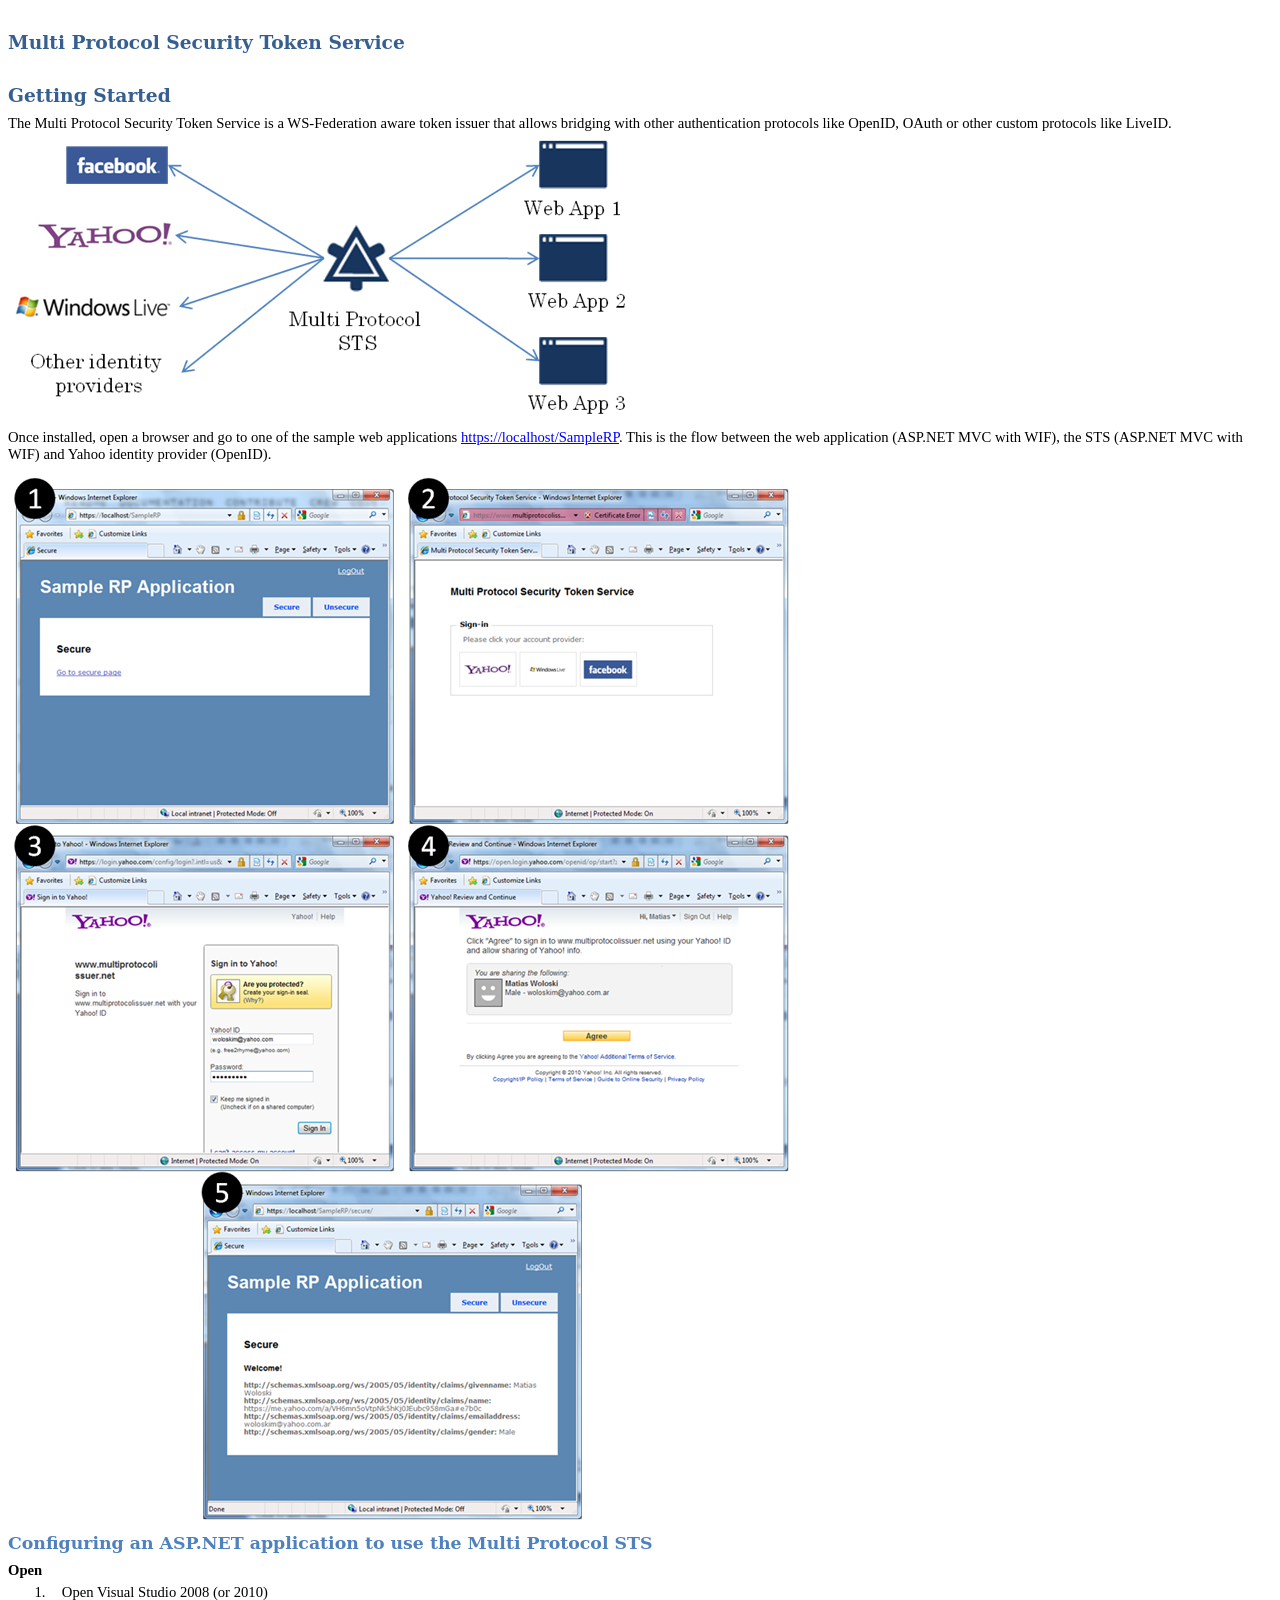
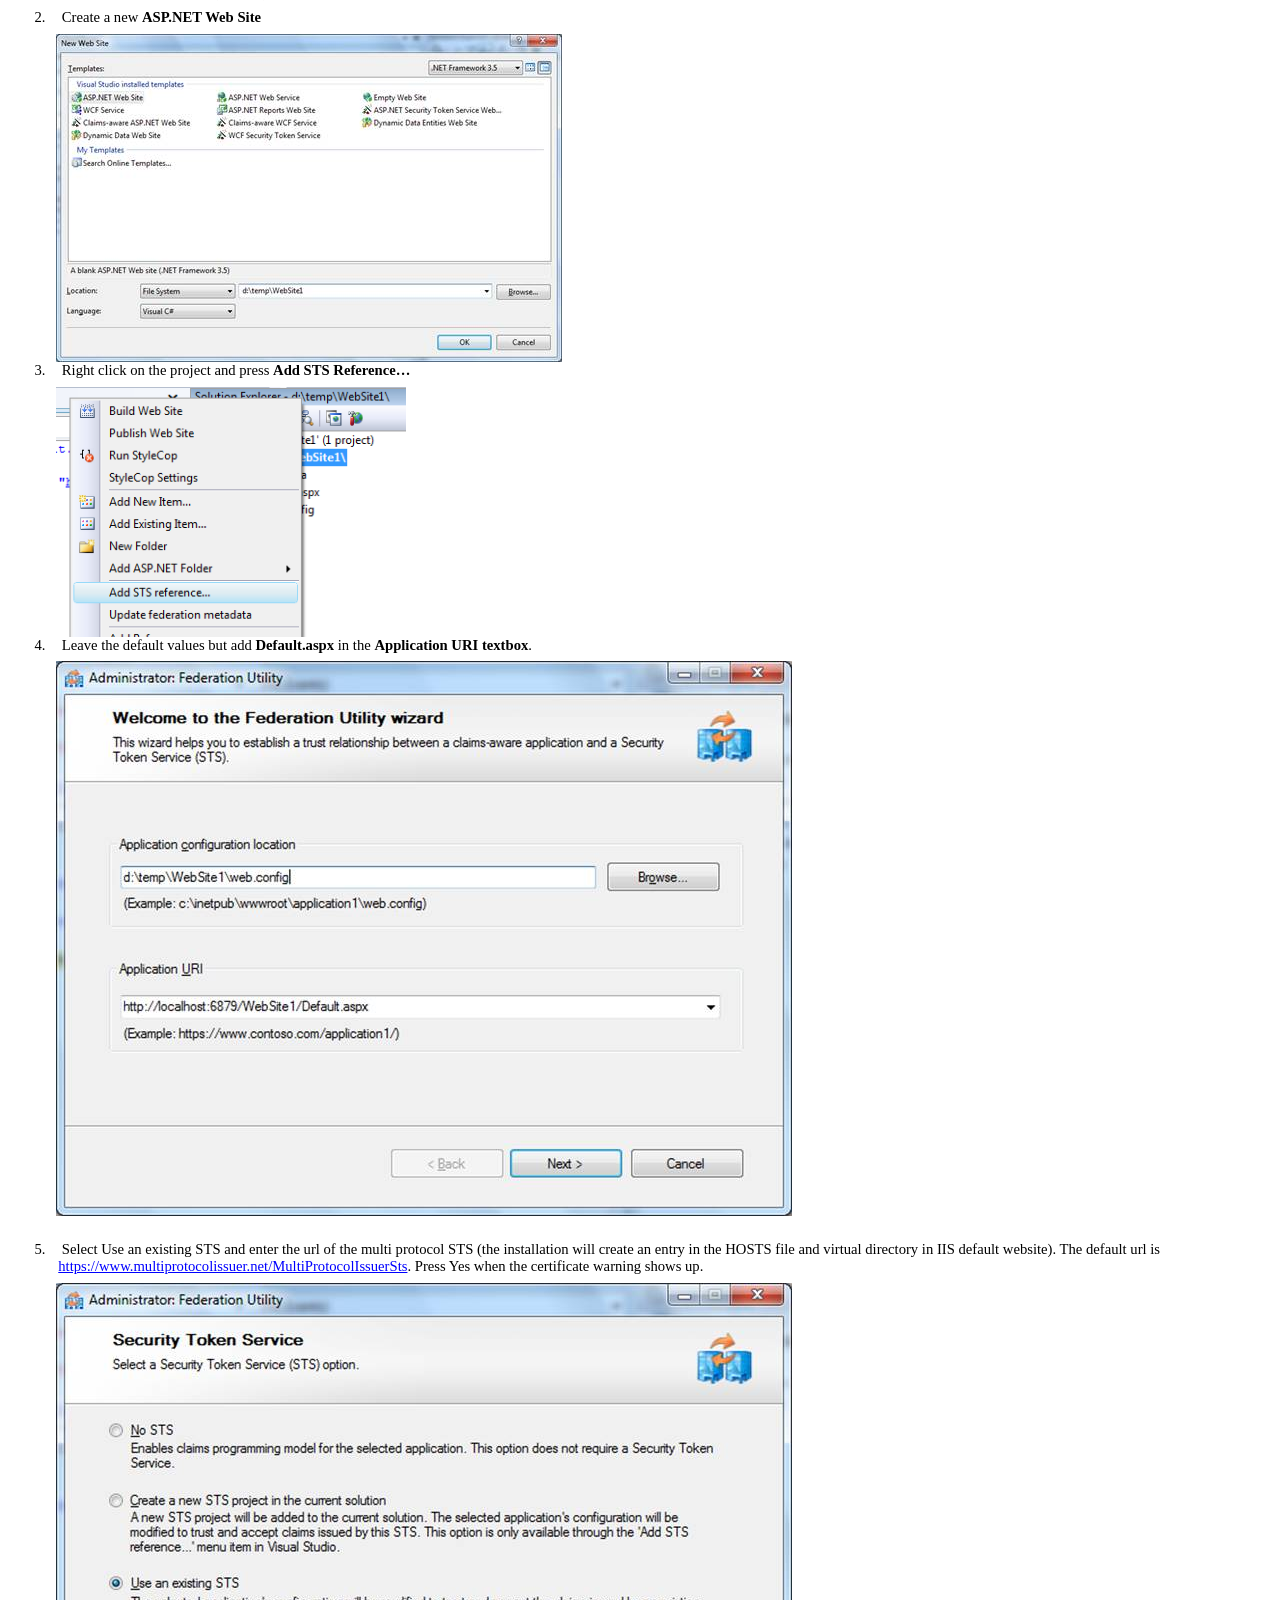
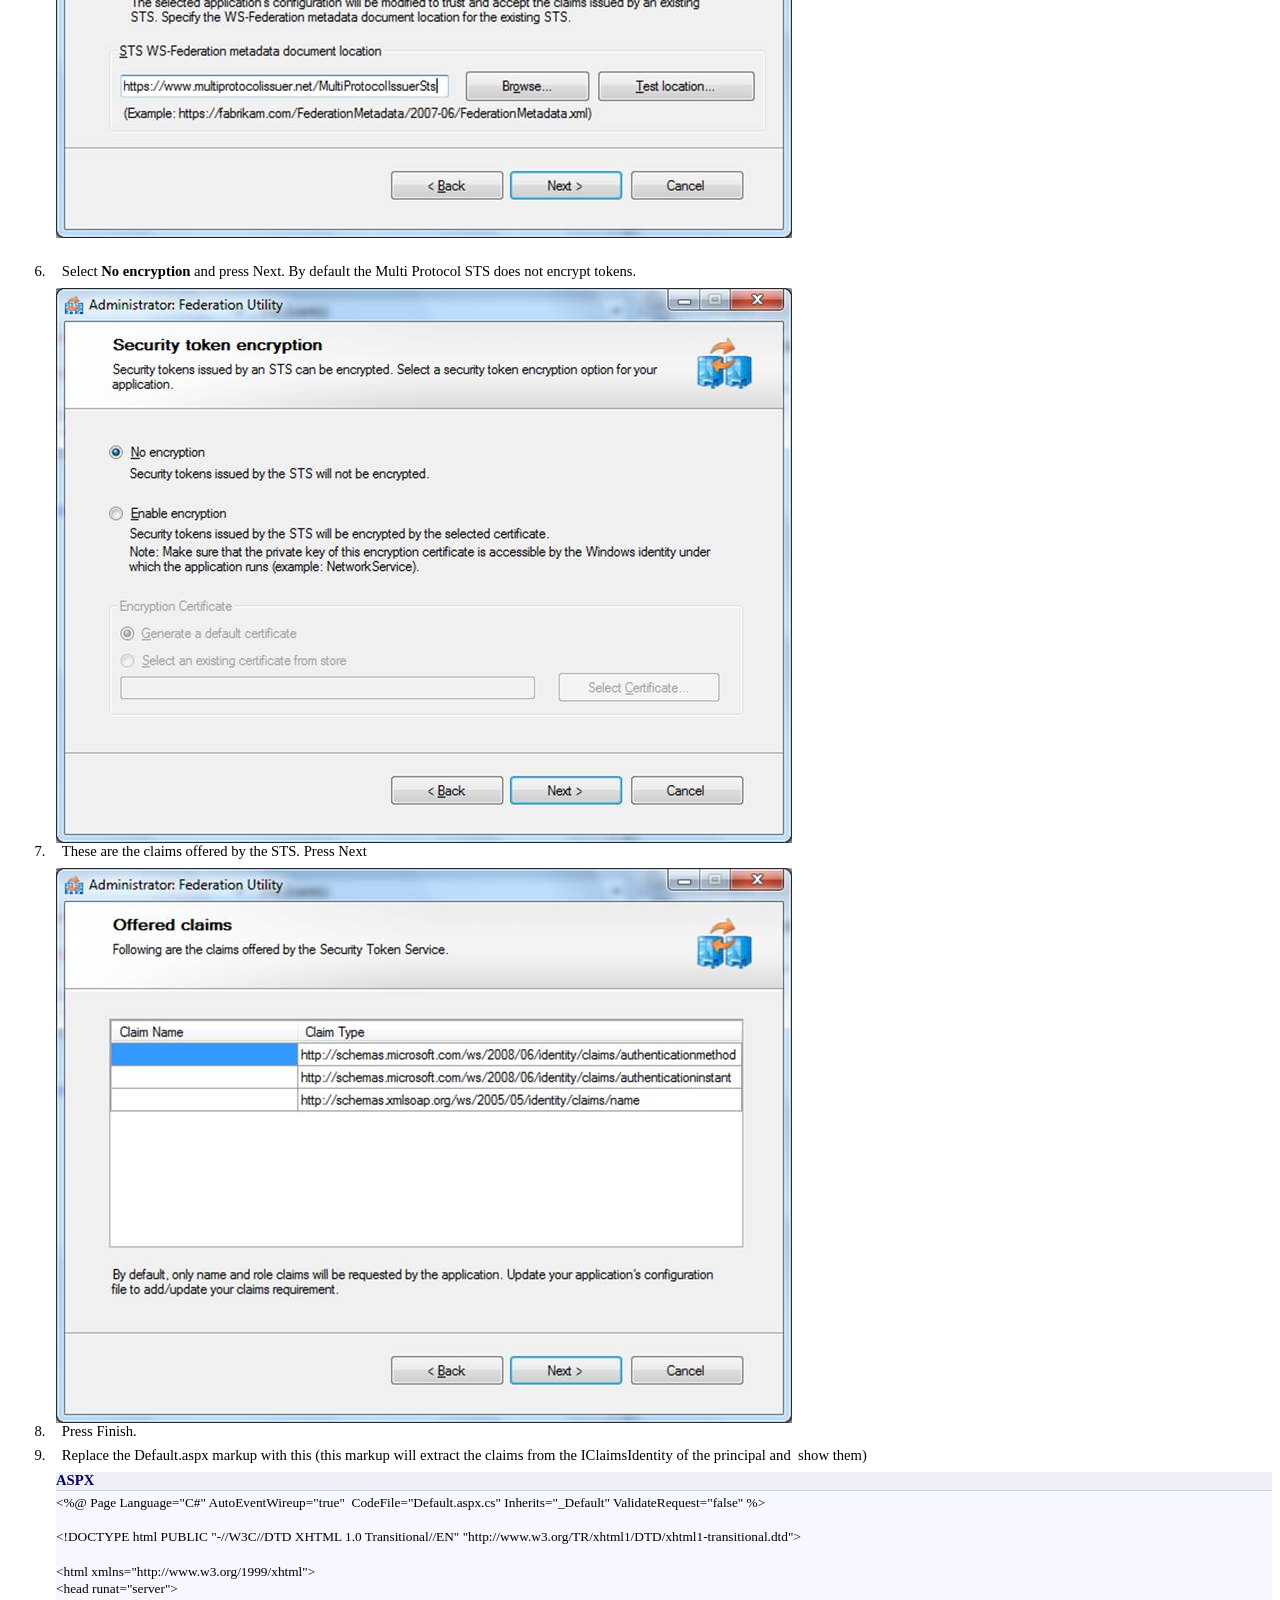
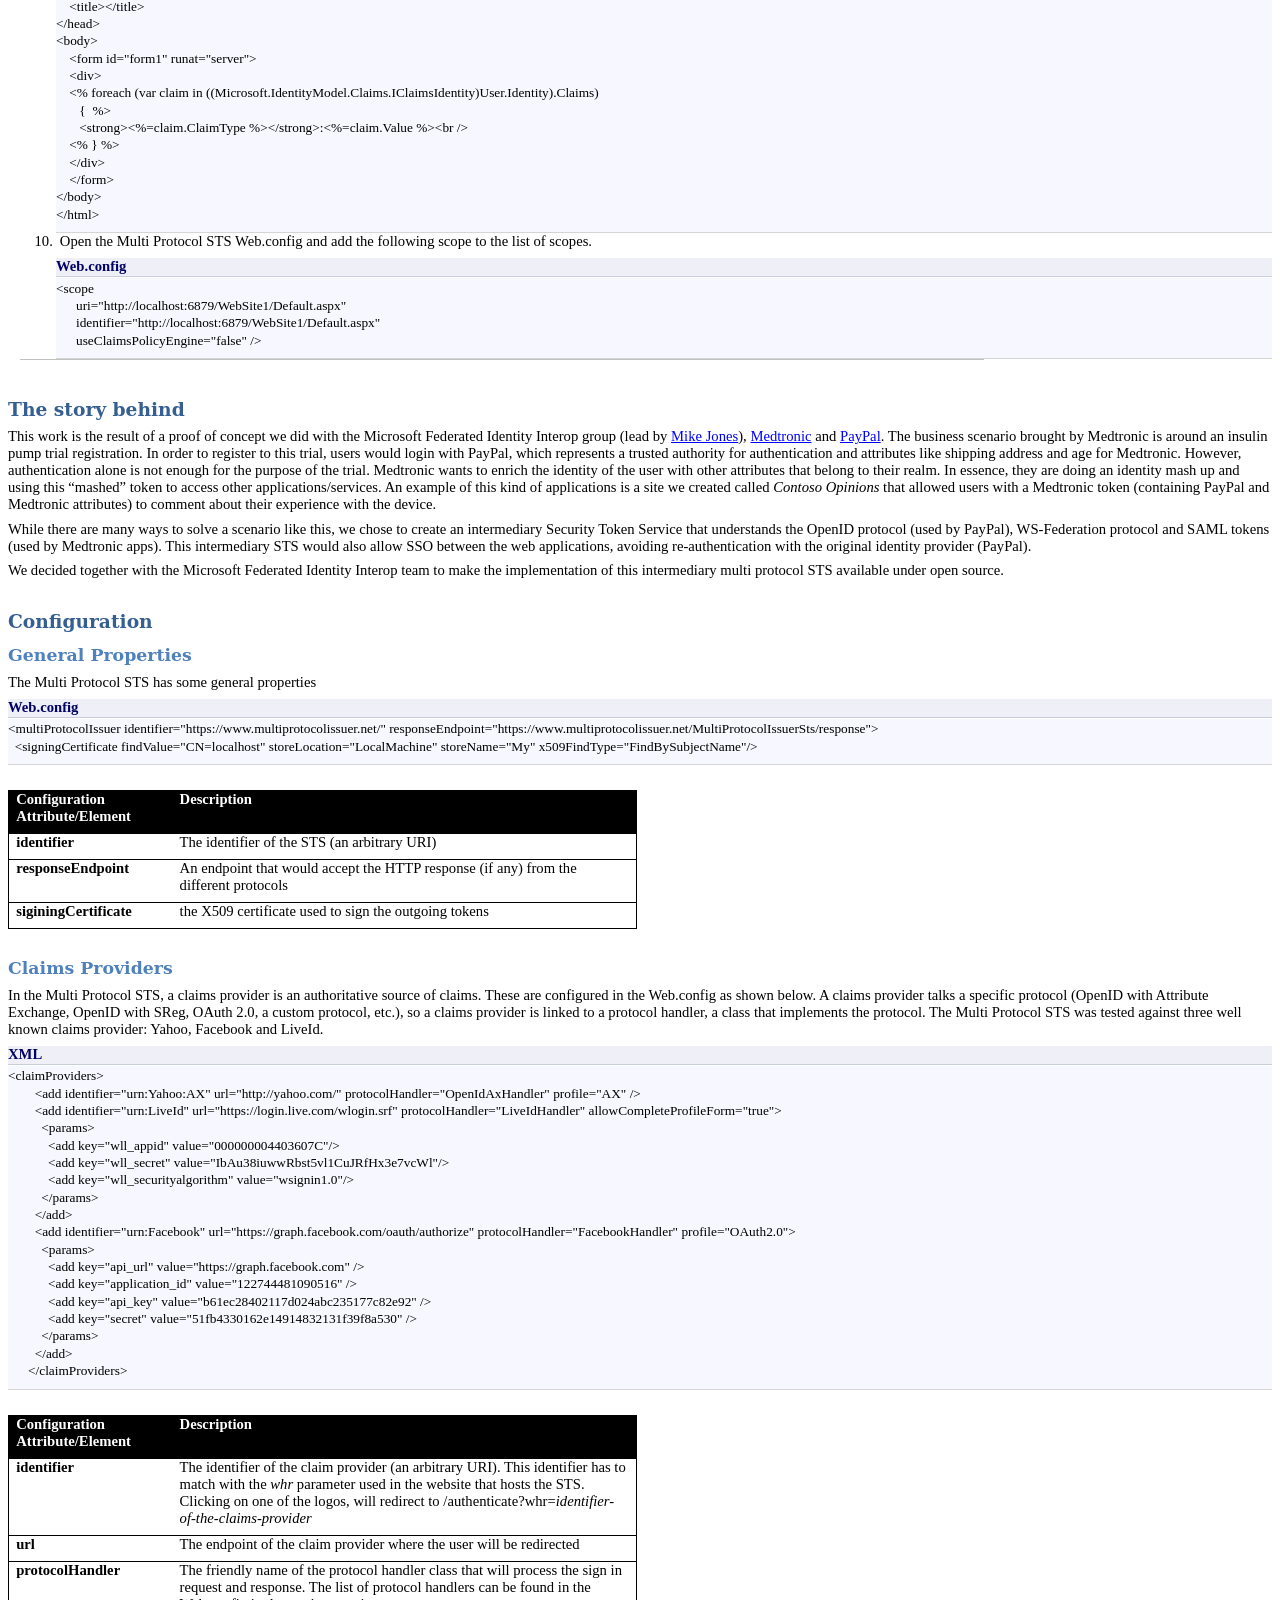
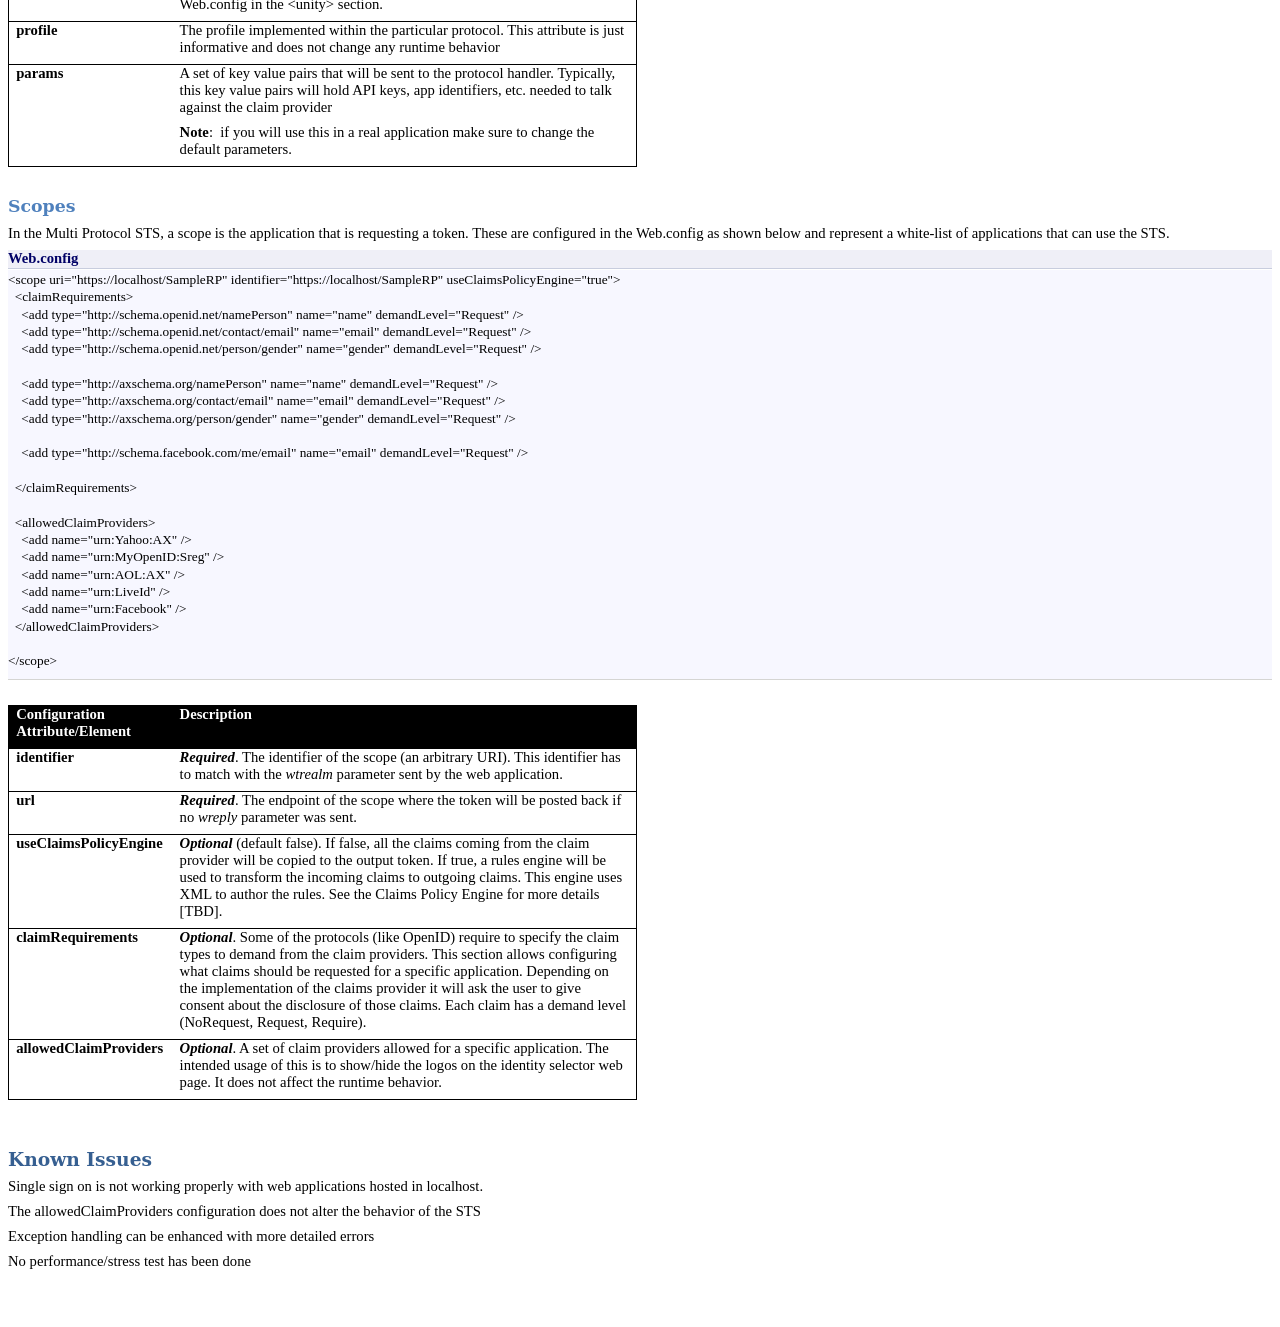
==== index.html @ 2ae0f441 "# rename" ====
<html>

<head>
<meta http-equiv=Content-Type content="text/html; charset=windows-1252">
<meta name=Generator content="Microsoft Word 12 (filtered)">
<title>Protocol Bridge Claims Provider</title>
<style>
<!--
 /* Font Definitions */
 @font-face
	{font-family:Wingdings;
	panose-1:5 0 0 0 0 0 0 0 0 0;}
@font-face
	{font-family:Batang;
	panose-1:2 3 6 0 0 1 1 1 1 1;}
@font-face
	{font-family:"Cambria Math";
	panose-1:2 4 5 3 5 4 6 3 2 4;}
@font-face
	{font-family:Cambria;
	panose-1:2 4 5 3 5 4 6 3 2 4;}
@font-face
	{font-family:Calibri;
	panose-1:2 15 5 2 2 2 4 3 2 4;}
@font-face
	{font-family:Tahoma;
	panose-1:2 11 6 4 3 5 4 4 2 4;}
@font-face
	{font-family:Verdana;
	panose-1:2 11 6 4 3 5 4 4 2 4;}
@font-face
	{font-family:"Franklin Gothic Condensed";
	panose-1:0 0 0 0 0 0 0 0 0 0;}
@font-face
	{font-family:Consolas;
	panose-1:2 11 6 9 2 2 4 3 2 4;}
@font-face
	{font-family:"Britannic Bold";
	panose-1:2 11 9 3 6 7 3 2 2 4;}
@font-face
	{font-family:"\@Batang";
	panose-1:2 3 6 0 0 1 1 1 1 1;}
 /* Style Definitions */
 p.MsoNormal, li.MsoNormal, div.MsoNormal
	{margin-top:0cm;
	margin-right:0cm;
	margin-bottom:6.0pt;
	margin-left:0cm;
	line-height:115%;
	font-size:11.0pt;
	font-family:"Calibri","sans-serif";}
h1
	{mso-style-link:"Heading 1 Char";
	margin-top:24.0pt;
	margin-right:0cm;
	margin-bottom:6.0pt;
	margin-left:0cm;
	line-height:115%;
	page-break-after:avoid;
	font-size:14.0pt;
	font-family:"Cambria","serif";
	color:#365F91;}
h2
	{mso-style-link:"Heading 2 Char";
	margin-top:10.0pt;
	margin-right:0cm;
	margin-bottom:6.0pt;
	margin-left:0cm;
	line-height:115%;
	page-break-after:avoid;
	font-size:13.0pt;
	font-family:"Cambria","serif";
	color:#4F81BD;}
h3
	{mso-style-link:"Heading 3 Char";
	margin-top:10.0pt;
	margin-right:0cm;
	margin-bottom:6.0pt;
	margin-left:0cm;
	line-height:115%;
	page-break-after:avoid;
	font-size:11.0pt;
	font-family:"Cambria","serif";
	color:#4F81BD;}
h4
	{mso-style-link:"Heading 4 Char";
	margin-top:10.0pt;
	margin-right:0cm;
	margin-bottom:6.0pt;
	margin-left:0cm;
	line-height:115%;
	page-break-after:avoid;
	font-size:11.0pt;
	font-family:"Cambria","serif";
	color:#4F81BD;
	font-style:italic;}
p.MsoFootnoteText, li.MsoFootnoteText, div.MsoFootnoteText
	{mso-style-link:"Footnote Text Char";
	margin-top:0cm;
	margin-right:0cm;
	margin-bottom:6.0pt;
	margin-left:0cm;
	line-height:115%;
	font-size:11.0pt;
	font-family:"Calibri","sans-serif";}
p.MsoHeader, li.MsoHeader, div.MsoHeader
	{mso-style-link:"Header Char";
	margin-top:0cm;
	margin-right:0cm;
	margin-bottom:6.0pt;
	margin-left:0cm;
	line-height:115%;
	font-size:11.0pt;
	font-family:"Calibri","sans-serif";}
p.MsoFooter, li.MsoFooter, div.MsoFooter
	{mso-style-link:"Footer Char";
	margin-top:0cm;
	margin-right:0cm;
	margin-bottom:6.0pt;
	margin-left:0cm;
	line-height:115%;
	font-size:11.0pt;
	font-family:"Calibri","sans-serif";}
p.MsoCaption, li.MsoCaption, div.MsoCaption
	{margin-top:0cm;
	margin-right:0cm;
	margin-bottom:10.0pt;
	margin-left:0cm;
	font-size:9.0pt;
	font-family:"Calibri","sans-serif";
	color:#4F81BD;
	font-weight:bold;}
p.MsoTitle, li.MsoTitle, div.MsoTitle
	{mso-style-link:"Title Char";
	margin-top:0cm;
	margin-right:0cm;
	margin-bottom:15.0pt;
	margin-left:0cm;
	line-height:115%;
	border:none;
	padding:0cm;
	font-size:26.0pt;
	font-family:"Cambria","serif";
	color:#17365D;
	letter-spacing:.25pt;}
p.MsoTitleCxSpFirst, li.MsoTitleCxSpFirst, div.MsoTitleCxSpFirst
	{mso-style-link:"Title Char";
	margin:0cm;
	margin-bottom:.0001pt;
	line-height:115%;
	border:none;
	padding:0cm;
	font-size:26.0pt;
	font-family:"Cambria","serif";
	color:#17365D;
	letter-spacing:.25pt;}
p.MsoTitleCxSpMiddle, li.MsoTitleCxSpMiddle, div.MsoTitleCxSpMiddle
	{mso-style-link:"Title Char";
	margin:0cm;
	margin-bottom:.0001pt;
	line-height:115%;
	border:none;
	padding:0cm;
	font-size:26.0pt;
	font-family:"Cambria","serif";
	color:#17365D;
	letter-spacing:.25pt;}
p.MsoTitleCxSpLast, li.MsoTitleCxSpLast, div.MsoTitleCxSpLast
	{mso-style-link:"Title Char";
	margin-top:0cm;
	margin-right:0cm;
	margin-bottom:15.0pt;
	margin-left:0cm;
	line-height:115%;
	border:none;
	padding:0cm;
	font-size:26.0pt;
	font-family:"Cambria","serif";
	color:#17365D;
	letter-spacing:.25pt;}
a:link, span.MsoHyperlink
	{color:blue;
	text-decoration:underline;}
a:visited, span.MsoHyperlinkFollowed
	{color:purple;
	text-decoration:underline;}
p.MsoAcetate, li.MsoAcetate, div.MsoAcetate
	{mso-style-link:"Balloon Text Char";
	margin:0cm;
	margin-bottom:.0001pt;
	font-size:8.0pt;
	font-family:"Tahoma","sans-serif";}
span.MsoPlaceholderText
	{color:gray;}
p.MsoListParagraph, li.MsoListParagraph, div.MsoListParagraph
	{margin-top:0cm;
	margin-right:0cm;
	margin-bottom:6.0pt;
	margin-left:36.0pt;
	line-height:115%;
	font-size:11.0pt;
	font-family:"Calibri","sans-serif";}
p.MsoListParagraphCxSpFirst, li.MsoListParagraphCxSpFirst, div.MsoListParagraphCxSpFirst
	{margin-top:0cm;
	margin-right:0cm;
	margin-bottom:0cm;
	margin-left:36.0pt;
	margin-bottom:.0001pt;
	line-height:115%;
	font-size:11.0pt;
	font-family:"Calibri","sans-serif";}
p.MsoListParagraphCxSpMiddle, li.MsoListParagraphCxSpMiddle, div.MsoListParagraphCxSpMiddle
	{margin-top:0cm;
	margin-right:0cm;
	margin-bottom:0cm;
	margin-left:36.0pt;
	margin-bottom:.0001pt;
	line-height:115%;
	font-size:11.0pt;
	font-family:"Calibri","sans-serif";}
p.MsoListParagraphCxSpLast, li.MsoListParagraphCxSpLast, div.MsoListParagraphCxSpLast
	{margin-top:0cm;
	margin-right:0cm;
	margin-bottom:6.0pt;
	margin-left:36.0pt;
	line-height:115%;
	font-size:11.0pt;
	font-family:"Calibri","sans-serif";}
span.Heading1Char
	{mso-style-name:"Heading 1 Char";
	mso-style-link:"Heading 1";
	font-family:"Cambria","serif";
	color:#365F91;
	font-weight:bold;}
span.BalloonTextChar
	{mso-style-name:"Balloon Text Char";
	mso-style-link:"Balloon Text";
	font-family:"Tahoma","sans-serif";}
span.Heading2Char
	{mso-style-name:"Heading 2 Char";
	mso-style-link:"Heading 2";
	font-family:"Cambria","serif";
	color:#4F81BD;
	font-weight:bold;}
span.Heading3Char
	{mso-style-name:"Heading 3 Char";
	mso-style-link:"Heading 3";
	font-family:"Cambria","serif";
	color:#4F81BD;
	font-weight:bold;}
span.Heading4Char
	{mso-style-name:"Heading 4 Char";
	mso-style-link:"Heading 4";
	font-family:"Cambria","serif";
	color:#4F81BD;
	font-weight:bold;
	font-style:italic;}
p.ppBodyText, li.ppBodyText, div.ppBodyText
	{mso-style-name:"pp Body Text";
	margin-top:0cm;
	margin-right:0cm;
	margin-bottom:6.0pt;
	margin-left:0cm;
	text-indent:0cm;
	line-height:115%;
	font-size:11.0pt;
	font-family:"Calibri","sans-serif";}
p.ppBodyTextIndent, li.ppBodyTextIndent, div.ppBodyTextIndent
	{mso-style-name:"pp Body Text Indent";
	margin-top:0cm;
	margin-right:0cm;
	margin-bottom:6.0pt;
	margin-left:36.0pt;
	text-indent:0cm;
	line-height:115%;
	font-size:11.0pt;
	font-family:"Calibri","sans-serif";}
p.ppBodyTextIndent2, li.ppBodyTextIndent2, div.ppBodyTextIndent2
	{mso-style-name:"pp Body Text Indent 2";
	margin-top:0cm;
	margin-right:0cm;
	margin-bottom:6.0pt;
	margin-left:72.0pt;
	text-indent:0cm;
	line-height:115%;
	font-size:11.0pt;
	font-family:"Calibri","sans-serif";}
p.ppBulletList, li.ppBulletList, div.ppBulletList
	{mso-style-name:"pp Bullet List";
	mso-style-link:"pp Bullet List Char";
	margin-top:0cm;
	margin-right:0cm;
	margin-bottom:6.0pt;
	margin-left:37.7pt;
	text-indent:-17.85pt;
	line-height:115%;
	font-size:11.0pt;
	font-family:"Calibri","sans-serif";}
p.ppBulletListIndent, li.ppBulletListIndent, div.ppBulletListIndent
	{mso-style-name:"pp Bullet List Indent";
	margin-top:0cm;
	margin-right:0cm;
	margin-bottom:6.0pt;
	margin-left:71.7pt;
	text-indent:-17.85pt;
	line-height:115%;
	font-size:11.0pt;
	font-family:"Calibri","sans-serif";}
p.ppBulletListTable, li.ppBulletListTable, div.ppBulletListTable
	{mso-style-name:"pp Bullet List Table";
	margin-top:5.0pt;
	margin-right:0cm;
	margin-bottom:6.0pt;
	margin-left:45.35pt;
	text-indent:-18.0pt;
	line-height:115%;
	font-size:9.0pt;
	font-family:"Calibri","sans-serif";}
p.ppChapterNumber, li.ppChapterNumber, div.ppChapterNumber
	{mso-style-name:"pp Chapter Number";
	margin-top:17.0pt;
	margin-right:0cm;
	margin-bottom:18.0pt;
	margin-left:0cm;
	line-height:95.0pt;
	text-autospace:none;
	font-size:76.0pt;
	font-family:"Franklin Gothic Condensed","sans-serif";}
p.ppChapterTitle, li.ppChapterTitle, div.ppChapterTitle
	{mso-style-name:"pp Chapter Title";
	margin-top:17.0pt;
	margin-right:0cm;
	margin-bottom:29.0pt;
	margin-left:0cm;
	line-height:30.0pt;
	text-autospace:none;
	font-size:30.0pt;
	font-family:"Franklin Gothic Condensed","sans-serif";
	letter-spacing:.75pt;}
p.ppCode, li.ppCode, div.ppCode
	{mso-style-name:"pp Code";
	margin-top:0cm;
	margin-right:0cm;
	margin-bottom:6.0pt;
	margin-left:0cm;
	text-indent:0cm;
	line-height:13.0pt;
	background:#F7F7FF;
	text-autospace:none;
	border:none;
	padding:0cm;
	font-size:10.0pt;
	font-family:Consolas;}
p.ppCodeCxSpFirst, li.ppCodeCxSpFirst, div.ppCodeCxSpFirst
	{mso-style-name:"pp CodeCxSpFirst";
	margin:0cm;
	margin-bottom:.0001pt;
	text-indent:0cm;
	line-height:13.0pt;
	background:#F7F7FF;
	text-autospace:none;
	border:none;
	padding:0cm;
	font-size:10.0pt;
	font-family:Consolas;}
p.ppCodeCxSpMiddle, li.ppCodeCxSpMiddle, div.ppCodeCxSpMiddle
	{mso-style-name:"pp CodeCxSpMiddle";
	margin:0cm;
	margin-bottom:.0001pt;
	text-indent:0cm;
	line-height:13.0pt;
	background:#F7F7FF;
	text-autospace:none;
	border:none;
	padding:0cm;
	font-size:10.0pt;
	font-family:Consolas;}
p.ppCodeCxSpLast, li.ppCodeCxSpLast, div.ppCodeCxSpLast
	{mso-style-name:"pp CodeCxSpLast";
	margin-top:0cm;
	margin-right:0cm;
	margin-bottom:6.0pt;
	margin-left:0cm;
	text-indent:0cm;
	line-height:13.0pt;
	background:#F7F7FF;
	text-autospace:none;
	border:none;
	padding:0cm;
	font-size:10.0pt;
	font-family:Consolas;}
p.ppCodeIndent, li.ppCodeIndent, div.ppCodeIndent
	{mso-style-name:"pp Code Indent";
	margin-top:0cm;
	margin-right:0cm;
	margin-bottom:6.0pt;
	margin-left:36.0pt;
	text-indent:0cm;
	line-height:13.0pt;
	background:#F7F7FF;
	text-autospace:none;
	border:none;
	padding:0cm;
	font-size:10.0pt;
	font-family:Consolas;}
p.ppCodeIndentCxSpFirst, li.ppCodeIndentCxSpFirst, div.ppCodeIndentCxSpFirst
	{mso-style-name:"pp Code IndentCxSpFirst";
	margin-top:0cm;
	margin-right:0cm;
	margin-bottom:0cm;
	margin-left:36.0pt;
	margin-bottom:.0001pt;
	text-indent:0cm;
	line-height:13.0pt;
	background:#F7F7FF;
	text-autospace:none;
	border:none;
	padding:0cm;
	font-size:10.0pt;
	font-family:Consolas;}
p.ppCodeIndentCxSpMiddle, li.ppCodeIndentCxSpMiddle, div.ppCodeIndentCxSpMiddle
	{mso-style-name:"pp Code IndentCxSpMiddle";
	margin-top:0cm;
	margin-right:0cm;
	margin-bottom:0cm;
	margin-left:36.0pt;
	margin-bottom:.0001pt;
	text-indent:0cm;
	line-height:13.0pt;
	background:#F7F7FF;
	text-autospace:none;
	border:none;
	padding:0cm;
	font-size:10.0pt;
	font-family:Consolas;}
p.ppCodeIndentCxSpLast, li.ppCodeIndentCxSpLast, div.ppCodeIndentCxSpLast
	{mso-style-name:"pp Code IndentCxSpLast";
	margin-top:0cm;
	margin-right:0cm;
	margin-bottom:6.0pt;
	margin-left:36.0pt;
	text-indent:0cm;
	line-height:13.0pt;
	background:#F7F7FF;
	text-autospace:none;
	border:none;
	padding:0cm;
	font-size:10.0pt;
	font-family:Consolas;}
p.ppCodeIndent2, li.ppCodeIndent2, div.ppCodeIndent2
	{mso-style-name:"pp Code Indent 2";
	margin-top:0cm;
	margin-right:0cm;
	margin-bottom:6.0pt;
	margin-left:72.0pt;
	text-indent:0cm;
	line-height:13.0pt;
	background:#F7F7FF;
	text-autospace:none;
	border:none;
	padding:0cm;
	font-size:10.0pt;
	font-family:Consolas;}
p.ppCodeIndent2CxSpFirst, li.ppCodeIndent2CxSpFirst, div.ppCodeIndent2CxSpFirst
	{mso-style-name:"pp Code Indent 2CxSpFirst";
	margin-top:0cm;
	margin-right:0cm;
	margin-bottom:0cm;
	margin-left:72.0pt;
	margin-bottom:.0001pt;
	text-indent:0cm;
	line-height:13.0pt;
	background:#F7F7FF;
	text-autospace:none;
	border:none;
	padding:0cm;
	font-size:10.0pt;
	font-family:Consolas;}
p.ppCodeIndent2CxSpMiddle, li.ppCodeIndent2CxSpMiddle, div.ppCodeIndent2CxSpMiddle
	{mso-style-name:"pp Code Indent 2CxSpMiddle";
	margin-top:0cm;
	margin-right:0cm;
	margin-bottom:0cm;
	margin-left:72.0pt;
	margin-bottom:.0001pt;
	text-indent:0cm;
	line-height:13.0pt;
	background:#F7F7FF;
	text-autospace:none;
	border:none;
	padding:0cm;
	font-size:10.0pt;
	font-family:Consolas;}
p.ppCodeIndent2CxSpLast, li.ppCodeIndent2CxSpLast, div.ppCodeIndent2CxSpLast
	{mso-style-name:"pp Code Indent 2CxSpLast";
	margin-top:0cm;
	margin-right:0cm;
	margin-bottom:6.0pt;
	margin-left:72.0pt;
	text-indent:0cm;
	line-height:13.0pt;
	background:#F7F7FF;
	text-autospace:none;
	border:none;
	padding:0cm;
	font-size:10.0pt;
	font-family:Consolas;}
p.ppCodeLanguage, li.ppCodeLanguage, div.ppCodeLanguage
	{mso-style-name:"pp Code Language";
	margin:0cm;
	margin-bottom:.0001pt;
	text-indent:0cm;
	line-height:115%;
	background:#EFEFF7;
	border:none;
	padding:0cm;
	font-size:11.0pt;
	font-family:"Calibri","sans-serif";
	color:#000066;
	font-weight:bold;}
p.ppCodeLanguageIndent, li.ppCodeLanguageIndent, div.ppCodeLanguageIndent
	{mso-style-name:"pp Code Language Indent";
	margin-top:0cm;
	margin-right:0cm;
	margin-bottom:0cm;
	margin-left:36.0pt;
	margin-bottom:.0001pt;
	text-indent:0cm;
	line-height:115%;
	background:#EFEFF7;
	border:none;
	padding:0cm;
	font-size:11.0pt;
	font-family:"Calibri","sans-serif";
	color:#000066;
	font-weight:bold;}
p.ppCodeLanguageIndent2, li.ppCodeLanguageIndent2, div.ppCodeLanguageIndent2
	{mso-style-name:"pp Code Language Indent 2";
	margin-top:0cm;
	margin-right:0cm;
	margin-bottom:0cm;
	margin-left:72.0pt;
	margin-bottom:.0001pt;
	text-indent:0cm;
	line-height:115%;
	background:#EFEFF7;
	border:none;
	padding:0cm;
	font-size:11.0pt;
	font-family:"Calibri","sans-serif";
	color:#000066;
	font-weight:bold;}
p.ppCodeLanguageTable, li.ppCodeLanguageTable, div.ppCodeLanguageTable
	{mso-style-name:"pp Code Language Table";
	margin:0cm;
	margin-bottom:.0001pt;
	line-height:115%;
	background:#EFEFF7;
	border:none;
	padding:0cm;
	font-size:11.0pt;
	font-family:"Calibri","sans-serif";
	color:#000066;
	font-weight:bold;}
p.ppCodeTable, li.ppCodeTable, div.ppCodeTable
	{mso-style-name:"pp Code Table";
	margin-top:0cm;
	margin-right:0cm;
	margin-bottom:6.0pt;
	margin-left:0cm;
	line-height:13.0pt;
	background:#F7F7FF;
	text-autospace:none;
	border:none;
	padding:0cm;
	font-size:10.0pt;
	font-family:Consolas;}
p.ppCodeTableCxSpFirst, li.ppCodeTableCxSpFirst, div.ppCodeTableCxSpFirst
	{mso-style-name:"pp Code TableCxSpFirst";
	margin:0cm;
	margin-bottom:.0001pt;
	line-height:13.0pt;
	background:#F7F7FF;
	text-autospace:none;
	border:none;
	padding:0cm;
	font-size:10.0pt;
	font-family:Consolas;}
p.ppCodeTableCxSpMiddle, li.ppCodeTableCxSpMiddle, div.ppCodeTableCxSpMiddle
	{mso-style-name:"pp Code TableCxSpMiddle";
	margin:0cm;
	margin-bottom:.0001pt;
	line-height:13.0pt;
	background:#F7F7FF;
	text-autospace:none;
	border:none;
	padding:0cm;
	font-size:10.0pt;
	font-family:Consolas;}
p.ppCodeTableCxSpLast, li.ppCodeTableCxSpLast, div.ppCodeTableCxSpLast
	{mso-style-name:"pp Code TableCxSpLast";
	margin-top:0cm;
	margin-right:0cm;
	margin-bottom:6.0pt;
	margin-left:0cm;
	line-height:13.0pt;
	background:#F7F7FF;
	text-autospace:none;
	border:none;
	padding:0cm;
	font-size:10.0pt;
	font-family:Consolas;}
p.ppFigure, li.ppFigure, div.ppFigure
	{mso-style-name:"pp Figure";
	margin:0cm;
	margin-bottom:.0001pt;
	text-indent:0cm;
	line-height:115%;
	font-size:11.0pt;
	font-family:"Calibri","sans-serif";}
p.ppFigureCaption, li.ppFigureCaption, div.ppFigureCaption
	{mso-style-name:"pp Figure Caption";
	margin-top:0cm;
	margin-right:0cm;
	margin-bottom:6.0pt;
	margin-left:0cm;
	text-indent:0cm;
	line-height:115%;
	font-size:11.0pt;
	font-family:"Calibri","sans-serif";
	font-style:italic;}
p.ppFigureCaptionIndent, li.ppFigureCaptionIndent, div.ppFigureCaptionIndent
	{mso-style-name:"pp Figure Caption Indent";
	margin-top:0cm;
	margin-right:0cm;
	margin-bottom:6.0pt;
	margin-left:36.0pt;
	text-indent:0cm;
	line-height:115%;
	font-size:11.0pt;
	font-family:"Calibri","sans-serif";
	font-style:italic;}
p.ppFigureCaptionIndent2, li.ppFigureCaptionIndent2, div.ppFigureCaptionIndent2
	{mso-style-name:"pp Figure Caption Indent 2";
	margin-top:0cm;
	margin-right:0cm;
	margin-bottom:6.0pt;
	margin-left:72.0pt;
	text-indent:0cm;
	line-height:115%;
	font-size:11.0pt;
	font-family:"Calibri","sans-serif";
	font-style:italic;}
p.ppFigureIndent, li.ppFigureIndent, div.ppFigureIndent
	{mso-style-name:"pp Figure Indent";
	margin-top:0cm;
	margin-right:0cm;
	margin-bottom:0cm;
	margin-left:36.0pt;
	margin-bottom:.0001pt;
	text-indent:0cm;
	line-height:115%;
	font-size:11.0pt;
	font-family:"Calibri","sans-serif";}
p.ppFigureIndent2, li.ppFigureIndent2, div.ppFigureIndent2
	{mso-style-name:"pp Figure Indent 2";
	margin-top:0cm;
	margin-right:0cm;
	margin-bottom:0cm;
	margin-left:72.0pt;
	margin-bottom:.0001pt;
	text-indent:0cm;
	line-height:115%;
	font-size:11.0pt;
	font-family:"Calibri","sans-serif";}
p.ppFigureNumber, li.ppFigureNumber, div.ppFigureNumber
	{mso-style-name:"pp Figure Number";
	margin:0cm;
	margin-bottom:.0001pt;
	text-indent:0cm;
	line-height:115%;
	font-size:11.0pt;
	font-family:"Calibri","sans-serif";
	font-weight:bold;}
p.ppFigureNumberIndent, li.ppFigureNumberIndent, div.ppFigureNumberIndent
	{mso-style-name:"pp Figure Number Indent";
	margin-top:0cm;
	margin-right:0cm;
	margin-bottom:0cm;
	margin-left:36.0pt;
	margin-bottom:.0001pt;
	text-indent:0cm;
	line-height:115%;
	font-size:11.0pt;
	font-family:"Calibri","sans-serif";
	font-weight:bold;}
p.ppFigureNumberIndent2, li.ppFigureNumberIndent2, div.ppFigureNumberIndent2
	{mso-style-name:"pp Figure Number Indent 2";
	margin-top:0cm;
	margin-right:0cm;
	margin-bottom:0cm;
	margin-left:72.0pt;
	margin-bottom:.0001pt;
	text-indent:0cm;
	line-height:115%;
	font-size:11.0pt;
	font-family:"Calibri","sans-serif";
	font-weight:bold;}
p.ppListBodyText, li.ppListBodyText, div.ppListBodyText
	{mso-style-name:"pp List Body Text";
	margin-top:0cm;
	margin-right:0cm;
	margin-bottom:6.0pt;
	margin-left:0cm;
	line-height:115%;
	font-size:11.0pt;
	font-family:"Calibri","sans-serif";}
p.ppNumberList, li.ppNumberList, div.ppNumberList
	{mso-style-name:"pp Number List";
	margin-top:0cm;
	margin-right:0cm;
	margin-bottom:6.0pt;
	margin-left:37.7pt;
	text-indent:-17.85pt;
	line-height:115%;
	font-size:11.0pt;
	font-family:"Calibri","sans-serif";}
p.ppListEnd, li.ppListEnd, div.ppListEnd
	{mso-style-name:"pp List End";
	margin-top:0cm;
	margin-right:216.0pt;
	margin-bottom:6.0pt;
	margin-left:8.65pt;
	text-align:right;
	text-indent:0cm;
	line-height:4.0pt;
	border:none;
	padding:0cm;
	font-size:6.0pt;
	font-family:"Calibri","sans-serif";}
p.ppNote, li.ppNote, div.ppNote
	{mso-style-name:"pp Note";
	margin-top:0cm;
	margin-right:0cm;
	margin-bottom:6.0pt;
	margin-left:7.1pt;
	text-indent:0cm;
	line-height:115%;
	background:#EAF1DD;
	border:none;
	padding:0cm;
	font-size:11.0pt;
	font-family:"Calibri","sans-serif";}
p.ppNoteBullet, li.ppNoteBullet, div.ppNoteBullet
	{mso-style-name:"pp Note Bullet";
	margin-top:0cm;
	margin-right:0cm;
	margin-bottom:6.0pt;
	margin-left:0cm;
	line-height:115%;
	background:#EAF1DD;
	border:none;
	padding:0cm;
	font-size:11.0pt;
	font-family:"Calibri","sans-serif";}
p.ppNoteIndent, li.ppNoteIndent, div.ppNoteIndent
	{mso-style-name:"pp Note Indent";
	margin-top:0cm;
	margin-right:0cm;
	margin-bottom:6.0pt;
	margin-left:43.1pt;
	text-indent:0cm;
	line-height:115%;
	background:#EAF1DD;
	border:none;
	padding:0cm;
	font-size:11.0pt;
	font-family:"Calibri","sans-serif";}
p.ppNoteIndent2, li.ppNoteIndent2, div.ppNoteIndent2
	{mso-style-name:"pp Note Indent 2";
	margin-top:0cm;
	margin-right:0cm;
	margin-bottom:6.0pt;
	margin-left:79.2pt;
	text-indent:0cm;
	line-height:115%;
	background:#EAF1DD;
	border:none;
	padding:0cm;
	font-size:11.0pt;
	font-family:"Calibri","sans-serif";}
p.ppNumberListIndent, li.ppNumberListIndent, div.ppNumberListIndent
	{mso-style-name:"pp Number List Indent";
	margin-top:0cm;
	margin-right:0cm;
	margin-bottom:6.0pt;
	margin-left:71.7pt;
	text-indent:-17.85pt;
	line-height:115%;
	font-size:11.0pt;
	font-family:"Calibri","sans-serif";}
p.ppNumberListTable, li.ppNumberListTable, div.ppNumberListTable
	{mso-style-name:"pp Number List Table";
	margin-top:0cm;
	margin-right:0cm;
	margin-bottom:6.0pt;
	margin-left:0cm;
	line-height:115%;
	font-size:9.0pt;
	font-family:"Calibri","sans-serif";}
p.ppProcedureStart, li.ppProcedureStart, div.ppProcedureStart
	{mso-style-name:"pp Procedure Start";
	margin-top:4.0pt;
	margin-right:0cm;
	margin-bottom:4.0pt;
	margin-left:0cm;
	line-height:115%;
	font-size:11.0pt;
	font-family:"Calibri","sans-serif";
	font-weight:bold;}
p.ppSection, li.ppSection, div.ppSection
	{mso-style-name:"pp Section";
	margin-top:24.0pt;
	margin-right:0cm;
	margin-bottom:6.0pt;
	margin-left:0cm;
	line-height:115%;
	page-break-after:avoid;
	font-size:14.0pt;
	font-family:"Cambria","serif";
	color:#333399;
	font-weight:bold;}
p.ppShowMe, li.ppShowMe, div.ppShowMe
	{mso-style-name:"pp Show Me";
	margin-top:0cm;
	margin-right:0cm;
	margin-bottom:6.0pt;
	margin-left:0cm;
	line-height:115%;
	font-size:11.0pt;
	font-family:"Britannic Bold","sans-serif";
	color:navy;}
p.ppTableText, li.ppTableText, div.ppTableText
	{mso-style-name:"pp Table Text";
	margin-top:3.0pt;
	margin-right:0cm;
	margin-bottom:3.0pt;
	margin-left:0cm;
	line-height:13.0pt;
	text-autospace:none;
	font-size:9.0pt;
	font-family:"Arial","sans-serif";
	color:black;}
p.ppTopic, li.ppTopic, div.ppTopic
	{mso-style-name:"pp Topic";
	margin-top:0cm;
	margin-right:0cm;
	margin-bottom:15.0pt;
	margin-left:0cm;
	line-height:115%;
	border:none;
	padding:0cm;
	font-size:26.0pt;
	font-family:"Cambria","serif";
	color:#17365D;
	letter-spacing:.25pt;}
p.ppTopicCxSpFirst, li.ppTopicCxSpFirst, div.ppTopicCxSpFirst
	{mso-style-name:"pp TopicCxSpFirst";
	margin:0cm;
	margin-bottom:.0001pt;
	line-height:115%;
	border:none;
	padding:0cm;
	font-size:26.0pt;
	font-family:"Cambria","serif";
	color:#17365D;
	letter-spacing:.25pt;}
p.ppTopicCxSpMiddle, li.ppTopicCxSpMiddle, div.ppTopicCxSpMiddle
	{mso-style-name:"pp TopicCxSpMiddle";
	margin:0cm;
	margin-bottom:.0001pt;
	line-height:115%;
	border:none;
	padding:0cm;
	font-size:26.0pt;
	font-family:"Cambria","serif";
	color:#17365D;
	letter-spacing:.25pt;}
p.ppTopicCxSpLast, li.ppTopicCxSpLast, div.ppTopicCxSpLast
	{mso-style-name:"pp TopicCxSpLast";
	margin-top:0cm;
	margin-right:0cm;
	margin-bottom:15.0pt;
	margin-left:0cm;
	line-height:115%;
	border:none;
	padding:0cm;
	font-size:26.0pt;
	font-family:"Cambria","serif";
	color:#17365D;
	letter-spacing:.25pt;}
span.FootnoteTextChar
	{mso-style-name:"Footnote Text Char";
	mso-style-link:"Footnote Text";
	font-family:"Times New Roman","serif";}
span.HeaderChar
	{mso-style-name:"Header Char";
	mso-style-link:Header;
	font-family:"Times New Roman","serif";}
span.FooterChar
	{mso-style-name:"Footer Char";
	mso-style-link:Footer;
	font-family:"Times New Roman","serif";}
span.ppBulletListChar
	{mso-style-name:"pp Bullet List Char";
	mso-style-link:"pp Bullet List";
	font-family:"Times New Roman","serif";}
span.TitleChar
	{mso-style-name:"Title Char";
	mso-style-link:Title;
	font-family:"Cambria","serif";
	color:#17365D;
	letter-spacing:.25pt;}
p.ppBodyTextIndent3, li.ppBodyTextIndent3, div.ppBodyTextIndent3
	{mso-style-name:"pp Body Text Indent 3";
	margin-top:0cm;
	margin-right:0cm;
	margin-bottom:6.0pt;
	margin-left:108.0pt;
	text-indent:0cm;
	line-height:115%;
	font-size:11.0pt;
	font-family:"Calibri","sans-serif";}
p.ppBulletListIndent2, li.ppBulletListIndent2, div.ppBulletListIndent2
	{mso-style-name:"pp Bullet List Indent 2";
	margin-top:0cm;
	margin-right:0cm;
	margin-bottom:6.0pt;
	margin-left:105.75pt;
	text-indent:-17.85pt;
	line-height:115%;
	font-size:11.0pt;
	font-family:"Calibri","sans-serif";}
p.ppNumberListIndent2, li.ppNumberListIndent2, div.ppNumberListIndent2
	{mso-style-name:"pp Number List Indent 2";
	margin-top:0cm;
	margin-right:0cm;
	margin-bottom:6.0pt;
	margin-left:105.75pt;
	text-indent:-17.85pt;
	line-height:115%;
	font-size:11.0pt;
	font-family:"Calibri","sans-serif";}
p.ppCodeIndent3, li.ppCodeIndent3, div.ppCodeIndent3
	{mso-style-name:"pp Code Indent 3";
	margin-top:0cm;
	margin-right:0cm;
	margin-bottom:6.0pt;
	margin-left:108.0pt;
	text-indent:0cm;
	line-height:13.0pt;
	background:#F7F7FF;
	text-autospace:none;
	border:none;
	padding:0cm;
	font-size:10.0pt;
	font-family:Consolas;}
p.ppCodeIndent3CxSpFirst, li.ppCodeIndent3CxSpFirst, div.ppCodeIndent3CxSpFirst
	{mso-style-name:"pp Code Indent 3CxSpFirst";
	margin-top:0cm;
	margin-right:0cm;
	margin-bottom:0cm;
	margin-left:108.0pt;
	margin-bottom:.0001pt;
	text-indent:0cm;
	line-height:13.0pt;
	background:#F7F7FF;
	text-autospace:none;
	border:none;
	padding:0cm;
	font-size:10.0pt;
	font-family:Consolas;}
p.ppCodeIndent3CxSpMiddle, li.ppCodeIndent3CxSpMiddle, div.ppCodeIndent3CxSpMiddle
	{mso-style-name:"pp Code Indent 3CxSpMiddle";
	margin-top:0cm;
	margin-right:0cm;
	margin-bottom:0cm;
	margin-left:108.0pt;
	margin-bottom:.0001pt;
	text-indent:0cm;
	line-height:13.0pt;
	background:#F7F7FF;
	text-autospace:none;
	border:none;
	padding:0cm;
	font-size:10.0pt;
	font-family:Consolas;}
p.ppCodeIndent3CxSpLast, li.ppCodeIndent3CxSpLast, div.ppCodeIndent3CxSpLast
	{mso-style-name:"pp Code Indent 3CxSpLast";
	margin-top:0cm;
	margin-right:0cm;
	margin-bottom:6.0pt;
	margin-left:108.0pt;
	text-indent:0cm;
	line-height:13.0pt;
	background:#F7F7FF;
	text-autospace:none;
	border:none;
	padding:0cm;
	font-size:10.0pt;
	font-family:Consolas;}
p.ppCodeLanguageIndent3, li.ppCodeLanguageIndent3, div.ppCodeLanguageIndent3
	{mso-style-name:"pp Code Language Indent 3";
	margin-top:0cm;
	margin-right:0cm;
	margin-bottom:0cm;
	margin-left:108.0pt;
	margin-bottom:.0001pt;
	text-indent:0cm;
	line-height:115%;
	background:#EFEFF7;
	border:none;
	padding:0cm;
	font-size:11.0pt;
	font-family:"Calibri","sans-serif";
	color:#000066;
	font-weight:bold;}
p.ppNoteIndent3, li.ppNoteIndent3, div.ppNoteIndent3
	{mso-style-name:"pp Note Indent 3";
	margin-top:0cm;
	margin-right:0cm;
	margin-bottom:6.0pt;
	margin-left:115.1pt;
	text-indent:0cm;
	line-height:115%;
	background:#EAF1DD;
	border:none;
	padding:0cm;
	font-size:11.0pt;
	font-family:"Calibri","sans-serif";}
p.ppFigureIndent3, li.ppFigureIndent3, div.ppFigureIndent3
	{mso-style-name:"pp Figure Indent 3";
	margin-top:0cm;
	margin-right:0cm;
	margin-bottom:0cm;
	margin-left:108.0pt;
	margin-bottom:.0001pt;
	text-indent:0cm;
	line-height:115%;
	font-size:11.0pt;
	font-family:"Calibri","sans-serif";}
p.ppFigureCaptionIndent3, li.ppFigureCaptionIndent3, div.ppFigureCaptionIndent3
	{mso-style-name:"pp Figure Caption Indent 3";
	margin-top:0cm;
	margin-right:0cm;
	margin-bottom:6.0pt;
	margin-left:108.0pt;
	text-indent:0cm;
	line-height:115%;
	font-size:11.0pt;
	font-family:"Calibri","sans-serif";
	font-style:italic;}
p.ppFigureNumberIndent3, li.ppFigureNumberIndent3, div.ppFigureNumberIndent3
	{mso-style-name:"pp Figure Number Indent 3";
	margin-top:0cm;
	margin-right:0cm;
	margin-bottom:0cm;
	margin-left:108.0pt;
	margin-bottom:.0001pt;
	text-indent:0cm;
	line-height:115%;
	font-size:11.0pt;
	font-family:"Calibri","sans-serif";
	font-weight:bold;}
.MsoPapDefault
	{margin-bottom:10.0pt;
	line-height:115%;}
@page Section1
	{size:612.0pt 792.0pt;
	margin:70.85pt 3.0cm 70.85pt 3.0cm;}
div.Section1
	{page:Section1;}
 /* List Definitions */
 ol
	{margin-bottom:0cm;}
ul
	{margin-bottom:0cm;}
-->
</style>

</head>

<body lang=ES-AR link=blue vlink=purple>

<div class=Section1>

<h1><span lang=EN-US>Multi Protocol Security Token Service</span></h1>

<h1><span lang=EN-US>Getting Started</span></h1>

<p class=MsoNormal><span lang=EN-US>The Multi Protocol Security Token Service
is a WS-Federation aware token issuer that allows bridging with other
authentication protocols like OpenID, OAuth or other custom protocols like
LiveID.</span></p>

<p class=MsoNormal><img width=632 height=281 id="Picture 6"
src="index_files/image001.png"></p>

<p class=MsoNormal><span lang=EN-US>Once installed, open a browser and go to
one of the sample web applications <a href="https://localhost/SampleRP">https://localhost/SampleRP</a>.
This is the flow between the web application (ASP.NET MVC with WIF), the STS
(ASP.NET MVC with WIF) and Yahoo identity provider (OpenID).</span></p>

<p class=MsoNormal><img border=0 width=781 height=1050 id="Picture 7"
src="index_files/image002.png"></p>

<h2><span lang=EN-US>Configuring an ASP.NET application to use the Multi
Protocol STS</span></h2>

<p class=ppProcedureStart><span lang=EN-US>Open </span></p>

<p class=ppNumberList><span lang=EN-US>1.<span style='font:7.0pt "Times New Roman"'>&nbsp;&nbsp;&nbsp;&nbsp;&nbsp;&nbsp;
</span></span><span lang=EN-US>Open Visual Studio 2008 (or 2010)</span></p>

<p class=ppNumberList><span lang=EN-US>2.<span style='font:7.0pt "Times New Roman"'>&nbsp;&nbsp;&nbsp;&nbsp;&nbsp;&nbsp;
</span></span><span lang=EN-US>Create a new <b>ASP.NET Web Site</b></span></p>

<p class=ppFigureIndent style='text-indent:0cm'><img border=0 width=506
height=328 id="Picture 14" src="index_files/image003.jpg"></p>

<p class=ppNumberList><span lang=EN-US>3.<span style='font:7.0pt "Times New Roman"'>&nbsp;&nbsp;&nbsp;&nbsp;&nbsp;&nbsp;
</span></span><span lang=EN-US>Right click on the project and press <b>Add STS
Reference�</b></span></p>

<p class=ppFigureIndent style='text-indent:0cm'><img border=0 width=350
height=250 id="Picture 13" src="index_files/image004.png"></p>

<p class=ppNumberList><span lang=EN-US>4.<span style='font:7.0pt "Times New Roman"'>&nbsp;&nbsp;&nbsp;&nbsp;&nbsp;&nbsp;
</span></span><span lang=EN-US>Leave the default values but add <b>Default.aspx</b>
in the <b>Application URI textbox</b>. </span></p>

<p class=ppFigureIndent style='text-indent:0cm'><img border=0 width=736
height=555 id="Picture 35" src="index_files/image005.jpg"></p>

<p class=MsoNormal><span lang=EN-US>&nbsp;</span></p>

<p class=ppNumberList><span lang=EN-US>5.<span style='font:7.0pt "Times New Roman"'>&nbsp;&nbsp;&nbsp;&nbsp;&nbsp;&nbsp;
</span></span><span lang=EN-US>Select Use an existing STS and enter the url of
the multi protocol STS (the installation will create an entry in the HOSTS file
and virtual directory in IIS default website). The default url is <a
href="https://www.multiprotocolissuer.net/MultiProtocolIssuerSts">https://www.multiprotocolissuer.net/MultiProtocolIssuerSts</a>.
Press Yes when the certificate warning shows up.</span></p>

<p class=ppFigureIndent style='text-indent:0cm'><img border=0 width=736
height=555 id="Picture 20" src="index_files/image006.jpg"></p>

<p class=MsoNormal><span lang=EN-US>&nbsp;</span></p>

<p class=ppNumberList><span lang=EN-US>6.<span style='font:7.0pt "Times New Roman"'>&nbsp;&nbsp;&nbsp;&nbsp;&nbsp;&nbsp;
</span></span><span lang=EN-US>Select <b>No encryption</b> and press Next. By
default the Multi Protocol STS does not encrypt tokens.</span></p>

<p class=ppFigureIndent style='text-indent:0cm'><img border=0 width=736
height=555 id="Picture 26" src="index_files/image007.jpg"></p>

<p class=ppNumberList><span lang=EN-US>7.<span style='font:7.0pt "Times New Roman"'>&nbsp;&nbsp;&nbsp;&nbsp;&nbsp;&nbsp;
</span></span><span lang=EN-US>These are the claims offered by the STS. Press
Next</span></p>

<p class=ppFigureIndent style='text-indent:0cm'><img border=0 width=736
height=555 id="Picture 29" src="index_files/image008.jpg"></p>

<p class=ppNumberList><span lang=EN-US>8.<span style='font:7.0pt "Times New Roman"'>&nbsp;&nbsp;&nbsp;&nbsp;&nbsp;&nbsp;
</span></span><span lang=EN-US>Press Finish.</span></p>

<p class=ppNumberList><span lang=EN-US>9.<span style='font:7.0pt "Times New Roman"'>&nbsp;&nbsp;&nbsp;&nbsp;&nbsp;&nbsp;
</span></span><span lang=EN-US>Replace the Default.aspx markup with this (this
markup will extract the claims from the IClaimsIdentity of the principal and�
show them)</span></p>

<div style='border:none;border-bottom:solid #C8CDDE 1.0pt;padding:0cm 0cm 1.0pt 0cm;
background:#EFEFF7;margin-left:36.0pt;margin-right:0cm'>

<p class=ppCodeLanguageIndent style='margin-left:0cm;text-indent:0cm;
background:#EFEFF7'><span lang=EN-US>ASPX</span></p>

</div>

<div style='border-top:solid white 1.0pt;border-left:none;border-bottom:solid #D5D5D3 1.0pt;
border-right:none;padding:1.0pt 0cm 1.0pt 0cm;background:#F7F7FF;margin-left:
36.0pt;margin-right:0cm'>

<p class=ppCodeIndentCxSpFirst style='margin-left:0cm;text-indent:0cm;
background:#F7F7FF'><span lang=EN-US>&lt;%@ Page Language=&quot;C#&quot;
AutoEventWireup=&quot;true&quot;� CodeFile=&quot;Default.aspx.cs&quot;
Inherits=&quot;_Default&quot; ValidateRequest=&quot;false&quot; %&gt;</span></p>

<p class=ppCodeIndentCxSpMiddle style='margin-left:0cm;text-indent:0cm;
background:#F7F7FF'><span lang=EN-US>&nbsp;</span></p>

<p class=ppCodeIndentCxSpMiddle style='margin-left:0cm;text-indent:0cm;
background:#F7F7FF'><span lang=EN-US>&lt;!DOCTYPE html PUBLIC &quot;-//W3C//DTD
XHTML 1.0 Transitional//EN&quot;
&quot;http://www.w3.org/TR/xhtml1/DTD/xhtml1-transitional.dtd&quot;&gt;</span></p>

<p class=ppCodeIndentCxSpMiddle style='margin-left:0cm;text-indent:0cm;
background:#F7F7FF'><span lang=EN-US>&nbsp;</span></p>

<p class=ppCodeIndentCxSpMiddle style='margin-left:0cm;text-indent:0cm;
background:#F7F7FF'><span lang=EN-US>&lt;html xmlns=&quot;http://www.w3.org/1999/xhtml&quot;&gt;</span></p>

<p class=ppCodeIndentCxSpMiddle style='margin-left:0cm;text-indent:0cm;
background:#F7F7FF'><span lang=EN-US>&lt;head runat=&quot;server&quot;&gt;</span></p>

<p class=ppCodeIndentCxSpMiddle style='margin-left:0cm;text-indent:0cm;
background:#F7F7FF'><span lang=EN-US>��� &lt;title&gt;&lt;/title&gt;</span></p>

<p class=ppCodeIndentCxSpMiddle style='margin-left:0cm;text-indent:0cm;
background:#F7F7FF'><span lang=EN-US>&lt;/head&gt;</span></p>

<p class=ppCodeIndentCxSpMiddle style='margin-left:0cm;text-indent:0cm;
background:#F7F7FF'><span lang=EN-US>&lt;body&gt;</span></p>

<p class=ppCodeIndentCxSpMiddle style='margin-left:0cm;text-indent:0cm;
background:#F7F7FF'><span lang=EN-US>��� &lt;form id=&quot;form1&quot;
runat=&quot;server&quot;&gt;</span></p>

<p class=ppCodeIndentCxSpMiddle style='margin-left:0cm;text-indent:0cm;
background:#F7F7FF'><span lang=EN-US>��� &lt;div&gt;</span></p>

<p class=ppCodeIndentCxSpMiddle style='margin-left:0cm;text-indent:0cm;
background:#F7F7FF'><span lang=EN-US>��� &lt;% foreach (var claim in
((Microsoft.IdentityModel.Claims.IClaimsIdentity)User.Identity).Claims)</span></p>

<p class=ppCodeIndentCxSpMiddle style='margin-left:0cm;text-indent:0cm;
background:#F7F7FF'><span lang=EN-US>������ {� %&gt;</span></p>

<p class=ppCodeIndentCxSpMiddle style='margin-left:0cm;text-indent:0cm;
background:#F7F7FF'><span lang=EN-US>����� �&lt;strong&gt;&lt;%=claim.ClaimType
%&gt;&lt;/strong&gt;:&lt;%=claim.Value %&gt;&lt;br /&gt;</span></p>

<p class=ppCodeIndentCxSpMiddle style='margin-left:0cm;text-indent:0cm;
background:#F7F7FF'><span lang=EN-US>��� &lt;% } %&gt;</span></p>

<p class=ppCodeIndentCxSpMiddle style='margin-left:0cm;text-indent:0cm;
background:#F7F7FF'><span lang=EN-US>��� &lt;/div&gt;</span></p>

<p class=ppCodeIndentCxSpMiddle style='margin-left:0cm;text-indent:0cm;
background:#F7F7FF'><span lang=EN-US>��� &lt;/form&gt;</span></p>

<p class=ppCodeIndentCxSpMiddle style='margin-left:0cm;text-indent:0cm;
background:#F7F7FF'><span lang=EN-US>&lt;/body&gt;</span></p>

<p class=ppCodeIndentCxSpLast style='margin-left:0cm;text-indent:0cm;
background:#F7F7FF'><span lang=EN-US>&lt;/html&gt;</span></p>

</div>

<p class=ppNumberList><span lang=EN-US>10.<span style='font:7.0pt "Times New Roman"'>&nbsp;&nbsp;
</span></span><span lang=EN-US>Open the Multi Protocol STS Web.config and add
the following scope to the list of scopes.</span></p>

<div style='border:none;border-bottom:solid #C8CDDE 1.0pt;padding:0cm 0cm 1.0pt 0cm;
background:#EFEFF7;margin-left:36.0pt;margin-right:0cm'>

<p class=ppCodeLanguageIndent style='margin-left:0cm;text-indent:0cm;
background:#EFEFF7'><span lang=EN-US>Web.config</span></p>

</div>

<div style='border-top:solid white 1.0pt;border-left:none;border-bottom:solid #D5D5D3 1.0pt;
border-right:none;padding:1.0pt 0cm 1.0pt 0cm;background:#F7F7FF;margin-left:
36.0pt;margin-right:0cm'>

<p class=ppCodeIndentCxSpFirst style='margin-left:0cm;text-indent:0cm;
background:#F7F7FF'><span lang=EN-US>&lt;scope </span></p>

<p class=ppCodeIndentCxSpMiddle style='margin-left:0cm;text-indent:0cm;
background:#F7F7FF'><span lang=EN-US>����� uri=&quot;http://localhost:6879/WebSite1/Default.aspx&quot;
</span></p>

<p class=ppCodeIndentCxSpMiddle style='margin-left:0cm;text-indent:0cm;
background:#F7F7FF'><span lang=EN-US>�����
identifier=&quot;http://localhost:6879/WebSite1/Default.aspx&quot; </span></p>

<p class=ppCodeIndentCxSpLast style='margin-left:0cm;text-indent:0cm;
background:#F7F7FF'><span lang=EN-US>�����
useClaimsPolicyEngine=&quot;false&quot; /&gt;</span></p>

</div>

<div style='border:none;border-top:solid silver 1.0pt;padding:1.0pt 0cm 0cm 0cm;
margin-left:8.65pt;margin-right:216.0pt'>

<p class=ppListEnd style='margin-top:0cm;margin-right:0cm;margin-bottom:6.0pt;
margin-left:0cm;text-indent:0cm'><span lang=EN-US>&nbsp;</span></p>

</div>

<h1><span lang=EN-US>The story behind</span></h1>

<p class=MsoNormal><span lang=EN-US>This work is the result of a proof of
concept we did with the Microsoft Federated Identity Interop group (lead by <a
href="http://self-issued.info">Mike Jones</a>), <a
href="http://www.medtronic.com">Medtronic</a> and <a
href="https://www.paypal-ids.com/">PayPal</a>. The business scenario brought by
Medtronic is around an insulin pump trial registration. In order to register to
this trial, users would login with PayPal, which represents a trusted authority
for authentication and attributes like shipping address and age for Medtronic.
However, authentication alone is not enough for the purpose of the trial.
Medtronic wants to enrich the identity of the user with other attributes that
belong to their realm. In essence, they are doing an identity mash up and using
this �mashed� token to access other applications/services. An example of this
kind of applications is a site we created called <i>Contoso Opinions</i> that
allowed users with a Medtronic token (containing PayPal and Medtronic
attributes) to comment about their experience with the device. </span></p>

<p class=MsoNormal><span lang=EN-US>While there are many ways to solve a
scenario like this, we chose to create an intermediary Security Token Service
that understands the OpenID protocol (used by PayPal), WS-Federation protocol
and SAML tokens (used by Medtronic apps). This intermediary STS would also
allow SSO between the web applications, avoiding re-authentication with the
original identity provider (PayPal).</span></p>

<p class=MsoNormal><span lang=EN-US>We decided together with the Microsoft Federated
Identity Interop team to make the implementation of this intermediary multi
protocol STS available under open source.</span></p>

<h1><span lang=EN-US>Configuration</span></h1>

<h2><span lang=EN-US>General Properties</span></h2>

<p class=MsoNormal><span lang=EN-US>The Multi Protocol STS has some general
properties</span></p>

<div style='border:none;border-bottom:solid #C8CDDE 1.0pt;padding:0cm 0cm 1.0pt 0cm;
background:#EFEFF7'>

<p class=ppCodeLanguage style='margin-left:0cm;text-indent:0cm;background:#EFEFF7'><span
lang=EN-US>Web.config</span></p>

</div>

<div style='border-top:solid white 1.0pt;border-left:none;border-bottom:solid #D5D5D3 1.0pt;
border-right:none;padding:1.0pt 0cm 1.0pt 0cm;background:#F7F7FF'>

<p class=ppCodeCxSpFirst style='margin-left:0cm;text-indent:0cm;background:
#F7F7FF'><span lang=EN-US>&lt;multiProtocolIssuer
identifier=&quot;https://www.multiprotocolissuer.net/&quot;
responseEndpoint=&quot;https://www.multiprotocolissuer.net/MultiProtocolIssuerSts/response&quot;&gt;</span></p>

<p class=ppCodeCxSpLast style='margin-left:0cm;text-indent:0cm;background:#F7F7FF'><span
lang=EN-US>� &lt;signingCertificate findValue=&quot;CN=localhost&quot;
storeLocation=&quot;LocalMachine&quot; storeName=&quot;My&quot;
x509FindType=&quot;FindBySubjectName&quot;/&gt;</span></p>

</div>

<p class=MsoNormal><span lang=EN-US>&nbsp;</span></p>

<table class=LightList1 border=1 cellspacing=0 cellpadding=0 style='border-collapse:
 collapse;border:none'>
 <tr>
  <td width=149 valign=top style='width:111.75pt;border-top:solid black 1.0pt;
  border-left:solid black 1.0pt;border-bottom:none;border-right:none;
  background:black;padding:0cm 5.4pt 0cm 5.4pt'>
  <p class=MsoNormal style='line-height:normal'><b><span lang=EN-US
  style='color:white'>Configuration Attribute/Element</span></b></p>
  </td>
  <td width=450 valign=top style='width:337.15pt;border-top:solid black 1.0pt;
  border-left:none;border-bottom:none;border-right:solid black 1.0pt;
  background:black;padding:0cm 5.4pt 0cm 5.4pt'>
  <p class=MsoNormal style='line-height:normal'><b><span lang=EN-US
  style='color:white'>Description</span></b></p>
  </td>
 </tr>
 <tr>
  <td width=149 valign=top style='width:111.75pt;border:solid black 1.0pt;
  border-right:none;padding:0cm 5.4pt 0cm 5.4pt'>
  <p class=MsoNormal style='line-height:normal'><b><span lang=EN-US>identifier</span></b></p>
  </td>
  <td width=450 valign=top style='width:337.15pt;border:solid black 1.0pt;
  border-left:none;padding:0cm 5.4pt 0cm 5.4pt'>
  <p class=MsoNormal style='line-height:normal'><span lang=EN-US>The identifier
  of the STS (an arbitrary URI)</span></p>
  </td>
 </tr>
 <tr>
  <td width=149 valign=top style='width:111.75pt;border:none;border-left:solid black 1.0pt;
  padding:0cm 5.4pt 0cm 5.4pt'>
  <p class=MsoNormal style='line-height:normal'><b><span lang=EN-US>responseEndpoint</span></b></p>
  </td>
  <td width=450 valign=top style='width:337.15pt;border:none;border-right:solid black 1.0pt;
  padding:0cm 5.4pt 0cm 5.4pt'>
  <p class=MsoNormal style='line-height:normal'><span lang=EN-US>An endpoint
  that would accept the HTTP response (if any) from the different protocols</span></p>
  </td>
 </tr>
 <tr>
  <td width=149 valign=top style='width:111.75pt;border:solid black 1.0pt;
  border-right:none;padding:0cm 5.4pt 0cm 5.4pt'>
  <p class=MsoNormal style='line-height:normal'><b><span lang=EN-US>siginingCertificate</span></b></p>
  </td>
  <td width=450 valign=top style='width:337.15pt;border:solid black 1.0pt;
  border-left:none;padding:0cm 5.4pt 0cm 5.4pt'>
  <p class=MsoNormal style='line-height:normal'><span lang=EN-US>the X509
  certificate used to sign the outgoing tokens</span></p>
  </td>
 </tr>
</table>

<p class=MsoNormal><span lang=EN-US>&nbsp;</span></p>

<h2><span lang=EN-US>Claims Providers</span></h2>

<p class=MsoNormal><span lang=EN-US>In the Multi Protocol STS, a claims
provider is an authoritative source of claims. These are configured in the
Web.config as shown below. A claims provider talks a specific protocol (OpenID
with Attribute Exchange, OpenID with SReg, OAuth 2.0, a custom protocol, etc.),
so a claims provider is linked to a protocol handler, a class that implements
the protocol. The Multi Protocol STS was tested against three well known claims
provider: Yahoo, Facebook and LiveId.</span></p>

<div style='border:none;border-bottom:solid #C8CDDE 1.0pt;padding:0cm 0cm 1.0pt 0cm;
background:#EFEFF7'>

<p class=ppCodeLanguage style='margin-left:0cm;text-indent:0cm;background:#EFEFF7'><span
lang=EN-US>XML</span></p>

</div>

<div style='border-top:solid white 1.0pt;border-left:none;border-bottom:solid #D5D5D3 1.0pt;
border-right:none;padding:1.0pt 0cm 1.0pt 0cm;background:#F7F7FF'>

<p class=ppCodeCxSpFirst style='margin-left:0cm;text-indent:0cm;background:
#F7F7FF'><span lang=EN-US>&lt;claimProviders&gt;</span></p>

<p class=ppCodeCxSpMiddle style='margin-left:0cm;text-indent:0cm;background:
#F7F7FF'><span lang=EN-US>������� &lt;add identifier=&quot;urn:Yahoo:AX&quot;
url=&quot;http://yahoo.com/&quot; protocolHandler=&quot;OpenIdAxHandler&quot;
profile=&quot;AX&quot; /&gt;</span></p>

<p class=ppCodeCxSpMiddle style='margin-left:0cm;text-indent:0cm;background:
#F7F7FF'><span lang=EN-US>������� &lt;add identifier=&quot;urn:LiveId&quot;
url=&quot;https://login.live.com/wlogin.srf&quot;
protocolHandler=&quot;LiveIdHandler&quot;
allowCompleteProfileForm=&quot;true&quot;&gt;</span></p>

<p class=ppCodeCxSpMiddle style='margin-left:0cm;text-indent:0cm;background:
#F7F7FF'><span lang=EN-US>��������� &lt;params&gt;</span></p>

<p class=ppCodeCxSpMiddle style='margin-left:0cm;text-indent:0cm;background:
#F7F7FF'><span lang=EN-US>����������� &lt;add key=&quot;wll_appid&quot;
value=&quot;000000004403607C&quot;/&gt;</span></p>

<p class=ppCodeCxSpMiddle style='margin-left:0cm;text-indent:0cm;background:
#F7F7FF'><span lang=EN-US>� ����������&lt;add key=&quot;wll_secret&quot;
value=&quot;IbAu38iuwwRbst5vl1CuJRfHx3e7vcWl&quot;/&gt;</span></p>

<p class=ppCodeCxSpMiddle style='margin-left:0cm;text-indent:0cm;background:
#F7F7FF'><span lang=EN-US>����������� &lt;add
key=&quot;wll_securityalgorithm&quot; value=&quot;wsignin1.0&quot;/&gt;</span></p>

<p class=ppCodeCxSpMiddle style='margin-left:0cm;text-indent:0cm;background:
#F7F7FF'><span lang=EN-US>��������� &lt;/params&gt;</span></p>

<p class=ppCodeCxSpMiddle style='margin-left:0cm;text-indent:0cm;background:
#F7F7FF'><span lang=EN-US>������� &lt;/add&gt;</span></p>

<p class=ppCodeCxSpMiddle style='margin-left:0cm;text-indent:0cm;background:
#F7F7FF'><span lang=EN-US>������� &lt;add identifier=&quot;urn:Facebook&quot;
url=&quot;https://graph.facebook.com/oauth/authorize&quot;
protocolHandler=&quot;FacebookHandler&quot; profile=&quot;OAuth2.0&quot;&gt;</span></p>

<p class=ppCodeCxSpMiddle style='margin-left:0cm;text-indent:0cm;background:
#F7F7FF'><span lang=EN-US>��������� &lt;params&gt;</span></p>

<p class=ppCodeCxSpMiddle style='margin-left:0cm;text-indent:0cm;background:
#F7F7FF'><span lang=EN-US>����������� &lt;add key=&quot;api_url&quot;
value=&quot;https://graph.facebook.com&quot; /&gt;</span></p>

<p class=ppCodeCxSpMiddle style='margin-left:0cm;text-indent:0cm;background:
#F7F7FF'><span lang=EN-US>����������� &lt;add key=&quot;application_id&quot;
value=&quot;122744481090516&quot; /&gt;</span></p>

<p class=ppCodeCxSpMiddle style='margin-left:0cm;text-indent:0cm;background:
#F7F7FF'><span lang=EN-US>����������� &lt;add key=&quot;api_key&quot;
value=&quot;b61ec28402117d024abc235177c82e92&quot; /&gt;</span></p>

<p class=ppCodeCxSpMiddle style='margin-left:0cm;text-indent:0cm;background:
#F7F7FF'><span lang=EN-US>����������� &lt;add key=&quot;secret&quot;
value=&quot;51fb4330162e14914832131f39f8a530&quot; /&gt;</span></p>

<p class=ppCodeCxSpMiddle style='margin-left:0cm;text-indent:0cm;background:
#F7F7FF'><span lang=EN-US>��������� &lt;/params&gt;</span></p>

<p class=ppCodeCxSpMiddle style='margin-left:0cm;text-indent:0cm;background:
#F7F7FF'><span lang=EN-US>������� &lt;/add&gt;</span></p>

<p class=ppCodeCxSpLast style='margin-left:0cm;text-indent:0cm;background:#F7F7FF'><span
lang=EN-US>����� &lt;/claimProviders&gt;</span></p>

</div>

<p class=ppBodyText><span lang=EN-US>&nbsp;</span></p>

<table class=LightList1 border=1 cellspacing=0 cellpadding=0 style='border-collapse:
 collapse;border:none'>
 <tr>
  <td width=149 valign=top style='width:111.75pt;border-top:solid black 1.0pt;
  border-left:solid black 1.0pt;border-bottom:none;border-right:none;
  background:black;padding:0cm 5.4pt 0cm 5.4pt'>
  <p class=MsoNormal style='line-height:normal'><b><span lang=EN-US
  style='color:white'>Configuration Attribute/Element</span></b></p>
  </td>
  <td width=450 valign=top style='width:337.15pt;border-top:solid black 1.0pt;
  border-left:none;border-bottom:none;border-right:solid black 1.0pt;
  background:black;padding:0cm 5.4pt 0cm 5.4pt'>
  <p class=MsoNormal style='line-height:normal'><b><span lang=EN-US
  style='color:white'>Description</span></b></p>
  </td>
 </tr>
 <tr>
  <td width=149 valign=top style='width:111.75pt;border:solid black 1.0pt;
  border-right:none;padding:0cm 5.4pt 0cm 5.4pt'>
  <p class=MsoNormal style='line-height:normal'><b><span lang=EN-US>identifier</span></b></p>
  </td>
  <td width=450 valign=top style='width:337.15pt;border:solid black 1.0pt;
  border-left:none;padding:0cm 5.4pt 0cm 5.4pt'>
  <p class=MsoNormal style='line-height:normal'><span lang=EN-US>The identifier
  of the claim provider (an arbitrary URI). This identifier has to match with
  the <i>whr</i> parameter used in the website that hosts the STS. Clicking on
  one of the logos, will redirect to /authenticate?whr=<i>identifier-of-the-claims-provider</i></span></p>
  </td>
 </tr>
 <tr>
  <td width=149 valign=top style='width:111.75pt;border:none;border-left:solid black 1.0pt;
  padding:0cm 5.4pt 0cm 5.4pt'>
  <p class=MsoNormal style='line-height:normal'><b><span lang=EN-US>url</span></b></p>
  </td>
  <td width=450 valign=top style='width:337.15pt;border:none;border-right:solid black 1.0pt;
  padding:0cm 5.4pt 0cm 5.4pt'>
  <p class=MsoNormal style='line-height:normal'><span lang=EN-US>The endpoint
  of the claim provider where the user will be redirected</span></p>
  </td>
 </tr>
 <tr>
  <td width=149 valign=top style='width:111.75pt;border:solid black 1.0pt;
  border-right:none;padding:0cm 5.4pt 0cm 5.4pt'>
  <p class=MsoNormal style='line-height:normal'><b><span lang=EN-US>protocolHandler</span></b></p>
  </td>
  <td width=450 valign=top style='width:337.15pt;border:solid black 1.0pt;
  border-left:none;padding:0cm 5.4pt 0cm 5.4pt'>
  <p class=MsoNormal style='line-height:normal'><span lang=EN-US>The friendly
  name of the protocol handler class that will process the sign in request and
  response. The list of protocol handlers can be found in the Web.config in the
  &lt;unity&gt; section.</span></p>
  </td>
 </tr>
 <tr>
  <td width=149 valign=top style='width:111.75pt;border:none;border-left:solid black 1.0pt;
  padding:0cm 5.4pt 0cm 5.4pt'>
  <p class=MsoNormal style='line-height:normal'><b><span lang=EN-US>profile</span></b></p>
  </td>
  <td width=450 valign=top style='width:337.15pt;border:none;border-right:solid black 1.0pt;
  padding:0cm 5.4pt 0cm 5.4pt'>
  <p class=MsoNormal style='line-height:normal'><span lang=EN-US>The profile
  implemented within the particular protocol. This attribute is just
  informative and does not change any runtime behavior</span></p>
  </td>
 </tr>
 <tr>
  <td width=149 valign=top style='width:111.75pt;border:solid black 1.0pt;
  border-right:none;padding:0cm 5.4pt 0cm 5.4pt'>
  <p class=MsoNormal style='line-height:normal'><b><span lang=EN-US>params</span></b></p>
  </td>
  <td width=450 valign=top style='width:337.15pt;border:solid black 1.0pt;
  border-left:none;padding:0cm 5.4pt 0cm 5.4pt'>
  <p class=MsoNormal style='line-height:normal'><span lang=EN-US>A set of key
  value pairs that will be sent to the protocol handler. Typically, this key
  value pairs will hold API keys, app identifiers, etc. needed to talk against
  the claim provider</span></p>
  <p class=MsoNormal style='line-height:normal'><b><span lang=EN-US>Note</span></b><span
  lang=EN-US>: �if you will use this in a real application make sure to change
  the default parameters.</span></p>
  </td>
 </tr>
</table>

<p class=ppBodyText><span lang=EN-US>&nbsp;</span></p>

<h2><span lang=EN-US>Scopes</span></h2>

<p class=MsoNormal><span lang=EN-US>In the Multi Protocol STS, a scope is the
application that is requesting a token. These are configured in the Web.config
as shown below and represent a white-list of applications that can use the STS.</span></p>

<div style='border:none;border-bottom:solid #C8CDDE 1.0pt;padding:0cm 0cm 1.0pt 0cm;
background:#EFEFF7'>

<p class=ppCodeLanguage style='margin-left:0cm;text-indent:0cm;background:#EFEFF7'><span
lang=EN-US>Web.config</span></p>

</div>

<div style='border-top:solid white 1.0pt;border-left:none;border-bottom:solid #D5D5D3 1.0pt;
border-right:none;padding:1.0pt 0cm 1.0pt 0cm;background:#F7F7FF'>

<p class=ppCodeCxSpFirst style='margin-left:0cm;text-indent:0cm;background:
#F7F7FF'><span lang=EN-US>&lt;scope uri=&quot;https://localhost/SampleRP&quot;
identifier=&quot;https://localhost/SampleRP&quot;
useClaimsPolicyEngine=&quot;true&quot;&gt;</span></p>

<p class=ppCodeCxSpMiddle style='margin-left:0cm;text-indent:0cm;background:
#F7F7FF'><span lang=EN-US>� &lt;claimRequirements&gt;</span></p>

<p class=ppCodeCxSpMiddle style='margin-left:0cm;text-indent:0cm;background:
#F7F7FF'><span lang=EN-US>��� &lt;add
type=&quot;http://schema.openid.net/namePerson&quot; name=&quot;name&quot;
demandLevel=&quot;Request&quot; /&gt;</span></p>

<p class=ppCodeCxSpMiddle style='margin-left:0cm;text-indent:0cm;background:
#F7F7FF'><span lang=EN-US>��� &lt;add
type=&quot;http://schema.openid.net/contact/email&quot; name=&quot;email&quot;
demandLevel=&quot;Request&quot; /&gt;</span></p>

<p class=ppCodeCxSpMiddle style='margin-left:0cm;text-indent:0cm;background:
#F7F7FF'><span lang=EN-US>��� &lt;add
type=&quot;http://schema.openid.net/person/gender&quot; name=&quot;gender&quot;
demandLevel=&quot;Request&quot; /&gt;</span></p>

<p class=ppCodeCxSpMiddle style='margin-left:0cm;text-indent:0cm;background:
#F7F7FF'><span lang=EN-US>&nbsp;</span></p>

<p class=ppCodeCxSpMiddle style='margin-left:0cm;text-indent:0cm;background:
#F7F7FF'><span lang=EN-US>��� &lt;add
type=&quot;http://axschema.org/namePerson&quot; name=&quot;name&quot;
demandLevel=&quot;Request&quot; /&gt;</span></p>

<p class=ppCodeCxSpMiddle style='margin-left:0cm;text-indent:0cm;background:
#F7F7FF'><span lang=EN-US>��� &lt;add
type=&quot;http://axschema.org/contact/email&quot; name=&quot;email&quot; demandLevel=&quot;Request&quot;
/&gt;</span></p>

<p class=ppCodeCxSpMiddle style='margin-left:0cm;text-indent:0cm;background:
#F7F7FF'><span lang=EN-US>��� &lt;add
type=&quot;http://axschema.org/person/gender&quot; name=&quot;gender&quot;
demandLevel=&quot;Request&quot; /&gt;</span></p>

<p class=ppCodeCxSpMiddle style='margin-left:0cm;text-indent:0cm;background:
#F7F7FF'><span lang=EN-US>&nbsp;</span></p>

<p class=ppCodeCxSpMiddle style='margin-left:0cm;text-indent:0cm;background:
#F7F7FF'><span lang=EN-US>��� &lt;add
type=&quot;http://schema.facebook.com/me/email&quot; name=&quot;email&quot;
demandLevel=&quot;Request&quot; /&gt;</span></p>

<p class=ppCodeCxSpMiddle style='margin-left:0cm;text-indent:0cm;background:
#F7F7FF'><span lang=EN-US>&nbsp;</span></p>

<p class=ppCodeCxSpMiddle style='margin-left:0cm;text-indent:0cm;background:
#F7F7FF'><span lang=EN-US>� &lt;/claimRequirements&gt;</span></p>

<p class=ppCodeCxSpMiddle style='margin-left:0cm;text-indent:0cm;background:
#F7F7FF'><span lang=EN-US>� </span></p>

<p class=ppCodeCxSpMiddle style='margin-left:0cm;text-indent:0cm;background:
#F7F7FF'><span lang=EN-US>� &lt;allowedClaimProviders&gt;</span></p>

<p class=ppCodeCxSpMiddle style='margin-left:0cm;text-indent:0cm;background:
#F7F7FF'><span lang=EN-US>��� &lt;add name=&quot;urn:Yahoo:AX&quot; /&gt;</span></p>

<p class=ppCodeCxSpMiddle style='margin-left:0cm;text-indent:0cm;background:
#F7F7FF'><span lang=EN-US>��� &lt;add name=&quot;urn:MyOpenID:Sreg&quot; /&gt;</span></p>

<p class=ppCodeCxSpMiddle style='margin-left:0cm;text-indent:0cm;background:
#F7F7FF'><span lang=EN-US>��� &lt;add name=&quot;urn:AOL:AX&quot; /&gt;</span></p>

<p class=ppCodeCxSpMiddle style='margin-left:0cm;text-indent:0cm;background:
#F7F7FF'><span lang=EN-US>��� &lt;add name=&quot;urn:LiveId&quot; /&gt;</span></p>

<p class=ppCodeCxSpMiddle style='margin-left:0cm;text-indent:0cm;background:
#F7F7FF'><span lang=EN-US>��� &lt;add name=&quot;urn:Facebook&quot; /&gt;</span></p>

<p class=ppCodeCxSpMiddle style='margin-left:0cm;text-indent:0cm;background:
#F7F7FF'><span lang=EN-US>� &lt;/allowedClaimProviders&gt;</span></p>

<p class=ppCodeCxSpMiddle style='margin-left:0cm;text-indent:0cm;background:
#F7F7FF'><span lang=EN-US>� </span></p>

<p class=ppCodeCxSpLast style='margin-left:0cm;text-indent:0cm;background:#F7F7FF'><span
lang=EN-US>&lt;/scope&gt;</span></p>

</div>

<p class=ppBodyText><span lang=EN-US>&nbsp;</span></p>

<table class=LightList1 border=1 cellspacing=0 cellpadding=0 style='border-collapse:
 collapse;border:none'>
 <tr>
  <td width=149 valign=top style='width:111.75pt;border-top:solid black 1.0pt;
  border-left:solid black 1.0pt;border-bottom:none;border-right:none;
  background:black;padding:0cm 5.4pt 0cm 5.4pt'>
  <p class=MsoNormal style='line-height:normal'><b><span lang=EN-US
  style='color:white'>Configuration Attribute/Element</span></b></p>
  </td>
  <td width=450 valign=top style='width:337.15pt;border-top:solid black 1.0pt;
  border-left:none;border-bottom:none;border-right:solid black 1.0pt;
  background:black;padding:0cm 5.4pt 0cm 5.4pt'>
  <p class=MsoNormal style='line-height:normal'><b><span lang=EN-US
  style='color:white'>Description</span></b></p>
  </td>
 </tr>
 <tr>
  <td width=149 valign=top style='width:111.75pt;border:solid black 1.0pt;
  border-right:none;padding:0cm 5.4pt 0cm 5.4pt'>
  <p class=MsoNormal style='line-height:normal'><b><span lang=EN-US>identifier</span></b></p>
  </td>
  <td width=450 valign=top style='width:337.15pt;border:solid black 1.0pt;
  border-left:none;padding:0cm 5.4pt 0cm 5.4pt'>
  <p class=MsoNormal style='line-height:normal'><b><i><span lang=EN-US>Required</span></i></b><span
  lang=EN-US>. The identifier of the scope (an arbitrary URI). This identifier
  has to match with the <i>wtrealm </i>parameter sent by the web application.</span></p>
  </td>
 </tr>
 <tr>
  <td width=149 valign=top style='width:111.75pt;border:none;border-left:solid black 1.0pt;
  padding:0cm 5.4pt 0cm 5.4pt'>
  <p class=MsoNormal style='line-height:normal'><b><span lang=EN-US>url</span></b></p>
  </td>
  <td width=450 valign=top style='width:337.15pt;border:none;border-right:solid black 1.0pt;
  padding:0cm 5.4pt 0cm 5.4pt'>
  <p class=MsoNormal style='line-height:normal'><b><i><span lang=EN-US>Required</span></i></b><span
  lang=EN-US>. The endpoint of the scope where the token will be posted back if
  no <i>wreply</i> parameter was sent.</span></p>
  </td>
 </tr>
 <tr>
  <td width=149 valign=top style='width:111.75pt;border:solid black 1.0pt;
  border-right:none;padding:0cm 5.4pt 0cm 5.4pt'>
  <p class=MsoNormal style='line-height:normal'><b><span lang=EN-US>useClaimsPolicyEngine</span></b></p>
  </td>
  <td width=450 valign=top style='width:337.15pt;border:solid black 1.0pt;
  border-left:none;padding:0cm 5.4pt 0cm 5.4pt'>
  <p class=MsoNormal style='line-height:normal'><b><i><span lang=EN-US>Optional
  </span></i></b><span lang=EN-US>(default false). If false, all the claims
  coming from the claim provider will be copied to the output token. If true, a
  rules engine will be used to transform the incoming claims to outgoing
  claims. This engine uses XML to author the rules. See the Claims Policy
  Engine for more details [TBD].</span></p>
  </td>
 </tr>
 <tr>
  <td width=149 valign=top style='width:111.75pt;border:none;border-left:solid black 1.0pt;
  padding:0cm 5.4pt 0cm 5.4pt'>
  <p class=MsoNormal style='line-height:normal'><b><span lang=EN-US>claimRequirements</span></b></p>
  </td>
  <td width=450 valign=top style='width:337.15pt;border:none;border-right:solid black 1.0pt;
  padding:0cm 5.4pt 0cm 5.4pt'>
  <p class=MsoNormal style='line-height:normal'><b><i><span lang=EN-US>Optional</span></i></b><span
  lang=EN-US>. Some of the protocols (like OpenID) require to specify the claim
  types to demand from the claim providers. This section allows configuring
  what claims should be requested for a specific application. Depending on the
  implementation of the claims provider it will ask the user to give consent
  about the disclosure of those claims. Each claim has a demand level
  (NoRequest, Request, Require).</span></p>
  </td>
 </tr>
 <tr>
  <td width=149 valign=top style='width:111.75pt;border:solid black 1.0pt;
  border-right:none;padding:0cm 5.4pt 0cm 5.4pt'>
  <p class=MsoNormal style='line-height:normal'><b><span lang=EN-US>allowedClaimProviders</span></b></p>
  </td>
  <td width=450 valign=top style='width:337.15pt;border:solid black 1.0pt;
  border-left:none;padding:0cm 5.4pt 0cm 5.4pt'>
  <p class=MsoNormal style='line-height:normal'><b><i><span lang=EN-US>Optional</span></i></b><span
  lang=EN-US>. A set of claim providers allowed for a specific application. The
  intended usage of this is to show/hide the logos on the identity selector web
  page. It does not affect the runtime behavior.</span></p>
  </td>
 </tr>
</table>

<p class=ppBodyText><span lang=EN-US>&nbsp;</span></p>

<h1><span lang=EN-US>Known Issues</span></h1>

<p class=ppBodyText style='margin-left:0cm;text-indent:0cm'><span lang=EN-US>Single
sign on is not working properly with web applications hosted in localhost.</span></p>

<p class=ppBodyText style='margin-left:0cm;text-indent:0cm'><span lang=EN-US>The
allowedClaimProviders configuration does not alter the behavior of the STS</span></p>

<p class=ppBodyText style='margin-left:0cm;text-indent:0cm'><span lang=EN-US>Exception
handling can be enhanced with more detailed errors</span></p>

<p class=ppBodyText style='margin-left:0cm;text-indent:0cm'><span lang=EN-US>No
performance/stress test has been done</span></p>

<p class=ppBodyText style='margin-left:0cm;text-indent:0cm'><span lang=EN-US>&nbsp;</span></p>

<p class=ppBodyText style='margin-left:0cm;text-indent:0cm'><span lang=EN-US>&nbsp;</span></p>

</div>

</body>

</html>
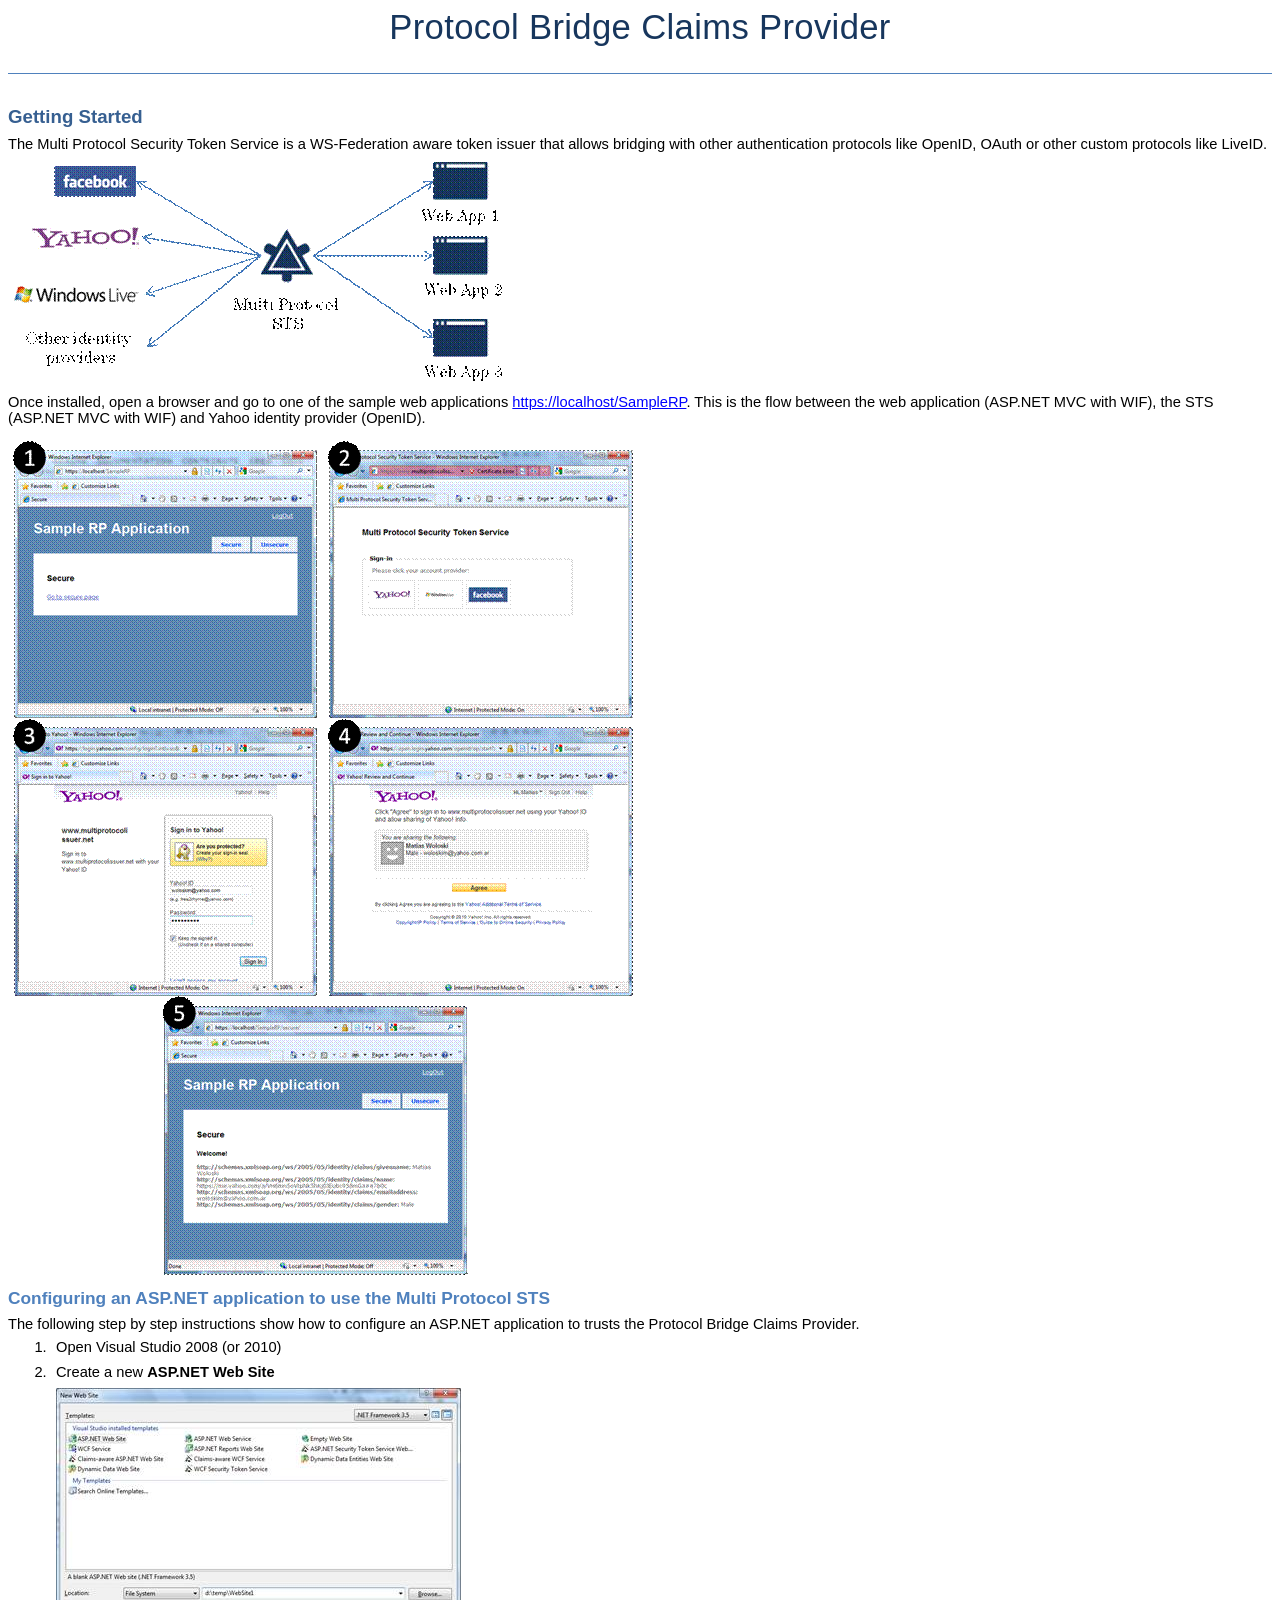
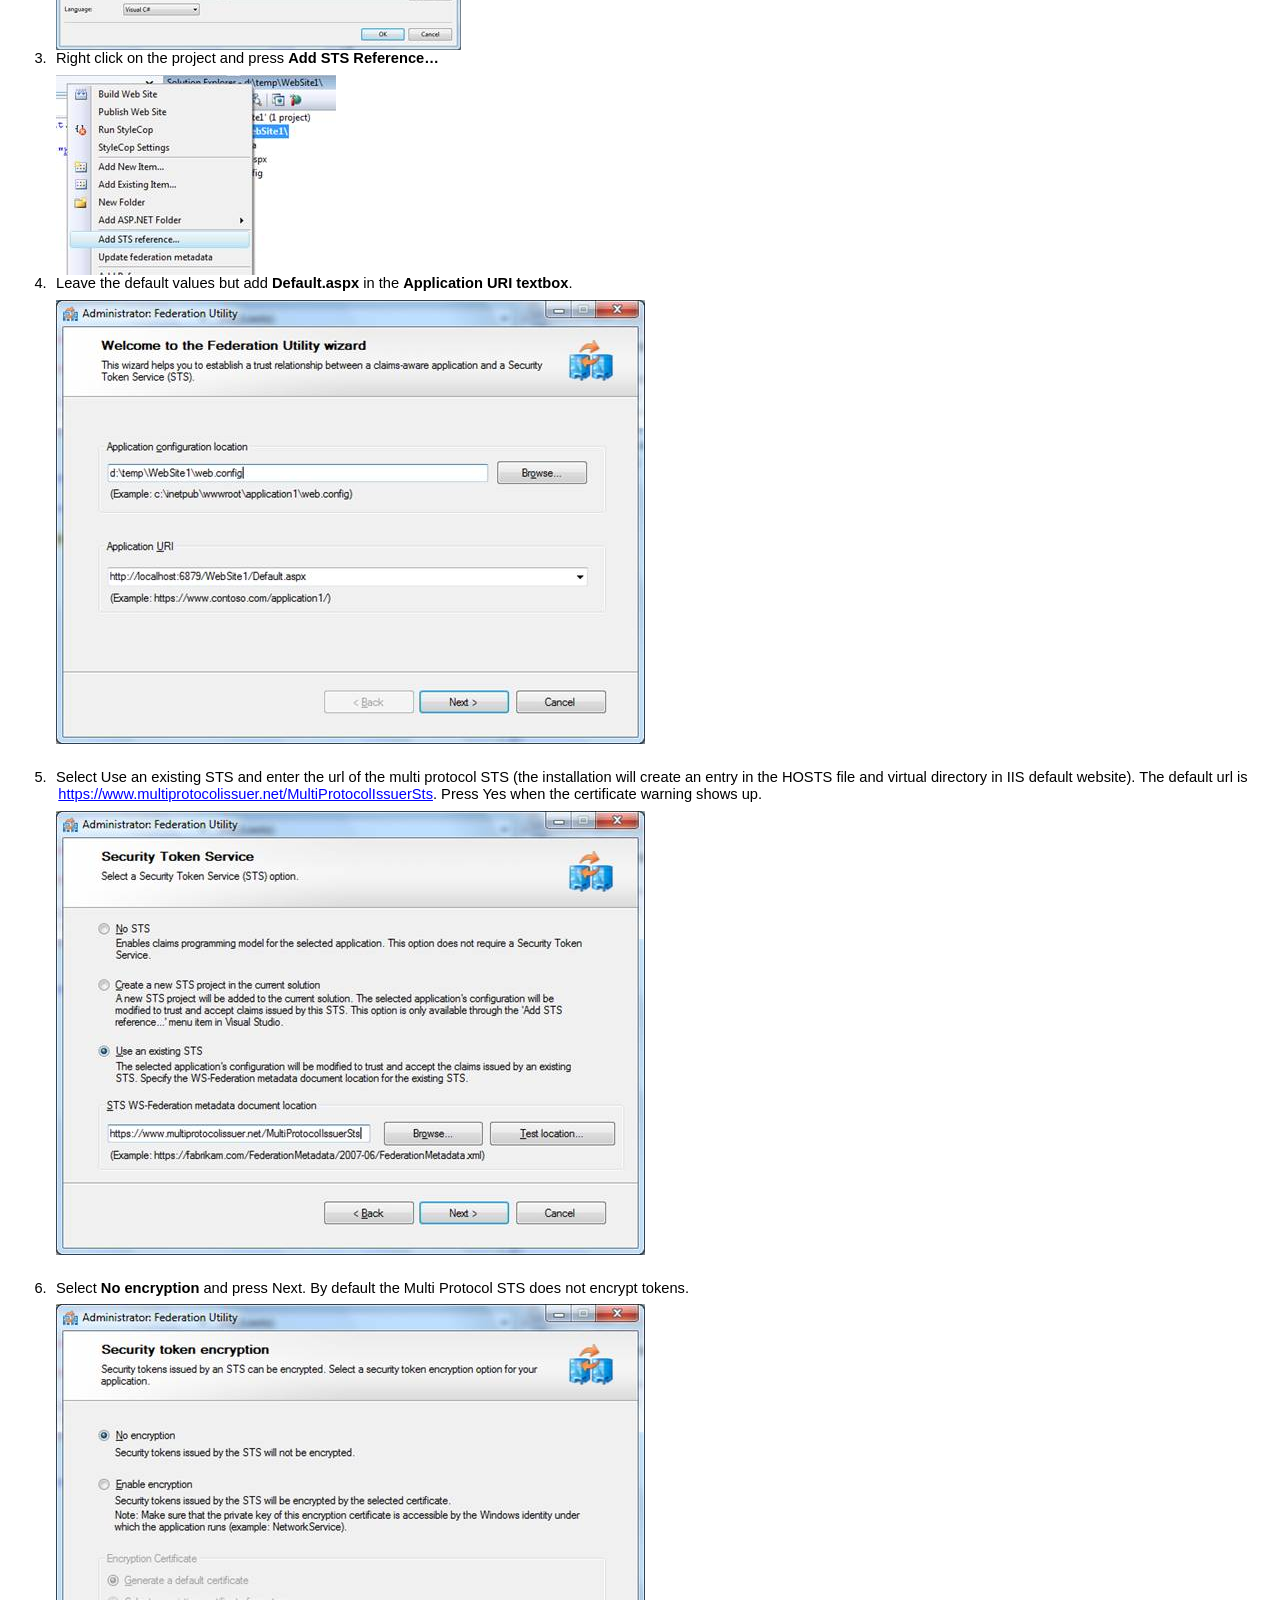
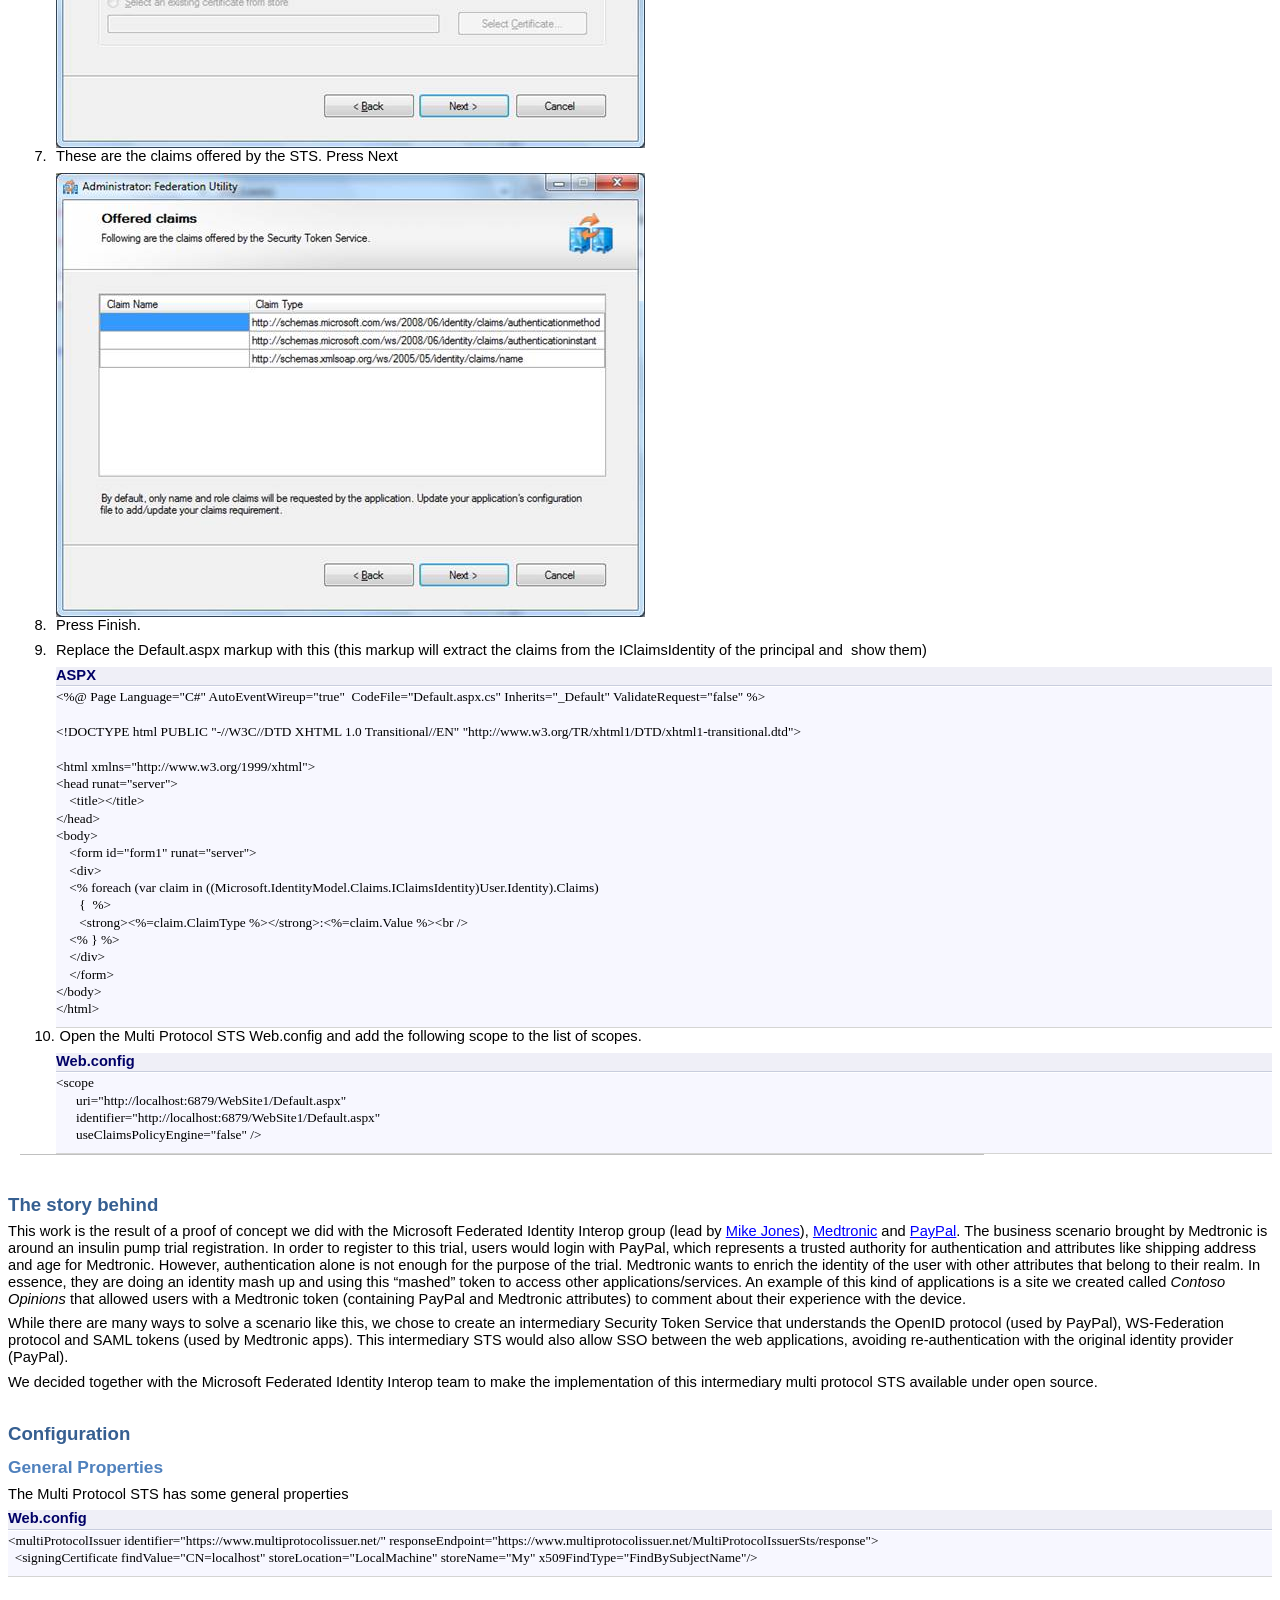
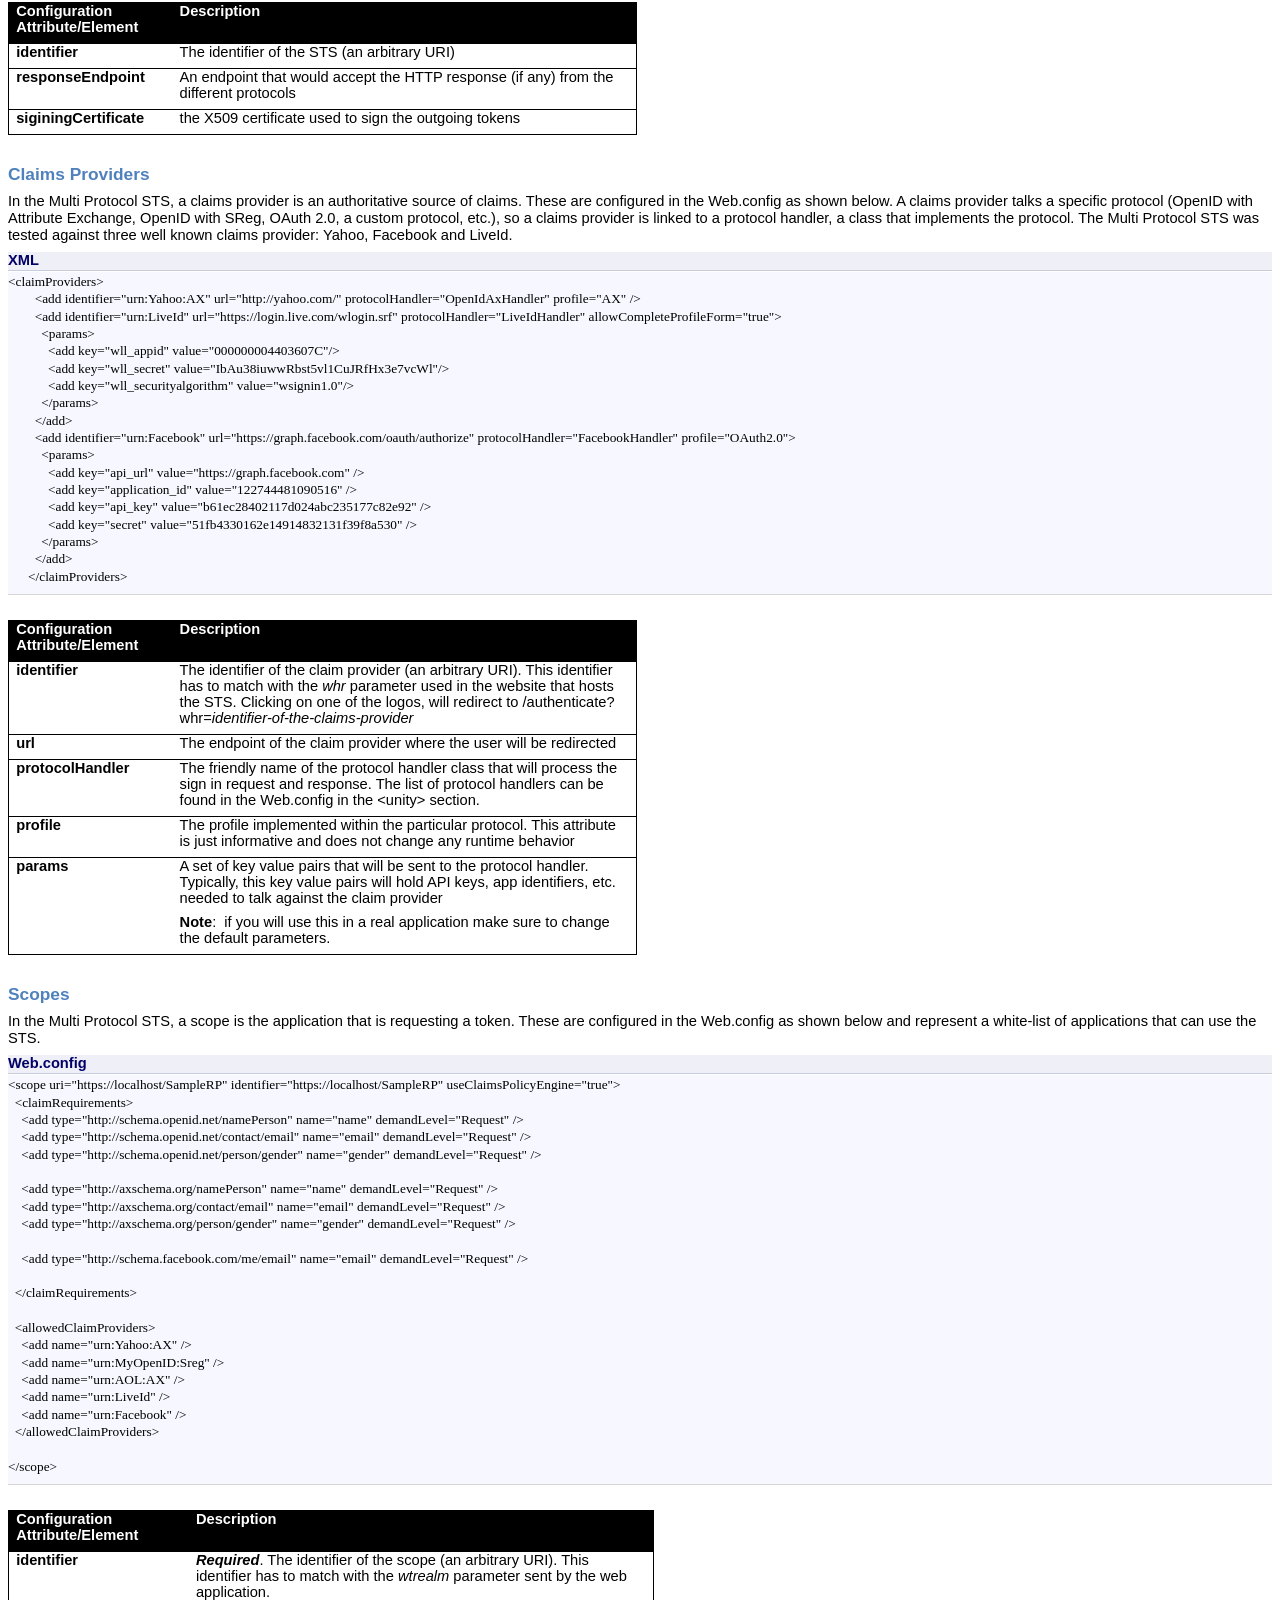
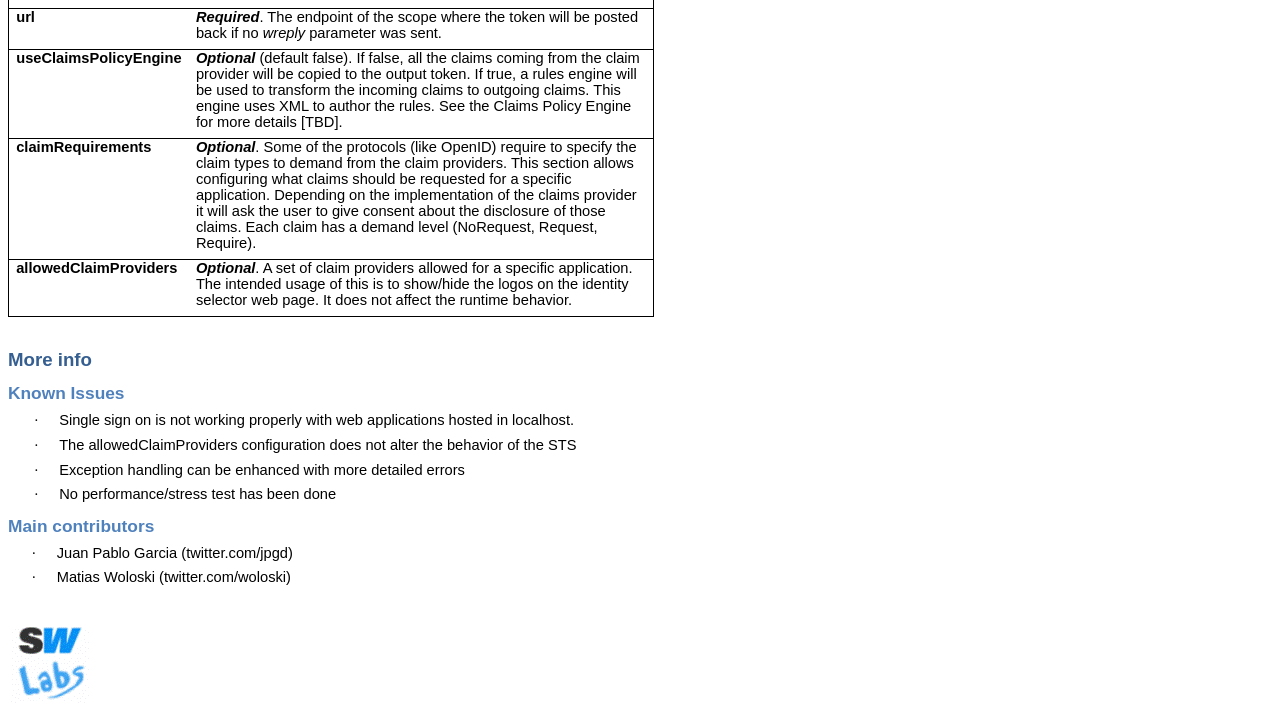
==== commit c4e2ec25: "# changes to doc" ====
--- a/index.html
+++ b/index.html
@@ -16,12 +16,6 @@
 @font-face
 	{font-family:"Cambria Math";
 	panose-1:2 4 5 3 5 4 6 3 2 4;}
-@font-face
-	{font-family:Cambria;
-	panose-1:2 4 5 3 5 4 6 3 2 4;}
-@font-face
-	{font-family:Calibri;
-	panose-1:2 15 5 2 2 2 4 3 2 4;}
 @font-face
 	{font-family:Tahoma;
 	panose-1:2 11 6 4 3 5 4 4 2 4;}
@@ -48,7 +42,7 @@
 	margin-left:0cm;
 	line-height:115%;
 	font-size:11.0pt;
-	font-family:"Calibri","sans-serif";}
+	font-family:"Arial","sans-serif";}
 h1
 	{mso-style-link:"Heading 1 Char";
 	margin-top:24.0pt;
@@ -58,7 +52,7 @@
 	line-height:115%;
 	page-break-after:avoid;
 	font-size:14.0pt;
-	font-family:"Cambria","serif";
+	font-family:"Arial","sans-serif";
 	color:#365F91;}
 h2
 	{mso-style-link:"Heading 2 Char";
@@ -69,7 +63,7 @@
 	line-height:115%;
 	page-break-after:avoid;
 	font-size:13.0pt;
-	font-family:"Cambria","serif";
+	font-family:"Arial","sans-serif";
 	color:#4F81BD;}
 h3
 	{mso-style-link:"Heading 3 Char";
@@ -102,7 +96,7 @@
 	margin-left:0cm;
 	line-height:115%;
 	font-size:11.0pt;
-	font-family:"Calibri","sans-serif";}
+	font-family:"Arial","sans-serif";}
 p.MsoHeader, li.MsoHeader, div.MsoHeader
 	{mso-style-link:"Header Char";
 	margin-top:0cm;
@@ -111,7 +105,7 @@
 	margin-left:0cm;
 	line-height:115%;
 	font-size:11.0pt;
-	font-family:"Calibri","sans-serif";}
+	font-family:"Arial","sans-serif";}
 p.MsoFooter, li.MsoFooter, div.MsoFooter
 	{mso-style-link:"Footer Char";
 	margin-top:0cm;
@@ -120,14 +114,14 @@
 	margin-left:0cm;
 	line-height:115%;
 	font-size:11.0pt;
-	font-family:"Calibri","sans-serif";}
+	font-family:"Arial","sans-serif";}
 p.MsoCaption, li.MsoCaption, div.MsoCaption
 	{margin-top:0cm;
 	margin-right:0cm;
 	margin-bottom:10.0pt;
 	margin-left:0cm;
 	font-size:9.0pt;
-	font-family:"Calibri","sans-serif";
+	font-family:"Arial","sans-serif";
 	color:#4F81BD;
 	font-weight:bold;}
 p.MsoTitle, li.MsoTitle, div.MsoTitle
@@ -140,7 +134,7 @@
 	border:none;
 	padding:0cm;
 	font-size:26.0pt;
-	font-family:"Cambria","serif";
+	font-family:"Arial","sans-serif";
 	color:#17365D;
 	letter-spacing:.25pt;}
 p.MsoTitleCxSpFirst, li.MsoTitleCxSpFirst, div.MsoTitleCxSpFirst
@@ -151,7 +145,7 @@
 	border:none;
 	padding:0cm;
 	font-size:26.0pt;
-	font-family:"Cambria","serif";
+	font-family:"Arial","sans-serif";
 	color:#17365D;
 	letter-spacing:.25pt;}
 p.MsoTitleCxSpMiddle, li.MsoTitleCxSpMiddle, div.MsoTitleCxSpMiddle
@@ -162,7 +156,7 @@
 	border:none;
 	padding:0cm;
 	font-size:26.0pt;
-	font-family:"Cambria","serif";
+	font-family:"Arial","sans-serif";
 	color:#17365D;
 	letter-spacing:.25pt;}
 p.MsoTitleCxSpLast, li.MsoTitleCxSpLast, div.MsoTitleCxSpLast
@@ -175,7 +169,7 @@
 	border:none;
 	padding:0cm;
 	font-size:26.0pt;
-	font-family:"Cambria","serif";
+	font-family:"Arial","sans-serif";
 	color:#17365D;
 	letter-spacing:.25pt;}
 a:link, span.MsoHyperlink
@@ -199,7 +193,7 @@
 	margin-left:36.0pt;
 	line-height:115%;
 	font-size:11.0pt;
-	font-family:"Calibri","sans-serif";}
+	font-family:"Arial","sans-serif";}
 p.MsoListParagraphCxSpFirst, li.MsoListParagraphCxSpFirst, div.MsoListParagraphCxSpFirst
 	{margin-top:0cm;
 	margin-right:0cm;
@@ -208,7 +202,7 @@
 	margin-bottom:.0001pt;
 	line-height:115%;
 	font-size:11.0pt;
-	font-family:"Calibri","sans-serif";}
+	font-family:"Arial","sans-serif";}
 p.MsoListParagraphCxSpMiddle, li.MsoListParagraphCxSpMiddle, div.MsoListParagraphCxSpMiddle
 	{margin-top:0cm;
 	margin-right:0cm;
@@ -217,7 +211,7 @@
 	margin-bottom:.0001pt;
 	line-height:115%;
 	font-size:11.0pt;
-	font-family:"Calibri","sans-serif";}
+	font-family:"Arial","sans-serif";}
 p.MsoListParagraphCxSpLast, li.MsoListParagraphCxSpLast, div.MsoListParagraphCxSpLast
 	{margin-top:0cm;
 	margin-right:0cm;
@@ -225,11 +219,11 @@
 	margin-left:36.0pt;
 	line-height:115%;
 	font-size:11.0pt;
-	font-family:"Calibri","sans-serif";}
+	font-family:"Arial","sans-serif";}
 span.Heading1Char
 	{mso-style-name:"Heading 1 Char";
 	mso-style-link:"Heading 1";
-	font-family:"Cambria","serif";
+	font-family:"Arial","sans-serif";
 	color:#365F91;
 	font-weight:bold;}
 span.BalloonTextChar
@@ -239,7 +233,7 @@
 span.Heading2Char
 	{mso-style-name:"Heading 2 Char";
 	mso-style-link:"Heading 2";
-	font-family:"Cambria","serif";
+	font-family:"Arial","sans-serif";
 	color:#4F81BD;
 	font-weight:bold;}
 span.Heading3Char
@@ -264,7 +258,7 @@
 	text-indent:0cm;
 	line-height:115%;
 	font-size:11.0pt;
-	font-family:"Calibri","sans-serif";}
+	font-family:"Arial","sans-serif";}
 p.ppBodyTextIndent, li.ppBodyTextIndent, div.ppBodyTextIndent
 	{mso-style-name:"pp Body Text Indent";
 	margin-top:0cm;
@@ -274,7 +268,7 @@
 	text-indent:0cm;
 	line-height:115%;
 	font-size:11.0pt;
-	font-family:"Calibri","sans-serif";}
+	font-family:"Arial","sans-serif";}
 p.ppBodyTextIndent2, li.ppBodyTextIndent2, div.ppBodyTextIndent2
 	{mso-style-name:"pp Body Text Indent 2";
 	margin-top:0cm;
@@ -284,7 +278,7 @@
 	text-indent:0cm;
 	line-height:115%;
 	font-size:11.0pt;
-	font-family:"Calibri","sans-serif";}
+	font-family:"Arial","sans-serif";}
 p.ppBulletList, li.ppBulletList, div.ppBulletList
 	{mso-style-name:"pp Bullet List";
 	mso-style-link:"pp Bullet List Char";
@@ -295,7 +289,7 @@
 	text-indent:-17.85pt;
 	line-height:115%;
 	font-size:11.0pt;
-	font-family:"Calibri","sans-serif";}
+	font-family:"Arial","sans-serif";}
 p.ppBulletListIndent, li.ppBulletListIndent, div.ppBulletListIndent
 	{mso-style-name:"pp Bullet List Indent";
 	margin-top:0cm;
@@ -305,7 +299,7 @@
 	text-indent:-17.85pt;
 	line-height:115%;
 	font-size:11.0pt;
-	font-family:"Calibri","sans-serif";}
+	font-family:"Arial","sans-serif";}
 p.ppBulletListTable, li.ppBulletListTable, div.ppBulletListTable
 	{mso-style-name:"pp Bullet List Table";
 	margin-top:5.0pt;
@@ -315,7 +309,7 @@
 	text-indent:-18.0pt;
 	line-height:115%;
 	font-size:9.0pt;
-	font-family:"Calibri","sans-serif";}
+	font-family:"Arial","sans-serif";}
 p.ppChapterNumber, li.ppChapterNumber, div.ppChapterNumber
 	{mso-style-name:"pp Chapter Number";
 	margin-top:17.0pt;
@@ -515,7 +509,7 @@
 	border:none;
 	padding:0cm;
 	font-size:11.0pt;
-	font-family:"Calibri","sans-serif";
+	font-family:"Arial","sans-serif";
 	color:#000066;
 	font-weight:bold;}
 p.ppCodeLanguageIndent, li.ppCodeLanguageIndent, div.ppCodeLanguageIndent
@@ -531,7 +525,7 @@
 	border:none;
 	padding:0cm;
 	font-size:11.0pt;
-	font-family:"Calibri","sans-serif";
+	font-family:"Arial","sans-serif";
 	color:#000066;
 	font-weight:bold;}
 p.ppCodeLanguageIndent2, li.ppCodeLanguageIndent2, div.ppCodeLanguageIndent2
@@ -547,7 +541,7 @@
 	border:none;
 	padding:0cm;
 	font-size:11.0pt;
-	font-family:"Calibri","sans-serif";
+	font-family:"Arial","sans-serif";
 	color:#000066;
 	font-weight:bold;}
 p.ppCodeLanguageTable, li.ppCodeLanguageTable, div.ppCodeLanguageTable
@@ -559,7 +553,7 @@
 	border:none;
 	padding:0cm;
 	font-size:11.0pt;
-	font-family:"Calibri","sans-serif";
+	font-family:"Arial","sans-serif";
 	color:#000066;
 	font-weight:bold;}
 p.ppCodeTable, li.ppCodeTable, div.ppCodeTable
@@ -617,7 +611,7 @@
 	text-indent:0cm;
 	line-height:115%;
 	font-size:11.0pt;
-	font-family:"Calibri","sans-serif";}
+	font-family:"Arial","sans-serif";}
 p.ppFigureCaption, li.ppFigureCaption, div.ppFigureCaption
 	{mso-style-name:"pp Figure Caption";
 	margin-top:0cm;
@@ -627,7 +621,7 @@
 	text-indent:0cm;
 	line-height:115%;
 	font-size:11.0pt;
-	font-family:"Calibri","sans-serif";
+	font-family:"Arial","sans-serif";
 	font-style:italic;}
 p.ppFigureCaptionIndent, li.ppFigureCaptionIndent, div.ppFigureCaptionIndent
 	{mso-style-name:"pp Figure Caption Indent";
@@ -638,7 +632,7 @@
 	text-indent:0cm;
 	line-height:115%;
 	font-size:11.0pt;
-	font-family:"Calibri","sans-serif";
+	font-family:"Arial","sans-serif";
 	font-style:italic;}
 p.ppFigureCaptionIndent2, li.ppFigureCaptionIndent2, div.ppFigureCaptionIndent2
 	{mso-style-name:"pp Figure Caption Indent 2";
@@ -649,7 +643,7 @@
 	text-indent:0cm;
 	line-height:115%;
 	font-size:11.0pt;
-	font-family:"Calibri","sans-serif";
+	font-family:"Arial","sans-serif";
 	font-style:italic;}
 p.ppFigureIndent, li.ppFigureIndent, div.ppFigureIndent
 	{mso-style-name:"pp Figure Indent";
@@ -661,7 +655,7 @@
 	text-indent:0cm;
 	line-height:115%;
 	font-size:11.0pt;
-	font-family:"Calibri","sans-serif";}
+	font-family:"Arial","sans-serif";}
 p.ppFigureIndent2, li.ppFigureIndent2, div.ppFigureIndent2
 	{mso-style-name:"pp Figure Indent 2";
 	margin-top:0cm;
@@ -672,7 +666,7 @@
 	text-indent:0cm;
 	line-height:115%;
 	font-size:11.0pt;
-	font-family:"Calibri","sans-serif";}
+	font-family:"Arial","sans-serif";}
 p.ppFigureNumber, li.ppFigureNumber, div.ppFigureNumber
 	{mso-style-name:"pp Figure Number";
 	margin:0cm;
@@ -680,7 +674,7 @@
 	text-indent:0cm;
 	line-height:115%;
 	font-size:11.0pt;
-	font-family:"Calibri","sans-serif";
+	font-family:"Arial","sans-serif";
 	font-weight:bold;}
 p.ppFigureNumberIndent, li.ppFigureNumberIndent, div.ppFigureNumberIndent
 	{mso-style-name:"pp Figure Number Indent";
@@ -692,7 +686,7 @@
 	text-indent:0cm;
 	line-height:115%;
 	font-size:11.0pt;
-	font-family:"Calibri","sans-serif";
+	font-family:"Arial","sans-serif";
 	font-weight:bold;}
 p.ppFigureNumberIndent2, li.ppFigureNumberIndent2, div.ppFigureNumberIndent2
 	{mso-style-name:"pp Figure Number Indent 2";
@@ -704,7 +698,7 @@
 	text-indent:0cm;
 	line-height:115%;
 	font-size:11.0pt;
-	font-family:"Calibri","sans-serif";
+	font-family:"Arial","sans-serif";
 	font-weight:bold;}
 p.ppListBodyText, li.ppListBodyText, div.ppListBodyText
 	{mso-style-name:"pp List Body Text";
@@ -714,7 +708,7 @@
 	margin-left:0cm;
 	line-height:115%;
 	font-size:11.0pt;
-	font-family:"Calibri","sans-serif";}
+	font-family:"Arial","sans-serif";}
 p.ppNumberList, li.ppNumberList, div.ppNumberList
 	{mso-style-name:"pp Number List";
 	margin-top:0cm;
@@ -724,7 +718,7 @@
 	text-indent:-17.85pt;
 	line-height:115%;
 	font-size:11.0pt;
-	font-family:"Calibri","sans-serif";}
+	font-family:"Arial","sans-serif";}
 p.ppListEnd, li.ppListEnd, div.ppListEnd
 	{mso-style-name:"pp List End";
 	margin-top:0cm;
@@ -737,7 +731,7 @@
 	border:none;
 	padding:0cm;
 	font-size:6.0pt;
-	font-family:"Calibri","sans-serif";}
+	font-family:"Arial","sans-serif";}
 p.ppNote, li.ppNote, div.ppNote
 	{mso-style-name:"pp Note";
 	margin-top:0cm;
@@ -750,7 +744,7 @@
 	border:none;
 	padding:0cm;
 	font-size:11.0pt;
-	font-family:"Calibri","sans-serif";}
+	font-family:"Arial","sans-serif";}
 p.ppNoteBullet, li.ppNoteBullet, div.ppNoteBullet
 	{mso-style-name:"pp Note Bullet";
 	margin-top:0cm;
@@ -762,7 +756,7 @@
 	border:none;
 	padding:0cm;
 	font-size:11.0pt;
-	font-family:"Calibri","sans-serif";}
+	font-family:"Arial","sans-serif";}
 p.ppNoteIndent, li.ppNoteIndent, div.ppNoteIndent
 	{mso-style-name:"pp Note Indent";
 	margin-top:0cm;
@@ -775,7 +769,7 @@
 	border:none;
 	padding:0cm;
 	font-size:11.0pt;
-	font-family:"Calibri","sans-serif";}
+	font-family:"Arial","sans-serif";}
 p.ppNoteIndent2, li.ppNoteIndent2, div.ppNoteIndent2
 	{mso-style-name:"pp Note Indent 2";
 	margin-top:0cm;
@@ -788,7 +782,7 @@
 	border:none;
 	padding:0cm;
 	font-size:11.0pt;
-	font-family:"Calibri","sans-serif";}
+	font-family:"Arial","sans-serif";}
 p.ppNumberListIndent, li.ppNumberListIndent, div.ppNumberListIndent
 	{mso-style-name:"pp Number List Indent";
 	margin-top:0cm;
@@ -798,7 +792,7 @@
 	text-indent:-17.85pt;
 	line-height:115%;
 	font-size:11.0pt;
-	font-family:"Calibri","sans-serif";}
+	font-family:"Arial","sans-serif";}
 p.ppNumberListTable, li.ppNumberListTable, div.ppNumberListTable
 	{mso-style-name:"pp Number List Table";
 	margin-top:0cm;
@@ -807,7 +801,7 @@
 	margin-left:0cm;
 	line-height:115%;
 	font-size:9.0pt;
-	font-family:"Calibri","sans-serif";}
+	font-family:"Arial","sans-serif";}
 p.ppProcedureStart, li.ppProcedureStart, div.ppProcedureStart
 	{mso-style-name:"pp Procedure Start";
 	margin-top:4.0pt;
@@ -816,7 +810,7 @@
 	margin-left:0cm;
 	line-height:115%;
 	font-size:11.0pt;
-	font-family:"Calibri","sans-serif";
+	font-family:"Arial","sans-serif";
 	font-weight:bold;}
 p.ppSection, li.ppSection, div.ppSection
 	{mso-style-name:"pp Section";
@@ -827,7 +821,7 @@
 	line-height:115%;
 	page-break-after:avoid;
 	font-size:14.0pt;
-	font-family:"Cambria","serif";
+	font-family:"Arial","sans-serif";
 	color:#333399;
 	font-weight:bold;}
 p.ppShowMe, li.ppShowMe, div.ppShowMe
@@ -861,7 +855,7 @@
 	border:none;
 	padding:0cm;
 	font-size:26.0pt;
-	font-family:"Cambria","serif";
+	font-family:"Arial","sans-serif";
 	color:#17365D;
 	letter-spacing:.25pt;}
 p.ppTopicCxSpFirst, li.ppTopicCxSpFirst, div.ppTopicCxSpFirst
@@ -872,7 +866,7 @@
 	border:none;
 	padding:0cm;
 	font-size:26.0pt;
-	font-family:"Cambria","serif";
+	font-family:"Arial","sans-serif";
 	color:#17365D;
 	letter-spacing:.25pt;}
 p.ppTopicCxSpMiddle, li.ppTopicCxSpMiddle, div.ppTopicCxSpMiddle
@@ -883,7 +877,7 @@
 	border:none;
 	padding:0cm;
 	font-size:26.0pt;
-	font-family:"Cambria","serif";
+	font-family:"Arial","sans-serif";
 	color:#17365D;
 	letter-spacing:.25pt;}
 p.ppTopicCxSpLast, li.ppTopicCxSpLast, div.ppTopicCxSpLast
@@ -896,7 +890,7 @@
 	border:none;
 	padding:0cm;
 	font-size:26.0pt;
-	font-family:"Cambria","serif";
+	font-family:"Arial","sans-serif";
 	color:#17365D;
 	letter-spacing:.25pt;}
 span.FootnoteTextChar
@@ -918,7 +912,7 @@
 span.TitleChar
 	{mso-style-name:"Title Char";
 	mso-style-link:Title;
-	font-family:"Cambria","serif";
+	font-family:"Arial","sans-serif";
 	color:#17365D;
 	letter-spacing:.25pt;}
 p.ppBodyTextIndent3, li.ppBodyTextIndent3, div.ppBodyTextIndent3
@@ -930,7 +924,7 @@
 	text-indent:0cm;
 	line-height:115%;
 	font-size:11.0pt;
-	font-family:"Calibri","sans-serif";}
+	font-family:"Arial","sans-serif";}
 p.ppBulletListIndent2, li.ppBulletListIndent2, div.ppBulletListIndent2
 	{mso-style-name:"pp Bullet List Indent 2";
 	margin-top:0cm;
@@ -940,7 +934,7 @@
 	text-indent:-17.85pt;
 	line-height:115%;
 	font-size:11.0pt;
-	font-family:"Calibri","sans-serif";}
+	font-family:"Arial","sans-serif";}
 p.ppNumberListIndent2, li.ppNumberListIndent2, div.ppNumberListIndent2
 	{mso-style-name:"pp Number List Indent 2";
 	margin-top:0cm;
@@ -950,7 +944,7 @@
 	text-indent:-17.85pt;
 	line-height:115%;
 	font-size:11.0pt;
-	font-family:"Calibri","sans-serif";}
+	font-family:"Arial","sans-serif";}
 p.ppCodeIndent3, li.ppCodeIndent3, div.ppCodeIndent3
 	{mso-style-name:"pp Code Indent 3";
 	margin-top:0cm;
@@ -1022,7 +1016,7 @@
 	border:none;
 	padding:0cm;
 	font-size:11.0pt;
-	font-family:"Calibri","sans-serif";
+	font-family:"Arial","sans-serif";
 	color:#000066;
 	font-weight:bold;}
 p.ppNoteIndent3, li.ppNoteIndent3, div.ppNoteIndent3
@@ -1037,7 +1031,7 @@
 	border:none;
 	padding:0cm;
 	font-size:11.0pt;
-	font-family:"Calibri","sans-serif";}
+	font-family:"Arial","sans-serif";}
 p.ppFigureIndent3, li.ppFigureIndent3, div.ppFigureIndent3
 	{mso-style-name:"pp Figure Indent 3";
 	margin-top:0cm;
@@ -1048,7 +1042,7 @@
 	text-indent:0cm;
 	line-height:115%;
 	font-size:11.0pt;
-	font-family:"Calibri","sans-serif";}
+	font-family:"Arial","sans-serif";}
 p.ppFigureCaptionIndent3, li.ppFigureCaptionIndent3, div.ppFigureCaptionIndent3
 	{mso-style-name:"pp Figure Caption Indent 3";
 	margin-top:0cm;
@@ -1058,7 +1052,7 @@
 	text-indent:0cm;
 	line-height:115%;
 	font-size:11.0pt;
-	font-family:"Calibri","sans-serif";
+	font-family:"Arial","sans-serif";
 	font-style:italic;}
 p.ppFigureNumberIndent3, li.ppFigureNumberIndent3, div.ppFigureNumberIndent3
 	{mso-style-name:"pp Figure Number Indent 3";
@@ -1070,7 +1064,7 @@
 	text-indent:0cm;
 	line-height:115%;
 	font-size:11.0pt;
-	font-family:"Calibri","sans-serif";
+	font-family:"Arial","sans-serif";
 	font-weight:bold;}
 .MsoPapDefault
 	{margin-bottom:10.0pt;
@@ -1094,7 +1088,12 @@
 
 <div class=Section1>
 
-<h1><span lang=EN-US>Multi Protocol Security Token Service</span></h1>
+<div style='border:none;border-bottom:solid #4F81BD 1.0pt;padding:0cm 0cm 4.0pt 0cm'>
+
+<p class=MsoTitle align=center style='text-align:center'><span lang=EN-US>Protocol
+Bridge Claims Provider</span></p>
+
+</div>
 
 <h1><span lang=EN-US>Getting Started</span></h1>
 
@@ -1103,77 +1102,79 @@
 authentication protocols like OpenID, OAuth or other custom protocols like
 LiveID.</span></p>
 
-<p class=MsoNormal><img width=632 height=281 id="Picture 6"
-src="index_files/image001.png"></p>
+<p class=MsoNormal><img width=506 height=225 id="Picture 6"
+src="index_files/image001.gif"></p>
 
 <p class=MsoNormal><span lang=EN-US>Once installed, open a browser and go to
 one of the sample web applications <a href="https://localhost/SampleRP">https://localhost/SampleRP</a>.
 This is the flow between the web application (ASP.NET MVC with WIF), the STS
 (ASP.NET MVC with WIF) and Yahoo identity provider (OpenID).</span></p>
 
-<p class=MsoNormal><img border=0 width=781 height=1050 id="Picture 7"
-src="index_files/image002.png"></p>
+<p class=MsoNormal><img border=0 width=625 height=840 id="Picture 7"
+src="index_files/image002.gif"></p>
 
 <h2><span lang=EN-US>Configuring an ASP.NET application to use the Multi
 Protocol STS</span></h2>
 
-<p class=ppProcedureStart><span lang=EN-US>Open </span></p>
-
-<p class=ppNumberList><span lang=EN-US>1.<span style='font:7.0pt "Times New Roman"'>&nbsp;&nbsp;&nbsp;&nbsp;&nbsp;&nbsp;
+<p class=ppProcedureStart><span lang=EN-US style='font-weight:normal'>The
+following step by step instructions show how to configure an ASP.NET
+application to trusts the Protocol Bridge Claims Provider.</span></p>
+
+<p class=ppNumberList><span lang=EN-US>1.<span style='font:7.0pt "Times New Roman"'>&nbsp;&nbsp;&nbsp;
 </span></span><span lang=EN-US>Open Visual Studio 2008 (or 2010)</span></p>
 
-<p class=ppNumberList><span lang=EN-US>2.<span style='font:7.0pt "Times New Roman"'>&nbsp;&nbsp;&nbsp;&nbsp;&nbsp;&nbsp;
+<p class=ppNumberList><span lang=EN-US>2.<span style='font:7.0pt "Times New Roman"'>&nbsp;&nbsp;&nbsp;
 </span></span><span lang=EN-US>Create a new <b>ASP.NET Web Site</b></span></p>
 
-<p class=ppFigureIndent style='text-indent:0cm'><img border=0 width=506
-height=328 id="Picture 14" src="index_files/image003.jpg"></p>
-
-<p class=ppNumberList><span lang=EN-US>3.<span style='font:7.0pt "Times New Roman"'>&nbsp;&nbsp;&nbsp;&nbsp;&nbsp;&nbsp;
+<p class=ppFigureIndent style='text-indent:0cm'><img border=0 width=405
+height=262 id="Picture 14" src="index_files/image003.jpg"></p>
+
+<p class=ppNumberList><span lang=EN-US>3.<span style='font:7.0pt "Times New Roman"'>&nbsp;&nbsp;&nbsp;
 </span></span><span lang=EN-US>Right click on the project and press <b>Add STS
 Reference�</b></span></p>
 
-<p class=ppFigureIndent style='text-indent:0cm'><img border=0 width=350
-height=250 id="Picture 13" src="index_files/image004.png"></p>
-
-<p class=ppNumberList><span lang=EN-US>4.<span style='font:7.0pt "Times New Roman"'>&nbsp;&nbsp;&nbsp;&nbsp;&nbsp;&nbsp;
+<p class=ppFigureIndent style='text-indent:0cm'><img border=0 width=280
+height=200 id="Picture 13" src="index_files/image004.jpg"></p>
+
+<p class=ppNumberList><span lang=EN-US>4.<span style='font:7.0pt "Times New Roman"'>&nbsp;&nbsp;&nbsp;
 </span></span><span lang=EN-US>Leave the default values but add <b>Default.aspx</b>
 in the <b>Application URI textbox</b>. </span></p>
 
-<p class=ppFigureIndent style='text-indent:0cm'><img border=0 width=736
-height=555 id="Picture 35" src="index_files/image005.jpg"></p>
+<p class=ppFigureIndent style='text-indent:0cm'><img border=0 width=589
+height=444 id="Picture 35" src="index_files/image005.jpg"></p>
 
 <p class=MsoNormal><span lang=EN-US>&nbsp;</span></p>
 
-<p class=ppNumberList><span lang=EN-US>5.<span style='font:7.0pt "Times New Roman"'>&nbsp;&nbsp;&nbsp;&nbsp;&nbsp;&nbsp;
+<p class=ppNumberList><span lang=EN-US>5.<span style='font:7.0pt "Times New Roman"'>&nbsp;&nbsp;&nbsp;
 </span></span><span lang=EN-US>Select Use an existing STS and enter the url of
 the multi protocol STS (the installation will create an entry in the HOSTS file
 and virtual directory in IIS default website). The default url is <a
 href="https://www.multiprotocolissuer.net/MultiProtocolIssuerSts">https://www.multiprotocolissuer.net/MultiProtocolIssuerSts</a>.
 Press Yes when the certificate warning shows up.</span></p>
 
-<p class=ppFigureIndent style='text-indent:0cm'><img border=0 width=736
-height=555 id="Picture 20" src="index_files/image006.jpg"></p>
+<p class=ppFigureIndent style='text-indent:0cm'><img border=0 width=589
+height=444 id="Picture 20" src="index_files/image006.jpg"></p>
 
 <p class=MsoNormal><span lang=EN-US>&nbsp;</span></p>
 
-<p class=ppNumberList><span lang=EN-US>6.<span style='font:7.0pt "Times New Roman"'>&nbsp;&nbsp;&nbsp;&nbsp;&nbsp;&nbsp;
+<p class=ppNumberList><span lang=EN-US>6.<span style='font:7.0pt "Times New Roman"'>&nbsp;&nbsp;&nbsp;
 </span></span><span lang=EN-US>Select <b>No encryption</b> and press Next. By
 default the Multi Protocol STS does not encrypt tokens.</span></p>
 
-<p class=ppFigureIndent style='text-indent:0cm'><img border=0 width=736
-height=555 id="Picture 26" src="index_files/image007.jpg"></p>
-
-<p class=ppNumberList><span lang=EN-US>7.<span style='font:7.0pt "Times New Roman"'>&nbsp;&nbsp;&nbsp;&nbsp;&nbsp;&nbsp;
+<p class=ppFigureIndent style='text-indent:0cm'><img border=0 width=589
+height=444 id="Picture 26" src="index_files/image007.jpg"></p>
+
+<p class=ppNumberList><span lang=EN-US>7.<span style='font:7.0pt "Times New Roman"'>&nbsp;&nbsp;&nbsp;
 </span></span><span lang=EN-US>These are the claims offered by the STS. Press
 Next</span></p>
 
-<p class=ppFigureIndent style='text-indent:0cm'><img border=0 width=736
-height=555 id="Picture 29" src="index_files/image008.jpg"></p>
-
-<p class=ppNumberList><span lang=EN-US>8.<span style='font:7.0pt "Times New Roman"'>&nbsp;&nbsp;&nbsp;&nbsp;&nbsp;&nbsp;
+<p class=ppFigureIndent style='text-indent:0cm'><img border=0 width=589
+height=444 id="Picture 29" src="index_files/image008.jpg"></p>
+
+<p class=ppNumberList><span lang=EN-US>8.<span style='font:7.0pt "Times New Roman"'>&nbsp;&nbsp;&nbsp;
 </span></span><span lang=EN-US>Press Finish.</span></p>
 
-<p class=ppNumberList><span lang=EN-US>9.<span style='font:7.0pt "Times New Roman"'>&nbsp;&nbsp;&nbsp;&nbsp;&nbsp;&nbsp;
+<p class=ppNumberList><span lang=EN-US>9.<span style='font:7.0pt "Times New Roman"'>&nbsp;&nbsp;&nbsp;
 </span></span><span lang=EN-US>Replace the Default.aspx markup with this (this
 markup will extract the claims from the IClaimsIdentity of the principal and�
 show them)</span></p>
@@ -1256,7 +1257,7 @@
 
 </div>
 
-<p class=ppNumberList><span lang=EN-US>10.<span style='font:7.0pt "Times New Roman"'>&nbsp;&nbsp;
+<p class=ppNumberList><span lang=EN-US>10.<span style='font:7.0pt "Times New Roman"'>&nbsp;
 </span></span><span lang=EN-US>Open the Multi Protocol STS Web.config and add
 the following scope to the list of scopes.</span></p>
 
@@ -1781,25 +1782,44 @@
  </tr>
 </table>
 
+<h1><span lang=EN-US>More info</span></h1>
+
+<h2><span lang=EN-US>Known Issues</span></h2>
+
+<p class=ppBulletList><span lang=EN-US style='font-family:Symbol'>�<span
+style='font:7.0pt "Times New Roman"'>&nbsp;&nbsp;&nbsp;&nbsp;&nbsp;&nbsp;&nbsp;&nbsp;
+</span></span><span lang=EN-US>Single sign on is not working properly with web
+applications hosted in localhost.</span></p>
+
+<p class=ppBulletList><span lang=EN-US style='font-family:Symbol'>�<span
+style='font:7.0pt "Times New Roman"'>&nbsp;&nbsp;&nbsp;&nbsp;&nbsp;&nbsp;&nbsp;&nbsp;
+</span></span><span lang=EN-US>The allowedClaimProviders configuration does not
+alter the behavior of the STS</span></p>
+
+<p class=ppBulletList><span lang=EN-US style='font-family:Symbol'>�<span
+style='font:7.0pt "Times New Roman"'>&nbsp;&nbsp;&nbsp;&nbsp;&nbsp;&nbsp;&nbsp;&nbsp;
+</span></span><span lang=EN-US>Exception handling can be enhanced with more
+detailed errors</span></p>
+
+<p class=ppBulletList><span lang=EN-US style='font-family:Symbol'>�<span
+style='font:7.0pt "Times New Roman"'>&nbsp;&nbsp;&nbsp;&nbsp;&nbsp;&nbsp;&nbsp;&nbsp;
+</span></span><span lang=EN-US>No performance/stress test has been done</span></p>
+
+<h2><span lang=EN-US>Main contributors</span></h2>
+
+<p class=ppBodyText style='margin-left:36.0pt;text-indent:-18.0pt'><span
+style='font-family:Symbol'>�<span style='font:7.0pt "Times New Roman"'>&nbsp;&nbsp;&nbsp;&nbsp;&nbsp;&nbsp;&nbsp;&nbsp;
+</span></span>Juan Pablo Garcia (twitter.com/jpgd)</p>
+
+<p class=ppBodyText style='margin-left:36.0pt;text-indent:-18.0pt'><span
+lang=EN-US style='font-family:Symbol'>�<span style='font:7.0pt "Times New Roman"'>&nbsp;&nbsp;&nbsp;&nbsp;&nbsp;&nbsp;&nbsp;&nbsp;
+</span></span><span lang=EN-US>Matias Woloski (twitter.com/woloski)</span></p>
+
 <p class=ppBodyText><span lang=EN-US>&nbsp;</span></p>
 
-<h1><span lang=EN-US>Known Issues</span></h1>
-
-<p class=ppBodyText style='margin-left:0cm;text-indent:0cm'><span lang=EN-US>Single
-sign on is not working properly with web applications hosted in localhost.</span></p>
-
-<p class=ppBodyText style='margin-left:0cm;text-indent:0cm'><span lang=EN-US>The
-allowedClaimProviders configuration does not alter the behavior of the STS</span></p>
-
-<p class=ppBodyText style='margin-left:0cm;text-indent:0cm'><span lang=EN-US>Exception
-handling can be enhanced with more detailed errors</span></p>
-
-<p class=ppBodyText style='margin-left:0cm;text-indent:0cm'><span lang=EN-US>No
-performance/stress test has been done</span></p>
-
-<p class=ppBodyText style='margin-left:0cm;text-indent:0cm'><span lang=EN-US>&nbsp;</span></p>
-
-<p class=ppBodyText style='margin-left:0cm;text-indent:0cm'><span lang=EN-US>&nbsp;</span></p>
+<p class=ppBodyText style='margin-left:0cm;text-indent:0cm'><img border=0
+width=84 height=84 id="Picture 1" src="index_files/image009.gif"
+alt="2010-05-30 17:06:42"></p>
 
 </div>
 
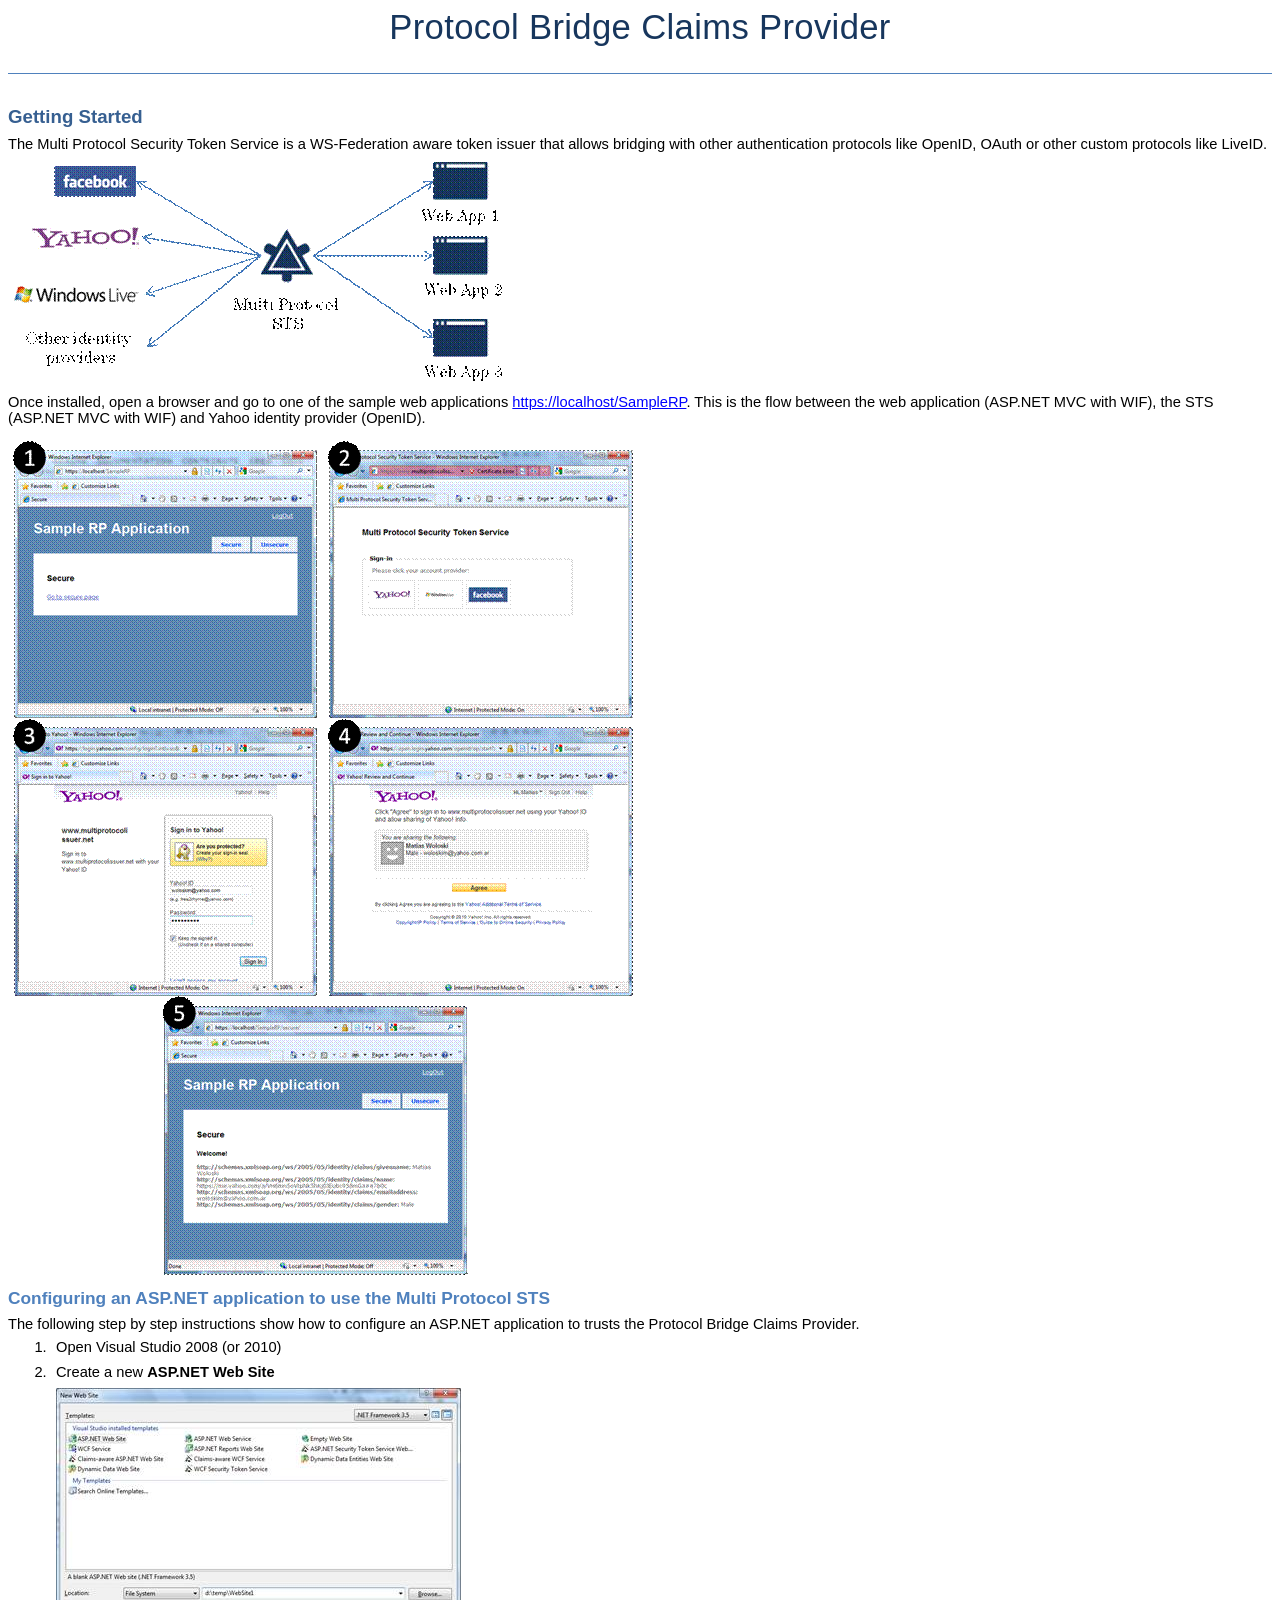
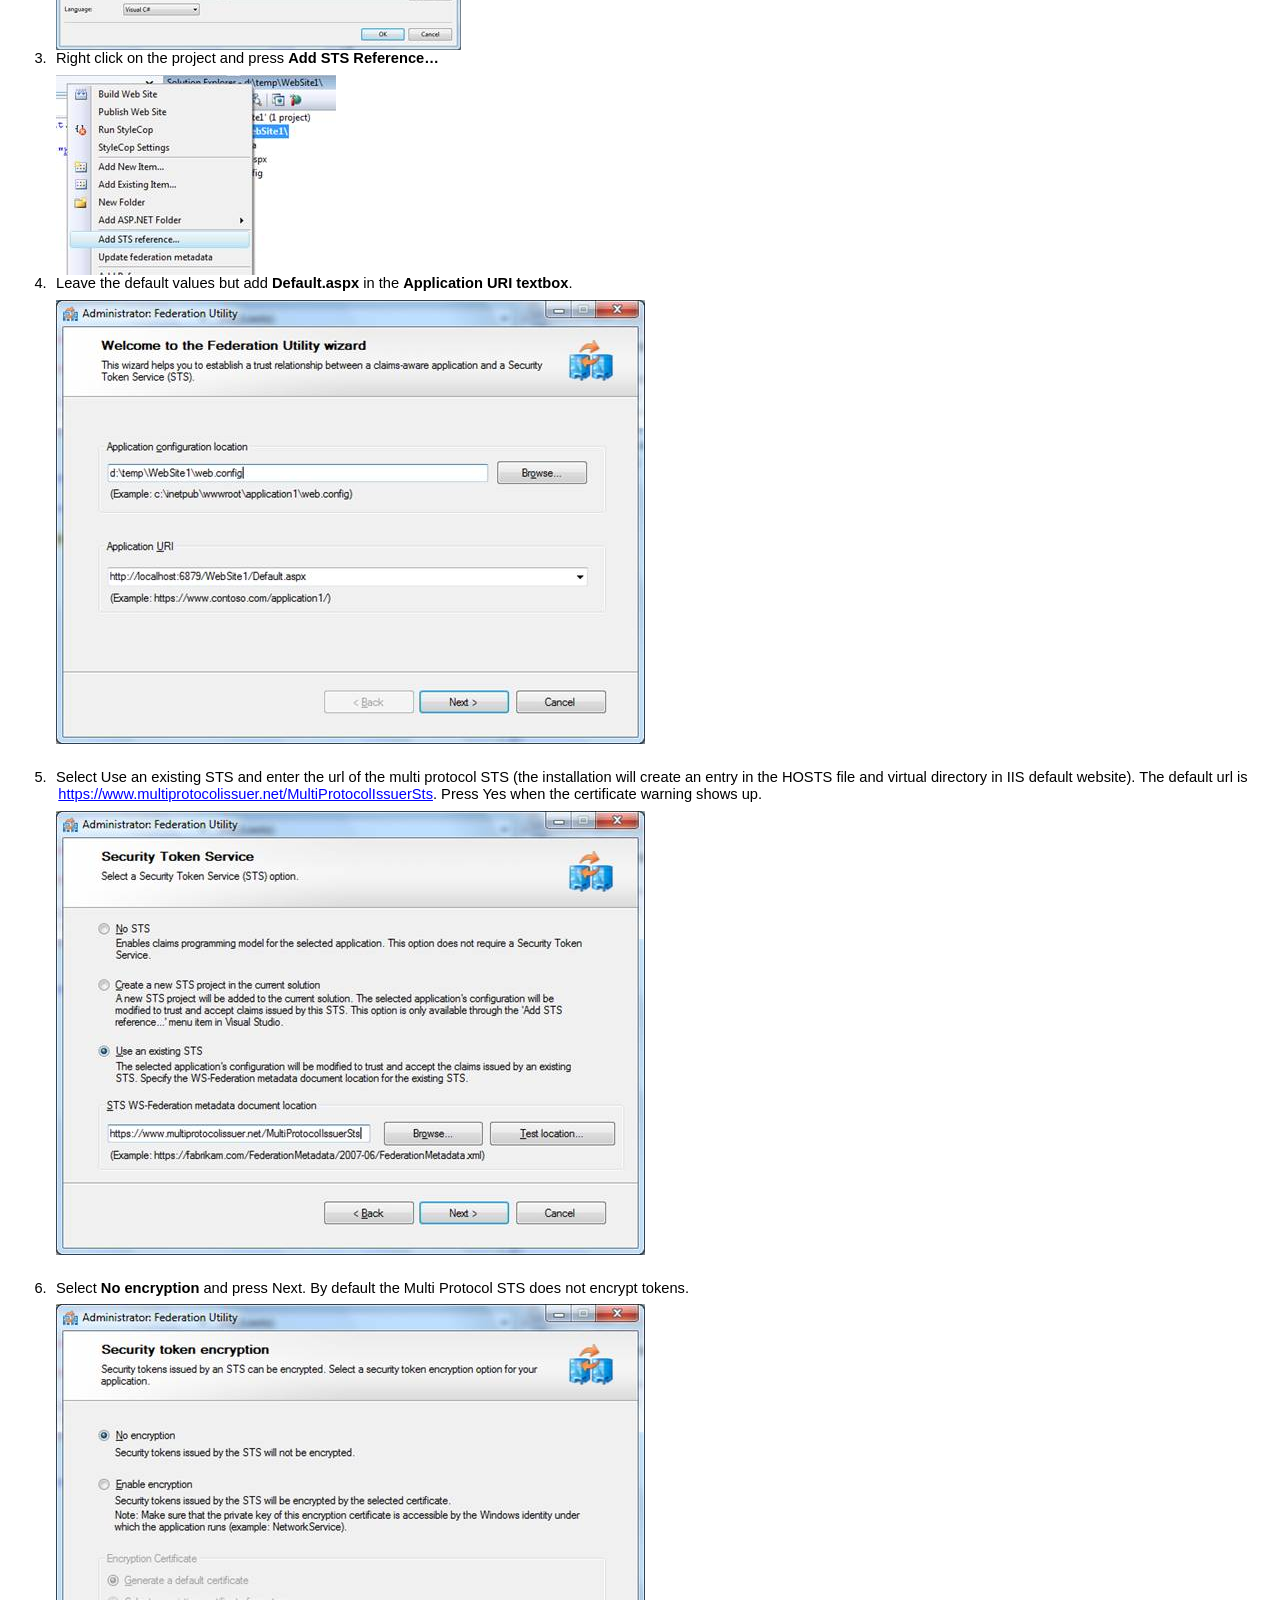
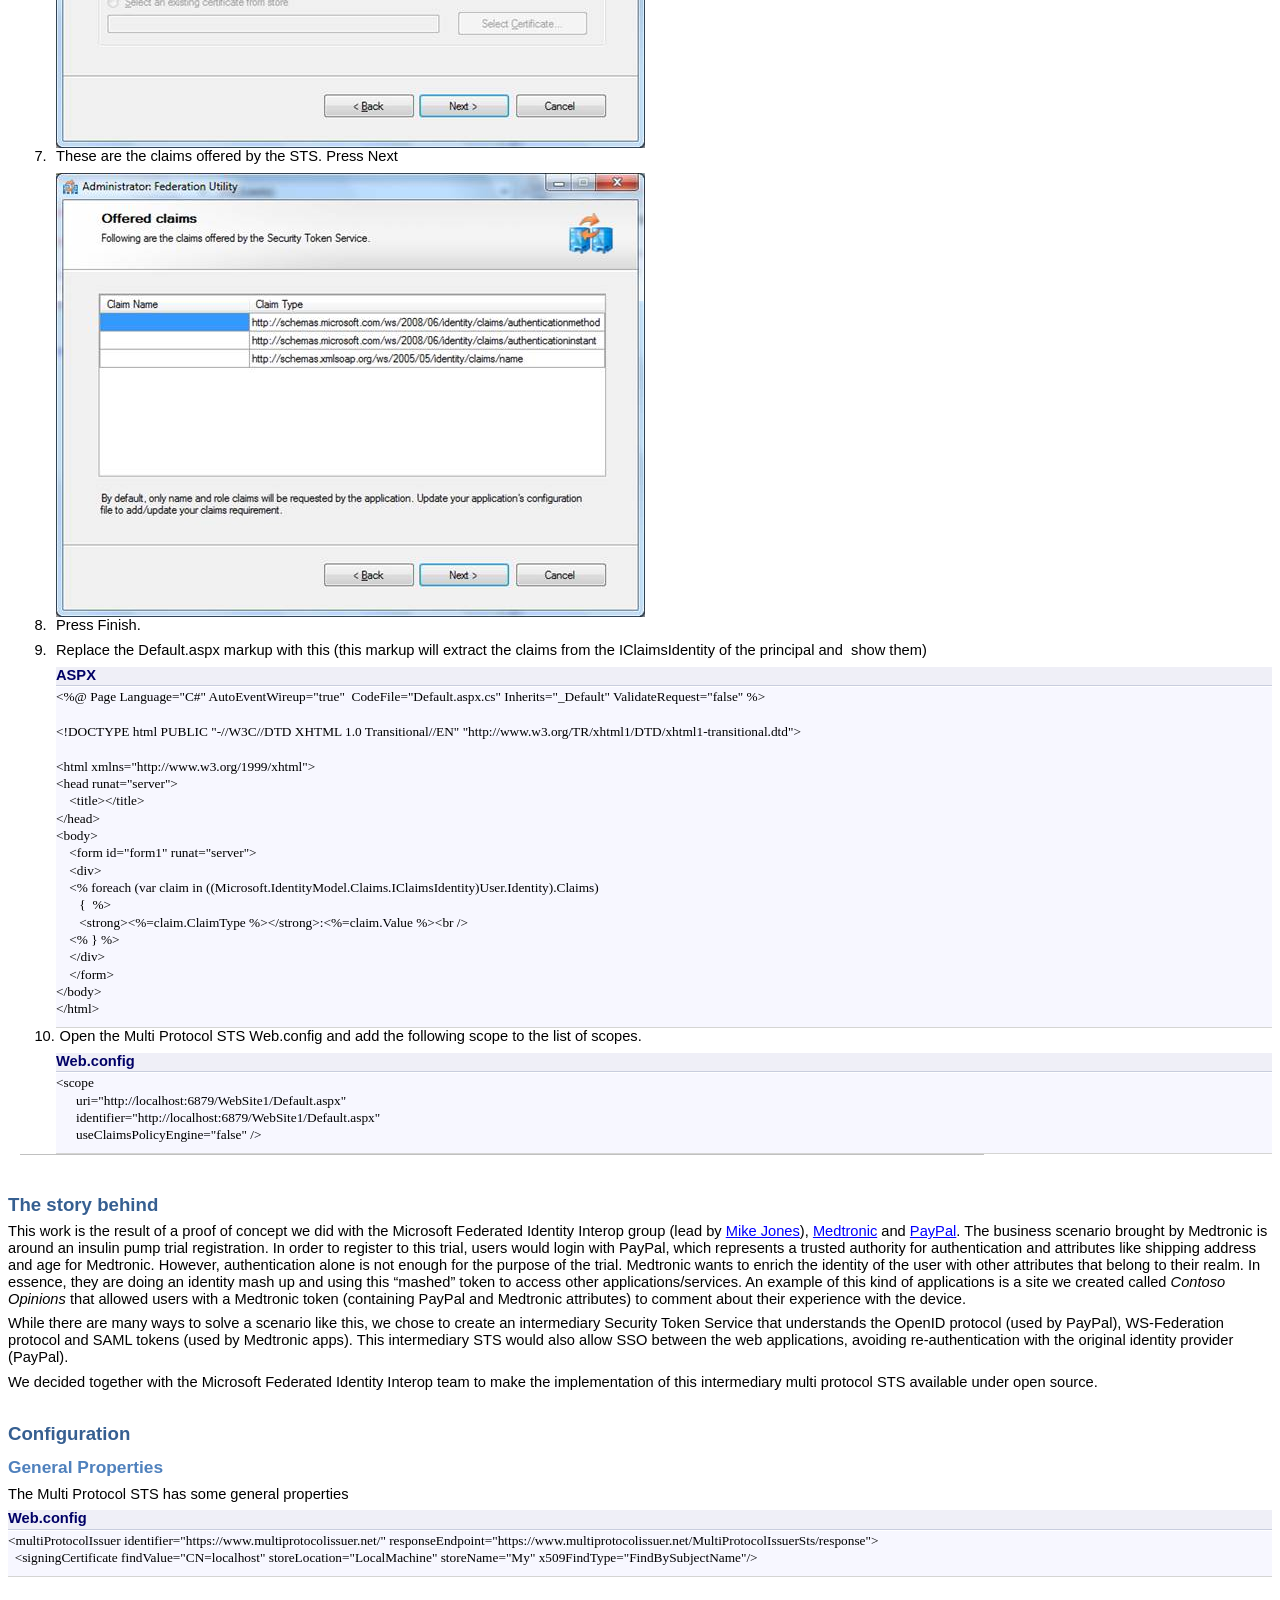
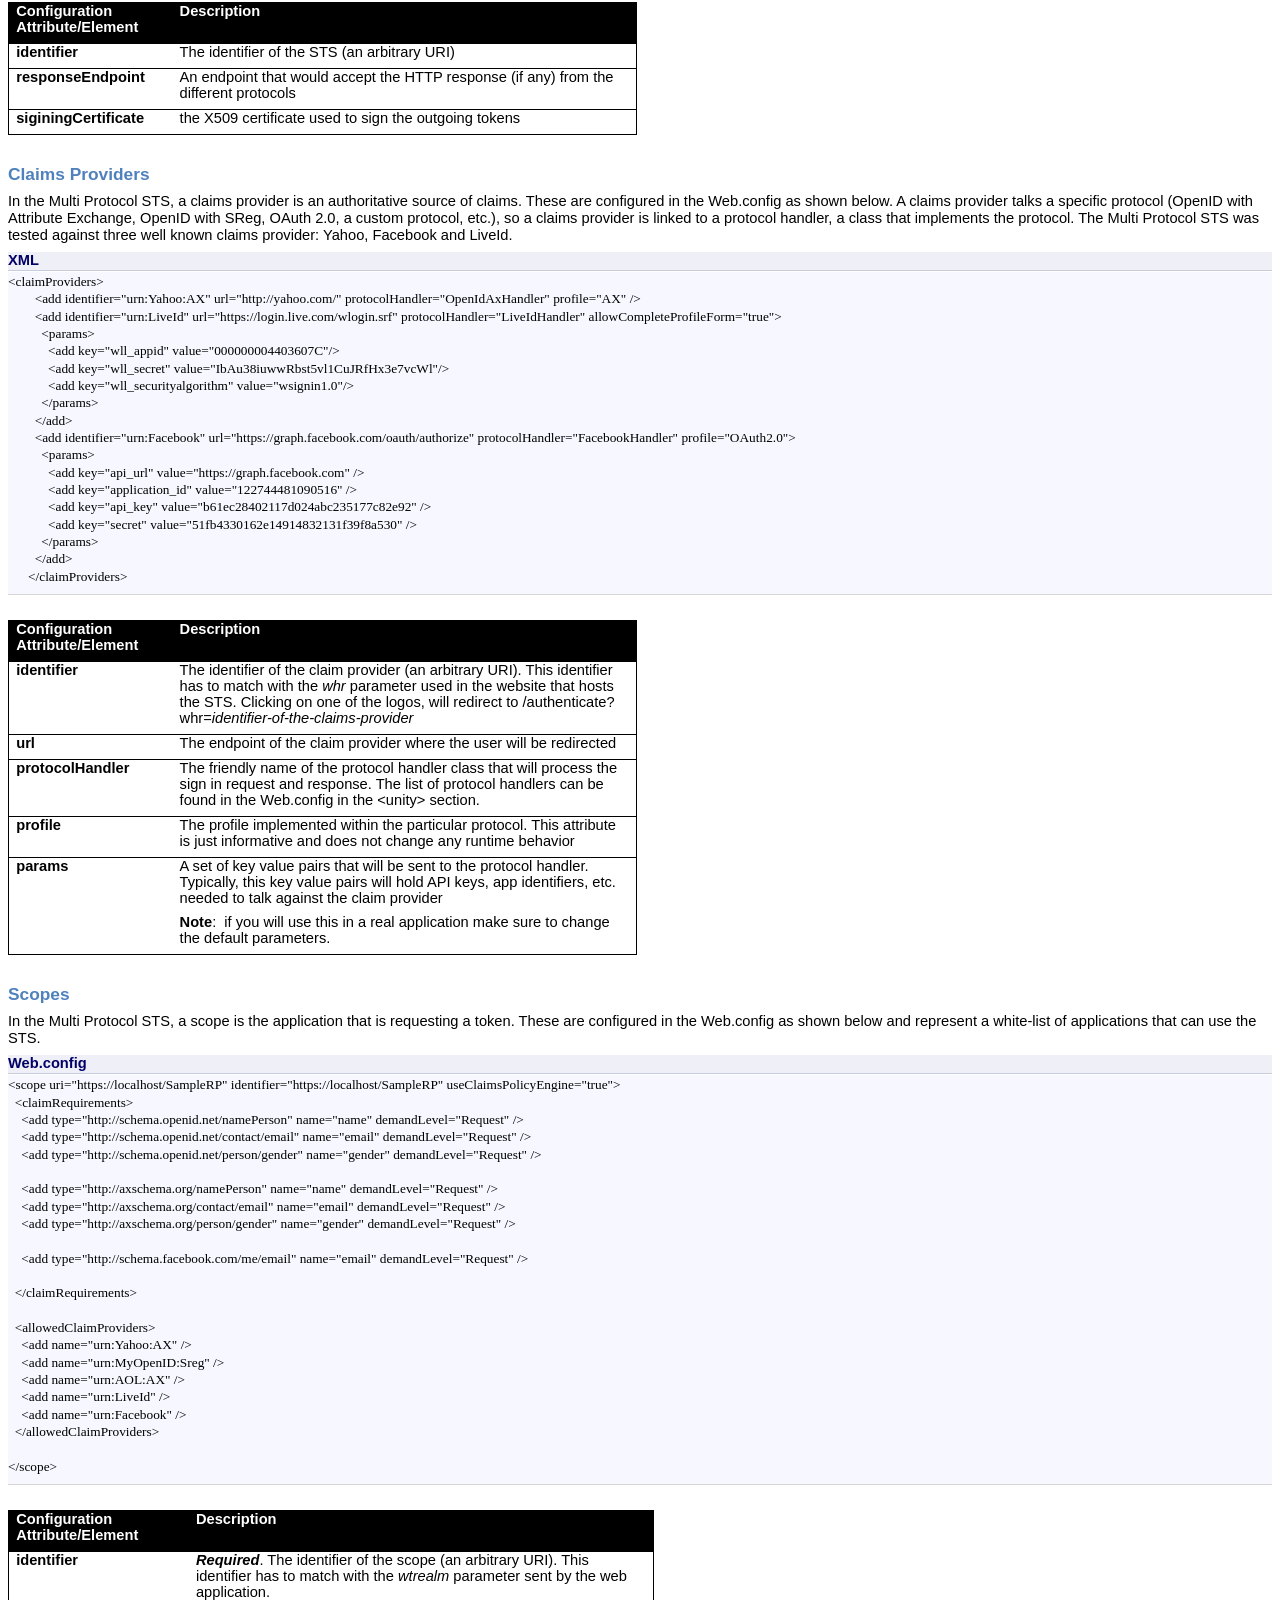
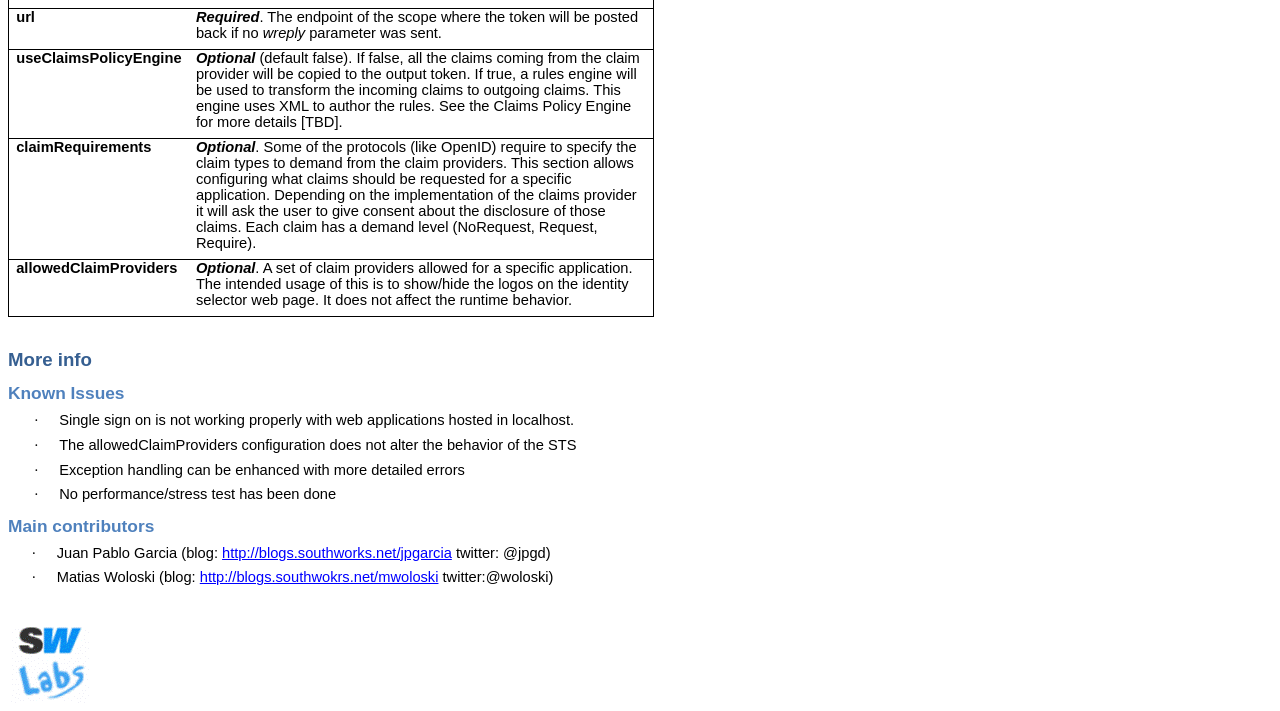
==== commit 350e6f0d: "# index changed" ====
--- a/index.html
+++ b/index.html
@@ -1809,17 +1809,22 @@
 
 <p class=ppBodyText style='margin-left:36.0pt;text-indent:-18.0pt'><span
 style='font-family:Symbol'>�<span style='font:7.0pt "Times New Roman"'>&nbsp;&nbsp;&nbsp;&nbsp;&nbsp;&nbsp;&nbsp;&nbsp;
-</span></span>Juan Pablo Garcia (twitter.com/jpgd)</p>
+</span></span>Juan Pablo Garcia (blog: <span lang=EN-US><a
+href="http://blogs.southworks.net/jpgarcia"><span lang=ES-AR>http://blogs.southworks.net/jpgarcia</span></a></span><span
+lang=EN-US> </span>twitter: @jpgd)</p>
 
 <p class=ppBodyText style='margin-left:36.0pt;text-indent:-18.0pt'><span
 lang=EN-US style='font-family:Symbol'>�<span style='font:7.0pt "Times New Roman"'>&nbsp;&nbsp;&nbsp;&nbsp;&nbsp;&nbsp;&nbsp;&nbsp;
-</span></span><span lang=EN-US>Matias Woloski (twitter.com/woloski)</span></p>
+</span></span><span lang=EN-US>Matias Woloski (blog: <a
+href="http://blogs.southwokrs.net/mwoloski">http://blogs.southwokrs.net/mwoloski</a>
+twitter:@woloski)</span></p>
 
 <p class=ppBodyText><span lang=EN-US>&nbsp;</span></p>
 
-<p class=ppBodyText style='margin-left:0cm;text-indent:0cm'><img border=0
-width=84 height=84 id="Picture 1" src="index_files/image009.gif"
-alt="2010-05-30 17:06:42"></p>
+<p class=ppBodyText style='margin-left:0cm;text-indent:0cm'><span lang=EN-US><a
+href="http://github.com/southworks"><span lang=ES-AR style='color:windowtext;
+text-decoration:none'><img border=0 width=84 height=84 id="Picture 1"
+src="index_files/image009.gif" alt="2010-05-30 17:06:42"></span></a></span></p>
 
 </div>
 
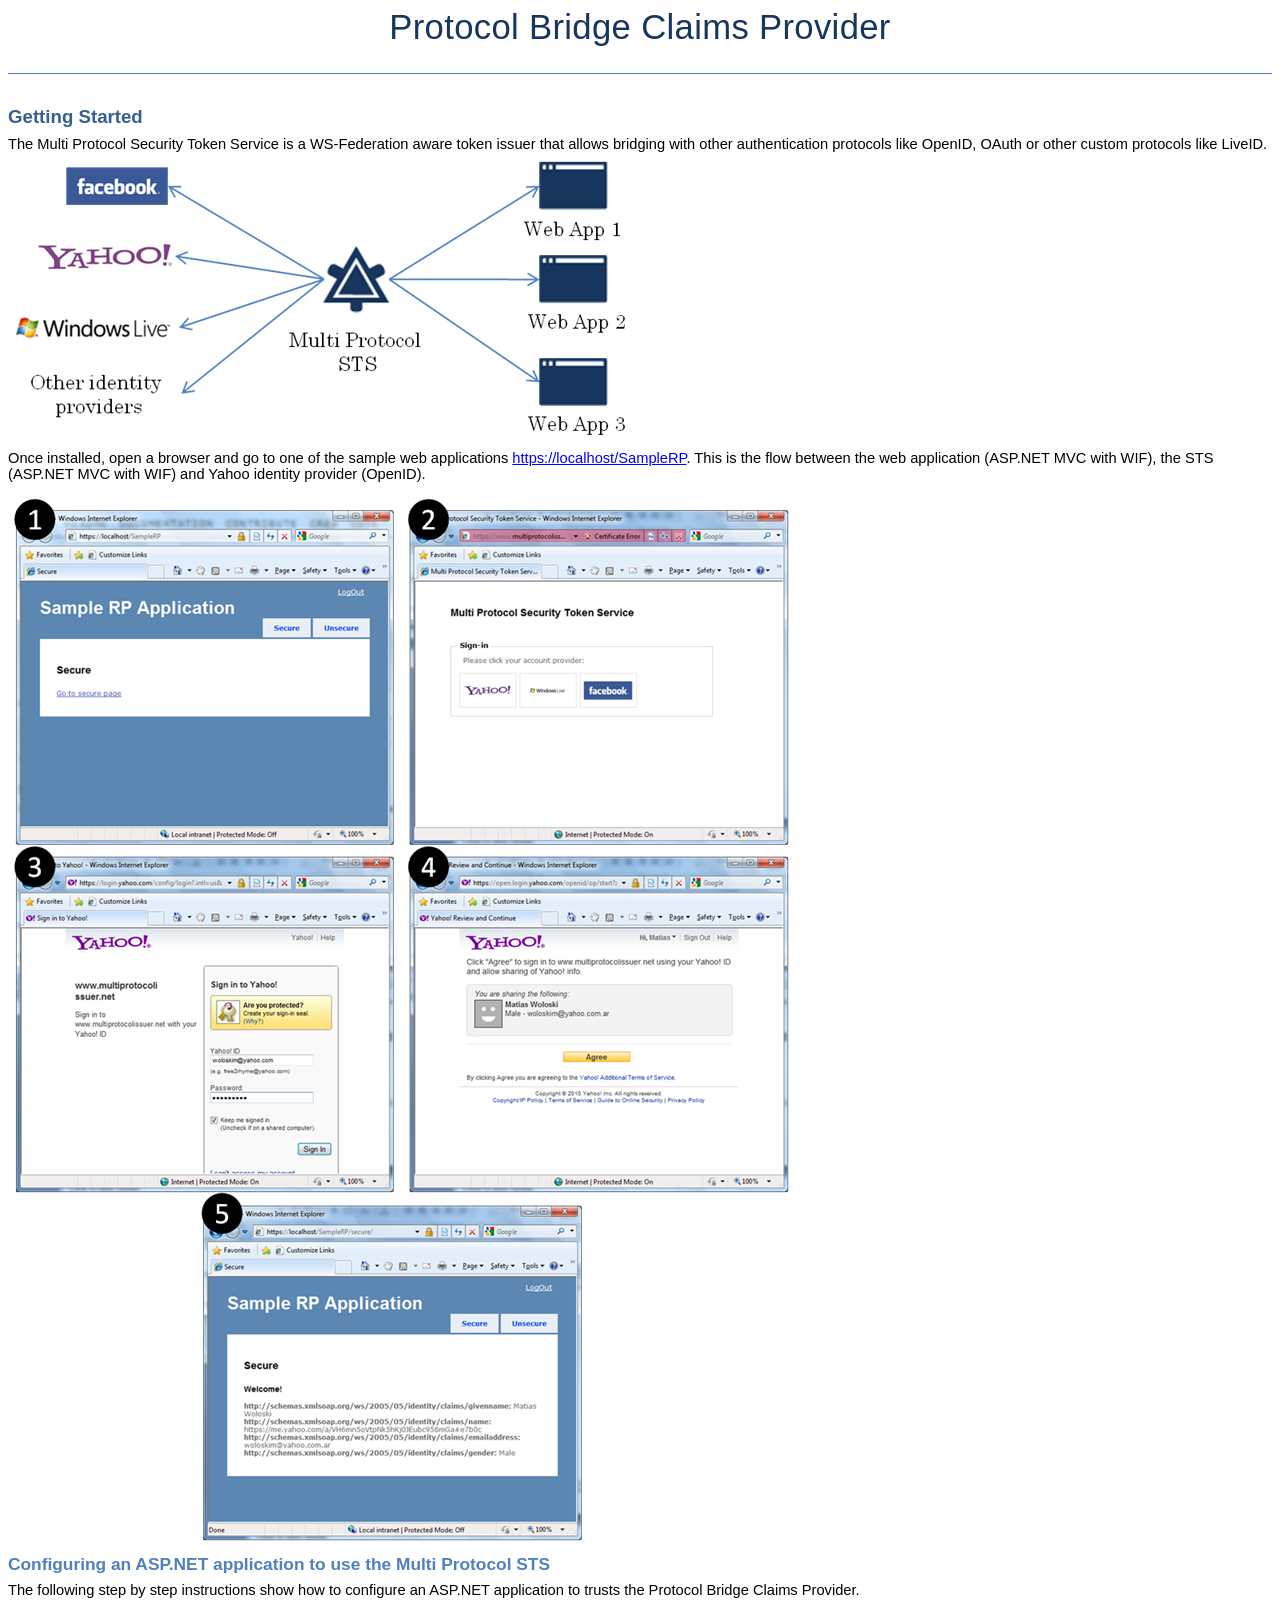
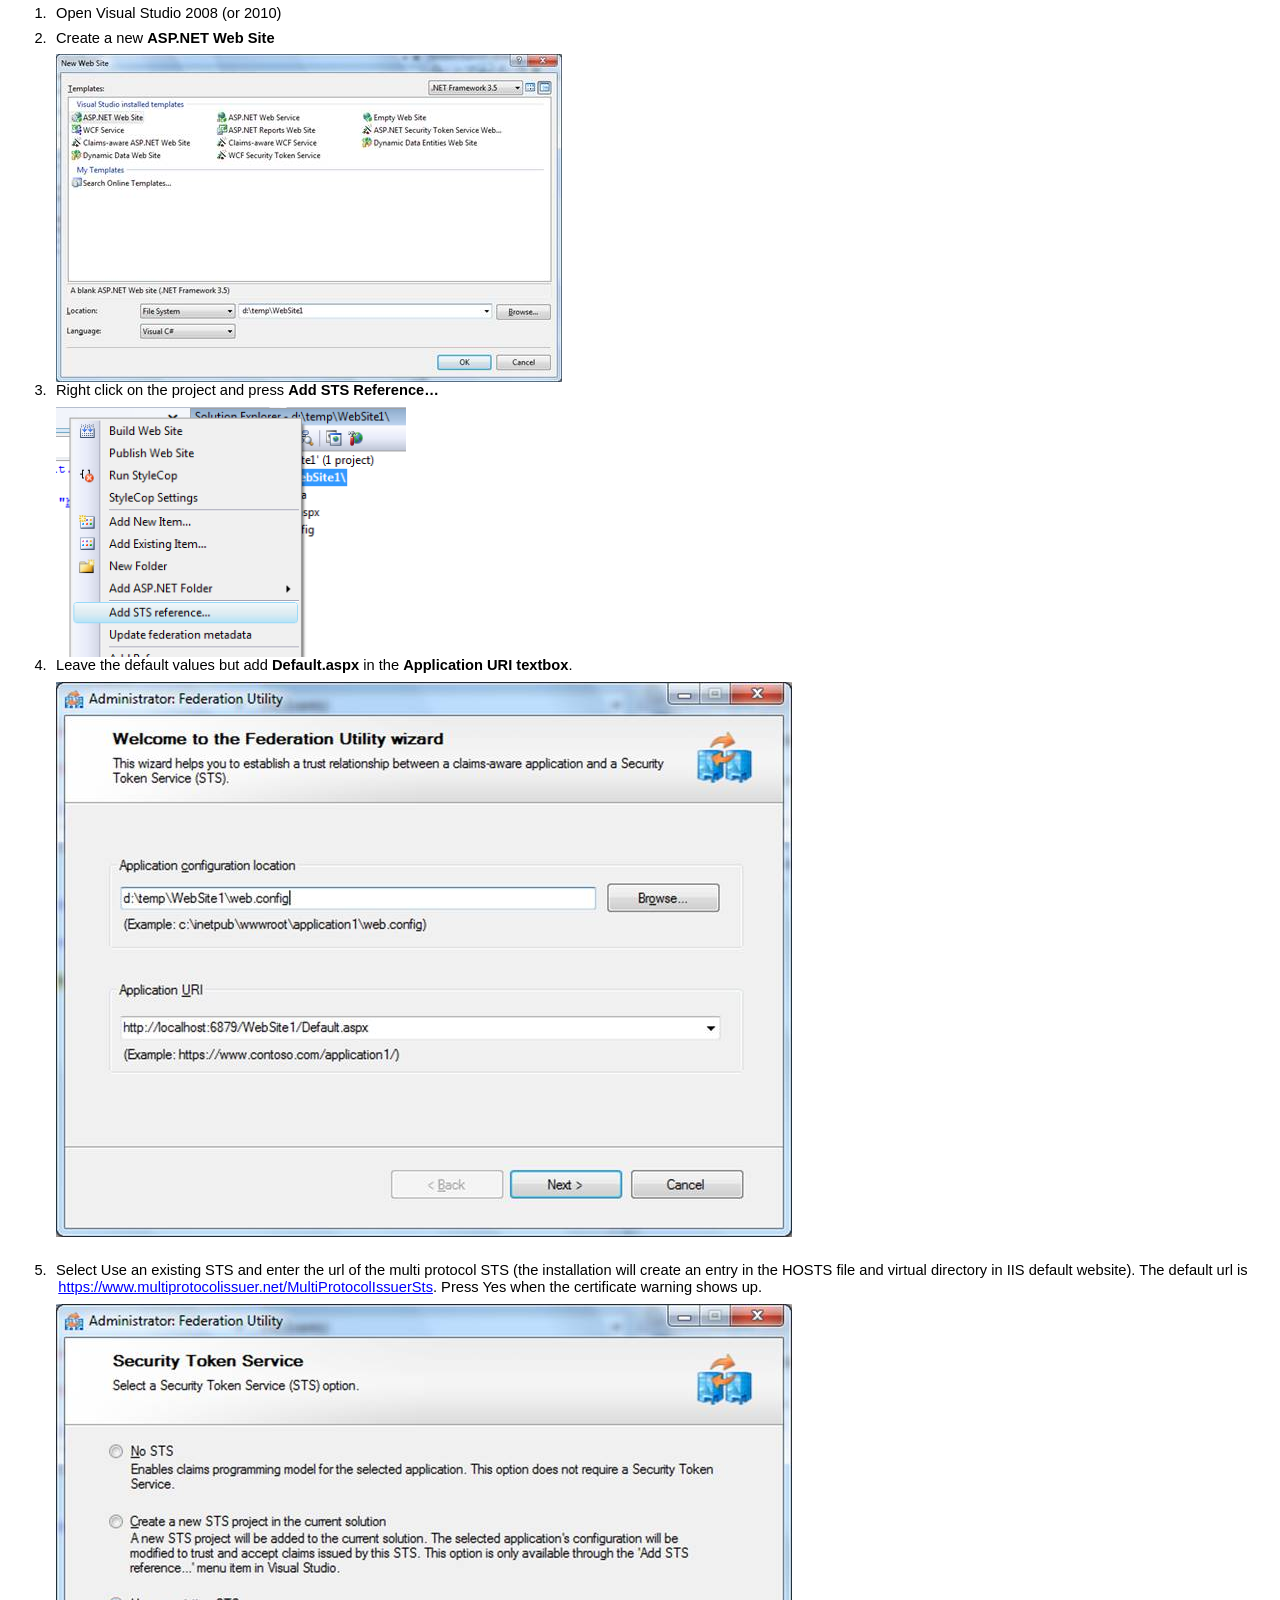
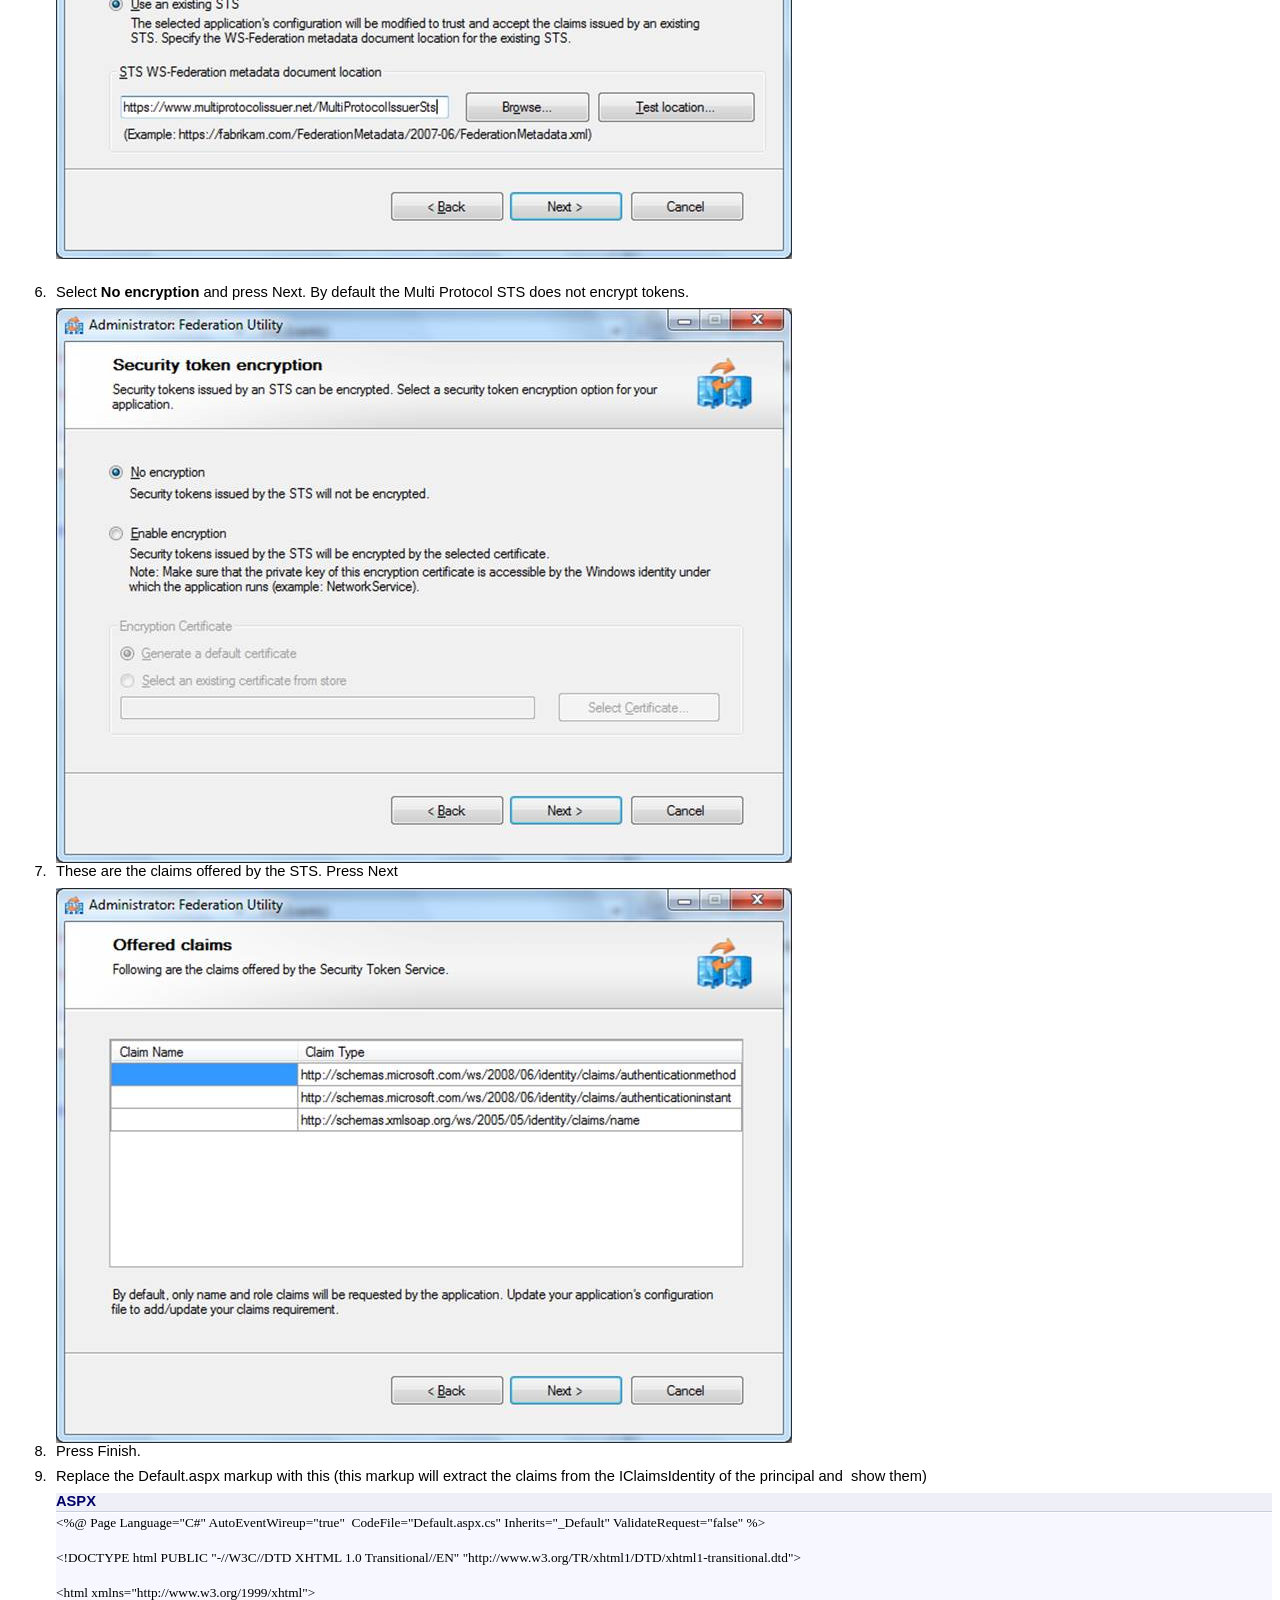
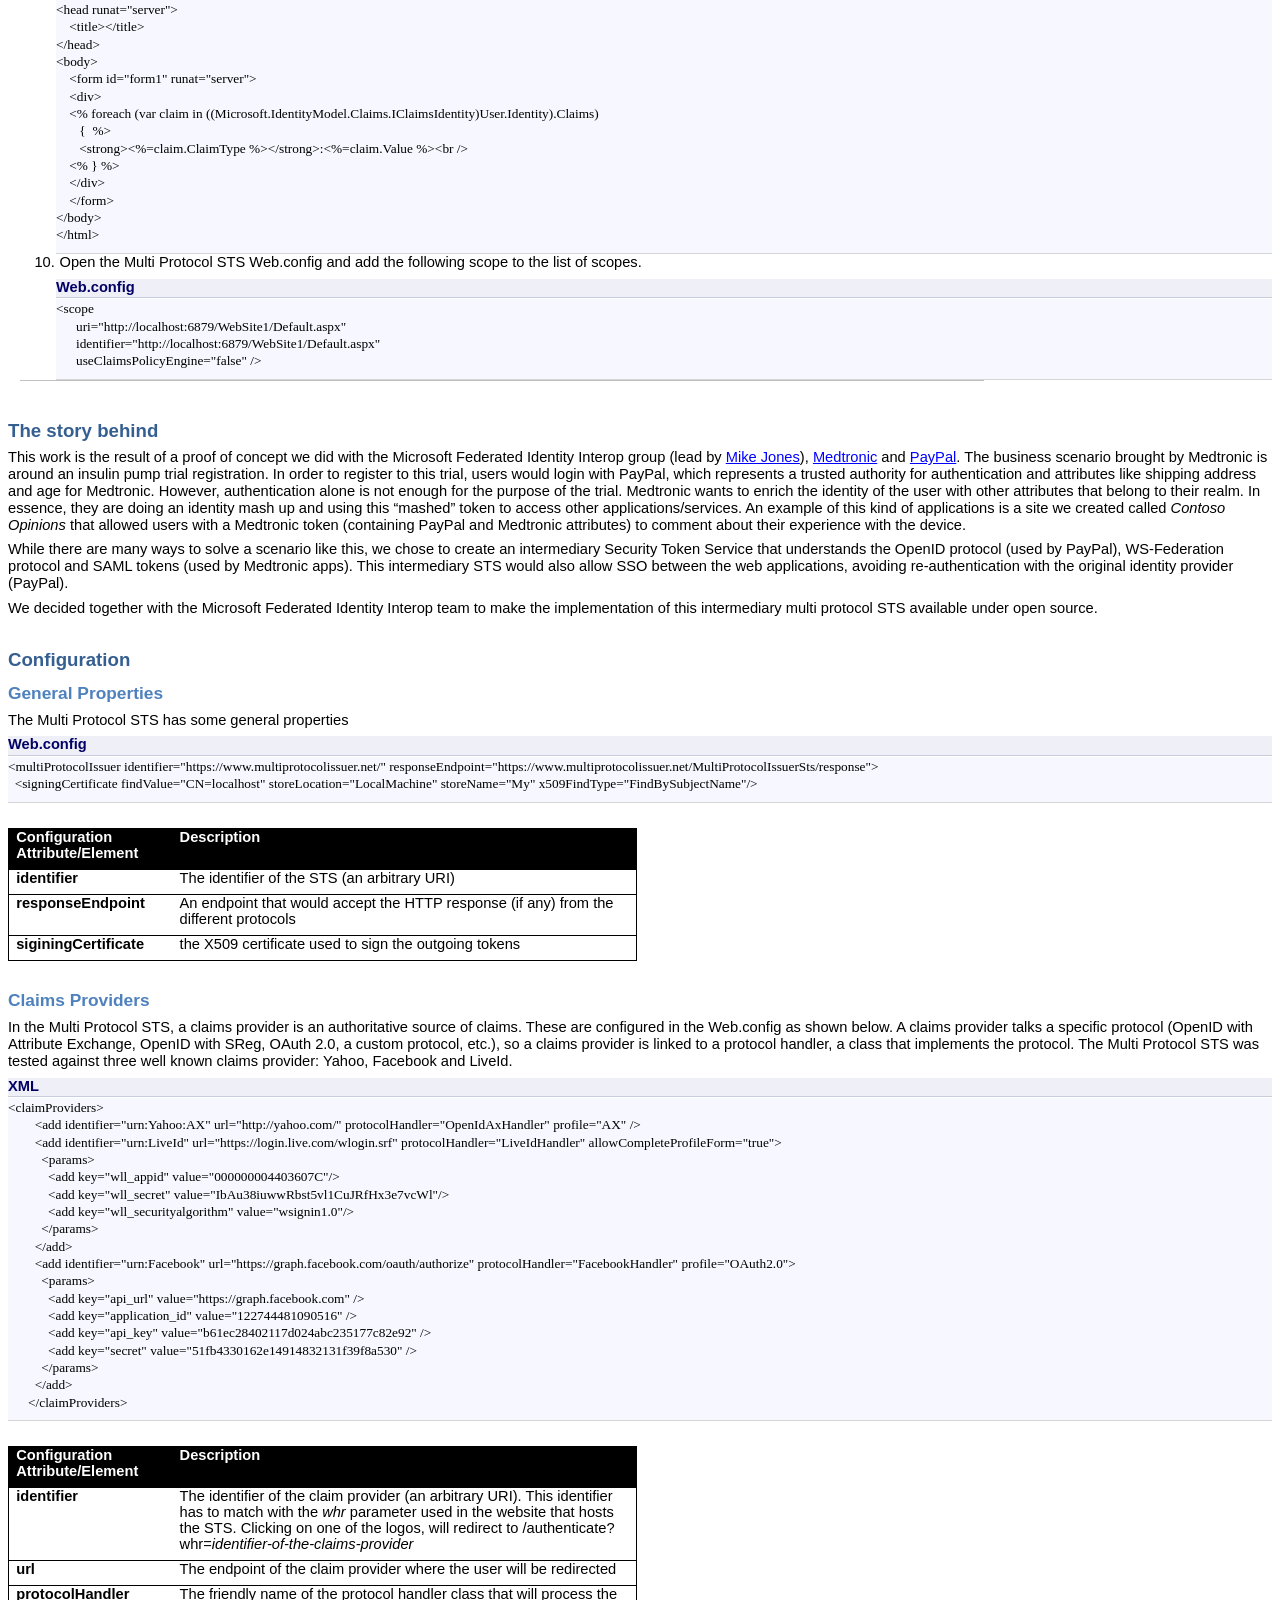
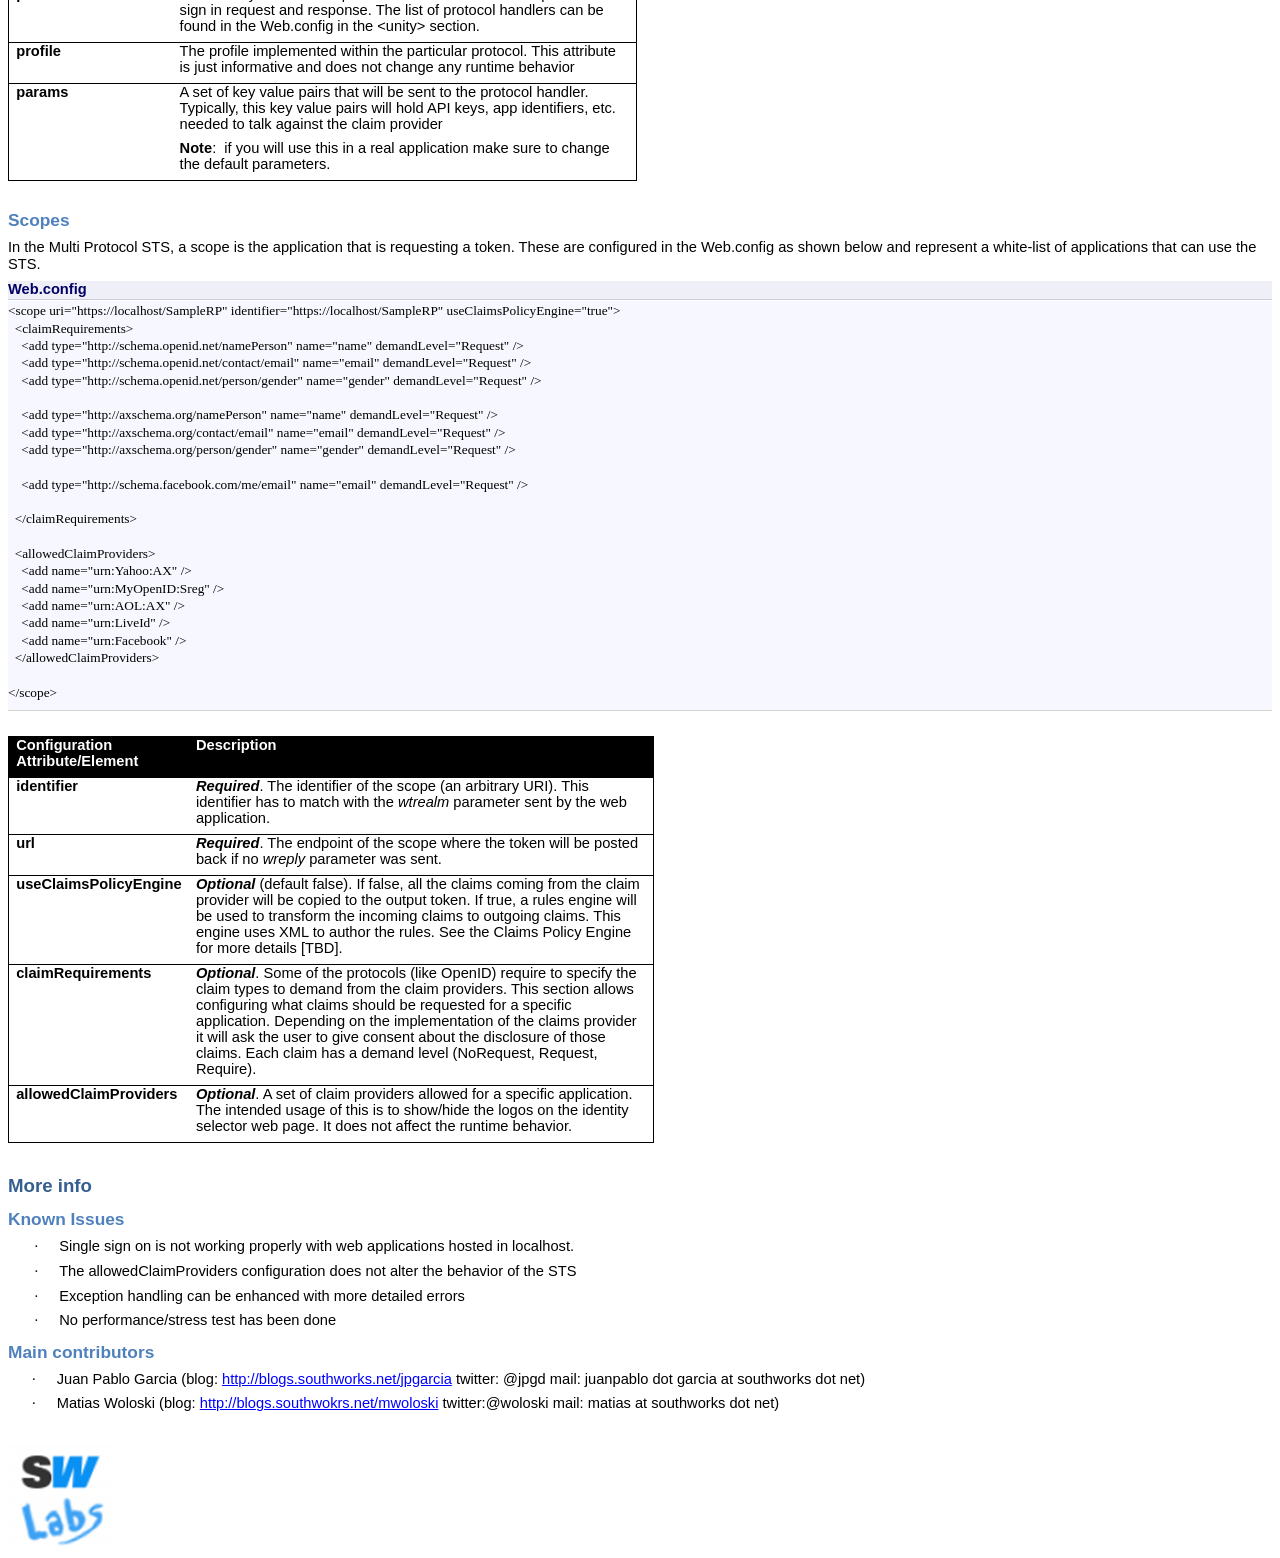
==== commit 9e83ff38: "# improve formatting" ====
--- a/index.html
+++ b/index.html
@@ -1102,16 +1102,16 @@
 authentication protocols like OpenID, OAuth or other custom protocols like
 LiveID.</span></p>
 
-<p class=MsoNormal><img width=506 height=225 id="Picture 6"
-src="index_files/image001.gif"></p>
+<p class=MsoNormal><img width=632 height=281 id="Picture 6"
+src="index_files/image001.png"></p>
 
 <p class=MsoNormal><span lang=EN-US>Once installed, open a browser and go to
 one of the sample web applications <a href="https://localhost/SampleRP">https://localhost/SampleRP</a>.
 This is the flow between the web application (ASP.NET MVC with WIF), the STS
 (ASP.NET MVC with WIF) and Yahoo identity provider (OpenID).</span></p>
 
-<p class=MsoNormal><img border=0 width=625 height=840 id="Picture 7"
-src="index_files/image002.gif"></p>
+<p class=MsoNormal><img border=0 width=781 height=1050 id="Picture 7"
+src="index_files/image002.png"></p>
 
 <h2><span lang=EN-US>Configuring an ASP.NET application to use the Multi
 Protocol STS</span></h2>
@@ -1126,22 +1126,22 @@
 <p class=ppNumberList><span lang=EN-US>2.<span style='font:7.0pt "Times New Roman"'>&nbsp;&nbsp;&nbsp;
 </span></span><span lang=EN-US>Create a new <b>ASP.NET Web Site</b></span></p>
 
-<p class=ppFigureIndent style='text-indent:0cm'><img border=0 width=405
-height=262 id="Picture 14" src="index_files/image003.jpg"></p>
+<p class=ppFigureIndent style='text-indent:0cm'><img border=0 width=506
+height=328 id="Picture 14" src="index_files/image003.jpg"></p>
 
 <p class=ppNumberList><span lang=EN-US>3.<span style='font:7.0pt "Times New Roman"'>&nbsp;&nbsp;&nbsp;
 </span></span><span lang=EN-US>Right click on the project and press <b>Add STS
 Reference�</b></span></p>
 
-<p class=ppFigureIndent style='text-indent:0cm'><img border=0 width=280
-height=200 id="Picture 13" src="index_files/image004.jpg"></p>
+<p class=ppFigureIndent style='text-indent:0cm'><img border=0 width=350
+height=250 id="Picture 13" src="index_files/image004.png"></p>
 
 <p class=ppNumberList><span lang=EN-US>4.<span style='font:7.0pt "Times New Roman"'>&nbsp;&nbsp;&nbsp;
 </span></span><span lang=EN-US>Leave the default values but add <b>Default.aspx</b>
 in the <b>Application URI textbox</b>. </span></p>
 
-<p class=ppFigureIndent style='text-indent:0cm'><img border=0 width=589
-height=444 id="Picture 35" src="index_files/image005.jpg"></p>
+<p class=ppFigureIndent style='text-indent:0cm'><img border=0 width=736
+height=555 id="Picture 35" src="index_files/image005.jpg"></p>
 
 <p class=MsoNormal><span lang=EN-US>&nbsp;</span></p>
 
@@ -1152,8 +1152,8 @@
 href="https://www.multiprotocolissuer.net/MultiProtocolIssuerSts">https://www.multiprotocolissuer.net/MultiProtocolIssuerSts</a>.
 Press Yes when the certificate warning shows up.</span></p>
 
-<p class=ppFigureIndent style='text-indent:0cm'><img border=0 width=589
-height=444 id="Picture 20" src="index_files/image006.jpg"></p>
+<p class=ppFigureIndent style='text-indent:0cm'><img border=0 width=736
+height=555 id="Picture 20" src="index_files/image006.jpg"></p>
 
 <p class=MsoNormal><span lang=EN-US>&nbsp;</span></p>
 
@@ -1161,15 +1161,15 @@
 </span></span><span lang=EN-US>Select <b>No encryption</b> and press Next. By
 default the Multi Protocol STS does not encrypt tokens.</span></p>
 
-<p class=ppFigureIndent style='text-indent:0cm'><img border=0 width=589
-height=444 id="Picture 26" src="index_files/image007.jpg"></p>
+<p class=ppFigureIndent style='text-indent:0cm'><img border=0 width=736
+height=555 id="Picture 26" src="index_files/image007.jpg"></p>
 
 <p class=ppNumberList><span lang=EN-US>7.<span style='font:7.0pt "Times New Roman"'>&nbsp;&nbsp;&nbsp;
 </span></span><span lang=EN-US>These are the claims offered by the STS. Press
 Next</span></p>
 
-<p class=ppFigureIndent style='text-indent:0cm'><img border=0 width=589
-height=444 id="Picture 29" src="index_files/image008.jpg"></p>
+<p class=ppFigureIndent style='text-indent:0cm'><img border=0 width=736
+height=555 id="Picture 29" src="index_files/image008.jpg"></p>
 
 <p class=ppNumberList><span lang=EN-US>8.<span style='font:7.0pt "Times New Roman"'>&nbsp;&nbsp;&nbsp;
 </span></span><span lang=EN-US>Press Finish.</span></p>
@@ -1208,7 +1208,8 @@
 background:#F7F7FF'><span lang=EN-US>&nbsp;</span></p>
 
 <p class=ppCodeIndentCxSpMiddle style='margin-left:0cm;text-indent:0cm;
-background:#F7F7FF'><span lang=EN-US>&lt;html xmlns=&quot;http://www.w3.org/1999/xhtml&quot;&gt;</span></p>
+background:#F7F7FF'><span lang=EN-US>&lt;html
+xmlns=&quot;http://www.w3.org/1999/xhtml&quot;&gt;</span></p>
 
 <p class=ppCodeIndentCxSpMiddle style='margin-left:0cm;text-indent:0cm;
 background:#F7F7FF'><span lang=EN-US>&lt;head runat=&quot;server&quot;&gt;</span></p>
@@ -1223,8 +1224,7 @@
 background:#F7F7FF'><span lang=EN-US>&lt;body&gt;</span></p>
 
 <p class=ppCodeIndentCxSpMiddle style='margin-left:0cm;text-indent:0cm;
-background:#F7F7FF'><span lang=EN-US>��� &lt;form id=&quot;form1&quot;
-runat=&quot;server&quot;&gt;</span></p>
+background:#F7F7FF'><span lang=EN-US>��� &lt;form id=&quot;form1&quot; runat=&quot;server&quot;&gt;</span></p>
 
 <p class=ppCodeIndentCxSpMiddle style='margin-left:0cm;text-indent:0cm;
 background:#F7F7FF'><span lang=EN-US>��� &lt;div&gt;</span></p>
@@ -1237,7 +1237,7 @@
 background:#F7F7FF'><span lang=EN-US>������ {� %&gt;</span></p>
 
 <p class=ppCodeIndentCxSpMiddle style='margin-left:0cm;text-indent:0cm;
-background:#F7F7FF'><span lang=EN-US>����� �&lt;strong&gt;&lt;%=claim.ClaimType
+background:#F7F7FF'><span lang=EN-US>������ &lt;strong&gt;&lt;%=claim.ClaimType
 %&gt;&lt;/strong&gt;:&lt;%=claim.Value %&gt;&lt;br /&gt;</span></p>
 
 <p class=ppCodeIndentCxSpMiddle style='margin-left:0cm;text-indent:0cm;
@@ -1277,16 +1277,16 @@
 background:#F7F7FF'><span lang=EN-US>&lt;scope </span></p>
 
 <p class=ppCodeIndentCxSpMiddle style='margin-left:0cm;text-indent:0cm;
-background:#F7F7FF'><span lang=EN-US>����� uri=&quot;http://localhost:6879/WebSite1/Default.aspx&quot;
-</span></p>
+background:#F7F7FF'><span lang=EN-US>�����
+uri=&quot;http://localhost:6879/WebSite1/Default.aspx&quot; </span></p>
 
 <p class=ppCodeIndentCxSpMiddle style='margin-left:0cm;text-indent:0cm;
 background:#F7F7FF'><span lang=EN-US>�����
 identifier=&quot;http://localhost:6879/WebSite1/Default.aspx&quot; </span></p>
 
 <p class=ppCodeIndentCxSpLast style='margin-left:0cm;text-indent:0cm;
-background:#F7F7FF'><span lang=EN-US>�����
-useClaimsPolicyEngine=&quot;false&quot; /&gt;</span></p>
+background:#F7F7FF'><span lang=EN-US>����� useClaimsPolicyEngine=&quot;false&quot;
+/&gt;</span></p>
 
 </div>
 
@@ -1808,23 +1808,23 @@
 <h2><span lang=EN-US>Main contributors</span></h2>
 
 <p class=ppBodyText style='margin-left:36.0pt;text-indent:-18.0pt'><span
-style='font-family:Symbol'>�<span style='font:7.0pt "Times New Roman"'>&nbsp;&nbsp;&nbsp;&nbsp;&nbsp;&nbsp;&nbsp;&nbsp;
-</span></span>Juan Pablo Garcia (blog: <span lang=EN-US><a
-href="http://blogs.southworks.net/jpgarcia"><span lang=ES-AR>http://blogs.southworks.net/jpgarcia</span></a></span><span
-lang=EN-US> </span>twitter: @jpgd)</p>
+lang=EN-US style='font-family:Symbol'>�<span style='font:7.0pt "Times New Roman"'>&nbsp;&nbsp;&nbsp;&nbsp;&nbsp;&nbsp;&nbsp;&nbsp;
+</span></span><span lang=EN-US>Juan Pablo Garcia (blog: <a
+href="http://blogs.southworks.net/jpgarcia">http://blogs.southworks.net/jpgarcia</a>
+twitter: @jpgd mail: juanpablo dot garcia at southworks dot net)</span></p>
 
 <p class=ppBodyText style='margin-left:36.0pt;text-indent:-18.0pt'><span
 lang=EN-US style='font-family:Symbol'>�<span style='font:7.0pt "Times New Roman"'>&nbsp;&nbsp;&nbsp;&nbsp;&nbsp;&nbsp;&nbsp;&nbsp;
 </span></span><span lang=EN-US>Matias Woloski (blog: <a
 href="http://blogs.southwokrs.net/mwoloski">http://blogs.southwokrs.net/mwoloski</a>
-twitter:@woloski)</span></p>
+twitter:@woloski mail: matias at southworks dot net)</span></p>
 
 <p class=ppBodyText><span lang=EN-US>&nbsp;</span></p>
 
 <p class=ppBodyText style='margin-left:0cm;text-indent:0cm'><span lang=EN-US><a
 href="http://github.com/southworks"><span lang=ES-AR style='color:windowtext;
-text-decoration:none'><img border=0 width=84 height=84 id="Picture 1"
-src="index_files/image009.gif" alt="2010-05-30 17:06:42"></span></a></span></p>
+text-decoration:none'><img border=0 width=105 height=105 id="Picture 1"
+src="index_files/image009.png" alt="2010-05-30 17:06:42"></span></a></span></p>
 
 </div>
 
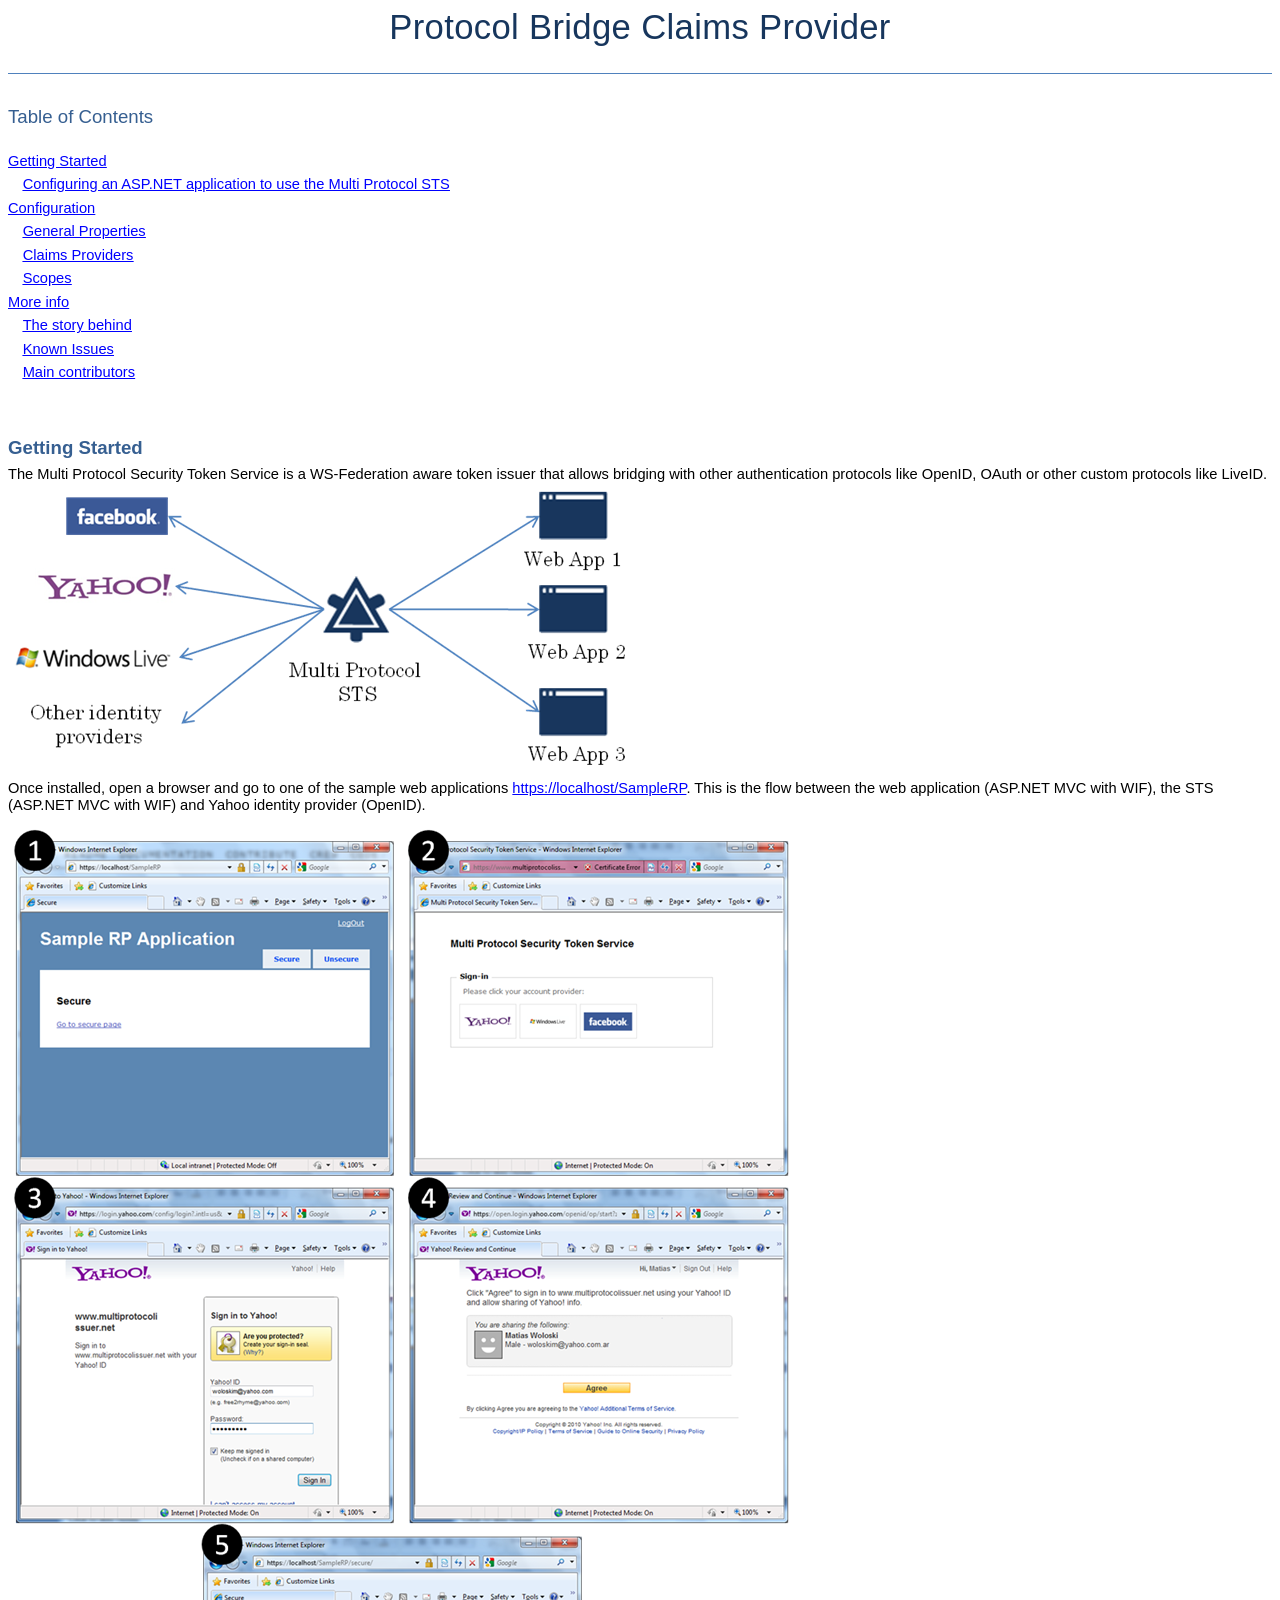
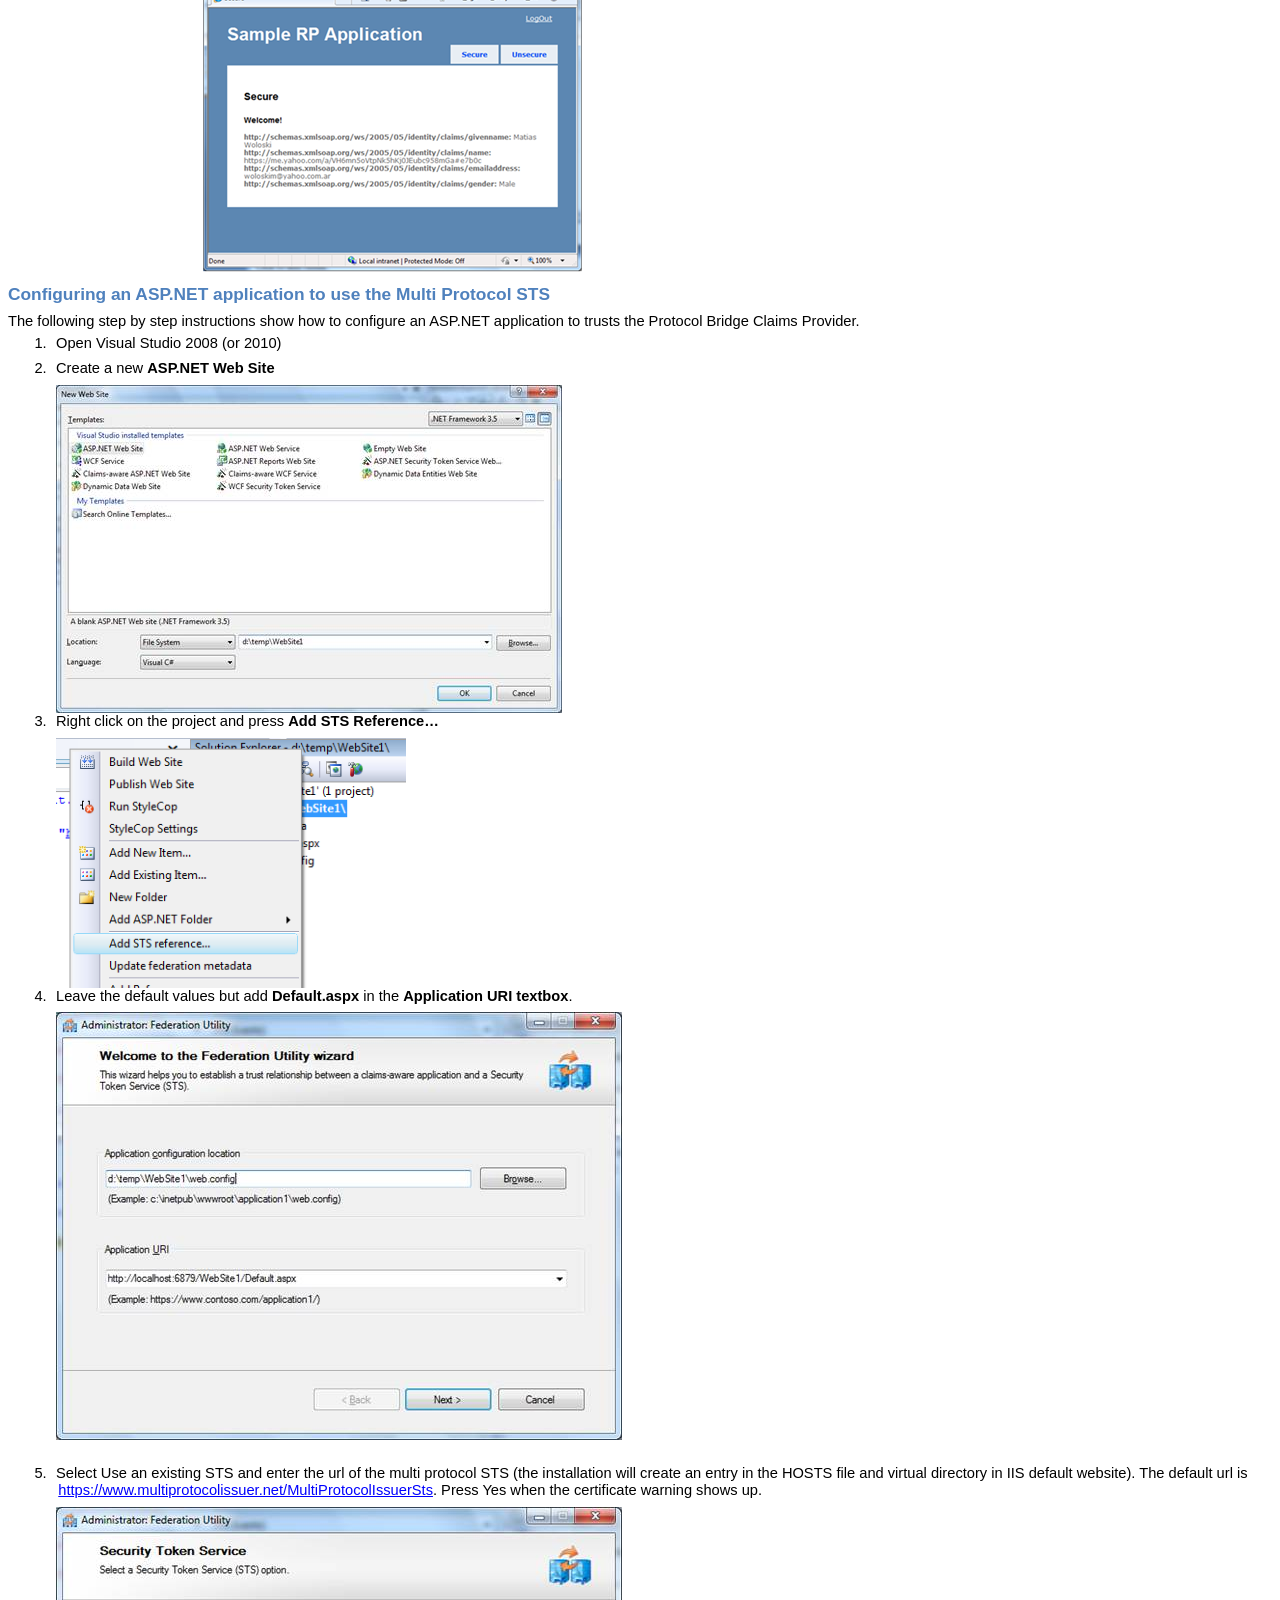
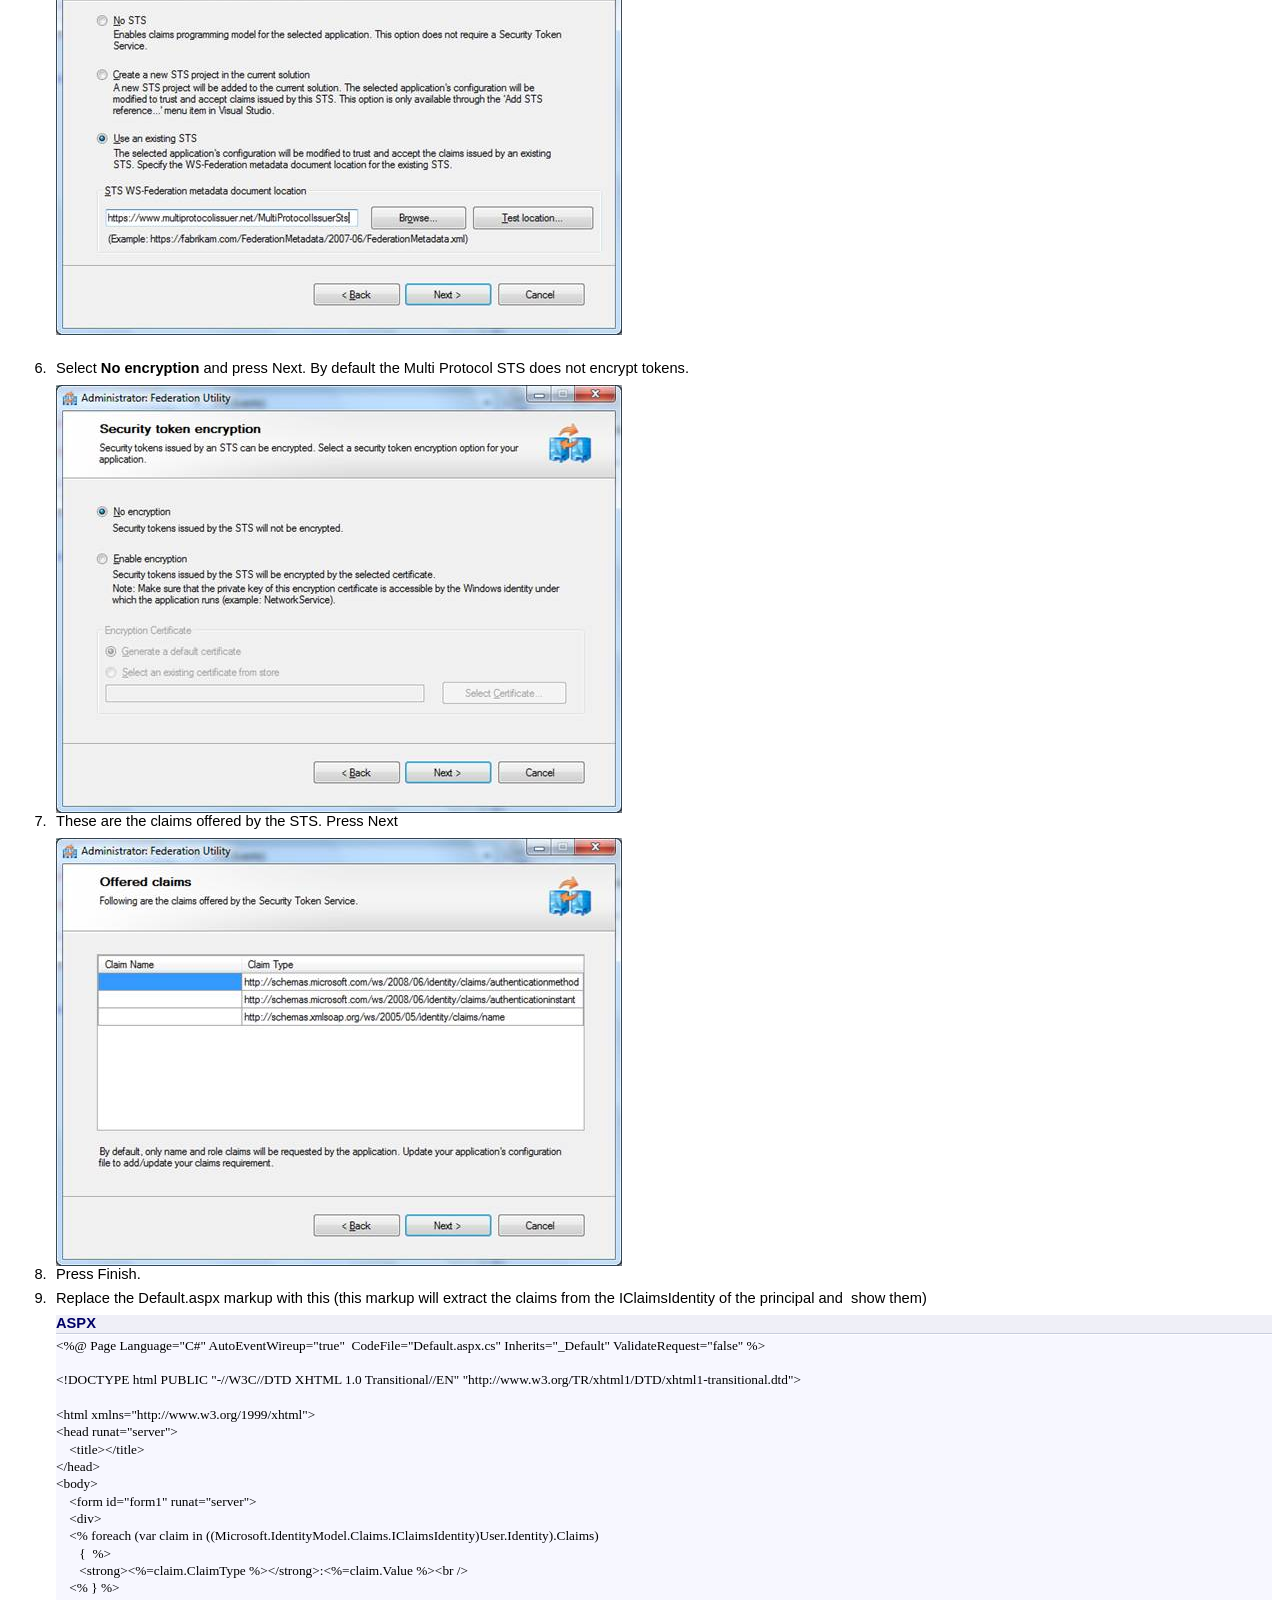
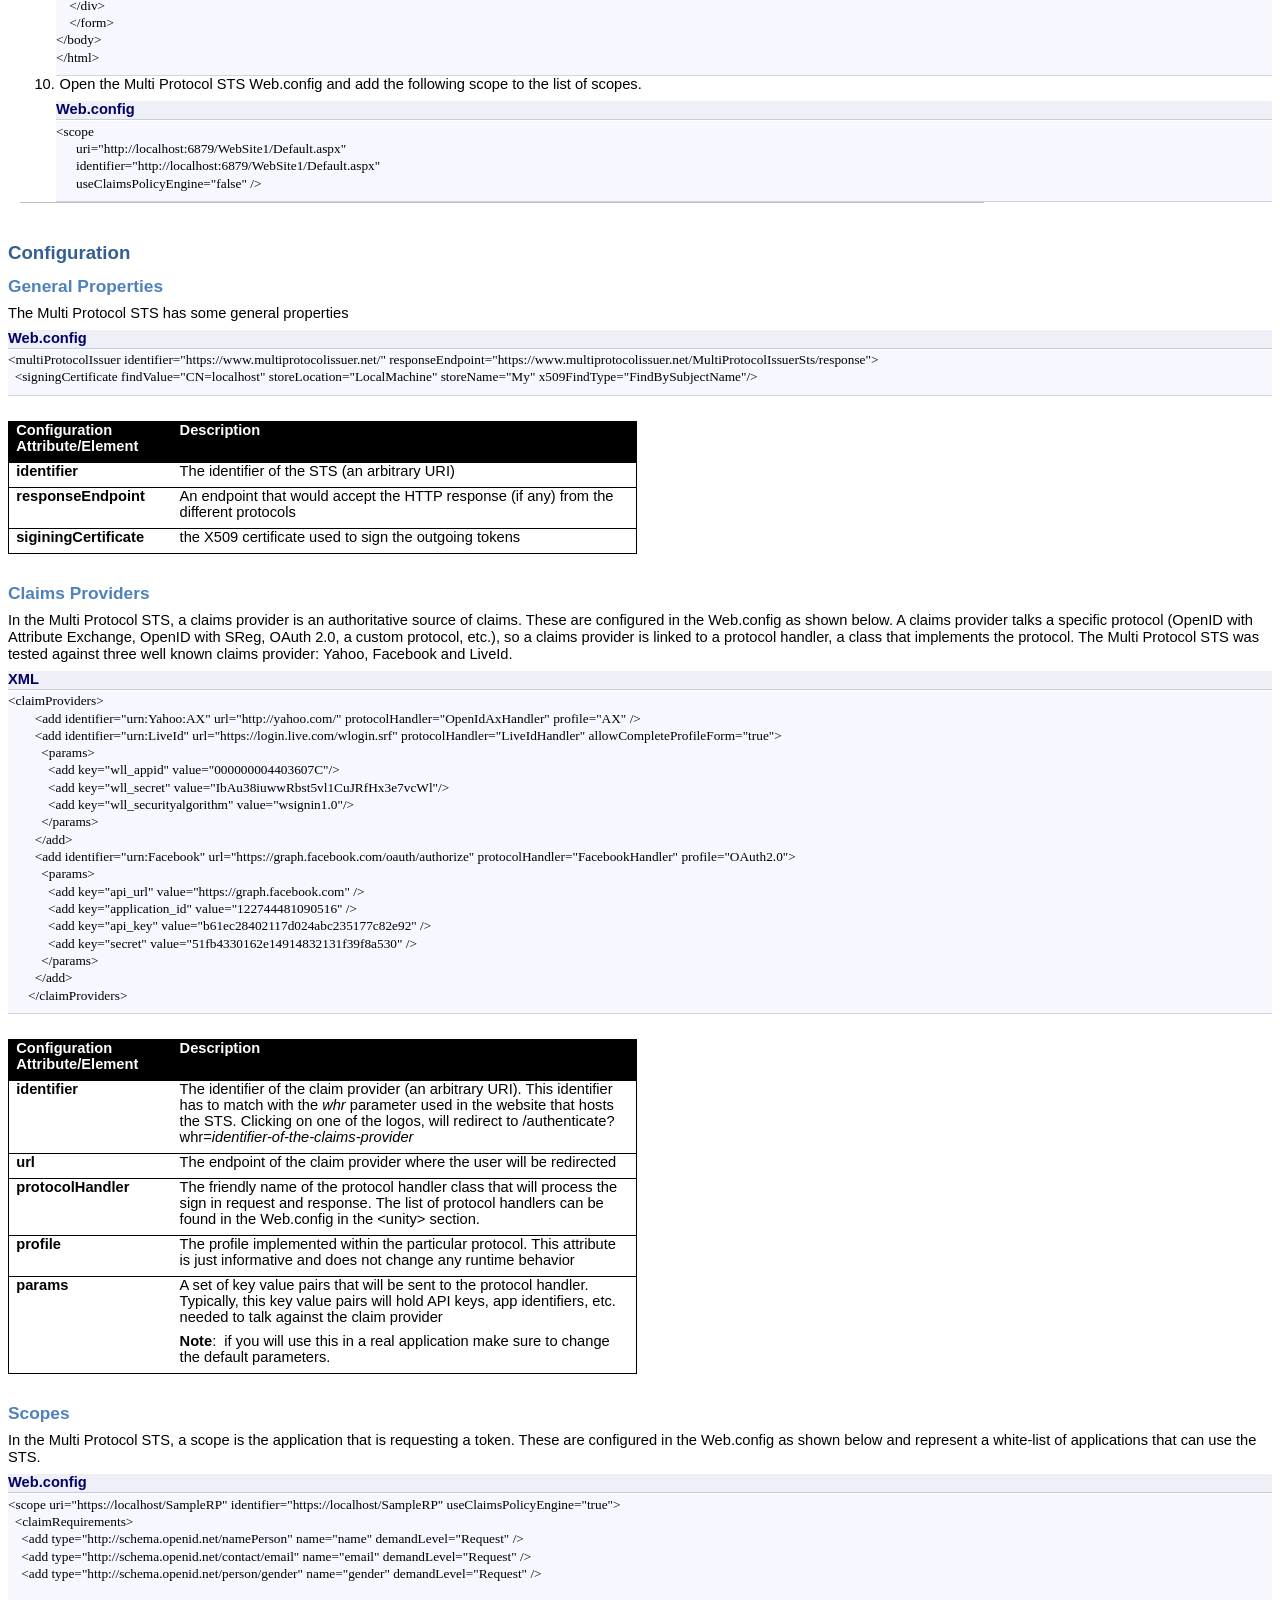
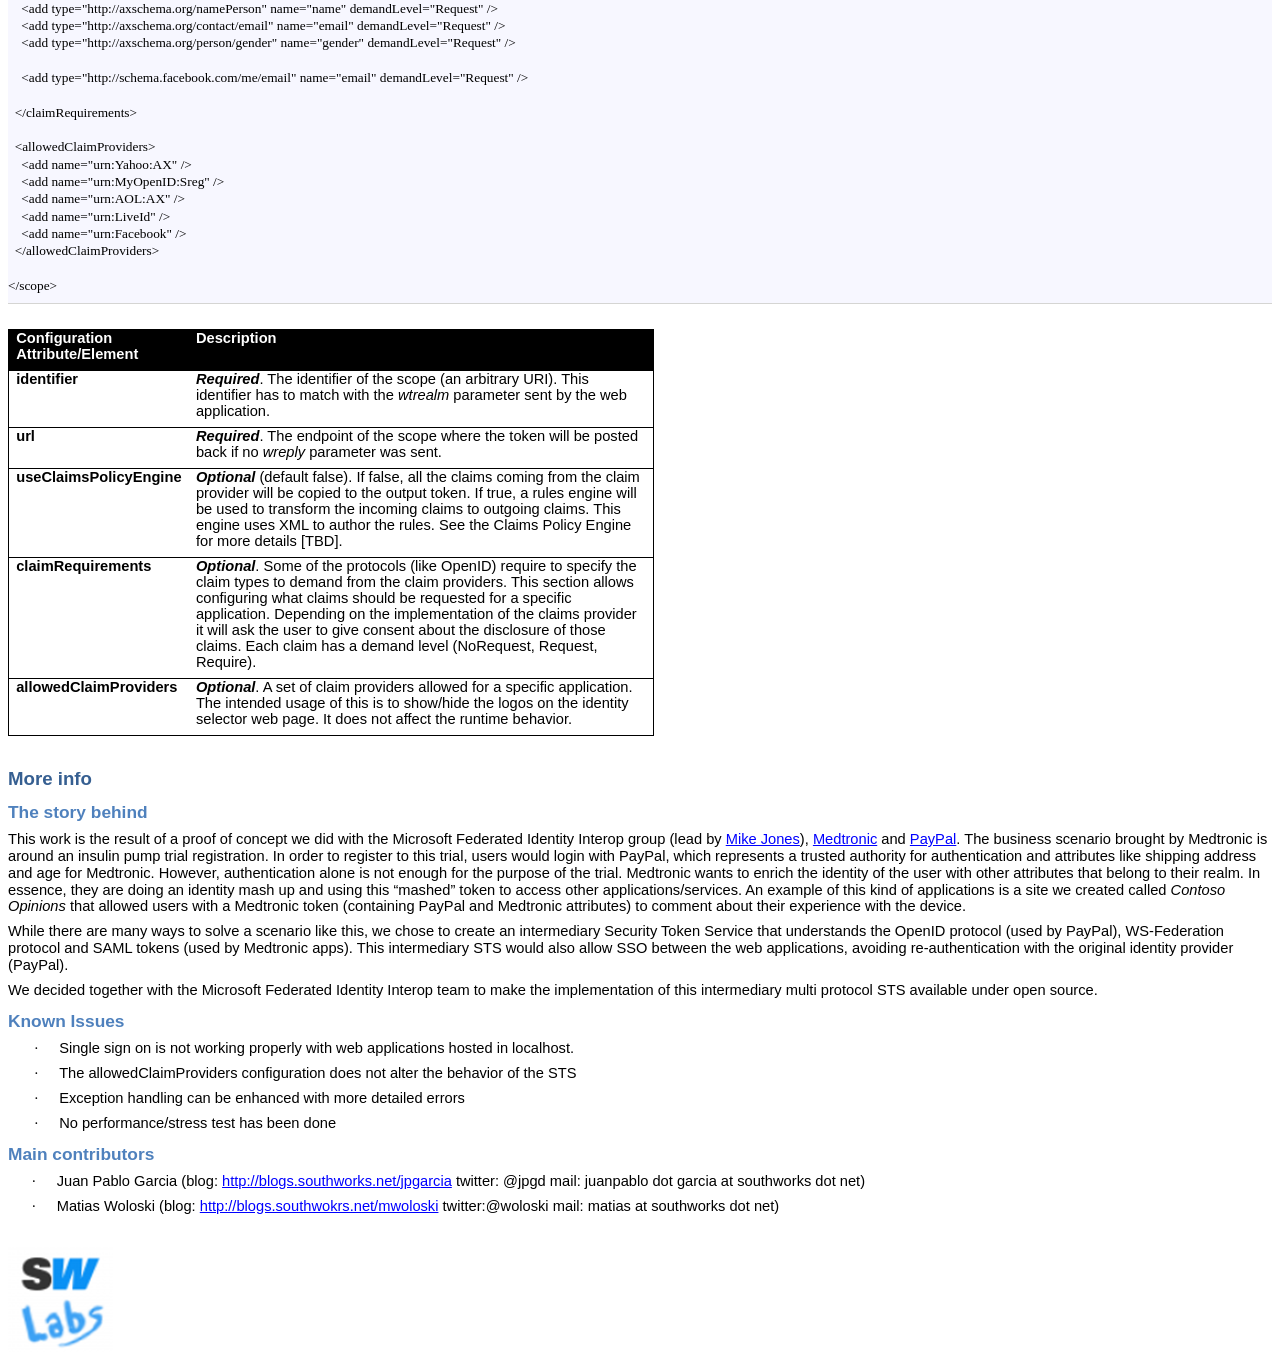
==== commit b62f635e: "# more formatting update" ====
--- a/index.html
+++ b/index.html
@@ -16,6 +16,12 @@
 @font-face
 	{font-family:"Cambria Math";
 	panose-1:2 4 5 3 5 4 6 3 2 4;}
+@font-face
+	{font-family:Cambria;
+	panose-1:2 4 5 3 5 4 6 3 2 4;}
+@font-face
+	{font-family:Calibri;
+	panose-1:2 15 5 2 2 2 4 3 2 4;}
 @font-face
 	{font-family:Tahoma;
 	panose-1:2 11 6 4 3 5 4 4 2 4;}
@@ -88,6 +94,22 @@
 	font-family:"Cambria","serif";
 	color:#4F81BD;
 	font-style:italic;}
+p.MsoToc1, li.MsoToc1, div.MsoToc1
+	{margin-top:0cm;
+	margin-right:0cm;
+	margin-bottom:5.0pt;
+	margin-left:0cm;
+	line-height:115%;
+	font-size:11.0pt;
+	font-family:"Arial","sans-serif";}
+p.MsoToc2, li.MsoToc2, div.MsoToc2
+	{margin-top:0cm;
+	margin-right:0cm;
+	margin-bottom:5.0pt;
+	margin-left:11.0pt;
+	line-height:115%;
+	font-size:11.0pt;
+	font-family:"Arial","sans-serif";}
 p.MsoFootnoteText, li.MsoFootnoteText, div.MsoFootnoteText
 	{mso-style-link:"Footnote Text Char";
 	margin-top:0cm;
@@ -220,6 +242,18 @@
 	line-height:115%;
 	font-size:11.0pt;
 	font-family:"Arial","sans-serif";}
+p.MsoTocHeading, li.MsoTocHeading, div.MsoTocHeading
+	{margin-top:24.0pt;
+	margin-right:0cm;
+	margin-bottom:0cm;
+	margin-left:0cm;
+	margin-bottom:.0001pt;
+	line-height:115%;
+	page-break-after:avoid;
+	font-size:14.0pt;
+	font-family:"Cambria","serif";
+	color:#365F91;
+	font-weight:bold;}
 span.Heading1Char
 	{mso-style-name:"Heading 1 Char";
 	mso-style-link:"Heading 1";
@@ -1095,7 +1129,64 @@
 
 </div>
 
-<h1><span lang=EN-US>Getting Started</span></h1>
+<p class=MsoTocHeading><span class=Heading1Char><span lang=EN-US
+style='font-weight:normal'>Table of Contents</span></span></p>
+
+<p class=MsoNormal><span lang=EN-US>&nbsp;</span></p>
+
+<p class=MsoToc1><span lang=EN-US><span class=MsoHyperlink><a
+href="#_Toc263022267">Getting Started<span style='color:windowtext;display:
+none;text-decoration:none'>. </span><span
+style='color:windowtext;display:none;text-decoration:none'>1</span></a></span></span></p>
+
+<p class=MsoToc2><span class=MsoHyperlink><span lang=EN-US><a
+href="#_Toc263022268">Configuring an ASP.NET application to use the Multi
+Protocol STS<span style='color:windowtext;display:none;text-decoration:none'>.. </span><span
+style='color:windowtext;display:none;text-decoration:none'>3</span></a></span></span></p>
+
+<p class=MsoToc1><span class=MsoHyperlink><span lang=EN-US><a
+href="#_Toc263022269">Configuration<span style='color:windowtext;display:none;
+text-decoration:none'>. </span><span
+style='color:windowtext;display:none;text-decoration:none'>6</span></a></span></span></p>
+
+<p class=MsoToc2><span class=MsoHyperlink><span lang=EN-US><a
+href="#_Toc263022270">General Properties<span style='color:windowtext;
+display:none;text-decoration:none'>. </span><span
+style='color:windowtext;display:none;text-decoration:none'>6</span></a></span></span></p>
+
+<p class=MsoToc2><span class=MsoHyperlink><span lang=EN-US><a
+href="#_Toc263022271">Claims Providers<span style='color:windowtext;display:
+none;text-decoration:none'>. </span><span
+style='color:windowtext;display:none;text-decoration:none'>7</span></a></span></span></p>
+
+<p class=MsoToc2><span class=MsoHyperlink><span lang=EN-US><a
+href="#_Toc263022272">Scopes<span style='color:windowtext;display:none;
+text-decoration:none'>. </span><span
+style='color:windowtext;display:none;text-decoration:none'>8</span></a></span></span></p>
+
+<p class=MsoToc1><span class=MsoHyperlink><span lang=EN-US><a
+href="#_Toc263022273">More info<span style='color:windowtext;display:none;
+text-decoration:none'>. </span><span
+style='color:windowtext;display:none;text-decoration:none'>9</span></a></span></span></p>
+
+<p class=MsoToc2><span class=MsoHyperlink><span lang=EN-US><a
+href="#_Toc263022274">The story behind<span style='color:windowtext;display:
+none;text-decoration:none'>. </span><span
+style='color:windowtext;display:none;text-decoration:none'>9</span></a></span></span></p>
+
+<p class=MsoToc2><span class=MsoHyperlink><span lang=EN-US><a
+href="#_Toc263022275">Known Issues<span style='color:windowtext;display:none;
+text-decoration:none'>. </span><span
+style='color:windowtext;display:none;text-decoration:none'>10</span></a></span></span></p>
+
+<p class=MsoToc2><span class=MsoHyperlink><span lang=EN-US><a
+href="#_Toc263022276">Main contributors<span style='color:windowtext;
+display:none;text-decoration:none'>. </span><span
+style='color:windowtext;display:none;text-decoration:none'>10</span></a></span></span></p>
+
+<p class=MsoNormal><span lang=EN-US>&nbsp;</span></p>
+
+<h1><a name="_Toc263022267"><span lang=EN-US>Getting Started</span></a></h1>
 
 <p class=MsoNormal><span lang=EN-US>The Multi Protocol Security Token Service
 is a WS-Federation aware token issuer that allows bridging with other
@@ -1113,8 +1204,8 @@
 <p class=MsoNormal><img border=0 width=781 height=1050 id="Picture 7"
 src="index_files/image002.png"></p>
 
-<h2><span lang=EN-US>Configuring an ASP.NET application to use the Multi
-Protocol STS</span></h2>
+<h2><a name="_Toc263022268"><span lang=EN-US>Configuring an ASP.NET application
+to use the Multi Protocol STS</span></a></h2>
 
 <p class=ppProcedureStart><span lang=EN-US style='font-weight:normal'>The
 following step by step instructions show how to configure an ASP.NET
@@ -1140,8 +1231,8 @@
 </span></span><span lang=EN-US>Leave the default values but add <b>Default.aspx</b>
 in the <b>Application URI textbox</b>. </span></p>
 
-<p class=ppFigureIndent style='text-indent:0cm'><img border=0 width=736
-height=555 id="Picture 35" src="index_files/image005.jpg"></p>
+<p class=ppFigureIndent style='text-indent:0cm'><img border=0 width=566
+height=428 id="Picture 35" src="index_files/image005.jpg"></p>
 
 <p class=MsoNormal><span lang=EN-US>&nbsp;</span></p>
 
@@ -1152,8 +1243,8 @@
 href="https://www.multiprotocolissuer.net/MultiProtocolIssuerSts">https://www.multiprotocolissuer.net/MultiProtocolIssuerSts</a>.
 Press Yes when the certificate warning shows up.</span></p>
 
-<p class=ppFigureIndent style='text-indent:0cm'><img border=0 width=736
-height=555 id="Picture 20" src="index_files/image006.jpg"></p>
+<p class=ppFigureIndent style='text-indent:0cm'><img border=0 width=566
+height=428 id="Picture 20" src="index_files/image006.jpg"></p>
 
 <p class=MsoNormal><span lang=EN-US>&nbsp;</span></p>
 
@@ -1161,15 +1252,15 @@
 </span></span><span lang=EN-US>Select <b>No encryption</b> and press Next. By
 default the Multi Protocol STS does not encrypt tokens.</span></p>
 
-<p class=ppFigureIndent style='text-indent:0cm'><img border=0 width=736
-height=555 id="Picture 26" src="index_files/image007.jpg"></p>
+<p class=ppFigureIndent style='text-indent:0cm'><img border=0 width=566
+height=428 id="Picture 26" src="index_files/image007.jpg"></p>
 
 <p class=ppNumberList><span lang=EN-US>7.<span style='font:7.0pt "Times New Roman"'>&nbsp;&nbsp;&nbsp;
 </span></span><span lang=EN-US>These are the claims offered by the STS. Press
 Next</span></p>
 
-<p class=ppFigureIndent style='text-indent:0cm'><img border=0 width=736
-height=555 id="Picture 29" src="index_files/image008.jpg"></p>
+<p class=ppFigureIndent style='text-indent:0cm'><img border=0 width=566
+height=428 id="Picture 29" src="index_files/image008.jpg"></p>
 
 <p class=ppNumberList><span lang=EN-US>8.<span style='font:7.0pt "Times New Roman"'>&nbsp;&nbsp;&nbsp;
 </span></span><span lang=EN-US>Press Finish.</span></p>
@@ -1298,7 +1389,464 @@
 
 </div>
 
-<h1><span lang=EN-US>The story behind</span></h1>
+<h1><a name="_Toc263022269"><span lang=EN-US>Configuration</span></a></h1>
+
+<h2><a name="_Toc263022270"><span lang=EN-US>General Properties</span></a></h2>
+
+<p class=MsoNormal><span lang=EN-US>The Multi Protocol STS has some general
+properties</span></p>
+
+<div style='border:none;border-bottom:solid #C8CDDE 1.0pt;padding:0cm 0cm 1.0pt 0cm;
+background:#EFEFF7'>
+
+<p class=ppCodeLanguage style='margin-left:0cm;text-indent:0cm;background:#EFEFF7'><span
+lang=EN-US>Web.config</span></p>
+
+</div>
+
+<div style='border-top:solid white 1.0pt;border-left:none;border-bottom:solid #D5D5D3 1.0pt;
+border-right:none;padding:1.0pt 0cm 1.0pt 0cm;background:#F7F7FF'>
+
+<p class=ppCodeCxSpFirst style='margin-left:0cm;text-indent:0cm;background:
+#F7F7FF'><span lang=EN-US>&lt;multiProtocolIssuer
+identifier=&quot;https://www.multiprotocolissuer.net/&quot;
+responseEndpoint=&quot;https://www.multiprotocolissuer.net/MultiProtocolIssuerSts/response&quot;&gt;</span></p>
+
+<p class=ppCodeCxSpLast style='margin-left:0cm;text-indent:0cm;background:#F7F7FF'><span
+lang=EN-US>� &lt;signingCertificate findValue=&quot;CN=localhost&quot;
+storeLocation=&quot;LocalMachine&quot; storeName=&quot;My&quot;
+x509FindType=&quot;FindBySubjectName&quot;/&gt;</span></p>
+
+</div>
+
+<p class=MsoNormal><span lang=EN-US>&nbsp;</span></p>
+
+<table class=LightList1 border=1 cellspacing=0 cellpadding=0 style='border-collapse:
+ collapse;border:none'>
+ <tr>
+  <td width=149 valign=top style='width:111.75pt;border-top:solid black 1.0pt;
+  border-left:solid black 1.0pt;border-bottom:none;border-right:none;
+  background:black;padding:0cm 5.4pt 0cm 5.4pt'>
+  <p class=MsoNormal style='line-height:normal'><b><span lang=EN-US
+  style='color:white'>Configuration Attribute/Element</span></b></p>
+  </td>
+  <td width=450 valign=top style='width:337.15pt;border-top:solid black 1.0pt;
+  border-left:none;border-bottom:none;border-right:solid black 1.0pt;
+  background:black;padding:0cm 5.4pt 0cm 5.4pt'>
+  <p class=MsoNormal style='line-height:normal'><b><span lang=EN-US
+  style='color:white'>Description</span></b></p>
+  </td>
+ </tr>
+ <tr>
+  <td width=149 valign=top style='width:111.75pt;border:solid black 1.0pt;
+  border-right:none;padding:0cm 5.4pt 0cm 5.4pt'>
+  <p class=MsoNormal style='line-height:normal'><b><span lang=EN-US>identifier</span></b></p>
+  </td>
+  <td width=450 valign=top style='width:337.15pt;border:solid black 1.0pt;
+  border-left:none;padding:0cm 5.4pt 0cm 5.4pt'>
+  <p class=MsoNormal style='line-height:normal'><span lang=EN-US>The identifier
+  of the STS (an arbitrary URI)</span></p>
+  </td>
+ </tr>
+ <tr>
+  <td width=149 valign=top style='width:111.75pt;border:none;border-left:solid black 1.0pt;
+  padding:0cm 5.4pt 0cm 5.4pt'>
+  <p class=MsoNormal style='line-height:normal'><b><span lang=EN-US>responseEndpoint</span></b></p>
+  </td>
+  <td width=450 valign=top style='width:337.15pt;border:none;border-right:solid black 1.0pt;
+  padding:0cm 5.4pt 0cm 5.4pt'>
+  <p class=MsoNormal style='line-height:normal'><span lang=EN-US>An endpoint
+  that would accept the HTTP response (if any) from the different protocols</span></p>
+  </td>
+ </tr>
+ <tr>
+  <td width=149 valign=top style='width:111.75pt;border:solid black 1.0pt;
+  border-right:none;padding:0cm 5.4pt 0cm 5.4pt'>
+  <p class=MsoNormal style='line-height:normal'><b><span lang=EN-US>siginingCertificate</span></b></p>
+  </td>
+  <td width=450 valign=top style='width:337.15pt;border:solid black 1.0pt;
+  border-left:none;padding:0cm 5.4pt 0cm 5.4pt'>
+  <p class=MsoNormal style='line-height:normal'><span lang=EN-US>the X509
+  certificate used to sign the outgoing tokens</span></p>
+  </td>
+ </tr>
+</table>
+
+<p class=MsoNormal><span lang=EN-US>&nbsp;</span></p>
+
+<h2><a name="_Toc263022271"><span lang=EN-US>Claims Providers</span></a></h2>
+
+<p class=MsoNormal><span lang=EN-US>In the Multi Protocol STS, a claims
+provider is an authoritative source of claims. These are configured in the
+Web.config as shown below. A claims provider talks a specific protocol (OpenID
+with Attribute Exchange, OpenID with SReg, OAuth 2.0, a custom protocol, etc.),
+so a claims provider is linked to a protocol handler, a class that implements
+the protocol. The Multi Protocol STS was tested against three well known claims
+provider: Yahoo, Facebook and LiveId.</span></p>
+
+<div style='border:none;border-bottom:solid #C8CDDE 1.0pt;padding:0cm 0cm 1.0pt 0cm;
+background:#EFEFF7'>
+
+<p class=ppCodeLanguage style='margin-left:0cm;text-indent:0cm;background:#EFEFF7'><span
+lang=EN-US>XML</span></p>
+
+</div>
+
+<div style='border-top:solid white 1.0pt;border-left:none;border-bottom:solid #D5D5D3 1.0pt;
+border-right:none;padding:1.0pt 0cm 1.0pt 0cm;background:#F7F7FF'>
+
+<p class=ppCodeCxSpFirst style='margin-left:0cm;text-indent:0cm;background:
+#F7F7FF'><span lang=EN-US>&lt;claimProviders&gt;</span></p>
+
+<p class=ppCodeCxSpMiddle style='margin-left:0cm;text-indent:0cm;background:
+#F7F7FF'><span lang=EN-US>������� &lt;add identifier=&quot;urn:Yahoo:AX&quot;
+url=&quot;http://yahoo.com/&quot; protocolHandler=&quot;OpenIdAxHandler&quot;
+profile=&quot;AX&quot; /&gt;</span></p>
+
+<p class=ppCodeCxSpMiddle style='margin-left:0cm;text-indent:0cm;background:
+#F7F7FF'><span lang=EN-US>������� &lt;add identifier=&quot;urn:LiveId&quot;
+url=&quot;https://login.live.com/wlogin.srf&quot;
+protocolHandler=&quot;LiveIdHandler&quot;
+allowCompleteProfileForm=&quot;true&quot;&gt;</span></p>
+
+<p class=ppCodeCxSpMiddle style='margin-left:0cm;text-indent:0cm;background:
+#F7F7FF'><span lang=EN-US>��������� &lt;params&gt;</span></p>
+
+<p class=ppCodeCxSpMiddle style='margin-left:0cm;text-indent:0cm;background:
+#F7F7FF'><span lang=EN-US>����������� &lt;add key=&quot;wll_appid&quot;
+value=&quot;000000004403607C&quot;/&gt;</span></p>
+
+<p class=ppCodeCxSpMiddle style='margin-left:0cm;text-indent:0cm;background:
+#F7F7FF'><span lang=EN-US>� ����������&lt;add key=&quot;wll_secret&quot;
+value=&quot;IbAu38iuwwRbst5vl1CuJRfHx3e7vcWl&quot;/&gt;</span></p>
+
+<p class=ppCodeCxSpMiddle style='margin-left:0cm;text-indent:0cm;background:
+#F7F7FF'><span lang=EN-US>����������� &lt;add
+key=&quot;wll_securityalgorithm&quot; value=&quot;wsignin1.0&quot;/&gt;</span></p>
+
+<p class=ppCodeCxSpMiddle style='margin-left:0cm;text-indent:0cm;background:
+#F7F7FF'><span lang=EN-US>��������� &lt;/params&gt;</span></p>
+
+<p class=ppCodeCxSpMiddle style='margin-left:0cm;text-indent:0cm;background:
+#F7F7FF'><span lang=EN-US>������� &lt;/add&gt;</span></p>
+
+<p class=ppCodeCxSpMiddle style='margin-left:0cm;text-indent:0cm;background:
+#F7F7FF'><span lang=EN-US>������� &lt;add identifier=&quot;urn:Facebook&quot;
+url=&quot;https://graph.facebook.com/oauth/authorize&quot;
+protocolHandler=&quot;FacebookHandler&quot; profile=&quot;OAuth2.0&quot;&gt;</span></p>
+
+<p class=ppCodeCxSpMiddle style='margin-left:0cm;text-indent:0cm;background:
+#F7F7FF'><span lang=EN-US>��������� &lt;params&gt;</span></p>
+
+<p class=ppCodeCxSpMiddle style='margin-left:0cm;text-indent:0cm;background:
+#F7F7FF'><span lang=EN-US>����������� &lt;add key=&quot;api_url&quot;
+value=&quot;https://graph.facebook.com&quot; /&gt;</span></p>
+
+<p class=ppCodeCxSpMiddle style='margin-left:0cm;text-indent:0cm;background:
+#F7F7FF'><span lang=EN-US>����������� &lt;add key=&quot;application_id&quot;
+value=&quot;122744481090516&quot; /&gt;</span></p>
+
+<p class=ppCodeCxSpMiddle style='margin-left:0cm;text-indent:0cm;background:
+#F7F7FF'><span lang=EN-US>����������� &lt;add key=&quot;api_key&quot;
+value=&quot;b61ec28402117d024abc235177c82e92&quot; /&gt;</span></p>
+
+<p class=ppCodeCxSpMiddle style='margin-left:0cm;text-indent:0cm;background:
+#F7F7FF'><span lang=EN-US>����������� &lt;add key=&quot;secret&quot;
+value=&quot;51fb4330162e14914832131f39f8a530&quot; /&gt;</span></p>
+
+<p class=ppCodeCxSpMiddle style='margin-left:0cm;text-indent:0cm;background:
+#F7F7FF'><span lang=EN-US>��������� &lt;/params&gt;</span></p>
+
+<p class=ppCodeCxSpMiddle style='margin-left:0cm;text-indent:0cm;background:
+#F7F7FF'><span lang=EN-US>������� &lt;/add&gt;</span></p>
+
+<p class=ppCodeCxSpLast style='margin-left:0cm;text-indent:0cm;background:#F7F7FF'><span
+lang=EN-US>����� &lt;/claimProviders&gt;</span></p>
+
+</div>
+
+<p class=ppBodyText><span lang=EN-US>&nbsp;</span></p>
+
+<table class=LightList1 border=1 cellspacing=0 cellpadding=0 style='border-collapse:
+ collapse;border:none'>
+ <tr>
+  <td width=149 valign=top style='width:111.75pt;border-top:solid black 1.0pt;
+  border-left:solid black 1.0pt;border-bottom:none;border-right:none;
+  background:black;padding:0cm 5.4pt 0cm 5.4pt'>
+  <p class=MsoNormal style='line-height:normal'><b><span lang=EN-US
+  style='color:white'>Configuration Attribute/Element</span></b></p>
+  </td>
+  <td width=450 valign=top style='width:337.15pt;border-top:solid black 1.0pt;
+  border-left:none;border-bottom:none;border-right:solid black 1.0pt;
+  background:black;padding:0cm 5.4pt 0cm 5.4pt'>
+  <p class=MsoNormal style='line-height:normal'><b><span lang=EN-US
+  style='color:white'>Description</span></b></p>
+  </td>
+ </tr>
+ <tr>
+  <td width=149 valign=top style='width:111.75pt;border:solid black 1.0pt;
+  border-right:none;padding:0cm 5.4pt 0cm 5.4pt'>
+  <p class=MsoNormal style='line-height:normal'><b><span lang=EN-US>identifier</span></b></p>
+  </td>
+  <td width=450 valign=top style='width:337.15pt;border:solid black 1.0pt;
+  border-left:none;padding:0cm 5.4pt 0cm 5.4pt'>
+  <p class=MsoNormal style='line-height:normal'><span lang=EN-US>The identifier
+  of the claim provider (an arbitrary URI). This identifier has to match with
+  the <i>whr</i> parameter used in the website that hosts the STS. Clicking on
+  one of the logos, will redirect to /authenticate?whr=<i>identifier-of-the-claims-provider</i></span></p>
+  </td>
+ </tr>
+ <tr>
+  <td width=149 valign=top style='width:111.75pt;border:none;border-left:solid black 1.0pt;
+  padding:0cm 5.4pt 0cm 5.4pt'>
+  <p class=MsoNormal style='line-height:normal'><b><span lang=EN-US>url</span></b></p>
+  </td>
+  <td width=450 valign=top style='width:337.15pt;border:none;border-right:solid black 1.0pt;
+  padding:0cm 5.4pt 0cm 5.4pt'>
+  <p class=MsoNormal style='line-height:normal'><span lang=EN-US>The endpoint
+  of the claim provider where the user will be redirected</span></p>
+  </td>
+ </tr>
+ <tr>
+  <td width=149 valign=top style='width:111.75pt;border:solid black 1.0pt;
+  border-right:none;padding:0cm 5.4pt 0cm 5.4pt'>
+  <p class=MsoNormal style='line-height:normal'><b><span lang=EN-US>protocolHandler</span></b></p>
+  </td>
+  <td width=450 valign=top style='width:337.15pt;border:solid black 1.0pt;
+  border-left:none;padding:0cm 5.4pt 0cm 5.4pt'>
+  <p class=MsoNormal style='line-height:normal'><span lang=EN-US>The friendly
+  name of the protocol handler class that will process the sign in request and
+  response. The list of protocol handlers can be found in the Web.config in the
+  &lt;unity&gt; section.</span></p>
+  </td>
+ </tr>
+ <tr>
+  <td width=149 valign=top style='width:111.75pt;border:none;border-left:solid black 1.0pt;
+  padding:0cm 5.4pt 0cm 5.4pt'>
+  <p class=MsoNormal style='line-height:normal'><b><span lang=EN-US>profile</span></b></p>
+  </td>
+  <td width=450 valign=top style='width:337.15pt;border:none;border-right:solid black 1.0pt;
+  padding:0cm 5.4pt 0cm 5.4pt'>
+  <p class=MsoNormal style='line-height:normal'><span lang=EN-US>The profile
+  implemented within the particular protocol. This attribute is just
+  informative and does not change any runtime behavior</span></p>
+  </td>
+ </tr>
+ <tr>
+  <td width=149 valign=top style='width:111.75pt;border:solid black 1.0pt;
+  border-right:none;padding:0cm 5.4pt 0cm 5.4pt'>
+  <p class=MsoNormal style='line-height:normal'><b><span lang=EN-US>params</span></b></p>
+  </td>
+  <td width=450 valign=top style='width:337.15pt;border:solid black 1.0pt;
+  border-left:none;padding:0cm 5.4pt 0cm 5.4pt'>
+  <p class=MsoNormal style='line-height:normal'><span lang=EN-US>A set of key
+  value pairs that will be sent to the protocol handler. Typically, this key
+  value pairs will hold API keys, app identifiers, etc. needed to talk against
+  the claim provider</span></p>
+  <p class=MsoNormal style='line-height:normal'><b><span lang=EN-US>Note</span></b><span
+  lang=EN-US>: �if you will use this in a real application make sure to change
+  the default parameters.</span></p>
+  </td>
+ </tr>
+</table>
+
+<p class=ppBodyText><span lang=EN-US>&nbsp;</span></p>
+
+<h2><a name="_Toc263022272"><span lang=EN-US>Scopes</span></a></h2>
+
+<p class=MsoNormal><span lang=EN-US>In the Multi Protocol STS, a scope is the
+application that is requesting a token. These are configured in the Web.config
+as shown below and represent a white-list of applications that can use the STS.</span></p>
+
+<div style='border:none;border-bottom:solid #C8CDDE 1.0pt;padding:0cm 0cm 1.0pt 0cm;
+background:#EFEFF7'>
+
+<p class=ppCodeLanguage style='margin-left:0cm;text-indent:0cm;background:#EFEFF7'><span
+lang=EN-US>Web.config</span></p>
+
+</div>
+
+<div style='border-top:solid white 1.0pt;border-left:none;border-bottom:solid #D5D5D3 1.0pt;
+border-right:none;padding:1.0pt 0cm 1.0pt 0cm;background:#F7F7FF'>
+
+<p class=ppCodeCxSpFirst style='margin-left:0cm;text-indent:0cm;background:
+#F7F7FF'><span lang=EN-US>&lt;scope uri=&quot;https://localhost/SampleRP&quot;
+identifier=&quot;https://localhost/SampleRP&quot;
+useClaimsPolicyEngine=&quot;true&quot;&gt;</span></p>
+
+<p class=ppCodeCxSpMiddle style='margin-left:0cm;text-indent:0cm;background:
+#F7F7FF'><span lang=EN-US>� &lt;claimRequirements&gt;</span></p>
+
+<p class=ppCodeCxSpMiddle style='margin-left:0cm;text-indent:0cm;background:
+#F7F7FF'><span lang=EN-US>��� &lt;add
+type=&quot;http://schema.openid.net/namePerson&quot; name=&quot;name&quot;
+demandLevel=&quot;Request&quot; /&gt;</span></p>
+
+<p class=ppCodeCxSpMiddle style='margin-left:0cm;text-indent:0cm;background:
+#F7F7FF'><span lang=EN-US>��� &lt;add
+type=&quot;http://schema.openid.net/contact/email&quot; name=&quot;email&quot;
+demandLevel=&quot;Request&quot; /&gt;</span></p>
+
+<p class=ppCodeCxSpMiddle style='margin-left:0cm;text-indent:0cm;background:
+#F7F7FF'><span lang=EN-US>��� &lt;add
+type=&quot;http://schema.openid.net/person/gender&quot; name=&quot;gender&quot;
+demandLevel=&quot;Request&quot; /&gt;</span></p>
+
+<p class=ppCodeCxSpMiddle style='margin-left:0cm;text-indent:0cm;background:
+#F7F7FF'><span lang=EN-US>&nbsp;</span></p>
+
+<p class=ppCodeCxSpMiddle style='margin-left:0cm;text-indent:0cm;background:
+#F7F7FF'><span lang=EN-US>��� &lt;add
+type=&quot;http://axschema.org/namePerson&quot; name=&quot;name&quot;
+demandLevel=&quot;Request&quot; /&gt;</span></p>
+
+<p class=ppCodeCxSpMiddle style='margin-left:0cm;text-indent:0cm;background:
+#F7F7FF'><span lang=EN-US>��� &lt;add
+type=&quot;http://axschema.org/contact/email&quot; name=&quot;email&quot; demandLevel=&quot;Request&quot;
+/&gt;</span></p>
+
+<p class=ppCodeCxSpMiddle style='margin-left:0cm;text-indent:0cm;background:
+#F7F7FF'><span lang=EN-US>��� &lt;add
+type=&quot;http://axschema.org/person/gender&quot; name=&quot;gender&quot;
+demandLevel=&quot;Request&quot; /&gt;</span></p>
+
+<p class=ppCodeCxSpMiddle style='margin-left:0cm;text-indent:0cm;background:
+#F7F7FF'><span lang=EN-US>&nbsp;</span></p>
+
+<p class=ppCodeCxSpMiddle style='margin-left:0cm;text-indent:0cm;background:
+#F7F7FF'><span lang=EN-US>��� &lt;add
+type=&quot;http://schema.facebook.com/me/email&quot; name=&quot;email&quot;
+demandLevel=&quot;Request&quot; /&gt;</span></p>
+
+<p class=ppCodeCxSpMiddle style='margin-left:0cm;text-indent:0cm;background:
+#F7F7FF'><span lang=EN-US>&nbsp;</span></p>
+
+<p class=ppCodeCxSpMiddle style='margin-left:0cm;text-indent:0cm;background:
+#F7F7FF'><span lang=EN-US>� &lt;/claimRequirements&gt;</span></p>
+
+<p class=ppCodeCxSpMiddle style='margin-left:0cm;text-indent:0cm;background:
+#F7F7FF'><span lang=EN-US>� </span></p>
+
+<p class=ppCodeCxSpMiddle style='margin-left:0cm;text-indent:0cm;background:
+#F7F7FF'><span lang=EN-US>� &lt;allowedClaimProviders&gt;</span></p>
+
+<p class=ppCodeCxSpMiddle style='margin-left:0cm;text-indent:0cm;background:
+#F7F7FF'><span lang=EN-US>��� &lt;add name=&quot;urn:Yahoo:AX&quot; /&gt;</span></p>
+
+<p class=ppCodeCxSpMiddle style='margin-left:0cm;text-indent:0cm;background:
+#F7F7FF'><span lang=EN-US>��� &lt;add name=&quot;urn:MyOpenID:Sreg&quot; /&gt;</span></p>
+
+<p class=ppCodeCxSpMiddle style='margin-left:0cm;text-indent:0cm;background:
+#F7F7FF'><span lang=EN-US>��� &lt;add name=&quot;urn:AOL:AX&quot; /&gt;</span></p>
+
+<p class=ppCodeCxSpMiddle style='margin-left:0cm;text-indent:0cm;background:
+#F7F7FF'><span lang=EN-US>��� &lt;add name=&quot;urn:LiveId&quot; /&gt;</span></p>
+
+<p class=ppCodeCxSpMiddle style='margin-left:0cm;text-indent:0cm;background:
+#F7F7FF'><span lang=EN-US>��� &lt;add name=&quot;urn:Facebook&quot; /&gt;</span></p>
+
+<p class=ppCodeCxSpMiddle style='margin-left:0cm;text-indent:0cm;background:
+#F7F7FF'><span lang=EN-US>� &lt;/allowedClaimProviders&gt;</span></p>
+
+<p class=ppCodeCxSpMiddle style='margin-left:0cm;text-indent:0cm;background:
+#F7F7FF'><span lang=EN-US>� </span></p>
+
+<p class=ppCodeCxSpLast style='margin-left:0cm;text-indent:0cm;background:#F7F7FF'><span
+lang=EN-US>&lt;/scope&gt;</span></p>
+
+</div>
+
+<p class=ppBodyText><span lang=EN-US>&nbsp;</span></p>
+
+<table class=LightList1 border=1 cellspacing=0 cellpadding=0 style='border-collapse:
+ collapse;border:none'>
+ <tr>
+  <td width=149 valign=top style='width:111.75pt;border-top:solid black 1.0pt;
+  border-left:solid black 1.0pt;border-bottom:none;border-right:none;
+  background:black;padding:0cm 5.4pt 0cm 5.4pt'>
+  <p class=MsoNormal style='line-height:normal'><b><span lang=EN-US
+  style='color:white'>Configuration Attribute/Element</span></b></p>
+  </td>
+  <td width=450 valign=top style='width:337.15pt;border-top:solid black 1.0pt;
+  border-left:none;border-bottom:none;border-right:solid black 1.0pt;
+  background:black;padding:0cm 5.4pt 0cm 5.4pt'>
+  <p class=MsoNormal style='line-height:normal'><b><span lang=EN-US
+  style='color:white'>Description</span></b></p>
+  </td>
+ </tr>
+ <tr>
+  <td width=149 valign=top style='width:111.75pt;border:solid black 1.0pt;
+  border-right:none;padding:0cm 5.4pt 0cm 5.4pt'>
+  <p class=MsoNormal style='line-height:normal'><b><span lang=EN-US>identifier</span></b></p>
+  </td>
+  <td width=450 valign=top style='width:337.15pt;border:solid black 1.0pt;
+  border-left:none;padding:0cm 5.4pt 0cm 5.4pt'>
+  <p class=MsoNormal style='line-height:normal'><b><i><span lang=EN-US>Required</span></i></b><span
+  lang=EN-US>. The identifier of the scope (an arbitrary URI). This identifier
+  has to match with the <i>wtrealm </i>parameter sent by the web application.</span></p>
+  </td>
+ </tr>
+ <tr>
+  <td width=149 valign=top style='width:111.75pt;border:none;border-left:solid black 1.0pt;
+  padding:0cm 5.4pt 0cm 5.4pt'>
+  <p class=MsoNormal style='line-height:normal'><b><span lang=EN-US>url</span></b></p>
+  </td>
+  <td width=450 valign=top style='width:337.15pt;border:none;border-right:solid black 1.0pt;
+  padding:0cm 5.4pt 0cm 5.4pt'>
+  <p class=MsoNormal style='line-height:normal'><b><i><span lang=EN-US>Required</span></i></b><span
+  lang=EN-US>. The endpoint of the scope where the token will be posted back if
+  no <i>wreply</i> parameter was sent.</span></p>
+  </td>
+ </tr>
+ <tr>
+  <td width=149 valign=top style='width:111.75pt;border:solid black 1.0pt;
+  border-right:none;padding:0cm 5.4pt 0cm 5.4pt'>
+  <p class=MsoNormal style='line-height:normal'><b><span lang=EN-US>useClaimsPolicyEngine</span></b></p>
+  </td>
+  <td width=450 valign=top style='width:337.15pt;border:solid black 1.0pt;
+  border-left:none;padding:0cm 5.4pt 0cm 5.4pt'>
+  <p class=MsoNormal style='line-height:normal'><b><i><span lang=EN-US>Optional
+  </span></i></b><span lang=EN-US>(default false). If false, all the claims
+  coming from the claim provider will be copied to the output token. If true, a
+  rules engine will be used to transform the incoming claims to outgoing
+  claims. This engine uses XML to author the rules. See the Claims Policy
+  Engine for more details [TBD].</span></p>
+  </td>
+ </tr>
+ <tr>
+  <td width=149 valign=top style='width:111.75pt;border:none;border-left:solid black 1.0pt;
+  padding:0cm 5.4pt 0cm 5.4pt'>
+  <p class=MsoNormal style='line-height:normal'><b><span lang=EN-US>claimRequirements</span></b></p>
+  </td>
+  <td width=450 valign=top style='width:337.15pt;border:none;border-right:solid black 1.0pt;
+  padding:0cm 5.4pt 0cm 5.4pt'>
+  <p class=MsoNormal style='line-height:normal'><b><i><span lang=EN-US>Optional</span></i></b><span
+  lang=EN-US>. Some of the protocols (like OpenID) require to specify the claim
+  types to demand from the claim providers. This section allows configuring
+  what claims should be requested for a specific application. Depending on the
+  implementation of the claims provider it will ask the user to give consent
+  about the disclosure of those claims. Each claim has a demand level
+  (NoRequest, Request, Require).</span></p>
+  </td>
+ </tr>
+ <tr>
+  <td width=149 valign=top style='width:111.75pt;border:solid black 1.0pt;
+  border-right:none;padding:0cm 5.4pt 0cm 5.4pt'>
+  <p class=MsoNormal style='line-height:normal'><b><span lang=EN-US>allowedClaimProviders</span></b></p>
+  </td>
+  <td width=450 valign=top style='width:337.15pt;border:solid black 1.0pt;
+  border-left:none;padding:0cm 5.4pt 0cm 5.4pt'>
+  <p class=MsoNormal style='line-height:normal'><b><i><span lang=EN-US>Optional</span></i></b><span
+  lang=EN-US>. A set of claim providers allowed for a specific application. The
+  intended usage of this is to show/hide the logos on the identity selector web
+  page. It does not affect the runtime behavior.</span></p>
+  </td>
+ </tr>
+</table>
+
+<h1><a name="_Toc263022273"><span lang=EN-US>More info</span></a></h1>
+
+<h2><a name="_Toc263022274"><span lang=EN-US>The story behind</span></a></h2>
 
 <p class=MsoNormal><span lang=EN-US>This work is the result of a proof of
 concept we did with the Microsoft Federated Identity Interop group (lead by <a
@@ -1327,464 +1875,7 @@
 Identity Interop team to make the implementation of this intermediary multi
 protocol STS available under open source.</span></p>
 
-<h1><span lang=EN-US>Configuration</span></h1>
-
-<h2><span lang=EN-US>General Properties</span></h2>
-
-<p class=MsoNormal><span lang=EN-US>The Multi Protocol STS has some general
-properties</span></p>
-
-<div style='border:none;border-bottom:solid #C8CDDE 1.0pt;padding:0cm 0cm 1.0pt 0cm;
-background:#EFEFF7'>
-
-<p class=ppCodeLanguage style='margin-left:0cm;text-indent:0cm;background:#EFEFF7'><span
-lang=EN-US>Web.config</span></p>
-
-</div>
-
-<div style='border-top:solid white 1.0pt;border-left:none;border-bottom:solid #D5D5D3 1.0pt;
-border-right:none;padding:1.0pt 0cm 1.0pt 0cm;background:#F7F7FF'>
-
-<p class=ppCodeCxSpFirst style='margin-left:0cm;text-indent:0cm;background:
-#F7F7FF'><span lang=EN-US>&lt;multiProtocolIssuer
-identifier=&quot;https://www.multiprotocolissuer.net/&quot;
-responseEndpoint=&quot;https://www.multiprotocolissuer.net/MultiProtocolIssuerSts/response&quot;&gt;</span></p>
-
-<p class=ppCodeCxSpLast style='margin-left:0cm;text-indent:0cm;background:#F7F7FF'><span
-lang=EN-US>� &lt;signingCertificate findValue=&quot;CN=localhost&quot;
-storeLocation=&quot;LocalMachine&quot; storeName=&quot;My&quot;
-x509FindType=&quot;FindBySubjectName&quot;/&gt;</span></p>
-
-</div>
-
-<p class=MsoNormal><span lang=EN-US>&nbsp;</span></p>
-
-<table class=LightList1 border=1 cellspacing=0 cellpadding=0 style='border-collapse:
- collapse;border:none'>
- <tr>
-  <td width=149 valign=top style='width:111.75pt;border-top:solid black 1.0pt;
-  border-left:solid black 1.0pt;border-bottom:none;border-right:none;
-  background:black;padding:0cm 5.4pt 0cm 5.4pt'>
-  <p class=MsoNormal style='line-height:normal'><b><span lang=EN-US
-  style='color:white'>Configuration Attribute/Element</span></b></p>
-  </td>
-  <td width=450 valign=top style='width:337.15pt;border-top:solid black 1.0pt;
-  border-left:none;border-bottom:none;border-right:solid black 1.0pt;
-  background:black;padding:0cm 5.4pt 0cm 5.4pt'>
-  <p class=MsoNormal style='line-height:normal'><b><span lang=EN-US
-  style='color:white'>Description</span></b></p>
-  </td>
- </tr>
- <tr>
-  <td width=149 valign=top style='width:111.75pt;border:solid black 1.0pt;
-  border-right:none;padding:0cm 5.4pt 0cm 5.4pt'>
-  <p class=MsoNormal style='line-height:normal'><b><span lang=EN-US>identifier</span></b></p>
-  </td>
-  <td width=450 valign=top style='width:337.15pt;border:solid black 1.0pt;
-  border-left:none;padding:0cm 5.4pt 0cm 5.4pt'>
-  <p class=MsoNormal style='line-height:normal'><span lang=EN-US>The identifier
-  of the STS (an arbitrary URI)</span></p>
-  </td>
- </tr>
- <tr>
-  <td width=149 valign=top style='width:111.75pt;border:none;border-left:solid black 1.0pt;
-  padding:0cm 5.4pt 0cm 5.4pt'>
-  <p class=MsoNormal style='line-height:normal'><b><span lang=EN-US>responseEndpoint</span></b></p>
-  </td>
-  <td width=450 valign=top style='width:337.15pt;border:none;border-right:solid black 1.0pt;
-  padding:0cm 5.4pt 0cm 5.4pt'>
-  <p class=MsoNormal style='line-height:normal'><span lang=EN-US>An endpoint
-  that would accept the HTTP response (if any) from the different protocols</span></p>
-  </td>
- </tr>
- <tr>
-  <td width=149 valign=top style='width:111.75pt;border:solid black 1.0pt;
-  border-right:none;padding:0cm 5.4pt 0cm 5.4pt'>
-  <p class=MsoNormal style='line-height:normal'><b><span lang=EN-US>siginingCertificate</span></b></p>
-  </td>
-  <td width=450 valign=top style='width:337.15pt;border:solid black 1.0pt;
-  border-left:none;padding:0cm 5.4pt 0cm 5.4pt'>
-  <p class=MsoNormal style='line-height:normal'><span lang=EN-US>the X509
-  certificate used to sign the outgoing tokens</span></p>
-  </td>
- </tr>
-</table>
-
-<p class=MsoNormal><span lang=EN-US>&nbsp;</span></p>
-
-<h2><span lang=EN-US>Claims Providers</span></h2>
-
-<p class=MsoNormal><span lang=EN-US>In the Multi Protocol STS, a claims
-provider is an authoritative source of claims. These are configured in the
-Web.config as shown below. A claims provider talks a specific protocol (OpenID
-with Attribute Exchange, OpenID with SReg, OAuth 2.0, a custom protocol, etc.),
-so a claims provider is linked to a protocol handler, a class that implements
-the protocol. The Multi Protocol STS was tested against three well known claims
-provider: Yahoo, Facebook and LiveId.</span></p>
-
-<div style='border:none;border-bottom:solid #C8CDDE 1.0pt;padding:0cm 0cm 1.0pt 0cm;
-background:#EFEFF7'>
-
-<p class=ppCodeLanguage style='margin-left:0cm;text-indent:0cm;background:#EFEFF7'><span
-lang=EN-US>XML</span></p>
-
-</div>
-
-<div style='border-top:solid white 1.0pt;border-left:none;border-bottom:solid #D5D5D3 1.0pt;
-border-right:none;padding:1.0pt 0cm 1.0pt 0cm;background:#F7F7FF'>
-
-<p class=ppCodeCxSpFirst style='margin-left:0cm;text-indent:0cm;background:
-#F7F7FF'><span lang=EN-US>&lt;claimProviders&gt;</span></p>
-
-<p class=ppCodeCxSpMiddle style='margin-left:0cm;text-indent:0cm;background:
-#F7F7FF'><span lang=EN-US>������� &lt;add identifier=&quot;urn:Yahoo:AX&quot;
-url=&quot;http://yahoo.com/&quot; protocolHandler=&quot;OpenIdAxHandler&quot;
-profile=&quot;AX&quot; /&gt;</span></p>
-
-<p class=ppCodeCxSpMiddle style='margin-left:0cm;text-indent:0cm;background:
-#F7F7FF'><span lang=EN-US>������� &lt;add identifier=&quot;urn:LiveId&quot;
-url=&quot;https://login.live.com/wlogin.srf&quot;
-protocolHandler=&quot;LiveIdHandler&quot;
-allowCompleteProfileForm=&quot;true&quot;&gt;</span></p>
-
-<p class=ppCodeCxSpMiddle style='margin-left:0cm;text-indent:0cm;background:
-#F7F7FF'><span lang=EN-US>��������� &lt;params&gt;</span></p>
-
-<p class=ppCodeCxSpMiddle style='margin-left:0cm;text-indent:0cm;background:
-#F7F7FF'><span lang=EN-US>����������� &lt;add key=&quot;wll_appid&quot;
-value=&quot;000000004403607C&quot;/&gt;</span></p>
-
-<p class=ppCodeCxSpMiddle style='margin-left:0cm;text-indent:0cm;background:
-#F7F7FF'><span lang=EN-US>� ����������&lt;add key=&quot;wll_secret&quot;
-value=&quot;IbAu38iuwwRbst5vl1CuJRfHx3e7vcWl&quot;/&gt;</span></p>
-
-<p class=ppCodeCxSpMiddle style='margin-left:0cm;text-indent:0cm;background:
-#F7F7FF'><span lang=EN-US>����������� &lt;add
-key=&quot;wll_securityalgorithm&quot; value=&quot;wsignin1.0&quot;/&gt;</span></p>
-
-<p class=ppCodeCxSpMiddle style='margin-left:0cm;text-indent:0cm;background:
-#F7F7FF'><span lang=EN-US>��������� &lt;/params&gt;</span></p>
-
-<p class=ppCodeCxSpMiddle style='margin-left:0cm;text-indent:0cm;background:
-#F7F7FF'><span lang=EN-US>������� &lt;/add&gt;</span></p>
-
-<p class=ppCodeCxSpMiddle style='margin-left:0cm;text-indent:0cm;background:
-#F7F7FF'><span lang=EN-US>������� &lt;add identifier=&quot;urn:Facebook&quot;
-url=&quot;https://graph.facebook.com/oauth/authorize&quot;
-protocolHandler=&quot;FacebookHandler&quot; profile=&quot;OAuth2.0&quot;&gt;</span></p>
-
-<p class=ppCodeCxSpMiddle style='margin-left:0cm;text-indent:0cm;background:
-#F7F7FF'><span lang=EN-US>��������� &lt;params&gt;</span></p>
-
-<p class=ppCodeCxSpMiddle style='margin-left:0cm;text-indent:0cm;background:
-#F7F7FF'><span lang=EN-US>����������� &lt;add key=&quot;api_url&quot;
-value=&quot;https://graph.facebook.com&quot; /&gt;</span></p>
-
-<p class=ppCodeCxSpMiddle style='margin-left:0cm;text-indent:0cm;background:
-#F7F7FF'><span lang=EN-US>����������� &lt;add key=&quot;application_id&quot;
-value=&quot;122744481090516&quot; /&gt;</span></p>
-
-<p class=ppCodeCxSpMiddle style='margin-left:0cm;text-indent:0cm;background:
-#F7F7FF'><span lang=EN-US>����������� &lt;add key=&quot;api_key&quot;
-value=&quot;b61ec28402117d024abc235177c82e92&quot; /&gt;</span></p>
-
-<p class=ppCodeCxSpMiddle style='margin-left:0cm;text-indent:0cm;background:
-#F7F7FF'><span lang=EN-US>����������� &lt;add key=&quot;secret&quot;
-value=&quot;51fb4330162e14914832131f39f8a530&quot; /&gt;</span></p>
-
-<p class=ppCodeCxSpMiddle style='margin-left:0cm;text-indent:0cm;background:
-#F7F7FF'><span lang=EN-US>��������� &lt;/params&gt;</span></p>
-
-<p class=ppCodeCxSpMiddle style='margin-left:0cm;text-indent:0cm;background:
-#F7F7FF'><span lang=EN-US>������� &lt;/add&gt;</span></p>
-
-<p class=ppCodeCxSpLast style='margin-left:0cm;text-indent:0cm;background:#F7F7FF'><span
-lang=EN-US>����� &lt;/claimProviders&gt;</span></p>
-
-</div>
-
-<p class=ppBodyText><span lang=EN-US>&nbsp;</span></p>
-
-<table class=LightList1 border=1 cellspacing=0 cellpadding=0 style='border-collapse:
- collapse;border:none'>
- <tr>
-  <td width=149 valign=top style='width:111.75pt;border-top:solid black 1.0pt;
-  border-left:solid black 1.0pt;border-bottom:none;border-right:none;
-  background:black;padding:0cm 5.4pt 0cm 5.4pt'>
-  <p class=MsoNormal style='line-height:normal'><b><span lang=EN-US
-  style='color:white'>Configuration Attribute/Element</span></b></p>
-  </td>
-  <td width=450 valign=top style='width:337.15pt;border-top:solid black 1.0pt;
-  border-left:none;border-bottom:none;border-right:solid black 1.0pt;
-  background:black;padding:0cm 5.4pt 0cm 5.4pt'>
-  <p class=MsoNormal style='line-height:normal'><b><span lang=EN-US
-  style='color:white'>Description</span></b></p>
-  </td>
- </tr>
- <tr>
-  <td width=149 valign=top style='width:111.75pt;border:solid black 1.0pt;
-  border-right:none;padding:0cm 5.4pt 0cm 5.4pt'>
-  <p class=MsoNormal style='line-height:normal'><b><span lang=EN-US>identifier</span></b></p>
-  </td>
-  <td width=450 valign=top style='width:337.15pt;border:solid black 1.0pt;
-  border-left:none;padding:0cm 5.4pt 0cm 5.4pt'>
-  <p class=MsoNormal style='line-height:normal'><span lang=EN-US>The identifier
-  of the claim provider (an arbitrary URI). This identifier has to match with
-  the <i>whr</i> parameter used in the website that hosts the STS. Clicking on
-  one of the logos, will redirect to /authenticate?whr=<i>identifier-of-the-claims-provider</i></span></p>
-  </td>
- </tr>
- <tr>
-  <td width=149 valign=top style='width:111.75pt;border:none;border-left:solid black 1.0pt;
-  padding:0cm 5.4pt 0cm 5.4pt'>
-  <p class=MsoNormal style='line-height:normal'><b><span lang=EN-US>url</span></b></p>
-  </td>
-  <td width=450 valign=top style='width:337.15pt;border:none;border-right:solid black 1.0pt;
-  padding:0cm 5.4pt 0cm 5.4pt'>
-  <p class=MsoNormal style='line-height:normal'><span lang=EN-US>The endpoint
-  of the claim provider where the user will be redirected</span></p>
-  </td>
- </tr>
- <tr>
-  <td width=149 valign=top style='width:111.75pt;border:solid black 1.0pt;
-  border-right:none;padding:0cm 5.4pt 0cm 5.4pt'>
-  <p class=MsoNormal style='line-height:normal'><b><span lang=EN-US>protocolHandler</span></b></p>
-  </td>
-  <td width=450 valign=top style='width:337.15pt;border:solid black 1.0pt;
-  border-left:none;padding:0cm 5.4pt 0cm 5.4pt'>
-  <p class=MsoNormal style='line-height:normal'><span lang=EN-US>The friendly
-  name of the protocol handler class that will process the sign in request and
-  response. The list of protocol handlers can be found in the Web.config in the
-  &lt;unity&gt; section.</span></p>
-  </td>
- </tr>
- <tr>
-  <td width=149 valign=top style='width:111.75pt;border:none;border-left:solid black 1.0pt;
-  padding:0cm 5.4pt 0cm 5.4pt'>
-  <p class=MsoNormal style='line-height:normal'><b><span lang=EN-US>profile</span></b></p>
-  </td>
-  <td width=450 valign=top style='width:337.15pt;border:none;border-right:solid black 1.0pt;
-  padding:0cm 5.4pt 0cm 5.4pt'>
-  <p class=MsoNormal style='line-height:normal'><span lang=EN-US>The profile
-  implemented within the particular protocol. This attribute is just
-  informative and does not change any runtime behavior</span></p>
-  </td>
- </tr>
- <tr>
-  <td width=149 valign=top style='width:111.75pt;border:solid black 1.0pt;
-  border-right:none;padding:0cm 5.4pt 0cm 5.4pt'>
-  <p class=MsoNormal style='line-height:normal'><b><span lang=EN-US>params</span></b></p>
-  </td>
-  <td width=450 valign=top style='width:337.15pt;border:solid black 1.0pt;
-  border-left:none;padding:0cm 5.4pt 0cm 5.4pt'>
-  <p class=MsoNormal style='line-height:normal'><span lang=EN-US>A set of key
-  value pairs that will be sent to the protocol handler. Typically, this key
-  value pairs will hold API keys, app identifiers, etc. needed to talk against
-  the claim provider</span></p>
-  <p class=MsoNormal style='line-height:normal'><b><span lang=EN-US>Note</span></b><span
-  lang=EN-US>: �if you will use this in a real application make sure to change
-  the default parameters.</span></p>
-  </td>
- </tr>
-</table>
-
-<p class=ppBodyText><span lang=EN-US>&nbsp;</span></p>
-
-<h2><span lang=EN-US>Scopes</span></h2>
-
-<p class=MsoNormal><span lang=EN-US>In the Multi Protocol STS, a scope is the
-application that is requesting a token. These are configured in the Web.config
-as shown below and represent a white-list of applications that can use the STS.</span></p>
-
-<div style='border:none;border-bottom:solid #C8CDDE 1.0pt;padding:0cm 0cm 1.0pt 0cm;
-background:#EFEFF7'>
-
-<p class=ppCodeLanguage style='margin-left:0cm;text-indent:0cm;background:#EFEFF7'><span
-lang=EN-US>Web.config</span></p>
-
-</div>
-
-<div style='border-top:solid white 1.0pt;border-left:none;border-bottom:solid #D5D5D3 1.0pt;
-border-right:none;padding:1.0pt 0cm 1.0pt 0cm;background:#F7F7FF'>
-
-<p class=ppCodeCxSpFirst style='margin-left:0cm;text-indent:0cm;background:
-#F7F7FF'><span lang=EN-US>&lt;scope uri=&quot;https://localhost/SampleRP&quot;
-identifier=&quot;https://localhost/SampleRP&quot;
-useClaimsPolicyEngine=&quot;true&quot;&gt;</span></p>
-
-<p class=ppCodeCxSpMiddle style='margin-left:0cm;text-indent:0cm;background:
-#F7F7FF'><span lang=EN-US>� &lt;claimRequirements&gt;</span></p>
-
-<p class=ppCodeCxSpMiddle style='margin-left:0cm;text-indent:0cm;background:
-#F7F7FF'><span lang=EN-US>��� &lt;add
-type=&quot;http://schema.openid.net/namePerson&quot; name=&quot;name&quot;
-demandLevel=&quot;Request&quot; /&gt;</span></p>
-
-<p class=ppCodeCxSpMiddle style='margin-left:0cm;text-indent:0cm;background:
-#F7F7FF'><span lang=EN-US>��� &lt;add
-type=&quot;http://schema.openid.net/contact/email&quot; name=&quot;email&quot;
-demandLevel=&quot;Request&quot; /&gt;</span></p>
-
-<p class=ppCodeCxSpMiddle style='margin-left:0cm;text-indent:0cm;background:
-#F7F7FF'><span lang=EN-US>��� &lt;add
-type=&quot;http://schema.openid.net/person/gender&quot; name=&quot;gender&quot;
-demandLevel=&quot;Request&quot; /&gt;</span></p>
-
-<p class=ppCodeCxSpMiddle style='margin-left:0cm;text-indent:0cm;background:
-#F7F7FF'><span lang=EN-US>&nbsp;</span></p>
-
-<p class=ppCodeCxSpMiddle style='margin-left:0cm;text-indent:0cm;background:
-#F7F7FF'><span lang=EN-US>��� &lt;add
-type=&quot;http://axschema.org/namePerson&quot; name=&quot;name&quot;
-demandLevel=&quot;Request&quot; /&gt;</span></p>
-
-<p class=ppCodeCxSpMiddle style='margin-left:0cm;text-indent:0cm;background:
-#F7F7FF'><span lang=EN-US>��� &lt;add
-type=&quot;http://axschema.org/contact/email&quot; name=&quot;email&quot; demandLevel=&quot;Request&quot;
-/&gt;</span></p>
-
-<p class=ppCodeCxSpMiddle style='margin-left:0cm;text-indent:0cm;background:
-#F7F7FF'><span lang=EN-US>��� &lt;add
-type=&quot;http://axschema.org/person/gender&quot; name=&quot;gender&quot;
-demandLevel=&quot;Request&quot; /&gt;</span></p>
-
-<p class=ppCodeCxSpMiddle style='margin-left:0cm;text-indent:0cm;background:
-#F7F7FF'><span lang=EN-US>&nbsp;</span></p>
-
-<p class=ppCodeCxSpMiddle style='margin-left:0cm;text-indent:0cm;background:
-#F7F7FF'><span lang=EN-US>��� &lt;add
-type=&quot;http://schema.facebook.com/me/email&quot; name=&quot;email&quot;
-demandLevel=&quot;Request&quot; /&gt;</span></p>
-
-<p class=ppCodeCxSpMiddle style='margin-left:0cm;text-indent:0cm;background:
-#F7F7FF'><span lang=EN-US>&nbsp;</span></p>
-
-<p class=ppCodeCxSpMiddle style='margin-left:0cm;text-indent:0cm;background:
-#F7F7FF'><span lang=EN-US>� &lt;/claimRequirements&gt;</span></p>
-
-<p class=ppCodeCxSpMiddle style='margin-left:0cm;text-indent:0cm;background:
-#F7F7FF'><span lang=EN-US>� </span></p>
-
-<p class=ppCodeCxSpMiddle style='margin-left:0cm;text-indent:0cm;background:
-#F7F7FF'><span lang=EN-US>� &lt;allowedClaimProviders&gt;</span></p>
-
-<p class=ppCodeCxSpMiddle style='margin-left:0cm;text-indent:0cm;background:
-#F7F7FF'><span lang=EN-US>��� &lt;add name=&quot;urn:Yahoo:AX&quot; /&gt;</span></p>
-
-<p class=ppCodeCxSpMiddle style='margin-left:0cm;text-indent:0cm;background:
-#F7F7FF'><span lang=EN-US>��� &lt;add name=&quot;urn:MyOpenID:Sreg&quot; /&gt;</span></p>
-
-<p class=ppCodeCxSpMiddle style='margin-left:0cm;text-indent:0cm;background:
-#F7F7FF'><span lang=EN-US>��� &lt;add name=&quot;urn:AOL:AX&quot; /&gt;</span></p>
-
-<p class=ppCodeCxSpMiddle style='margin-left:0cm;text-indent:0cm;background:
-#F7F7FF'><span lang=EN-US>��� &lt;add name=&quot;urn:LiveId&quot; /&gt;</span></p>
-
-<p class=ppCodeCxSpMiddle style='margin-left:0cm;text-indent:0cm;background:
-#F7F7FF'><span lang=EN-US>��� &lt;add name=&quot;urn:Facebook&quot; /&gt;</span></p>
-
-<p class=ppCodeCxSpMiddle style='margin-left:0cm;text-indent:0cm;background:
-#F7F7FF'><span lang=EN-US>� &lt;/allowedClaimProviders&gt;</span></p>
-
-<p class=ppCodeCxSpMiddle style='margin-left:0cm;text-indent:0cm;background:
-#F7F7FF'><span lang=EN-US>� </span></p>
-
-<p class=ppCodeCxSpLast style='margin-left:0cm;text-indent:0cm;background:#F7F7FF'><span
-lang=EN-US>&lt;/scope&gt;</span></p>
-
-</div>
-
-<p class=ppBodyText><span lang=EN-US>&nbsp;</span></p>
-
-<table class=LightList1 border=1 cellspacing=0 cellpadding=0 style='border-collapse:
- collapse;border:none'>
- <tr>
-  <td width=149 valign=top style='width:111.75pt;border-top:solid black 1.0pt;
-  border-left:solid black 1.0pt;border-bottom:none;border-right:none;
-  background:black;padding:0cm 5.4pt 0cm 5.4pt'>
-  <p class=MsoNormal style='line-height:normal'><b><span lang=EN-US
-  style='color:white'>Configuration Attribute/Element</span></b></p>
-  </td>
-  <td width=450 valign=top style='width:337.15pt;border-top:solid black 1.0pt;
-  border-left:none;border-bottom:none;border-right:solid black 1.0pt;
-  background:black;padding:0cm 5.4pt 0cm 5.4pt'>
-  <p class=MsoNormal style='line-height:normal'><b><span lang=EN-US
-  style='color:white'>Description</span></b></p>
-  </td>
- </tr>
- <tr>
-  <td width=149 valign=top style='width:111.75pt;border:solid black 1.0pt;
-  border-right:none;padding:0cm 5.4pt 0cm 5.4pt'>
-  <p class=MsoNormal style='line-height:normal'><b><span lang=EN-US>identifier</span></b></p>
-  </td>
-  <td width=450 valign=top style='width:337.15pt;border:solid black 1.0pt;
-  border-left:none;padding:0cm 5.4pt 0cm 5.4pt'>
-  <p class=MsoNormal style='line-height:normal'><b><i><span lang=EN-US>Required</span></i></b><span
-  lang=EN-US>. The identifier of the scope (an arbitrary URI). This identifier
-  has to match with the <i>wtrealm </i>parameter sent by the web application.</span></p>
-  </td>
- </tr>
- <tr>
-  <td width=149 valign=top style='width:111.75pt;border:none;border-left:solid black 1.0pt;
-  padding:0cm 5.4pt 0cm 5.4pt'>
-  <p class=MsoNormal style='line-height:normal'><b><span lang=EN-US>url</span></b></p>
-  </td>
-  <td width=450 valign=top style='width:337.15pt;border:none;border-right:solid black 1.0pt;
-  padding:0cm 5.4pt 0cm 5.4pt'>
-  <p class=MsoNormal style='line-height:normal'><b><i><span lang=EN-US>Required</span></i></b><span
-  lang=EN-US>. The endpoint of the scope where the token will be posted back if
-  no <i>wreply</i> parameter was sent.</span></p>
-  </td>
- </tr>
- <tr>
-  <td width=149 valign=top style='width:111.75pt;border:solid black 1.0pt;
-  border-right:none;padding:0cm 5.4pt 0cm 5.4pt'>
-  <p class=MsoNormal style='line-height:normal'><b><span lang=EN-US>useClaimsPolicyEngine</span></b></p>
-  </td>
-  <td width=450 valign=top style='width:337.15pt;border:solid black 1.0pt;
-  border-left:none;padding:0cm 5.4pt 0cm 5.4pt'>
-  <p class=MsoNormal style='line-height:normal'><b><i><span lang=EN-US>Optional
-  </span></i></b><span lang=EN-US>(default false). If false, all the claims
-  coming from the claim provider will be copied to the output token. If true, a
-  rules engine will be used to transform the incoming claims to outgoing
-  claims. This engine uses XML to author the rules. See the Claims Policy
-  Engine for more details [TBD].</span></p>
-  </td>
- </tr>
- <tr>
-  <td width=149 valign=top style='width:111.75pt;border:none;border-left:solid black 1.0pt;
-  padding:0cm 5.4pt 0cm 5.4pt'>
-  <p class=MsoNormal style='line-height:normal'><b><span lang=EN-US>claimRequirements</span></b></p>
-  </td>
-  <td width=450 valign=top style='width:337.15pt;border:none;border-right:solid black 1.0pt;
-  padding:0cm 5.4pt 0cm 5.4pt'>
-  <p class=MsoNormal style='line-height:normal'><b><i><span lang=EN-US>Optional</span></i></b><span
-  lang=EN-US>. Some of the protocols (like OpenID) require to specify the claim
-  types to demand from the claim providers. This section allows configuring
-  what claims should be requested for a specific application. Depending on the
-  implementation of the claims provider it will ask the user to give consent
-  about the disclosure of those claims. Each claim has a demand level
-  (NoRequest, Request, Require).</span></p>
-  </td>
- </tr>
- <tr>
-  <td width=149 valign=top style='width:111.75pt;border:solid black 1.0pt;
-  border-right:none;padding:0cm 5.4pt 0cm 5.4pt'>
-  <p class=MsoNormal style='line-height:normal'><b><span lang=EN-US>allowedClaimProviders</span></b></p>
-  </td>
-  <td width=450 valign=top style='width:337.15pt;border:solid black 1.0pt;
-  border-left:none;padding:0cm 5.4pt 0cm 5.4pt'>
-  <p class=MsoNormal style='line-height:normal'><b><i><span lang=EN-US>Optional</span></i></b><span
-  lang=EN-US>. A set of claim providers allowed for a specific application. The
-  intended usage of this is to show/hide the logos on the identity selector web
-  page. It does not affect the runtime behavior.</span></p>
-  </td>
- </tr>
-</table>
-
-<h1><span lang=EN-US>More info</span></h1>
-
-<h2><span lang=EN-US>Known Issues</span></h2>
+<h2><a name="_Toc263022275"><span lang=EN-US>Known Issues</span></a></h2>
 
 <p class=ppBulletList><span lang=EN-US style='font-family:Symbol'>�<span
 style='font:7.0pt "Times New Roman"'>&nbsp;&nbsp;&nbsp;&nbsp;&nbsp;&nbsp;&nbsp;&nbsp;
@@ -1805,7 +1896,7 @@
 style='font:7.0pt "Times New Roman"'>&nbsp;&nbsp;&nbsp;&nbsp;&nbsp;&nbsp;&nbsp;&nbsp;
 </span></span><span lang=EN-US>No performance/stress test has been done</span></p>
 
-<h2><span lang=EN-US>Main contributors</span></h2>
+<h2><a name="_Toc263022276"><span lang=EN-US>Main contributors</span></a></h2>
 
 <p class=ppBodyText style='margin-left:36.0pt;text-indent:-18.0pt'><span
 lang=EN-US style='font-family:Symbol'>�<span style='font:7.0pt "Times New Roman"'>&nbsp;&nbsp;&nbsp;&nbsp;&nbsp;&nbsp;&nbsp;&nbsp;
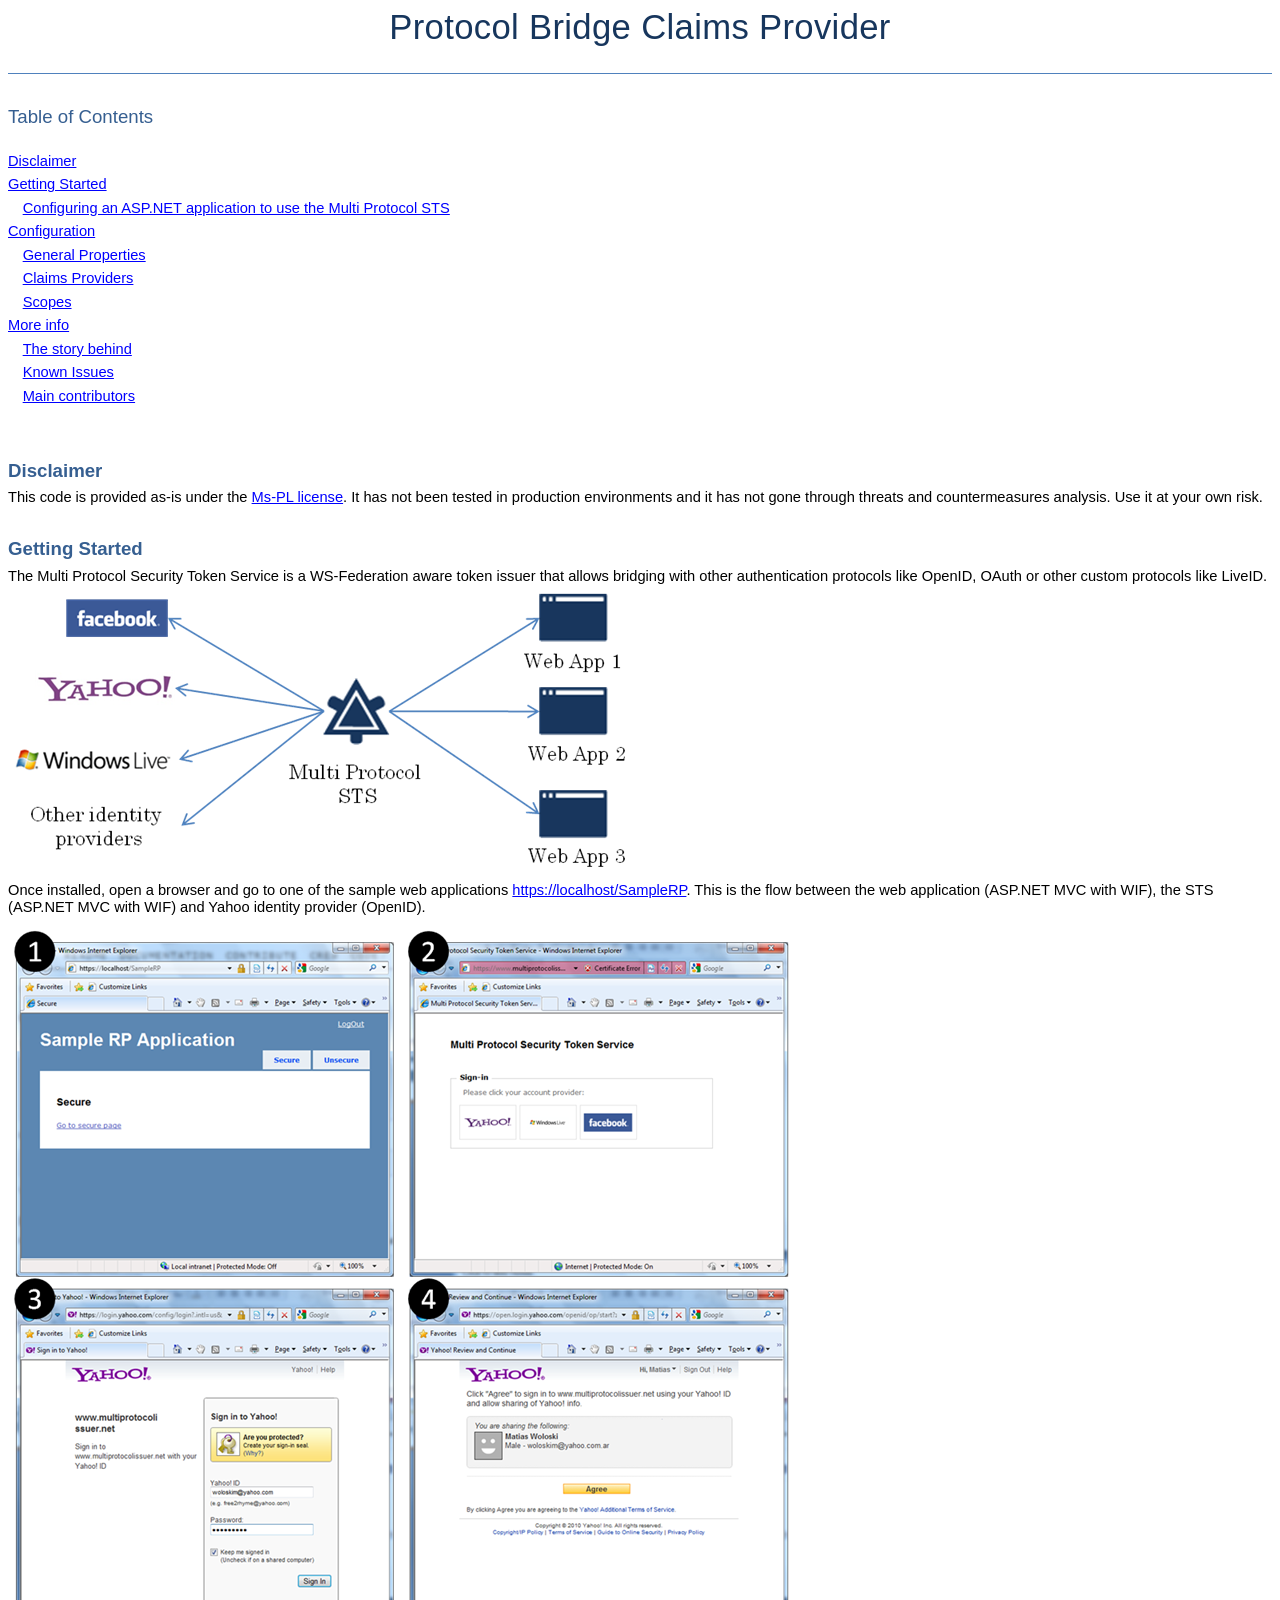
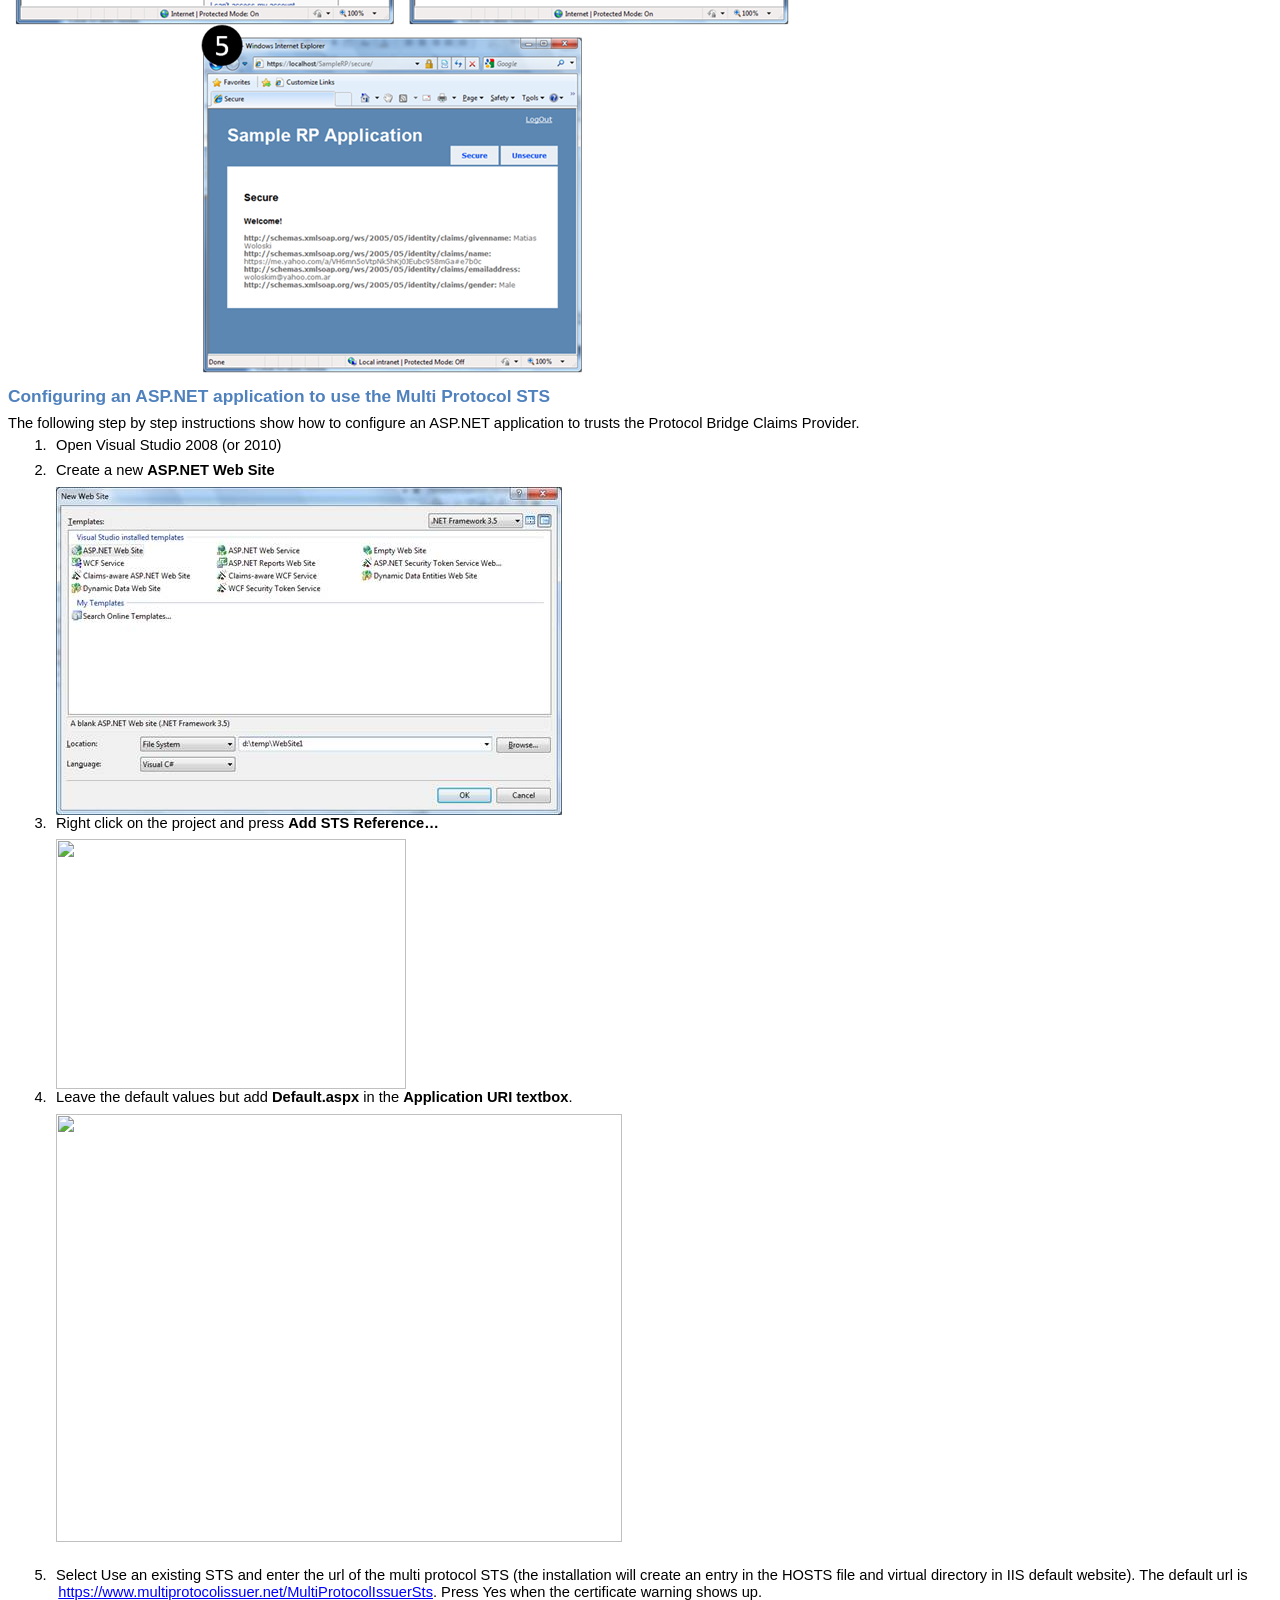
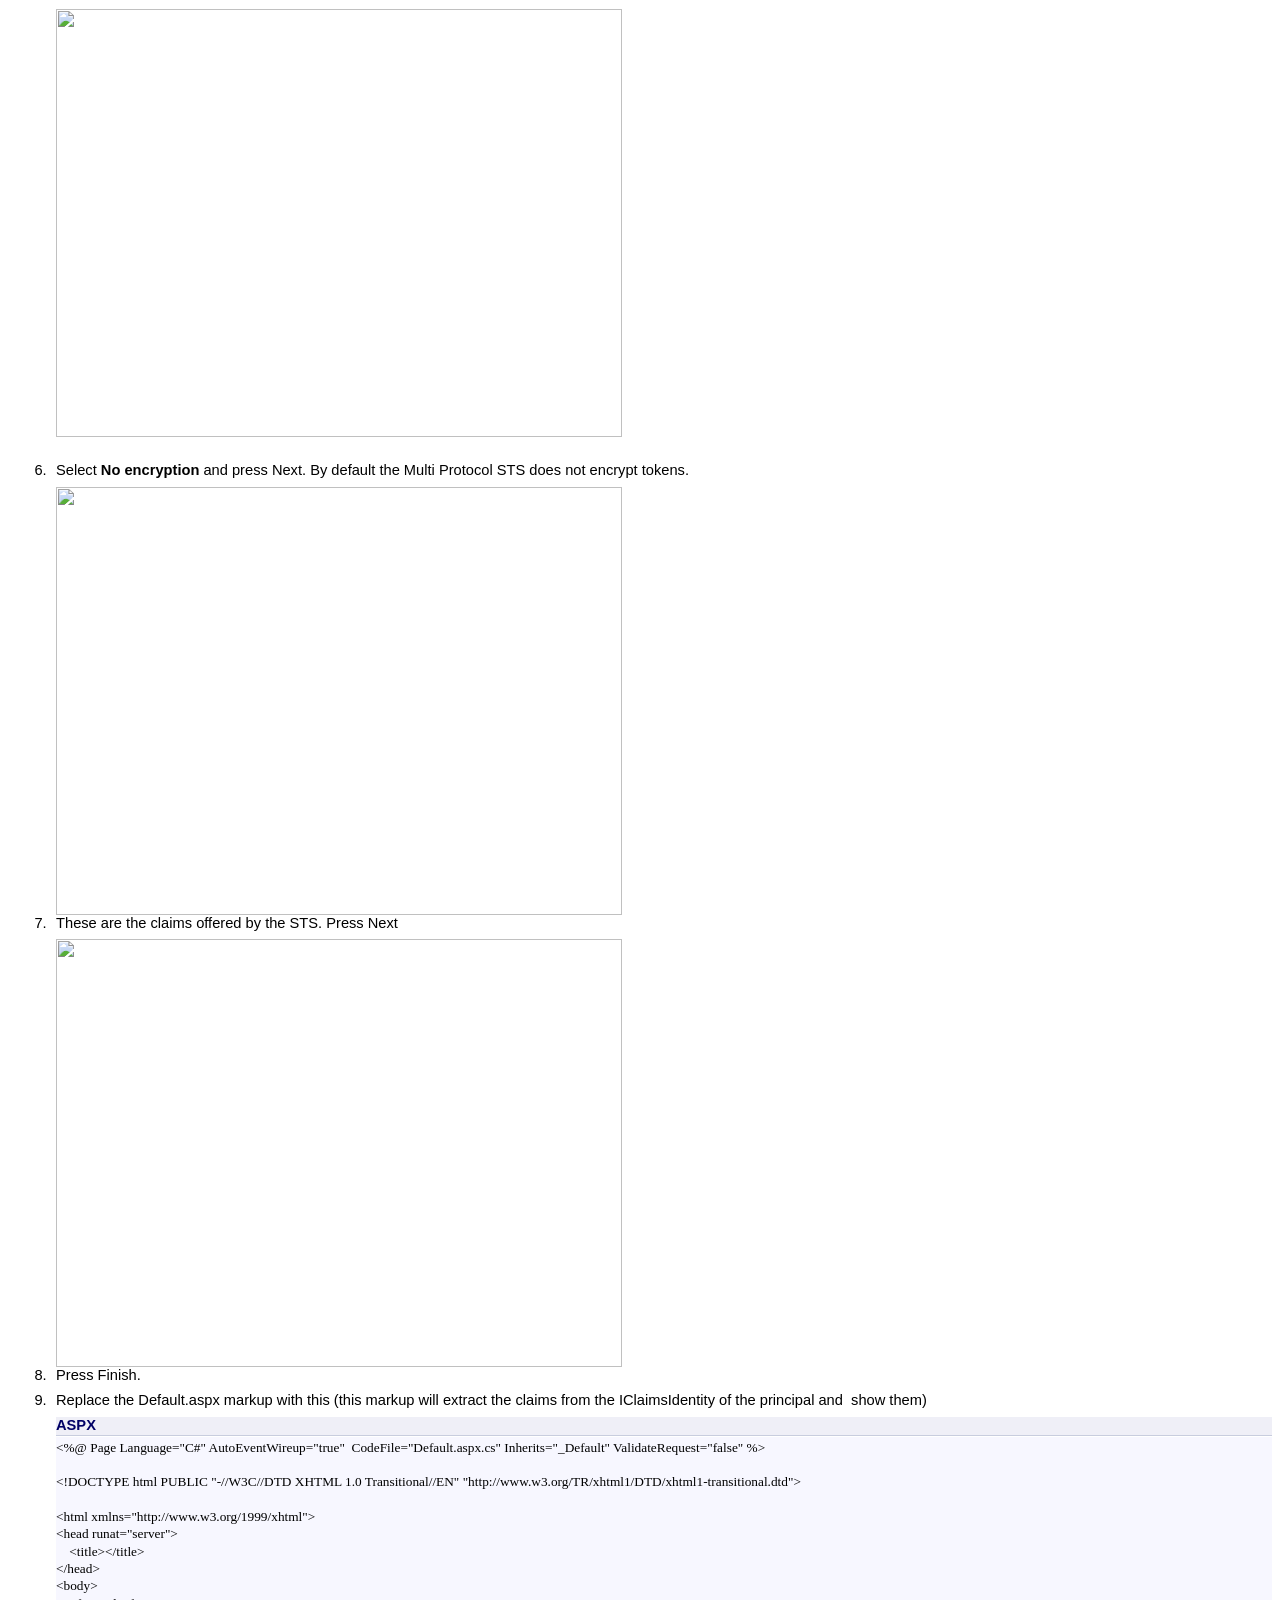
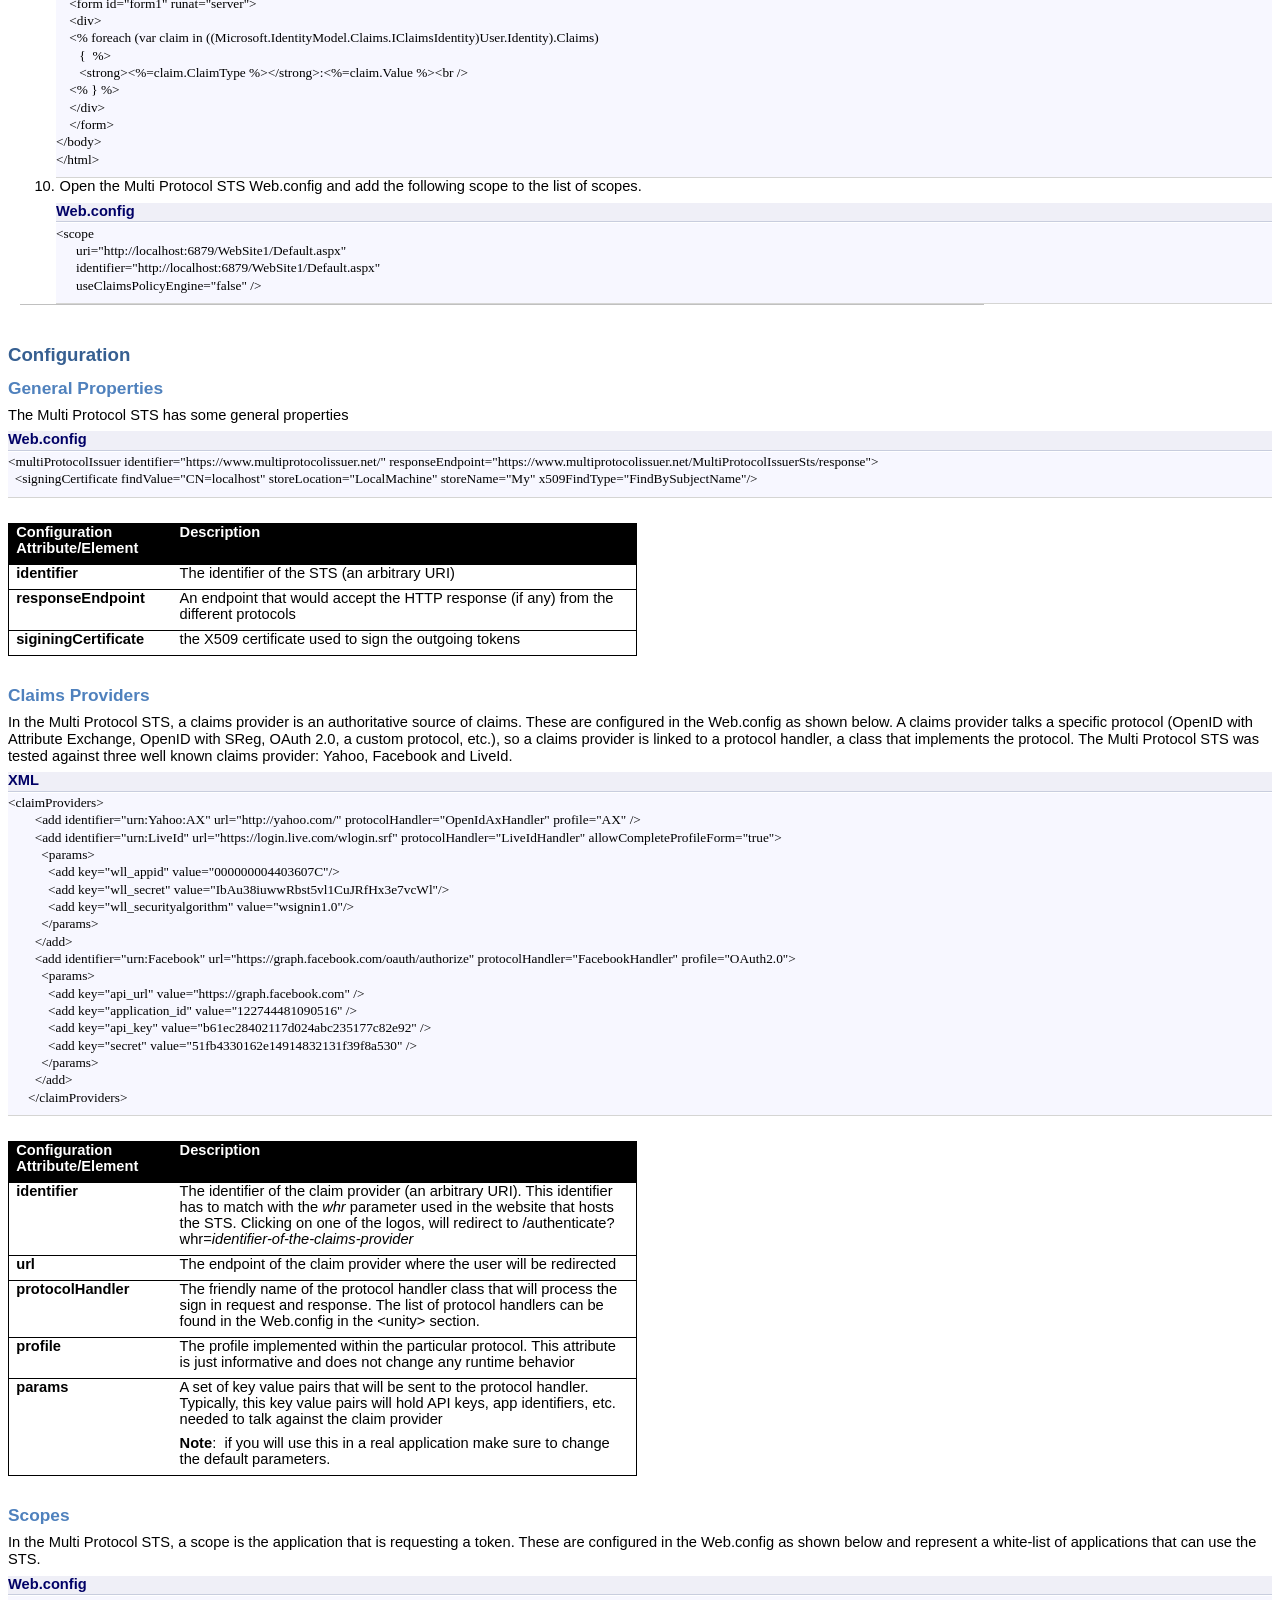
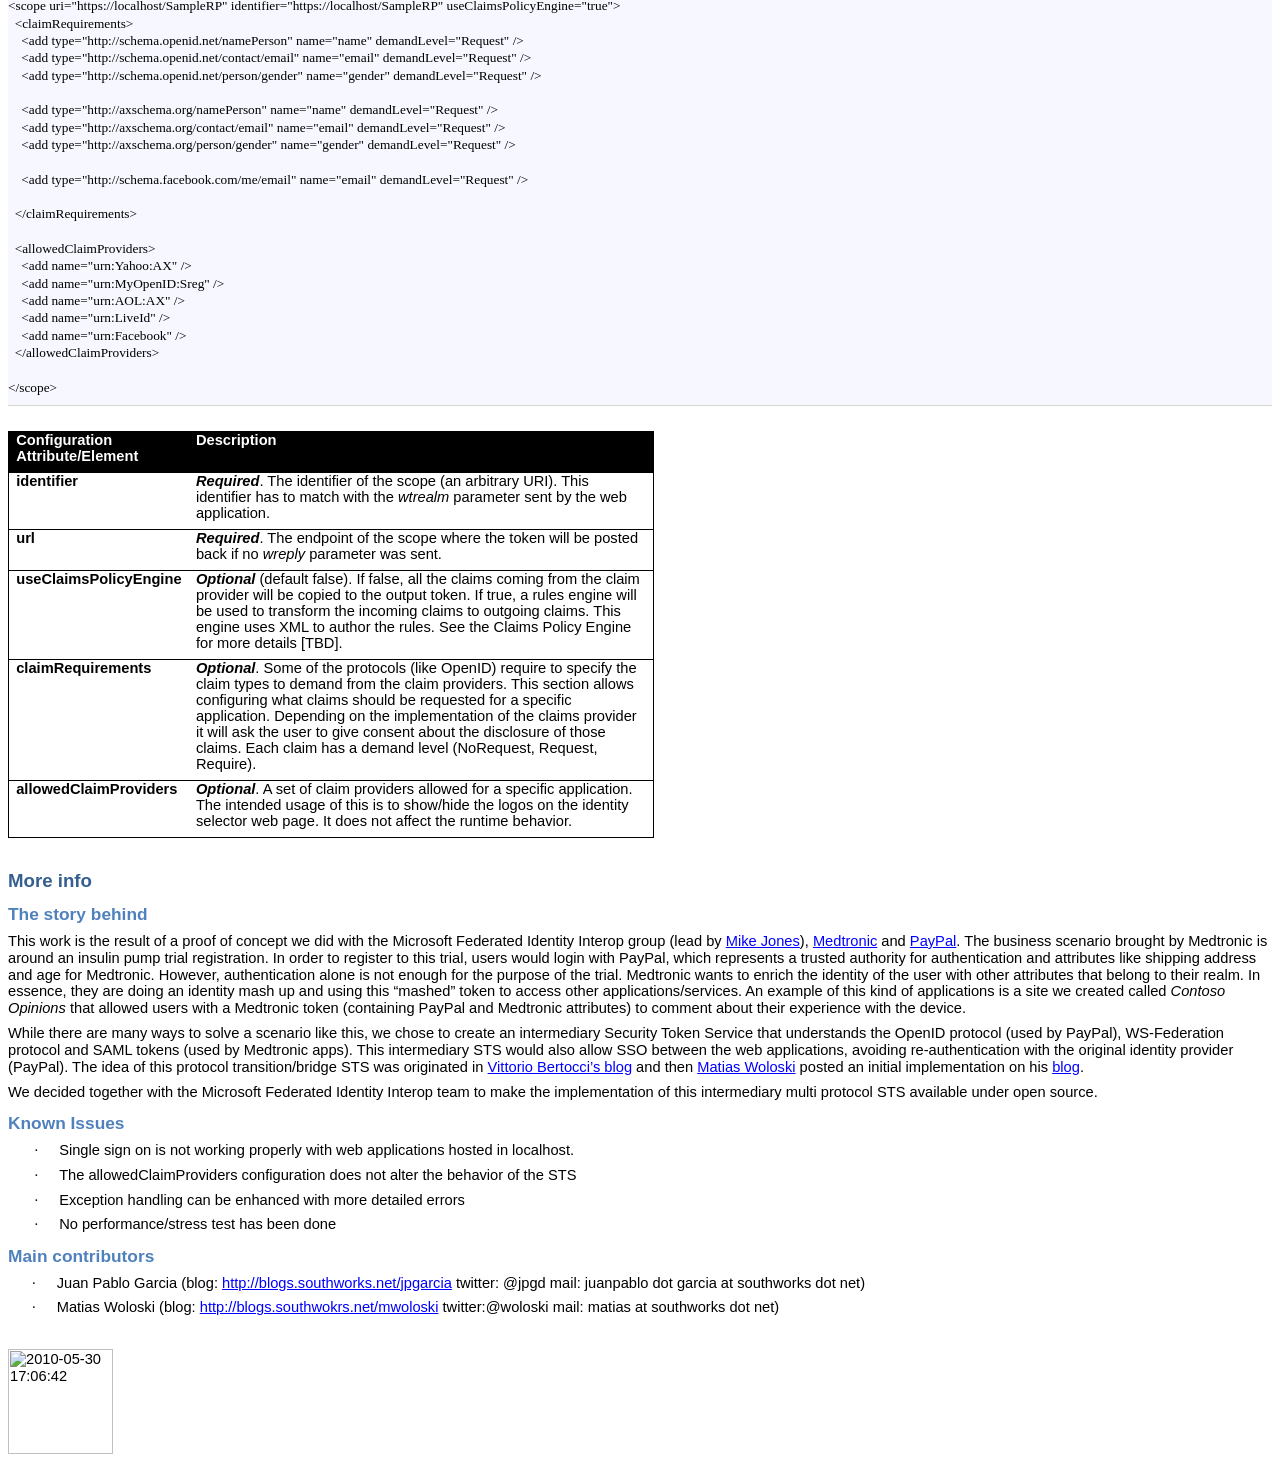
==== commit db99282b: "# update docs, disclaimer" ====
--- a/index.html
+++ b/index.html
@@ -1,320 +1,1112 @@
-<html>
+<html xmlns:v="urn:schemas-microsoft-com:vml"
+xmlns:o="urn:schemas-microsoft-com:office:office"
+xmlns:w="urn:schemas-microsoft-com:office:word"
+xmlns:m="http://schemas.microsoft.com/office/2004/12/omml"
+xmlns="http://www.w3.org/TR/REC-html40">
 
 <head>
 <meta http-equiv=Content-Type content="text/html; charset=windows-1252">
-<meta name=Generator content="Microsoft Word 12 (filtered)">
+<meta name=ProgId content=Word.Document>
+<meta name=Generator content="Microsoft Word 12">
+<meta name=Originator content="Microsoft Word 12">
+<link rel=File-List href="index_files/filelist.xml">
+<link rel=Edit-Time-Data href="index_files/editdata.mso">
+<!--[if !mso]>
+<style>
+v\:* {behavior:url(#default#VML);}
+o\:* {behavior:url(#default#VML);}
+w\:* {behavior:url(#default#VML);}
+.shape {behavior:url(#default#VML);}
+</style>
+<![endif]-->
 <title>Protocol Bridge Claims Provider</title>
+<!--[if gte mso 9]><xml>
+ <o:DocumentProperties>
+  <o:Author>Matias Woloski</o:Author>
+  <o:Template>ppContent.dotx</o:Template>
+  <o:LastAuthor>matiaswoloski</o:LastAuthor>
+  <o:Revision>2</o:Revision>
+  <o:TotalTime>0</o:TotalTime>
+  <o:Created>2010-05-31T19:48:00Z</o:Created>
+  <o:LastSaved>2010-05-31T19:48:00Z</o:LastSaved>
+  <o:Pages>11</o:Pages>
+  <o:Words>1880</o:Words>
+  <o:Characters>10344</o:Characters>
+  <o:Company>Microsoft</o:Company>
+  <o:Lines>86</o:Lines>
+  <o:Paragraphs>24</o:Paragraphs>
+  <o:CharactersWithSpaces>12200</o:CharactersWithSpaces>
+  <o:Version>12.00</o:Version>
+ </o:DocumentProperties>
+ <o:OfficeDocumentSettings>
+  <o:AllowPNG/>
+  <o:PixelsPerInch>120</o:PixelsPerInch>
+  <o:TargetScreenSize>1024x768</o:TargetScreenSize>
+ </o:OfficeDocumentSettings>
+</xml><![endif]-->
+<link rel=dataStoreItem href="index_files/item0001.xml"
+target="index_files/props0002.xml">
+<link rel=dataStoreItem href="index_files/item0003.xml"
+target="index_files/props0004.xml">
+<link rel=themeData href="index_files/themedata.thmx">
+<link rel=colorSchemeMapping href="index_files/colorschememapping.xml">
+<!--[if gte mso 9]><xml>
+ <w:WordDocument>
+  <w:AttachedTemplate
+   HRef="C:\Users\matias.SW\AppData\Roaming\Microsoft\Templates\ppContent.dotx"></w:AttachedTemplate>
+  <w:TrackMoves>false</w:TrackMoves>
+  <w:TrackFormatting/>
+  <w:HyphenationZone>21</w:HyphenationZone>
+  <w:PunctuationKerning/>
+  <w:ValidateAgainstSchemas/>
+  <w:SaveIfXMLInvalid>false</w:SaveIfXMLInvalid>
+  <w:IgnoreMixedContent>false</w:IgnoreMixedContent>
+  <w:AlwaysShowPlaceholderText>false</w:AlwaysShowPlaceholderText>
+  <w:DoNotPromoteQF/>
+  <w:LidThemeOther>ES-AR</w:LidThemeOther>
+  <w:LidThemeAsian>X-NONE</w:LidThemeAsian>
+  <w:LidThemeComplexScript>X-NONE</w:LidThemeComplexScript>
+  <w:Compatibility>
+   <w:BreakWrappedTables/>
+   <w:SnapToGridInCell/>
+   <w:WrapTextWithPunct/>
+   <w:UseAsianBreakRules/>
+   <w:DontGrowAutofit/>
+   <w:SplitPgBreakAndParaMark/>
+   <w:DontVertAlignCellWithSp/>
+   <w:DontBreakConstrainedForcedTables/>
+   <w:DontVertAlignInTxbx/>
+   <w:Word11KerningPairs/>
+   <w:CachedColBalance/>
+  </w:Compatibility>
+  <m:mathPr>
+   <m:mathFont m:val="Cambria Math"/>
+   <m:brkBin m:val="before"/>
+   <m:brkBinSub m:val="&#45;-"/>
+   <m:smallFrac m:val="off"/>
+   <m:dispDef/>
+   <m:lMargin m:val="0"/>
+   <m:rMargin m:val="0"/>
+   <m:defJc m:val="centerGroup"/>
+   <m:wrapIndent m:val="1440"/>
+   <m:intLim m:val="subSup"/>
+   <m:naryLim m:val="undOvr"/>
+  </m:mathPr></w:WordDocument>
+</xml><![endif]--><!--[if gte mso 9]><xml>
+ <w:LatentStyles DefLockedState="false" DefUnhideWhenUsed="true"
+  DefSemiHidden="true" DefQFormat="false" DefPriority="99"
+  LatentStyleCount="267">
+  <w:LsdException Locked="false" Priority="0" SemiHidden="false"
+   UnhideWhenUsed="false" QFormat="true" Name="Normal"/>
+  <w:LsdException Locked="false" Priority="0" SemiHidden="false"
+   UnhideWhenUsed="false" QFormat="true" Name="heading 1"/>
+  <w:LsdException Locked="false" Priority="0" QFormat="true" Name="heading 2"/>
+  <w:LsdException Locked="false" Priority="0" QFormat="true" Name="heading 3"/>
+  <w:LsdException Locked="false" Priority="0" QFormat="true" Name="heading 4"/>
+  <w:LsdException Locked="false" Priority="9" QFormat="true" Name="heading 5"/>
+  <w:LsdException Locked="false" Priority="9" QFormat="true" Name="heading 6"/>
+  <w:LsdException Locked="false" Priority="9" QFormat="true" Name="heading 7"/>
+  <w:LsdException Locked="false" Priority="9" QFormat="true" Name="heading 8"/>
+  <w:LsdException Locked="false" Priority="9" QFormat="true" Name="heading 9"/>
+  <w:LsdException Locked="false" Priority="39" Name="toc 1"/>
+  <w:LsdException Locked="false" Priority="39" Name="toc 2"/>
+  <w:LsdException Locked="false" Priority="39" Name="toc 3"/>
+  <w:LsdException Locked="false" Priority="39" Name="toc 4"/>
+  <w:LsdException Locked="false" Priority="39" Name="toc 5"/>
+  <w:LsdException Locked="false" Priority="39" Name="toc 6"/>
+  <w:LsdException Locked="false" Priority="39" Name="toc 7"/>
+  <w:LsdException Locked="false" Priority="39" Name="toc 8"/>
+  <w:LsdException Locked="false" Priority="39" Name="toc 9"/>
+  <w:LsdException Locked="false" Priority="35" QFormat="true" Name="caption"/>
+  <w:LsdException Locked="false" Priority="10" SemiHidden="false"
+   UnhideWhenUsed="false" QFormat="true" Name="Title"/>
+  <w:LsdException Locked="false" Priority="1" Name="Default Paragraph Font"/>
+  <w:LsdException Locked="false" Priority="11" SemiHidden="false"
+   UnhideWhenUsed="false" QFormat="true" Name="Subtitle"/>
+  <w:LsdException Locked="false" Priority="22" SemiHidden="false"
+   UnhideWhenUsed="false" QFormat="true" Name="Strong"/>
+  <w:LsdException Locked="false" Priority="20" SemiHidden="false"
+   UnhideWhenUsed="false" QFormat="true" Name="Emphasis"/>
+  <w:LsdException Locked="false" Priority="0" SemiHidden="false"
+   UnhideWhenUsed="false" Name="Table Grid"/>
+  <w:LsdException Locked="false" UnhideWhenUsed="false" Name="Placeholder Text"/>
+  <w:LsdException Locked="false" Priority="1" SemiHidden="false"
+   UnhideWhenUsed="false" QFormat="true" Name="No Spacing"/>
+  <w:LsdException Locked="false" Priority="60" SemiHidden="false"
+   UnhideWhenUsed="false" Name="Light Shading"/>
+  <w:LsdException Locked="false" Priority="61" SemiHidden="false"
+   UnhideWhenUsed="false" Name="Light List"/>
+  <w:LsdException Locked="false" Priority="62" SemiHidden="false"
+   UnhideWhenUsed="false" Name="Light Grid"/>
+  <w:LsdException Locked="false" Priority="63" SemiHidden="false"
+   UnhideWhenUsed="false" Name="Medium Shading 1"/>
+  <w:LsdException Locked="false" Priority="64" SemiHidden="false"
+   UnhideWhenUsed="false" Name="Medium Shading 2"/>
+  <w:LsdException Locked="false" Priority="65" SemiHidden="false"
+   UnhideWhenUsed="false" Name="Medium List 1"/>
+  <w:LsdException Locked="false" Priority="66" SemiHidden="false"
+   UnhideWhenUsed="false" Name="Medium List 2"/>
+  <w:LsdException Locked="false" Priority="67" SemiHidden="false"
+   UnhideWhenUsed="false" Name="Medium Grid 1"/>
+  <w:LsdException Locked="false" Priority="68" SemiHidden="false"
+   UnhideWhenUsed="false" Name="Medium Grid 2"/>
+  <w:LsdException Locked="false" Priority="69" SemiHidden="false"
+   UnhideWhenUsed="false" Name="Medium Grid 3"/>
+  <w:LsdException Locked="false" Priority="70" SemiHidden="false"
+   UnhideWhenUsed="false" Name="Dark List"/>
+  <w:LsdException Locked="false" Priority="71" SemiHidden="false"
+   UnhideWhenUsed="false" Name="Colorful Shading"/>
+  <w:LsdException Locked="false" Priority="72" SemiHidden="false"
+   UnhideWhenUsed="false" Name="Colorful List"/>
+  <w:LsdException Locked="false" Priority="73" SemiHidden="false"
+   UnhideWhenUsed="false" Name="Colorful Grid"/>
+  <w:LsdException Locked="false" Priority="60" SemiHidden="false"
+   UnhideWhenUsed="false" Name="Light Shading Accent 1"/>
+  <w:LsdException Locked="false" Priority="61" SemiHidden="false"
+   UnhideWhenUsed="false" Name="Light List Accent 1"/>
+  <w:LsdException Locked="false" Priority="62" SemiHidden="false"
+   UnhideWhenUsed="false" Name="Light Grid Accent 1"/>
+  <w:LsdException Locked="false" Priority="63" SemiHidden="false"
+   UnhideWhenUsed="false" Name="Medium Shading 1 Accent 1"/>
+  <w:LsdException Locked="false" Priority="64" SemiHidden="false"
+   UnhideWhenUsed="false" Name="Medium Shading 2 Accent 1"/>
+  <w:LsdException Locked="false" Priority="65" SemiHidden="false"
+   UnhideWhenUsed="false" Name="Medium List 1 Accent 1"/>
+  <w:LsdException Locked="false" UnhideWhenUsed="false" Name="Revision"/>
+  <w:LsdException Locked="false" Priority="34" SemiHidden="false"
+   UnhideWhenUsed="false" QFormat="true" Name="List Paragraph"/>
+  <w:LsdException Locked="false" Priority="29" SemiHidden="false"
+   UnhideWhenUsed="false" QFormat="true" Name="Quote"/>
+  <w:LsdException Locked="false" Priority="30" SemiHidden="false"
+   UnhideWhenUsed="false" QFormat="true" Name="Intense Quote"/>
+  <w:LsdException Locked="false" Priority="66" SemiHidden="false"
+   UnhideWhenUsed="false" Name="Medium List 2 Accent 1"/>
+  <w:LsdException Locked="false" Priority="67" SemiHidden="false"
+   UnhideWhenUsed="false" Name="Medium Grid 1 Accent 1"/>
+  <w:LsdException Locked="false" Priority="68" SemiHidden="false"
+   UnhideWhenUsed="false" Name="Medium Grid 2 Accent 1"/>
+  <w:LsdException Locked="false" Priority="69" SemiHidden="false"
+   UnhideWhenUsed="false" Name="Medium Grid 3 Accent 1"/>
+  <w:LsdException Locked="false" Priority="70" SemiHidden="false"
+   UnhideWhenUsed="false" Name="Dark List Accent 1"/>
+  <w:LsdException Locked="false" Priority="71" SemiHidden="false"
+   UnhideWhenUsed="false" Name="Colorful Shading Accent 1"/>
+  <w:LsdException Locked="false" Priority="72" SemiHidden="false"
+   UnhideWhenUsed="false" Name="Colorful List Accent 1"/>
+  <w:LsdException Locked="false" Priority="73" SemiHidden="false"
+   UnhideWhenUsed="false" Name="Colorful Grid Accent 1"/>
+  <w:LsdException Locked="false" Priority="60" SemiHidden="false"
+   UnhideWhenUsed="false" Name="Light Shading Accent 2"/>
+  <w:LsdException Locked="false" Priority="61" SemiHidden="false"
+   UnhideWhenUsed="false" Name="Light List Accent 2"/>
+  <w:LsdException Locked="false" Priority="62" SemiHidden="false"
+   UnhideWhenUsed="false" Name="Light Grid Accent 2"/>
+  <w:LsdException Locked="false" Priority="63" SemiHidden="false"
+   UnhideWhenUsed="false" Name="Medium Shading 1 Accent 2"/>
+  <w:LsdException Locked="false" Priority="64" SemiHidden="false"
+   UnhideWhenUsed="false" Name="Medium Shading 2 Accent 2"/>
+  <w:LsdException Locked="false" Priority="65" SemiHidden="false"
+   UnhideWhenUsed="false" Name="Medium List 1 Accent 2"/>
+  <w:LsdException Locked="false" Priority="66" SemiHidden="false"
+   UnhideWhenUsed="false" Name="Medium List 2 Accent 2"/>
+  <w:LsdException Locked="false" Priority="67" SemiHidden="false"
+   UnhideWhenUsed="false" Name="Medium Grid 1 Accent 2"/>
+  <w:LsdException Locked="false" Priority="68" SemiHidden="false"
+   UnhideWhenUsed="false" Name="Medium Grid 2 Accent 2"/>
+  <w:LsdException Locked="false" Priority="69" SemiHidden="false"
+   UnhideWhenUsed="false" Name="Medium Grid 3 Accent 2"/>
+  <w:LsdException Locked="false" Priority="70" SemiHidden="false"
+   UnhideWhenUsed="false" Name="Dark List Accent 2"/>
+  <w:LsdException Locked="false" Priority="71" SemiHidden="false"
+   UnhideWhenUsed="false" Name="Colorful Shading Accent 2"/>
+  <w:LsdException Locked="false" Priority="72" SemiHidden="false"
+   UnhideWhenUsed="false" Name="Colorful List Accent 2"/>
+  <w:LsdException Locked="false" Priority="73" SemiHidden="false"
+   UnhideWhenUsed="false" Name="Colorful Grid Accent 2"/>
+  <w:LsdException Locked="false" Priority="60" SemiHidden="false"
+   UnhideWhenUsed="false" Name="Light Shading Accent 3"/>
+  <w:LsdException Locked="false" Priority="61" SemiHidden="false"
+   UnhideWhenUsed="false" Name="Light List Accent 3"/>
+  <w:LsdException Locked="false" Priority="62" SemiHidden="false"
+   UnhideWhenUsed="false" Name="Light Grid Accent 3"/>
+  <w:LsdException Locked="false" Priority="63" SemiHidden="false"
+   UnhideWhenUsed="false" Name="Medium Shading 1 Accent 3"/>
+  <w:LsdException Locked="false" Priority="64" SemiHidden="false"
+   UnhideWhenUsed="false" Name="Medium Shading 2 Accent 3"/>
+  <w:LsdException Locked="false" Priority="65" SemiHidden="false"
+   UnhideWhenUsed="false" Name="Medium List 1 Accent 3"/>
+  <w:LsdException Locked="false" Priority="66" SemiHidden="false"
+   UnhideWhenUsed="false" Name="Medium List 2 Accent 3"/>
+  <w:LsdException Locked="false" Priority="67" SemiHidden="false"
+   UnhideWhenUsed="false" Name="Medium Grid 1 Accent 3"/>
+  <w:LsdException Locked="false" Priority="68" SemiHidden="false"
+   UnhideWhenUsed="false" Name="Medium Grid 2 Accent 3"/>
+  <w:LsdException Locked="false" Priority="69" SemiHidden="false"
+   UnhideWhenUsed="false" Name="Medium Grid 3 Accent 3"/>
+  <w:LsdException Locked="false" Priority="70" SemiHidden="false"
+   UnhideWhenUsed="false" Name="Dark List Accent 3"/>
+  <w:LsdException Locked="false" Priority="71" SemiHidden="false"
+   UnhideWhenUsed="false" Name="Colorful Shading Accent 3"/>
+  <w:LsdException Locked="false" Priority="72" SemiHidden="false"
+   UnhideWhenUsed="false" Name="Colorful List Accent 3"/>
+  <w:LsdException Locked="false" Priority="73" SemiHidden="false"
+   UnhideWhenUsed="false" Name="Colorful Grid Accent 3"/>
+  <w:LsdException Locked="false" Priority="60" SemiHidden="false"
+   UnhideWhenUsed="false" Name="Light Shading Accent 4"/>
+  <w:LsdException Locked="false" Priority="61" SemiHidden="false"
+   UnhideWhenUsed="false" Name="Light List Accent 4"/>
+  <w:LsdException Locked="false" Priority="62" SemiHidden="false"
+   UnhideWhenUsed="false" Name="Light Grid Accent 4"/>
+  <w:LsdException Locked="false" Priority="63" SemiHidden="false"
+   UnhideWhenUsed="false" Name="Medium Shading 1 Accent 4"/>
+  <w:LsdException Locked="false" Priority="64" SemiHidden="false"
+   UnhideWhenUsed="false" Name="Medium Shading 2 Accent 4"/>
+  <w:LsdException Locked="false" Priority="65" SemiHidden="false"
+   UnhideWhenUsed="false" Name="Medium List 1 Accent 4"/>
+  <w:LsdException Locked="false" Priority="66" SemiHidden="false"
+   UnhideWhenUsed="false" Name="Medium List 2 Accent 4"/>
+  <w:LsdException Locked="false" Priority="67" SemiHidden="false"
+   UnhideWhenUsed="false" Name="Medium Grid 1 Accent 4"/>
+  <w:LsdException Locked="false" Priority="68" SemiHidden="false"
+   UnhideWhenUsed="false" Name="Medium Grid 2 Accent 4"/>
+  <w:LsdException Locked="false" Priority="69" SemiHidden="false"
+   UnhideWhenUsed="false" Name="Medium Grid 3 Accent 4"/>
+  <w:LsdException Locked="false" Priority="70" SemiHidden="false"
+   UnhideWhenUsed="false" Name="Dark List Accent 4"/>
+  <w:LsdException Locked="false" Priority="71" SemiHidden="false"
+   UnhideWhenUsed="false" Name="Colorful Shading Accent 4"/>
+  <w:LsdException Locked="false" Priority="72" SemiHidden="false"
+   UnhideWhenUsed="false" Name="Colorful List Accent 4"/>
+  <w:LsdException Locked="false" Priority="73" SemiHidden="false"
+   UnhideWhenUsed="false" Name="Colorful Grid Accent 4"/>
+  <w:LsdException Locked="false" Priority="60" SemiHidden="false"
+   UnhideWhenUsed="false" Name="Light Shading Accent 5"/>
+  <w:LsdException Locked="false" Priority="61" SemiHidden="false"
+   UnhideWhenUsed="false" Name="Light List Accent 5"/>
+  <w:LsdException Locked="false" Priority="62" SemiHidden="false"
+   UnhideWhenUsed="false" Name="Light Grid Accent 5"/>
+  <w:LsdException Locked="false" Priority="63" SemiHidden="false"
+   UnhideWhenUsed="false" Name="Medium Shading 1 Accent 5"/>
+  <w:LsdException Locked="false" Priority="64" SemiHidden="false"
+   UnhideWhenUsed="false" Name="Medium Shading 2 Accent 5"/>
+  <w:LsdException Locked="false" Priority="65" SemiHidden="false"
+   UnhideWhenUsed="false" Name="Medium List 1 Accent 5"/>
+  <w:LsdException Locked="false" Priority="66" SemiHidden="false"
+   UnhideWhenUsed="false" Name="Medium List 2 Accent 5"/>
+  <w:LsdException Locked="false" Priority="67" SemiHidden="false"
+   UnhideWhenUsed="false" Name="Medium Grid 1 Accent 5"/>
+  <w:LsdException Locked="false" Priority="68" SemiHidden="false"
+   UnhideWhenUsed="false" Name="Medium Grid 2 Accent 5"/>
+  <w:LsdException Locked="false" Priority="69" SemiHidden="false"
+   UnhideWhenUsed="false" Name="Medium Grid 3 Accent 5"/>
+  <w:LsdException Locked="false" Priority="70" SemiHidden="false"
+   UnhideWhenUsed="false" Name="Dark List Accent 5"/>
+  <w:LsdException Locked="false" Priority="71" SemiHidden="false"
+   UnhideWhenUsed="false" Name="Colorful Shading Accent 5"/>
+  <w:LsdException Locked="false" Priority="72" SemiHidden="false"
+   UnhideWhenUsed="false" Name="Colorful List Accent 5"/>
+  <w:LsdException Locked="false" Priority="73" SemiHidden="false"
+   UnhideWhenUsed="false" Name="Colorful Grid Accent 5"/>
+  <w:LsdException Locked="false" Priority="60" SemiHidden="false"
+   UnhideWhenUsed="false" Name="Light Shading Accent 6"/>
+  <w:LsdException Locked="false" Priority="61" SemiHidden="false"
+   UnhideWhenUsed="false" Name="Light List Accent 6"/>
+  <w:LsdException Locked="false" Priority="62" SemiHidden="false"
+   UnhideWhenUsed="false" Name="Light Grid Accent 6"/>
+  <w:LsdException Locked="false" Priority="63" SemiHidden="false"
+   UnhideWhenUsed="false" Name="Medium Shading 1 Accent 6"/>
+  <w:LsdException Locked="false" Priority="64" SemiHidden="false"
+   UnhideWhenUsed="false" Name="Medium Shading 2 Accent 6"/>
+  <w:LsdException Locked="false" Priority="65" SemiHidden="false"
+   UnhideWhenUsed="false" Name="Medium List 1 Accent 6"/>
+  <w:LsdException Locked="false" Priority="66" SemiHidden="false"
+   UnhideWhenUsed="false" Name="Medium List 2 Accent 6"/>
+  <w:LsdException Locked="false" Priority="67" SemiHidden="false"
+   UnhideWhenUsed="false" Name="Medium Grid 1 Accent 6"/>
+  <w:LsdException Locked="false" Priority="68" SemiHidden="false"
+   UnhideWhenUsed="false" Name="Medium Grid 2 Accent 6"/>
+  <w:LsdException Locked="false" Priority="69" SemiHidden="false"
+   UnhideWhenUsed="false" Name="Medium Grid 3 Accent 6"/>
+  <w:LsdException Locked="false" Priority="70" SemiHidden="false"
+   UnhideWhenUsed="false" Name="Dark List Accent 6"/>
+  <w:LsdException Locked="false" Priority="71" SemiHidden="false"
+   UnhideWhenUsed="false" Name="Colorful Shading Accent 6"/>
+  <w:LsdException Locked="false" Priority="72" SemiHidden="false"
+   UnhideWhenUsed="false" Name="Colorful List Accent 6"/>
+  <w:LsdException Locked="false" Priority="73" SemiHidden="false"
+   UnhideWhenUsed="false" Name="Colorful Grid Accent 6"/>
+  <w:LsdException Locked="false" Priority="19" SemiHidden="false"
+   UnhideWhenUsed="false" QFormat="true" Name="Subtle Emphasis"/>
+  <w:LsdException Locked="false" Priority="21" SemiHidden="false"
+   UnhideWhenUsed="false" QFormat="true" Name="Intense Emphasis"/>
+  <w:LsdException Locked="false" Priority="31" SemiHidden="false"
+   UnhideWhenUsed="false" QFormat="true" Name="Subtle Reference"/>
+  <w:LsdException Locked="false" Priority="32" SemiHidden="false"
+   UnhideWhenUsed="false" QFormat="true" Name="Intense Reference"/>
+  <w:LsdException Locked="false" Priority="33" SemiHidden="false"
+   UnhideWhenUsed="false" QFormat="true" Name="Book Title"/>
+  <w:LsdException Locked="false" Priority="37" Name="Bibliography"/>
+  <w:LsdException Locked="false" Priority="39" QFormat="true" Name="TOC Heading"/>
+ </w:LatentStyles>
+</xml><![endif]-->
 <style>
 <!--
  /* Font Definitions */
  @font-face
 	{font-family:Wingdings;
-	panose-1:5 0 0 0 0 0 0 0 0 0;}
+	panose-1:5 0 0 0 0 0 0 0 0 0;
+	mso-font-charset:2;
+	mso-generic-font-family:auto;
+	mso-font-pitch:variable;
+	mso-font-signature:0 268435456 0 0 -2147483648 0;}
 @font-face
 	{font-family:Batang;
-	panose-1:2 3 6 0 0 1 1 1 1 1;}
+	panose-1:2 3 6 0 0 1 1 1 1 1;
+	mso-font-alt:\BC14\D0D5;
+	mso-font-charset:129;
+	mso-generic-font-family:auto;
+	mso-font-format:other;
+	mso-font-pitch:fixed;
+	mso-font-signature:1 151388160 16 0 524288 0;}
 @font-face
 	{font-family:"Cambria Math";
-	panose-1:2 4 5 3 5 4 6 3 2 4;}
-@font-face
-	{font-family:Cambria;
-	panose-1:2 4 5 3 5 4 6 3 2 4;}
+	panose-1:2 4 5 3 5 4 6 3 2 4;
+	mso-font-charset:1;
+	mso-generic-font-family:roman;
+	mso-font-format:other;
+	mso-font-pitch:variable;
+	mso-font-signature:0 0 0 0 0 0;}
 @font-face
 	{font-family:Calibri;
-	panose-1:2 15 5 2 2 2 4 3 2 4;}
+	panose-1:2 15 5 2 2 2 4 3 2 4;
+	mso-font-charset:0;
+	mso-generic-font-family:swiss;
+	mso-font-pitch:variable;
+	mso-font-signature:-520092929 1073786111 9 0 415 0;}
 @font-face
 	{font-family:Tahoma;
-	panose-1:2 11 6 4 3 5 4 4 2 4;}
+	panose-1:2 11 6 4 3 5 4 4 2 4;
+	mso-font-charset:0;
+	mso-generic-font-family:swiss;
+	mso-font-format:other;
+	mso-font-pitch:variable;
+	mso-font-signature:3 0 0 0 1 0;}
 @font-face
 	{font-family:Verdana;
-	panose-1:2 11 6 4 3 5 4 4 2 4;}
+	panose-1:2 11 6 4 3 5 4 4 2 4;
+	mso-font-charset:0;
+	mso-generic-font-family:swiss;
+	mso-font-pitch:variable;
+	mso-font-signature:-1593833729 1073750107 16 0 415 0;}
 @font-face
 	{font-family:"Franklin Gothic Condensed";
-	panose-1:0 0 0 0 0 0 0 0 0 0;}
+	panose-1:0 0 0 0 0 0 0 0 0 0;
+	mso-font-charset:0;
+	mso-generic-font-family:swiss;
+	mso-font-format:other;
+	mso-font-pitch:variable;
+	mso-font-signature:3 0 0 0 1 0;}
 @font-face
 	{font-family:Consolas;
-	panose-1:2 11 6 9 2 2 4 3 2 4;}
+	panose-1:2 11 6 9 2 2 4 3 2 4;
+	mso-font-charset:0;
+	mso-generic-font-family:modern;
+	mso-font-pitch:fixed;
+	mso-font-signature:-520092929 1073806591 9 0 415 0;}
 @font-face
 	{font-family:"Britannic Bold";
-	panose-1:2 11 9 3 6 7 3 2 2 4;}
+	panose-1:2 11 9 3 6 7 3 2 2 4;
+	mso-font-charset:0;
+	mso-generic-font-family:swiss;
+	mso-font-pitch:variable;
+	mso-font-signature:3 0 0 0 1 0;}
 @font-face
 	{font-family:"\@Batang";
-	panose-1:2 3 6 0 0 1 1 1 1 1;}
+	panose-1:2 3 6 0 0 1 1 1 1 1;
+	mso-font-charset:129;
+	mso-generic-font-family:roman;
+	mso-font-pitch:variable;
+	mso-font-signature:-1342176593 1775729915 48 0 524447 0;}
  /* Style Definitions */
  p.MsoNormal, li.MsoNormal, div.MsoNormal
-	{margin-top:0cm;
+	{mso-style-qformat:yes;
+	mso-style-parent:"";
+	margin-top:0cm;
 	margin-right:0cm;
 	margin-bottom:6.0pt;
 	margin-left:0cm;
 	line-height:115%;
+	mso-pagination:widow-orphan;
 	font-size:11.0pt;
-	font-family:"Arial","sans-serif";}
+	font-family:"Arial","sans-serif";
+	mso-fareast-font-family:"Times New Roman";
+	mso-fareast-theme-font:minor-fareast;
+	mso-bidi-font-family:"Times New Roman";
+	mso-bidi-theme-font:minor-bidi;
+	mso-ansi-language:EN-US;
+	mso-fareast-language:EN-US;
+	mso-bidi-language:EN-US;}
 h1
-	{mso-style-link:"Heading 1 Char";
+	{mso-style-unhide:no;
+	mso-style-qformat:yes;
+	mso-style-link:"Heading 1 Char";
+	mso-style-next:"pp Body Text";
 	margin-top:24.0pt;
 	margin-right:0cm;
 	margin-bottom:6.0pt;
 	margin-left:0cm;
 	line-height:115%;
+	mso-pagination:widow-orphan lines-together;
 	page-break-after:avoid;
+	mso-outline-level:1;
 	font-size:14.0pt;
 	font-family:"Arial","sans-serif";
-	color:#365F91;}
+	mso-fareast-font-family:"Times New Roman";
+	mso-fareast-theme-font:major-fareast;
+	mso-bidi-font-family:"Times New Roman";
+	mso-bidi-theme-font:major-bidi;
+	color:#365F91;
+	mso-themecolor:accent1;
+	mso-themeshade:191;
+	mso-font-kerning:0pt;
+	mso-ansi-language:EN-US;
+	mso-fareast-language:EN-US;
+	mso-bidi-language:EN-US;}
 h2
-	{mso-style-link:"Heading 2 Char";
+	{mso-style-qformat:yes;
+	mso-style-link:"Heading 2 Char";
+	mso-style-next:Normal;
 	margin-top:10.0pt;
 	margin-right:0cm;
 	margin-bottom:6.0pt;
 	margin-left:0cm;
 	line-height:115%;
+	mso-pagination:widow-orphan lines-together;
 	page-break-after:avoid;
+	mso-outline-level:2;
 	font-size:13.0pt;
 	font-family:"Arial","sans-serif";
-	color:#4F81BD;}
+	mso-fareast-font-family:"Times New Roman";
+	mso-fareast-theme-font:major-fareast;
+	mso-bidi-font-family:"Times New Roman";
+	mso-bidi-theme-font:major-bidi;
+	color:#4F81BD;
+	mso-themecolor:accent1;
+	mso-ansi-language:EN-US;
+	mso-fareast-language:EN-US;
+	mso-bidi-language:EN-US;}
 h3
-	{mso-style-link:"Heading 3 Char";
+	{mso-style-qformat:yes;
+	mso-style-link:"Heading 3 Char";
+	mso-style-next:"pp Body Text";
 	margin-top:10.0pt;
 	margin-right:0cm;
 	margin-bottom:6.0pt;
 	margin-left:0cm;
 	line-height:115%;
+	mso-pagination:widow-orphan lines-together;
 	page-break-after:avoid;
+	mso-outline-level:3;
 	font-size:11.0pt;
 	font-family:"Cambria","serif";
-	color:#4F81BD;}
+	mso-ascii-font-family:Cambria;
+	mso-ascii-theme-font:major-latin;
+	mso-fareast-font-family:"Times New Roman";
+	mso-fareast-theme-font:major-fareast;
+	mso-hansi-font-family:Cambria;
+	mso-hansi-theme-font:major-latin;
+	mso-bidi-font-family:"Times New Roman";
+	mso-bidi-theme-font:major-bidi;
+	color:#4F81BD;
+	mso-themecolor:accent1;
+	mso-ansi-language:EN-US;
+	mso-fareast-language:EN-US;
+	mso-bidi-language:EN-US;}
 h4
-	{mso-style-link:"Heading 4 Char";
+	{mso-style-qformat:yes;
+	mso-style-link:"Heading 4 Char";
+	mso-style-next:"pp Body Text";
 	margin-top:10.0pt;
 	margin-right:0cm;
 	margin-bottom:6.0pt;
 	margin-left:0cm;
 	line-height:115%;
+	mso-pagination:widow-orphan lines-together;
 	page-break-after:avoid;
+	mso-outline-level:4;
 	font-size:11.0pt;
 	font-family:"Cambria","serif";
+	mso-ascii-font-family:Cambria;
+	mso-ascii-theme-font:major-latin;
+	mso-fareast-font-family:"Times New Roman";
+	mso-fareast-theme-font:major-fareast;
+	mso-hansi-font-family:Cambria;
+	mso-hansi-theme-font:major-latin;
+	mso-bidi-font-family:"Times New Roman";
+	mso-bidi-theme-font:major-bidi;
 	color:#4F81BD;
+	mso-themecolor:accent1;
+	mso-ansi-language:EN-US;
+	mso-fareast-language:EN-US;
+	mso-bidi-language:EN-US;
 	font-style:italic;}
 p.MsoToc1, li.MsoToc1, div.MsoToc1
-	{margin-top:0cm;
+	{mso-style-update:auto;
+	mso-style-priority:39;
+	mso-style-next:Normal;
+	margin-top:0cm;
 	margin-right:0cm;
 	margin-bottom:5.0pt;
 	margin-left:0cm;
 	line-height:115%;
+	mso-pagination:widow-orphan;
 	font-size:11.0pt;
-	font-family:"Arial","sans-serif";}
+	font-family:"Arial","sans-serif";
+	mso-fareast-font-family:"Times New Roman";
+	mso-fareast-theme-font:minor-fareast;
+	mso-bidi-font-family:"Times New Roman";
+	mso-bidi-theme-font:minor-bidi;
+	mso-ansi-language:EN-US;
+	mso-fareast-language:EN-US;
+	mso-bidi-language:EN-US;}
 p.MsoToc2, li.MsoToc2, div.MsoToc2
-	{margin-top:0cm;
+	{mso-style-update:auto;
+	mso-style-priority:39;
+	mso-style-next:Normal;
+	margin-top:0cm;
 	margin-right:0cm;
 	margin-bottom:5.0pt;
 	margin-left:11.0pt;
 	line-height:115%;
+	mso-pagination:widow-orphan;
 	font-size:11.0pt;
-	font-family:"Arial","sans-serif";}
+	font-family:"Arial","sans-serif";
+	mso-fareast-font-family:"Times New Roman";
+	mso-fareast-theme-font:minor-fareast;
+	mso-bidi-font-family:"Times New Roman";
+	mso-bidi-theme-font:minor-bidi;
+	mso-ansi-language:EN-US;
+	mso-fareast-language:EN-US;
+	mso-bidi-language:EN-US;}
 p.MsoFootnoteText, li.MsoFootnoteText, div.MsoFootnoteText
-	{mso-style-link:"Footnote Text Char";
+	{mso-style-priority:99;
+	mso-style-link:"Footnote Text Char";
 	margin-top:0cm;
 	margin-right:0cm;
 	margin-bottom:6.0pt;
 	margin-left:0cm;
 	line-height:115%;
+	mso-pagination:widow-orphan;
 	font-size:11.0pt;
-	font-family:"Arial","sans-serif";}
+	mso-bidi-font-size:10.0pt;
+	font-family:"Arial","sans-serif";
+	mso-fareast-font-family:"Times New Roman";
+	mso-fareast-theme-font:minor-fareast;
+	mso-bidi-font-family:"Times New Roman";
+	mso-bidi-theme-font:minor-bidi;
+	mso-ansi-language:EN-US;
+	mso-fareast-language:EN-US;
+	mso-bidi-language:EN-US;}
 p.MsoHeader, li.MsoHeader, div.MsoHeader
-	{mso-style-link:"Header Char";
+	{mso-style-noshow:yes;
+	mso-style-priority:99;
+	mso-style-link:"Header Char";
 	margin-top:0cm;
 	margin-right:0cm;
 	margin-bottom:6.0pt;
 	margin-left:0cm;
 	line-height:115%;
+	mso-pagination:widow-orphan;
+	tab-stops:center 234.0pt right 468.0pt;
 	font-size:11.0pt;
-	font-family:"Arial","sans-serif";}
+	font-family:"Arial","sans-serif";
+	mso-fareast-font-family:"Times New Roman";
+	mso-fareast-theme-font:minor-fareast;
+	mso-bidi-font-family:"Times New Roman";
+	mso-bidi-theme-font:minor-bidi;
+	mso-ansi-language:EN-US;
+	mso-fareast-language:EN-US;
+	mso-bidi-language:EN-US;}
 p.MsoFooter, li.MsoFooter, div.MsoFooter
-	{mso-style-link:"Footer Char";
+	{mso-style-noshow:yes;
+	mso-style-priority:99;
+	mso-style-link:"Footer Char";
 	margin-top:0cm;
 	margin-right:0cm;
 	margin-bottom:6.0pt;
 	margin-left:0cm;
 	line-height:115%;
+	mso-pagination:widow-orphan;
+	tab-stops:center 234.0pt right 468.0pt;
 	font-size:11.0pt;
-	font-family:"Arial","sans-serif";}
+	font-family:"Arial","sans-serif";
+	mso-fareast-font-family:"Times New Roman";
+	mso-fareast-theme-font:minor-fareast;
+	mso-bidi-font-family:"Times New Roman";
+	mso-bidi-theme-font:minor-bidi;
+	mso-ansi-language:EN-US;
+	mso-fareast-language:EN-US;
+	mso-bidi-language:EN-US;}
 p.MsoCaption, li.MsoCaption, div.MsoCaption
-	{margin-top:0cm;
+	{mso-style-priority:35;
+	mso-style-qformat:yes;
+	mso-style-next:Normal;
+	margin-top:0cm;
 	margin-right:0cm;
 	margin-bottom:10.0pt;
 	margin-left:0cm;
+	mso-pagination:widow-orphan;
 	font-size:9.0pt;
 	font-family:"Arial","sans-serif";
+	mso-fareast-font-family:"Times New Roman";
+	mso-fareast-theme-font:minor-fareast;
+	mso-bidi-font-family:"Times New Roman";
+	mso-bidi-theme-font:minor-bidi;
 	color:#4F81BD;
+	mso-themecolor:accent1;
+	mso-ansi-language:EN-US;
+	mso-fareast-language:EN-US;
+	mso-bidi-language:EN-US;
 	font-weight:bold;}
 p.MsoTitle, li.MsoTitle, div.MsoTitle
-	{mso-style-link:"Title Char";
+	{mso-style-priority:10;
+	mso-style-unhide:no;
+	mso-style-qformat:yes;
+	mso-style-link:"Title Char";
+	mso-style-next:Normal;
 	margin-top:0cm;
 	margin-right:0cm;
 	margin-bottom:15.0pt;
 	margin-left:0cm;
-	line-height:115%;
+	mso-add-space:auto;
+	line-height:115%;
+	mso-pagination:widow-orphan;
 	border:none;
+	mso-border-bottom-alt:solid #4F81BD 1.0pt;
+	mso-border-bottom-themecolor:accent1;
 	padding:0cm;
+	mso-padding-alt:0cm 0cm 4.0pt 0cm;
 	font-size:26.0pt;
 	font-family:"Arial","sans-serif";
+	mso-fareast-font-family:"Times New Roman";
+	mso-fareast-theme-font:major-fareast;
+	mso-bidi-font-family:"Times New Roman";
+	mso-bidi-theme-font:major-bidi;
 	color:#17365D;
-	letter-spacing:.25pt;}
+	mso-themecolor:text2;
+	mso-themeshade:191;
+	letter-spacing:.25pt;
+	mso-font-kerning:14.0pt;
+	mso-ansi-language:EN-US;
+	mso-fareast-language:EN-US;
+	mso-bidi-language:EN-US;}
 p.MsoTitleCxSpFirst, li.MsoTitleCxSpFirst, div.MsoTitleCxSpFirst
-	{mso-style-link:"Title Char";
+	{mso-style-priority:10;
+	mso-style-unhide:no;
+	mso-style-qformat:yes;
+	mso-style-link:"Title Char";
+	mso-style-next:Normal;
+	mso-style-type:export-only;
 	margin:0cm;
 	margin-bottom:.0001pt;
-	line-height:115%;
+	mso-add-space:auto;
+	line-height:115%;
+	mso-pagination:widow-orphan;
 	border:none;
+	mso-border-bottom-alt:solid #4F81BD 1.0pt;
+	mso-border-bottom-themecolor:accent1;
 	padding:0cm;
+	mso-padding-alt:0cm 0cm 4.0pt 0cm;
 	font-size:26.0pt;
 	font-family:"Arial","sans-serif";
+	mso-fareast-font-family:"Times New Roman";
+	mso-fareast-theme-font:major-fareast;
+	mso-bidi-font-family:"Times New Roman";
+	mso-bidi-theme-font:major-bidi;
 	color:#17365D;
-	letter-spacing:.25pt;}
+	mso-themecolor:text2;
+	mso-themeshade:191;
+	letter-spacing:.25pt;
+	mso-font-kerning:14.0pt;
+	mso-ansi-language:EN-US;
+	mso-fareast-language:EN-US;
+	mso-bidi-language:EN-US;}
 p.MsoTitleCxSpMiddle, li.MsoTitleCxSpMiddle, div.MsoTitleCxSpMiddle
-	{mso-style-link:"Title Char";
+	{mso-style-priority:10;
+	mso-style-unhide:no;
+	mso-style-qformat:yes;
+	mso-style-link:"Title Char";
+	mso-style-next:Normal;
+	mso-style-type:export-only;
 	margin:0cm;
 	margin-bottom:.0001pt;
-	line-height:115%;
+	mso-add-space:auto;
+	line-height:115%;
+	mso-pagination:widow-orphan;
 	border:none;
+	mso-border-bottom-alt:solid #4F81BD 1.0pt;
+	mso-border-bottom-themecolor:accent1;
 	padding:0cm;
+	mso-padding-alt:0cm 0cm 4.0pt 0cm;
 	font-size:26.0pt;
 	font-family:"Arial","sans-serif";
+	mso-fareast-font-family:"Times New Roman";
+	mso-fareast-theme-font:major-fareast;
+	mso-bidi-font-family:"Times New Roman";
+	mso-bidi-theme-font:major-bidi;
 	color:#17365D;
-	letter-spacing:.25pt;}
+	mso-themecolor:text2;
+	mso-themeshade:191;
+	letter-spacing:.25pt;
+	mso-font-kerning:14.0pt;
+	mso-ansi-language:EN-US;
+	mso-fareast-language:EN-US;
+	mso-bidi-language:EN-US;}
 p.MsoTitleCxSpLast, li.MsoTitleCxSpLast, div.MsoTitleCxSpLast
-	{mso-style-link:"Title Char";
+	{mso-style-priority:10;
+	mso-style-unhide:no;
+	mso-style-qformat:yes;
+	mso-style-link:"Title Char";
+	mso-style-next:Normal;
+	mso-style-type:export-only;
 	margin-top:0cm;
 	margin-right:0cm;
 	margin-bottom:15.0pt;
 	margin-left:0cm;
-	line-height:115%;
+	mso-add-space:auto;
+	line-height:115%;
+	mso-pagination:widow-orphan;
 	border:none;
+	mso-border-bottom-alt:solid #4F81BD 1.0pt;
+	mso-border-bottom-themecolor:accent1;
 	padding:0cm;
+	mso-padding-alt:0cm 0cm 4.0pt 0cm;
 	font-size:26.0pt;
 	font-family:"Arial","sans-serif";
+	mso-fareast-font-family:"Times New Roman";
+	mso-fareast-theme-font:major-fareast;
+	mso-bidi-font-family:"Times New Roman";
+	mso-bidi-theme-font:major-bidi;
 	color:#17365D;
-	letter-spacing:.25pt;}
+	mso-themecolor:text2;
+	mso-themeshade:191;
+	letter-spacing:.25pt;
+	mso-font-kerning:14.0pt;
+	mso-ansi-language:EN-US;
+	mso-fareast-language:EN-US;
+	mso-bidi-language:EN-US;}
 a:link, span.MsoHyperlink
-	{color:blue;
-	text-decoration:underline;}
+	{mso-style-priority:99;
+	color:blue;
+	mso-themecolor:hyperlink;
+	text-decoration:underline;
+	text-underline:single;}
 a:visited, span.MsoHyperlinkFollowed
-	{color:purple;
-	text-decoration:underline;}
+	{mso-style-noshow:yes;
+	mso-style-priority:99;
+	color:purple;
+	mso-themecolor:followedhyperlink;
+	text-decoration:underline;
+	text-underline:single;}
 p.MsoAcetate, li.MsoAcetate, div.MsoAcetate
-	{mso-style-link:"Balloon Text Char";
+	{mso-style-noshow:yes;
+	mso-style-priority:99;
+	mso-style-link:"Balloon Text Char";
 	margin:0cm;
 	margin-bottom:.0001pt;
+	mso-pagination:widow-orphan;
 	font-size:8.0pt;
-	font-family:"Tahoma","sans-serif";}
+	font-family:"Tahoma","sans-serif";
+	mso-fareast-font-family:"Times New Roman";
+	mso-fareast-theme-font:minor-fareast;
+	mso-bidi-font-family:Tahoma;
+	mso-ansi-language:EN-US;
+	mso-fareast-language:EN-US;
+	mso-bidi-language:EN-US;}
 span.MsoPlaceholderText
-	{color:gray;}
+	{mso-style-noshow:yes;
+	mso-style-priority:99;
+	mso-style-unhide:no;
+	color:gray;}
 p.MsoListParagraph, li.MsoListParagraph, div.MsoListParagraph
-	{margin-top:0cm;
+	{mso-style-priority:34;
+	mso-style-unhide:no;
+	mso-style-qformat:yes;
+	margin-top:0cm;
 	margin-right:0cm;
 	margin-bottom:6.0pt;
 	margin-left:36.0pt;
-	line-height:115%;
+	mso-add-space:auto;
+	line-height:115%;
+	mso-pagination:widow-orphan;
 	font-size:11.0pt;
-	font-family:"Arial","sans-serif";}
+	font-family:"Arial","sans-serif";
+	mso-fareast-font-family:"Times New Roman";
+	mso-fareast-theme-font:minor-fareast;
+	mso-bidi-font-family:"Times New Roman";
+	mso-bidi-theme-font:minor-bidi;
+	mso-ansi-language:EN-US;
+	mso-fareast-language:EN-US;
+	mso-bidi-language:EN-US;}
 p.MsoListParagraphCxSpFirst, li.MsoListParagraphCxSpFirst, div.MsoListParagraphCxSpFirst
-	{margin-top:0cm;
+	{mso-style-priority:34;
+	mso-style-unhide:no;
+	mso-style-qformat:yes;
+	mso-style-type:export-only;
+	margin-top:0cm;
 	margin-right:0cm;
 	margin-bottom:0cm;
 	margin-left:36.0pt;
 	margin-bottom:.0001pt;
-	line-height:115%;
+	mso-add-space:auto;
+	line-height:115%;
+	mso-pagination:widow-orphan;
 	font-size:11.0pt;
-	font-family:"Arial","sans-serif";}
+	font-family:"Arial","sans-serif";
+	mso-fareast-font-family:"Times New Roman";
+	mso-fareast-theme-font:minor-fareast;
+	mso-bidi-font-family:"Times New Roman";
+	mso-bidi-theme-font:minor-bidi;
+	mso-ansi-language:EN-US;
+	mso-fareast-language:EN-US;
+	mso-bidi-language:EN-US;}
 p.MsoListParagraphCxSpMiddle, li.MsoListParagraphCxSpMiddle, div.MsoListParagraphCxSpMiddle
-	{margin-top:0cm;
+	{mso-style-priority:34;
+	mso-style-unhide:no;
+	mso-style-qformat:yes;
+	mso-style-type:export-only;
+	margin-top:0cm;
 	margin-right:0cm;
 	margin-bottom:0cm;
 	margin-left:36.0pt;
 	margin-bottom:.0001pt;
-	line-height:115%;
+	mso-add-space:auto;
+	line-height:115%;
+	mso-pagination:widow-orphan;
 	font-size:11.0pt;
-	font-family:"Arial","sans-serif";}
+	font-family:"Arial","sans-serif";
+	mso-fareast-font-family:"Times New Roman";
+	mso-fareast-theme-font:minor-fareast;
+	mso-bidi-font-family:"Times New Roman";
+	mso-bidi-theme-font:minor-bidi;
+	mso-ansi-language:EN-US;
+	mso-fareast-language:EN-US;
+	mso-bidi-language:EN-US;}
 p.MsoListParagraphCxSpLast, li.MsoListParagraphCxSpLast, div.MsoListParagraphCxSpLast
-	{margin-top:0cm;
+	{mso-style-priority:34;
+	mso-style-unhide:no;
+	mso-style-qformat:yes;
+	mso-style-type:export-only;
+	margin-top:0cm;
 	margin-right:0cm;
 	margin-bottom:6.0pt;
 	margin-left:36.0pt;
-	line-height:115%;
+	mso-add-space:auto;
+	line-height:115%;
+	mso-pagination:widow-orphan;
 	font-size:11.0pt;
-	font-family:"Arial","sans-serif";}
+	font-family:"Arial","sans-serif";
+	mso-fareast-font-family:"Times New Roman";
+	mso-fareast-theme-font:minor-fareast;
+	mso-bidi-font-family:"Times New Roman";
+	mso-bidi-theme-font:minor-bidi;
+	mso-ansi-language:EN-US;
+	mso-fareast-language:EN-US;
+	mso-bidi-language:EN-US;}
 p.MsoTocHeading, li.MsoTocHeading, div.MsoTocHeading
-	{margin-top:24.0pt;
+	{mso-style-noshow:yes;
+	mso-style-priority:39;
+	mso-style-qformat:yes;
+	mso-style-parent:"Heading 1";
+	mso-style-next:Normal;
+	margin-top:24.0pt;
 	margin-right:0cm;
 	margin-bottom:0cm;
 	margin-left:0cm;
 	margin-bottom:.0001pt;
 	line-height:115%;
+	mso-pagination:widow-orphan lines-together;
 	page-break-after:avoid;
 	font-size:14.0pt;
 	font-family:"Cambria","serif";
+	mso-ascii-font-family:Cambria;
+	mso-ascii-theme-font:major-latin;
+	mso-fareast-font-family:"Times New Roman";
+	mso-fareast-theme-font:major-fareast;
+	mso-hansi-font-family:Cambria;
+	mso-hansi-theme-font:major-latin;
+	mso-bidi-font-family:"Times New Roman";
+	mso-bidi-theme-font:major-bidi;
 	color:#365F91;
+	mso-themecolor:accent1;
+	mso-themeshade:191;
+	mso-ansi-language:EN-US;
+	mso-fareast-language:EN-US;
 	font-weight:bold;}
 span.Heading1Char
 	{mso-style-name:"Heading 1 Char";
+	mso-style-unhide:no;
+	mso-style-locked:yes;
 	mso-style-link:"Heading 1";
-	font-family:"Arial","sans-serif";
+	mso-ansi-font-size:14.0pt;
+	mso-bidi-font-size:14.0pt;
+	font-family:"Arial","sans-serif";
+	mso-ascii-font-family:Arial;
+	mso-fareast-font-family:"Times New Roman";
+	mso-fareast-theme-font:major-fareast;
+	mso-hansi-font-family:Arial;
+	mso-bidi-font-family:"Times New Roman";
+	mso-bidi-theme-font:major-bidi;
 	color:#365F91;
+	mso-themecolor:accent1;
+	mso-themeshade:191;
+	mso-ansi-language:EN-US;
+	mso-bidi-language:EN-US;
 	font-weight:bold;}
 span.BalloonTextChar
 	{mso-style-name:"Balloon Text Char";
+	mso-style-noshow:yes;
+	mso-style-priority:99;
+	mso-style-unhide:no;
+	mso-style-locked:yes;
 	mso-style-link:"Balloon Text";
-	font-family:"Tahoma","sans-serif";}
+	mso-ansi-font-size:8.0pt;
+	mso-bidi-font-size:8.0pt;
+	font-family:"Tahoma","sans-serif";
+	mso-ascii-font-family:Tahoma;
+	mso-fareast-font-family:"Times New Roman";
+	mso-fareast-theme-font:minor-fareast;
+	mso-hansi-font-family:Tahoma;
+	mso-bidi-font-family:Tahoma;
+	mso-ansi-language:EN-US;
+	mso-bidi-language:EN-US;}
 span.Heading2Char
 	{mso-style-name:"Heading 2 Char";
+	mso-style-unhide:no;
+	mso-style-locked:yes;
 	mso-style-link:"Heading 2";
-	font-family:"Arial","sans-serif";
+	mso-ansi-font-size:13.0pt;
+	mso-bidi-font-size:13.0pt;
+	font-family:"Arial","sans-serif";
+	mso-ascii-font-family:Arial;
+	mso-fareast-font-family:"Times New Roman";
+	mso-fareast-theme-font:major-fareast;
+	mso-hansi-font-family:Arial;
+	mso-bidi-font-family:"Times New Roman";
+	mso-bidi-theme-font:major-bidi;
 	color:#4F81BD;
+	mso-themecolor:accent1;
+	mso-ansi-language:EN-US;
+	mso-bidi-language:EN-US;
 	font-weight:bold;}
 span.Heading3Char
 	{mso-style-name:"Heading 3 Char";
+	mso-style-unhide:no;
+	mso-style-locked:yes;
 	mso-style-link:"Heading 3";
 	font-family:"Cambria","serif";
+	mso-ascii-font-family:Cambria;
+	mso-ascii-theme-font:major-latin;
+	mso-fareast-font-family:"Times New Roman";
+	mso-fareast-theme-font:major-fareast;
+	mso-hansi-font-family:Cambria;
+	mso-hansi-theme-font:major-latin;
+	mso-bidi-font-family:"Times New Roman";
+	mso-bidi-theme-font:major-bidi;
 	color:#4F81BD;
+	mso-themecolor:accent1;
+	mso-ansi-language:EN-US;
+	mso-bidi-language:EN-US;
 	font-weight:bold;}
 span.Heading4Char
 	{mso-style-name:"Heading 4 Char";
+	mso-style-unhide:no;
+	mso-style-locked:yes;
 	mso-style-link:"Heading 4";
 	font-family:"Cambria","serif";
+	mso-ascii-font-family:Cambria;
+	mso-ascii-theme-font:major-latin;
+	mso-fareast-font-family:"Times New Roman";
+	mso-fareast-theme-font:major-fareast;
+	mso-hansi-font-family:Cambria;
+	mso-hansi-theme-font:major-latin;
+	mso-bidi-font-family:"Times New Roman";
+	mso-bidi-theme-font:major-bidi;
 	color:#4F81BD;
+	mso-themecolor:accent1;
+	mso-ansi-language:EN-US;
+	mso-bidi-language:EN-US;
 	font-weight:bold;
 	font-style:italic;}
 p.ppBodyText, li.ppBodyText, div.ppBodyText
 	{mso-style-name:"pp Body Text";
+	mso-style-unhide:no;
+	mso-style-qformat:yes;
+	mso-style-parent:"";
 	margin-top:0cm;
 	margin-right:0cm;
 	margin-bottom:6.0pt;
 	margin-left:0cm;
 	text-indent:0cm;
 	line-height:115%;
+	mso-pagination:widow-orphan;
+	mso-list:l4 level2 lfo19;
 	font-size:11.0pt;
-	font-family:"Arial","sans-serif";}
+	font-family:"Arial","sans-serif";
+	mso-fareast-font-family:"Times New Roman";
+	mso-fareast-theme-font:minor-fareast;
+	mso-bidi-font-family:"Times New Roman";
+	mso-bidi-theme-font:minor-bidi;
+	mso-ansi-language:EN-US;
+	mso-fareast-language:EN-US;
+	mso-bidi-language:EN-US;}
 p.ppBodyTextIndent, li.ppBodyTextIndent, div.ppBodyTextIndent
 	{mso-style-name:"pp Body Text Indent";
+	mso-style-unhide:no;
+	mso-style-parent:"pp Body Text";
 	margin-top:0cm;
 	margin-right:0cm;
 	margin-bottom:6.0pt;
 	margin-left:36.0pt;
 	text-indent:0cm;
 	line-height:115%;
+	mso-pagination:widow-orphan;
+	mso-list:l4 level3 lfo19;
 	font-size:11.0pt;
-	font-family:"Arial","sans-serif";}
+	font-family:"Arial","sans-serif";
+	mso-fareast-font-family:"Times New Roman";
+	mso-fareast-theme-font:minor-fareast;
+	mso-bidi-font-family:"Times New Roman";
+	mso-bidi-theme-font:minor-bidi;
+	mso-ansi-language:EN-US;
+	mso-fareast-language:EN-US;
+	mso-bidi-language:EN-US;}
 p.ppBodyTextIndent2, li.ppBodyTextIndent2, div.ppBodyTextIndent2
 	{mso-style-name:"pp Body Text Indent 2";
+	mso-style-unhide:no;
+	mso-style-parent:"pp Body Text Indent";
 	margin-top:0cm;
 	margin-right:0cm;
 	margin-bottom:6.0pt;
 	margin-left:72.0pt;
 	text-indent:0cm;
 	line-height:115%;
+	mso-pagination:widow-orphan;
+	mso-list:l4 level4 lfo19;
 	font-size:11.0pt;
-	font-family:"Arial","sans-serif";}
+	font-family:"Arial","sans-serif";
+	mso-fareast-font-family:"Times New Roman";
+	mso-fareast-theme-font:minor-fareast;
+	mso-bidi-font-family:"Times New Roman";
+	mso-bidi-theme-font:minor-bidi;
+	mso-ansi-language:EN-US;
+	mso-fareast-language:EN-US;
+	mso-bidi-language:EN-US;}
 p.ppBulletList, li.ppBulletList, div.ppBulletList
 	{mso-style-name:"pp Bullet List";
+	mso-style-unhide:no;
+	mso-style-qformat:yes;
+	mso-style-parent:"pp Number List";
 	mso-style-link:"pp Bullet List Char";
 	margin-top:0cm;
 	margin-right:0cm;
@@ -322,439 +1114,958 @@
 	margin-left:37.7pt;
 	text-indent:-17.85pt;
 	line-height:115%;
+	mso-pagination:widow-orphan;
+	mso-list:l0 level2 lfo4;
+	tab-stops:list 51.85pt;
 	font-size:11.0pt;
-	font-family:"Arial","sans-serif";}
+	font-family:"Arial","sans-serif";
+	mso-fareast-font-family:"Times New Roman";
+	mso-fareast-theme-font:minor-fareast;
+	mso-bidi-font-family:"Times New Roman";
+	mso-bidi-theme-font:minor-bidi;
+	mso-ansi-language:EN-US;
+	mso-fareast-language:EN-US;
+	mso-bidi-language:EN-US;}
 p.ppBulletListIndent, li.ppBulletListIndent, div.ppBulletListIndent
 	{mso-style-name:"pp Bullet List Indent";
+	mso-style-unhide:no;
+	mso-style-parent:"pp Bullet List";
 	margin-top:0cm;
 	margin-right:0cm;
 	margin-bottom:6.0pt;
 	margin-left:71.7pt;
 	text-indent:-17.85pt;
 	line-height:115%;
+	mso-pagination:widow-orphan;
+	mso-list:l0 level3 lfo4;
+	tab-stops:list 87.85pt;
 	font-size:11.0pt;
-	font-family:"Arial","sans-serif";}
+	font-family:"Arial","sans-serif";
+	mso-fareast-font-family:"Times New Roman";
+	mso-fareast-theme-font:minor-fareast;
+	mso-bidi-font-family:"Times New Roman";
+	mso-bidi-theme-font:minor-bidi;
+	mso-ansi-language:EN-US;
+	mso-fareast-language:EN-US;
+	mso-bidi-language:EN-US;}
 p.ppBulletListTable, li.ppBulletListTable, div.ppBulletListTable
 	{mso-style-name:"pp Bullet List Table";
+	mso-style-priority:11;
+	mso-style-unhide:no;
 	margin-top:5.0pt;
 	margin-right:0cm;
 	margin-bottom:6.0pt;
 	margin-left:45.35pt;
 	text-indent:-18.0pt;
 	line-height:115%;
+	mso-pagination:widow-orphan;
+	mso-list:l6 level1 lfo2;
+	tab-stops:20.15pt list 45.35pt;
 	font-size:9.0pt;
-	font-family:"Arial","sans-serif";}
+	mso-bidi-font-size:11.0pt;
+	font-family:"Arial","sans-serif";
+	mso-fareast-font-family:"Times New Roman";
+	mso-fareast-theme-font:minor-fareast;
+	mso-bidi-font-family:"Times New Roman";
+	mso-bidi-theme-font:minor-bidi;
+	mso-ansi-language:EN-US;
+	mso-fareast-language:EN-US;
+	mso-bidi-language:EN-US;}
 p.ppChapterNumber, li.ppChapterNumber, div.ppChapterNumber
 	{mso-style-name:"pp Chapter Number";
+	mso-style-priority:14;
+	mso-style-unhide:no;
+	mso-style-parent:"";
+	mso-style-next:Normal;
 	margin-top:17.0pt;
 	margin-right:0cm;
 	margin-bottom:18.0pt;
 	margin-left:0cm;
 	line-height:95.0pt;
+	mso-pagination:widow-orphan;
+	mso-layout-grid-align:none;
 	text-autospace:none;
 	font-size:76.0pt;
-	font-family:"Franklin Gothic Condensed","sans-serif";}
+	font-family:"Franklin Gothic Condensed","sans-serif";
+	mso-fareast-font-family:"Times New Roman";
+	mso-bidi-font-family:"Times New Roman";
+	mso-ansi-language:EN-US;
+	mso-fareast-language:EN-US;}
 p.ppChapterTitle, li.ppChapterTitle, div.ppChapterTitle
 	{mso-style-name:"pp Chapter Title";
+	mso-style-priority:14;
+	mso-style-unhide:no;
+	mso-style-parent:"";
+	mso-style-next:Normal;
 	margin-top:17.0pt;
 	margin-right:0cm;
 	margin-bottom:29.0pt;
 	margin-left:0cm;
 	line-height:30.0pt;
+	mso-pagination:widow-orphan;
+	mso-outline-level:2;
+	mso-layout-grid-align:none;
 	text-autospace:none;
 	font-size:30.0pt;
 	font-family:"Franklin Gothic Condensed","sans-serif";
-	letter-spacing:.75pt;}
+	mso-fareast-font-family:"Times New Roman";
+	mso-bidi-font-family:"Times New Roman";
+	letter-spacing:.75pt;
+	mso-ansi-language:EN-US;
+	mso-fareast-language:EN-US;}
 p.ppCode, li.ppCode, div.ppCode
 	{mso-style-name:"pp Code";
+	mso-style-unhide:no;
+	mso-style-qformat:yes;
+	mso-style-parent:"";
 	margin-top:0cm;
 	margin-right:0cm;
 	margin-bottom:6.0pt;
 	margin-left:0cm;
+	mso-add-space:auto;
 	text-indent:0cm;
 	line-height:13.0pt;
+	mso-pagination:widow-orphan;
+	mso-list:l13 level2 lfo5;
 	background:#F7F7FF;
+	mso-layout-grid-align:none;
 	text-autospace:none;
 	border:none;
+	mso-border-top-alt:solid white .25pt;
+	mso-border-bottom-alt:solid #D5D5D3 .25pt;
 	padding:0cm;
+	mso-padding-alt:1.0pt 0cm 1.0pt 0cm;
 	font-size:10.0pt;
-	font-family:Consolas;}
+	mso-bidi-font-size:11.0pt;
+	font-family:Consolas;
+	mso-fareast-font-family:"Times New Roman";
+	mso-bidi-font-family:"Times New Roman";
+	mso-bidi-theme-font:minor-bidi;
+	mso-ansi-language:EN-US;
+	mso-fareast-language:EN-US;
+	mso-bidi-language:EN-US;}
 p.ppCodeCxSpFirst, li.ppCodeCxSpFirst, div.ppCodeCxSpFirst
 	{mso-style-name:"pp CodeCxSpFirst";
+	mso-style-unhide:no;
+	mso-style-qformat:yes;
+	mso-style-parent:"";
+	mso-style-type:export-only;
+	margin:0cm;
+	margin-bottom:.0001pt;
+	mso-add-space:auto;
+	text-indent:0cm;
+	line-height:13.0pt;
+	mso-pagination:widow-orphan;
+	mso-list:l13 level2 lfo5;
+	background:#F7F7FF;
+	mso-layout-grid-align:none;
+	text-autospace:none;
+	border:none;
+	mso-border-top-alt:solid white .25pt;
+	mso-border-bottom-alt:solid #D5D5D3 .25pt;
+	padding:0cm;
+	mso-padding-alt:1.0pt 0cm 1.0pt 0cm;
+	font-size:10.0pt;
+	mso-bidi-font-size:11.0pt;
+	font-family:Consolas;
+	mso-fareast-font-family:"Times New Roman";
+	mso-bidi-font-family:"Times New Roman";
+	mso-bidi-theme-font:minor-bidi;
+	mso-ansi-language:EN-US;
+	mso-fareast-language:EN-US;
+	mso-bidi-language:EN-US;}
+p.ppCodeCxSpMiddle, li.ppCodeCxSpMiddle, div.ppCodeCxSpMiddle
+	{mso-style-name:"pp CodeCxSpMiddle";
+	mso-style-unhide:no;
+	mso-style-qformat:yes;
+	mso-style-parent:"";
+	mso-style-type:export-only;
+	margin:0cm;
+	margin-bottom:.0001pt;
+	mso-add-space:auto;
+	text-indent:0cm;
+	line-height:13.0pt;
+	mso-pagination:widow-orphan;
+	mso-list:l13 level2 lfo5;
+	background:#F7F7FF;
+	mso-layout-grid-align:none;
+	text-autospace:none;
+	border:none;
+	mso-border-top-alt:solid white .25pt;
+	mso-border-bottom-alt:solid #D5D5D3 .25pt;
+	padding:0cm;
+	mso-padding-alt:1.0pt 0cm 1.0pt 0cm;
+	font-size:10.0pt;
+	mso-bidi-font-size:11.0pt;
+	font-family:Consolas;
+	mso-fareast-font-family:"Times New Roman";
+	mso-bidi-font-family:"Times New Roman";
+	mso-bidi-theme-font:minor-bidi;
+	mso-ansi-language:EN-US;
+	mso-fareast-language:EN-US;
+	mso-bidi-language:EN-US;}
+p.ppCodeCxSpLast, li.ppCodeCxSpLast, div.ppCodeCxSpLast
+	{mso-style-name:"pp CodeCxSpLast";
+	mso-style-unhide:no;
+	mso-style-qformat:yes;
+	mso-style-parent:"";
+	mso-style-type:export-only;
+	margin-top:0cm;
+	margin-right:0cm;
+	margin-bottom:6.0pt;
+	margin-left:0cm;
+	mso-add-space:auto;
+	text-indent:0cm;
+	line-height:13.0pt;
+	mso-pagination:widow-orphan;
+	mso-list:l13 level2 lfo5;
+	background:#F7F7FF;
+	mso-layout-grid-align:none;
+	text-autospace:none;
+	border:none;
+	mso-border-top-alt:solid white .25pt;
+	mso-border-bottom-alt:solid #D5D5D3 .25pt;
+	padding:0cm;
+	mso-padding-alt:1.0pt 0cm 1.0pt 0cm;
+	font-size:10.0pt;
+	mso-bidi-font-size:11.0pt;
+	font-family:Consolas;
+	mso-fareast-font-family:"Times New Roman";
+	mso-bidi-font-family:"Times New Roman";
+	mso-bidi-theme-font:minor-bidi;
+	mso-ansi-language:EN-US;
+	mso-fareast-language:EN-US;
+	mso-bidi-language:EN-US;}
+p.ppCodeIndent, li.ppCodeIndent, div.ppCodeIndent
+	{mso-style-name:"pp Code Indent";
+	mso-style-unhide:no;
+	mso-style-parent:"pp Code";
+	margin-top:0cm;
+	margin-right:0cm;
+	margin-bottom:6.0pt;
+	margin-left:36.0pt;
+	mso-add-space:auto;
+	text-indent:0cm;
+	line-height:13.0pt;
+	mso-pagination:widow-orphan;
+	mso-list:l13 level3 lfo5;
+	background:#F7F7FF;
+	mso-layout-grid-align:none;
+	text-autospace:none;
+	border:none;
+	mso-border-top-alt:solid white .25pt;
+	mso-border-bottom-alt:solid #D5D5D3 .25pt;
+	padding:0cm;
+	mso-padding-alt:1.0pt 0cm 1.0pt 0cm;
+	font-size:10.0pt;
+	mso-bidi-font-size:11.0pt;
+	font-family:Consolas;
+	mso-fareast-font-family:"Times New Roman";
+	mso-bidi-font-family:"Times New Roman";
+	mso-bidi-theme-font:minor-bidi;
+	mso-ansi-language:EN-US;
+	mso-fareast-language:EN-US;
+	mso-bidi-language:EN-US;}
+p.ppCodeIndentCxSpFirst, li.ppCodeIndentCxSpFirst, div.ppCodeIndentCxSpFirst
+	{mso-style-name:"pp Code IndentCxSpFirst";
+	mso-style-unhide:no;
+	mso-style-parent:"pp Code";
+	mso-style-type:export-only;
+	margin-top:0cm;
+	margin-right:0cm;
+	margin-bottom:0cm;
+	margin-left:36.0pt;
+	margin-bottom:.0001pt;
+	mso-add-space:auto;
+	text-indent:0cm;
+	line-height:13.0pt;
+	mso-pagination:widow-orphan;
+	mso-list:l13 level3 lfo5;
+	background:#F7F7FF;
+	mso-layout-grid-align:none;
+	text-autospace:none;
+	border:none;
+	mso-border-top-alt:solid white .25pt;
+	mso-border-bottom-alt:solid #D5D5D3 .25pt;
+	padding:0cm;
+	mso-padding-alt:1.0pt 0cm 1.0pt 0cm;
+	font-size:10.0pt;
+	mso-bidi-font-size:11.0pt;
+	font-family:Consolas;
+	mso-fareast-font-family:"Times New Roman";
+	mso-bidi-font-family:"Times New Roman";
+	mso-bidi-theme-font:minor-bidi;
+	mso-ansi-language:EN-US;
+	mso-fareast-language:EN-US;
+	mso-bidi-language:EN-US;}
+p.ppCodeIndentCxSpMiddle, li.ppCodeIndentCxSpMiddle, div.ppCodeIndentCxSpMiddle
+	{mso-style-name:"pp Code IndentCxSpMiddle";
+	mso-style-unhide:no;
+	mso-style-parent:"pp Code";
+	mso-style-type:export-only;
+	margin-top:0cm;
+	margin-right:0cm;
+	margin-bottom:0cm;
+	margin-left:36.0pt;
+	margin-bottom:.0001pt;
+	mso-add-space:auto;
+	text-indent:0cm;
+	line-height:13.0pt;
+	mso-pagination:widow-orphan;
+	mso-list:l13 level3 lfo5;
+	background:#F7F7FF;
+	mso-layout-grid-align:none;
+	text-autospace:none;
+	border:none;
+	mso-border-top-alt:solid white .25pt;
+	mso-border-bottom-alt:solid #D5D5D3 .25pt;
+	padding:0cm;
+	mso-padding-alt:1.0pt 0cm 1.0pt 0cm;
+	font-size:10.0pt;
+	mso-bidi-font-size:11.0pt;
+	font-family:Consolas;
+	mso-fareast-font-family:"Times New Roman";
+	mso-bidi-font-family:"Times New Roman";
+	mso-bidi-theme-font:minor-bidi;
+	mso-ansi-language:EN-US;
+	mso-fareast-language:EN-US;
+	mso-bidi-language:EN-US;}
+p.ppCodeIndentCxSpLast, li.ppCodeIndentCxSpLast, div.ppCodeIndentCxSpLast
+	{mso-style-name:"pp Code IndentCxSpLast";
+	mso-style-unhide:no;
+	mso-style-parent:"pp Code";
+	mso-style-type:export-only;
+	margin-top:0cm;
+	margin-right:0cm;
+	margin-bottom:6.0pt;
+	margin-left:36.0pt;
+	mso-add-space:auto;
+	text-indent:0cm;
+	line-height:13.0pt;
+	mso-pagination:widow-orphan;
+	mso-list:l13 level3 lfo5;
+	background:#F7F7FF;
+	mso-layout-grid-align:none;
+	text-autospace:none;
+	border:none;
+	mso-border-top-alt:solid white .25pt;
+	mso-border-bottom-alt:solid #D5D5D3 .25pt;
+	padding:0cm;
+	mso-padding-alt:1.0pt 0cm 1.0pt 0cm;
+	font-size:10.0pt;
+	mso-bidi-font-size:11.0pt;
+	font-family:Consolas;
+	mso-fareast-font-family:"Times New Roman";
+	mso-bidi-font-family:"Times New Roman";
+	mso-bidi-theme-font:minor-bidi;
+	mso-ansi-language:EN-US;
+	mso-fareast-language:EN-US;
+	mso-bidi-language:EN-US;}
+p.ppCodeIndent2, li.ppCodeIndent2, div.ppCodeIndent2
+	{mso-style-name:"pp Code Indent 2";
+	mso-style-unhide:no;
+	mso-style-parent:"pp Code Indent";
+	margin-top:0cm;
+	margin-right:0cm;
+	margin-bottom:6.0pt;
+	margin-left:72.0pt;
+	mso-add-space:auto;
+	text-indent:0cm;
+	line-height:13.0pt;
+	mso-pagination:widow-orphan;
+	mso-list:l13 level4 lfo5;
+	background:#F7F7FF;
+	mso-layout-grid-align:none;
+	text-autospace:none;
+	border:none;
+	mso-border-top-alt:solid white .25pt;
+	mso-border-bottom-alt:solid #D5D5D3 .25pt;
+	padding:0cm;
+	mso-padding-alt:1.0pt 0cm 1.0pt 0cm;
+	font-size:10.0pt;
+	mso-bidi-font-size:11.0pt;
+	font-family:Consolas;
+	mso-fareast-font-family:"Times New Roman";
+	mso-bidi-font-family:"Times New Roman";
+	mso-bidi-theme-font:minor-bidi;
+	mso-ansi-language:EN-US;
+	mso-fareast-language:EN-US;
+	mso-bidi-language:EN-US;}
+p.ppCodeIndent2CxSpFirst, li.ppCodeIndent2CxSpFirst, div.ppCodeIndent2CxSpFirst
+	{mso-style-name:"pp Code Indent 2CxSpFirst";
+	mso-style-unhide:no;
+	mso-style-parent:"pp Code Indent";
+	mso-style-type:export-only;
+	margin-top:0cm;
+	margin-right:0cm;
+	margin-bottom:0cm;
+	margin-left:72.0pt;
+	margin-bottom:.0001pt;
+	mso-add-space:auto;
+	text-indent:0cm;
+	line-height:13.0pt;
+	mso-pagination:widow-orphan;
+	mso-list:l13 level4 lfo5;
+	background:#F7F7FF;
+	mso-layout-grid-align:none;
+	text-autospace:none;
+	border:none;
+	mso-border-top-alt:solid white .25pt;
+	mso-border-bottom-alt:solid #D5D5D3 .25pt;
+	padding:0cm;
+	mso-padding-alt:1.0pt 0cm 1.0pt 0cm;
+	font-size:10.0pt;
+	mso-bidi-font-size:11.0pt;
+	font-family:Consolas;
+	mso-fareast-font-family:"Times New Roman";
+	mso-bidi-font-family:"Times New Roman";
+	mso-bidi-theme-font:minor-bidi;
+	mso-ansi-language:EN-US;
+	mso-fareast-language:EN-US;
+	mso-bidi-language:EN-US;}
+p.ppCodeIndent2CxSpMiddle, li.ppCodeIndent2CxSpMiddle, div.ppCodeIndent2CxSpMiddle
+	{mso-style-name:"pp Code Indent 2CxSpMiddle";
+	mso-style-unhide:no;
+	mso-style-parent:"pp Code Indent";
+	mso-style-type:export-only;
+	margin-top:0cm;
+	margin-right:0cm;
+	margin-bottom:0cm;
+	margin-left:72.0pt;
+	margin-bottom:.0001pt;
+	mso-add-space:auto;
+	text-indent:0cm;
+	line-height:13.0pt;
+	mso-pagination:widow-orphan;
+	mso-list:l13 level4 lfo5;
+	background:#F7F7FF;
+	mso-layout-grid-align:none;
+	text-autospace:none;
+	border:none;
+	mso-border-top-alt:solid white .25pt;
+	mso-border-bottom-alt:solid #D5D5D3 .25pt;
+	padding:0cm;
+	mso-padding-alt:1.0pt 0cm 1.0pt 0cm;
+	font-size:10.0pt;
+	mso-bidi-font-size:11.0pt;
+	font-family:Consolas;
+	mso-fareast-font-family:"Times New Roman";
+	mso-bidi-font-family:"Times New Roman";
+	mso-bidi-theme-font:minor-bidi;
+	mso-ansi-language:EN-US;
+	mso-fareast-language:EN-US;
+	mso-bidi-language:EN-US;}
+p.ppCodeIndent2CxSpLast, li.ppCodeIndent2CxSpLast, div.ppCodeIndent2CxSpLast
+	{mso-style-name:"pp Code Indent 2CxSpLast";
+	mso-style-unhide:no;
+	mso-style-parent:"pp Code Indent";
+	mso-style-type:export-only;
+	margin-top:0cm;
+	margin-right:0cm;
+	margin-bottom:6.0pt;
+	margin-left:72.0pt;
+	mso-add-space:auto;
+	text-indent:0cm;
+	line-height:13.0pt;
+	mso-pagination:widow-orphan;
+	mso-list:l13 level4 lfo5;
+	background:#F7F7FF;
+	mso-layout-grid-align:none;
+	text-autospace:none;
+	border:none;
+	mso-border-top-alt:solid white .25pt;
+	mso-border-bottom-alt:solid #D5D5D3 .25pt;
+	padding:0cm;
+	mso-padding-alt:1.0pt 0cm 1.0pt 0cm;
+	font-size:10.0pt;
+	mso-bidi-font-size:11.0pt;
+	font-family:Consolas;
+	mso-fareast-font-family:"Times New Roman";
+	mso-bidi-font-family:"Times New Roman";
+	mso-bidi-theme-font:minor-bidi;
+	mso-ansi-language:EN-US;
+	mso-fareast-language:EN-US;
+	mso-bidi-language:EN-US;}
+p.ppCodeLanguage, li.ppCodeLanguage, div.ppCodeLanguage
+	{mso-style-name:"pp Code Language";
+	mso-style-unhide:no;
+	mso-style-qformat:yes;
+	mso-style-next:"pp Code";
 	margin:0cm;
 	margin-bottom:.0001pt;
 	text-indent:0cm;
-	line-height:13.0pt;
-	background:#F7F7FF;
-	text-autospace:none;
+	line-height:115%;
+	mso-pagination:widow-orphan;
+	mso-list:l7 level2 lfo6;
+	background:#EFEFF7;
 	border:none;
+	mso-border-bottom-alt:solid #C8CDDE .25pt;
 	padding:0cm;
-	font-size:10.0pt;
-	font-family:Consolas;}
-p.ppCodeCxSpMiddle, li.ppCodeCxSpMiddle, div.ppCodeCxSpMiddle
-	{mso-style-name:"pp CodeCxSpMiddle";
-	margin:0cm;
-	margin-bottom:.0001pt;
-	text-indent:0cm;
-	line-height:13.0pt;
-	background:#F7F7FF;
-	text-autospace:none;
-	border:none;
-	padding:0cm;
-	font-size:10.0pt;
-	font-family:Consolas;}
-p.ppCodeCxSpLast, li.ppCodeCxSpLast, div.ppCodeCxSpLast
-	{mso-style-name:"pp CodeCxSpLast";
-	margin-top:0cm;
-	margin-right:0cm;
-	margin-bottom:6.0pt;
-	margin-left:0cm;
-	text-indent:0cm;
-	line-height:13.0pt;
-	background:#F7F7FF;
-	text-autospace:none;
-	border:none;
-	padding:0cm;
-	font-size:10.0pt;
-	font-family:Consolas;}
-p.ppCodeIndent, li.ppCodeIndent, div.ppCodeIndent
-	{mso-style-name:"pp Code Indent";
-	margin-top:0cm;
-	margin-right:0cm;
-	margin-bottom:6.0pt;
-	margin-left:36.0pt;
-	text-indent:0cm;
-	line-height:13.0pt;
-	background:#F7F7FF;
-	text-autospace:none;
-	border:none;
-	padding:0cm;
-	font-size:10.0pt;
-	font-family:Consolas;}
-p.ppCodeIndentCxSpFirst, li.ppCodeIndentCxSpFirst, div.ppCodeIndentCxSpFirst
-	{mso-style-name:"pp Code IndentCxSpFirst";
+	mso-padding-alt:0cm 0cm 1.0pt 0cm;
+	font-size:11.0pt;
+	font-family:"Arial","sans-serif";
+	mso-fareast-font-family:"Times New Roman";
+	mso-fareast-theme-font:minor-fareast;
+	mso-bidi-font-family:"Times New Roman";
+	mso-bidi-theme-font:minor-bidi;
+	color:#000066;
+	mso-ansi-language:EN-US;
+	mso-fareast-language:EN-US;
+	mso-bidi-language:EN-US;
+	font-weight:bold;
+	mso-bidi-font-weight:normal;}
+p.ppCodeLanguageIndent, li.ppCodeLanguageIndent, div.ppCodeLanguageIndent
+	{mso-style-name:"pp Code Language Indent";
+	mso-style-unhide:no;
+	mso-style-parent:"pp Code Language";
+	mso-style-next:"pp Code Indent";
 	margin-top:0cm;
 	margin-right:0cm;
 	margin-bottom:0cm;
 	margin-left:36.0pt;
 	margin-bottom:.0001pt;
 	text-indent:0cm;
+	line-height:115%;
+	mso-pagination:widow-orphan;
+	mso-list:l7 level3 lfo6;
+	background:#EFEFF7;
+	border:none;
+	mso-border-bottom-alt:solid #C8CDDE .25pt;
+	padding:0cm;
+	mso-padding-alt:0cm 0cm 1.0pt 0cm;
+	font-size:11.0pt;
+	font-family:"Arial","sans-serif";
+	mso-fareast-font-family:"Times New Roman";
+	mso-fareast-theme-font:minor-fareast;
+	mso-bidi-font-family:"Times New Roman";
+	mso-bidi-theme-font:minor-bidi;
+	color:#000066;
+	mso-ansi-language:EN-US;
+	mso-fareast-language:EN-US;
+	mso-bidi-language:EN-US;
+	font-weight:bold;
+	mso-bidi-font-weight:normal;}
+p.ppCodeLanguageIndent2, li.ppCodeLanguageIndent2, div.ppCodeLanguageIndent2
+	{mso-style-name:"pp Code Language Indent 2";
+	mso-style-unhide:no;
+	mso-style-parent:"pp Code Language Indent";
+	mso-style-next:"pp Code Indent 2";
+	margin-top:0cm;
+	margin-right:0cm;
+	margin-bottom:0cm;
+	margin-left:72.0pt;
+	margin-bottom:.0001pt;
+	text-indent:0cm;
+	line-height:115%;
+	mso-pagination:widow-orphan;
+	mso-list:l7 level4 lfo6;
+	background:#EFEFF7;
+	border:none;
+	mso-border-bottom-alt:solid #C8CDDE .25pt;
+	padding:0cm;
+	mso-padding-alt:0cm 0cm 1.0pt 0cm;
+	font-size:11.0pt;
+	font-family:"Arial","sans-serif";
+	mso-fareast-font-family:"Times New Roman";
+	mso-fareast-theme-font:minor-fareast;
+	mso-bidi-font-family:"Times New Roman";
+	mso-bidi-theme-font:minor-bidi;
+	color:#000066;
+	mso-ansi-language:EN-US;
+	mso-fareast-language:EN-US;
+	mso-bidi-language:EN-US;
+	font-weight:bold;
+	mso-bidi-font-weight:normal;}
+p.ppCodeLanguageTable, li.ppCodeLanguageTable, div.ppCodeLanguageTable
+	{mso-style-name:"pp Code Language Table";
+	mso-style-unhide:no;
+	mso-style-parent:"pp Code Language";
+	mso-style-next:Normal;
+	margin:0cm;
+	margin-bottom:.0001pt;
+	line-height:115%;
+	mso-pagination:widow-orphan;
+	background:#EFEFF7;
+	border:none;
+	mso-border-bottom-alt:solid #C8CDDE .25pt;
+	padding:0cm;
+	mso-padding-alt:0cm 0cm 1.0pt 0cm;
+	font-size:11.0pt;
+	font-family:"Arial","sans-serif";
+	mso-fareast-font-family:"Times New Roman";
+	mso-fareast-theme-font:minor-fareast;
+	mso-bidi-font-family:"Times New Roman";
+	mso-bidi-theme-font:minor-bidi;
+	color:#000066;
+	mso-ansi-language:EN-US;
+	mso-fareast-language:EN-US;
+	mso-bidi-language:EN-US;
+	font-weight:bold;
+	mso-bidi-font-weight:normal;}
+p.ppCodeTable, li.ppCodeTable, div.ppCodeTable
+	{mso-style-name:"pp Code Table";
+	mso-style-unhide:no;
+	mso-style-parent:"pp Code";
+	margin-top:0cm;
+	margin-right:0cm;
+	margin-bottom:6.0pt;
+	margin-left:0cm;
+	mso-add-space:auto;
 	line-height:13.0pt;
+	mso-pagination:widow-orphan;
 	background:#F7F7FF;
+	mso-layout-grid-align:none;
 	text-autospace:none;
 	border:none;
+	mso-border-top-alt:solid white .25pt;
+	mso-border-bottom-alt:solid #D5D5D3 .25pt;
 	padding:0cm;
+	mso-padding-alt:1.0pt 0cm 1.0pt 0cm;
 	font-size:10.0pt;
-	font-family:Consolas;}
-p.ppCodeIndentCxSpMiddle, li.ppCodeIndentCxSpMiddle, div.ppCodeIndentCxSpMiddle
-	{mso-style-name:"pp Code IndentCxSpMiddle";
+	mso-bidi-font-size:11.0pt;
+	font-family:Consolas;
+	mso-fareast-font-family:"Times New Roman";
+	mso-bidi-font-family:"Times New Roman";
+	mso-bidi-theme-font:minor-bidi;
+	mso-ansi-language:EN-US;
+	mso-fareast-language:EN-US;
+	mso-bidi-language:EN-US;}
+p.ppCodeTableCxSpFirst, li.ppCodeTableCxSpFirst, div.ppCodeTableCxSpFirst
+	{mso-style-name:"pp Code TableCxSpFirst";
+	mso-style-unhide:no;
+	mso-style-parent:"pp Code";
+	mso-style-type:export-only;
+	margin:0cm;
+	margin-bottom:.0001pt;
+	mso-add-space:auto;
+	line-height:13.0pt;
+	mso-pagination:widow-orphan;
+	background:#F7F7FF;
+	mso-layout-grid-align:none;
+	text-autospace:none;
+	border:none;
+	mso-border-top-alt:solid white .25pt;
+	mso-border-bottom-alt:solid #D5D5D3 .25pt;
+	padding:0cm;
+	mso-padding-alt:1.0pt 0cm 1.0pt 0cm;
+	font-size:10.0pt;
+	mso-bidi-font-size:11.0pt;
+	font-family:Consolas;
+	mso-fareast-font-family:"Times New Roman";
+	mso-bidi-font-family:"Times New Roman";
+	mso-bidi-theme-font:minor-bidi;
+	mso-ansi-language:EN-US;
+	mso-fareast-language:EN-US;
+	mso-bidi-language:EN-US;}
+p.ppCodeTableCxSpMiddle, li.ppCodeTableCxSpMiddle, div.ppCodeTableCxSpMiddle
+	{mso-style-name:"pp Code TableCxSpMiddle";
+	mso-style-unhide:no;
+	mso-style-parent:"pp Code";
+	mso-style-type:export-only;
+	margin:0cm;
+	margin-bottom:.0001pt;
+	mso-add-space:auto;
+	line-height:13.0pt;
+	mso-pagination:widow-orphan;
+	background:#F7F7FF;
+	mso-layout-grid-align:none;
+	text-autospace:none;
+	border:none;
+	mso-border-top-alt:solid white .25pt;
+	mso-border-bottom-alt:solid #D5D5D3 .25pt;
+	padding:0cm;
+	mso-padding-alt:1.0pt 0cm 1.0pt 0cm;
+	font-size:10.0pt;
+	mso-bidi-font-size:11.0pt;
+	font-family:Consolas;
+	mso-fareast-font-family:"Times New Roman";
+	mso-bidi-font-family:"Times New Roman";
+	mso-bidi-theme-font:minor-bidi;
+	mso-ansi-language:EN-US;
+	mso-fareast-language:EN-US;
+	mso-bidi-language:EN-US;}
+p.ppCodeTableCxSpLast, li.ppCodeTableCxSpLast, div.ppCodeTableCxSpLast
+	{mso-style-name:"pp Code TableCxSpLast";
+	mso-style-unhide:no;
+	mso-style-parent:"pp Code";
+	mso-style-type:export-only;
+	margin-top:0cm;
+	margin-right:0cm;
+	margin-bottom:6.0pt;
+	margin-left:0cm;
+	mso-add-space:auto;
+	line-height:13.0pt;
+	mso-pagination:widow-orphan;
+	background:#F7F7FF;
+	mso-layout-grid-align:none;
+	text-autospace:none;
+	border:none;
+	mso-border-top-alt:solid white .25pt;
+	mso-border-bottom-alt:solid #D5D5D3 .25pt;
+	padding:0cm;
+	mso-padding-alt:1.0pt 0cm 1.0pt 0cm;
+	font-size:10.0pt;
+	mso-bidi-font-size:11.0pt;
+	font-family:Consolas;
+	mso-fareast-font-family:"Times New Roman";
+	mso-bidi-font-family:"Times New Roman";
+	mso-bidi-theme-font:minor-bidi;
+	mso-ansi-language:EN-US;
+	mso-fareast-language:EN-US;
+	mso-bidi-language:EN-US;}
+p.ppFigure, li.ppFigure, div.ppFigure
+	{mso-style-name:"pp Figure";
+	mso-style-unhide:no;
+	mso-style-qformat:yes;
+	mso-style-next:Normal;
+	margin:0cm;
+	margin-bottom:.0001pt;
+	text-indent:0cm;
+	line-height:115%;
+	mso-pagination:widow-orphan;
+	mso-list:l3 level2 lfo8;
+	font-size:11.0pt;
+	font-family:"Arial","sans-serif";
+	mso-fareast-font-family:"Times New Roman";
+	mso-fareast-theme-font:minor-fareast;
+	mso-bidi-font-family:"Times New Roman";
+	mso-bidi-theme-font:minor-bidi;
+	mso-ansi-language:EN-US;
+	mso-fareast-language:EN-US;
+	mso-bidi-language:EN-US;}
+p.ppFigureCaption, li.ppFigureCaption, div.ppFigureCaption
+	{mso-style-name:"pp Figure Caption";
+	mso-style-unhide:no;
+	mso-style-qformat:yes;
+	mso-style-next:"pp Body Text";
+	margin-top:0cm;
+	margin-right:0cm;
+	margin-bottom:6.0pt;
+	margin-left:0cm;
+	text-indent:0cm;
+	line-height:115%;
+	mso-pagination:widow-orphan;
+	mso-list:l9 level2 lfo7;
+	font-size:11.0pt;
+	font-family:"Arial","sans-serif";
+	mso-fareast-font-family:"Times New Roman";
+	mso-fareast-theme-font:minor-fareast;
+	mso-bidi-font-family:"Times New Roman";
+	mso-bidi-theme-font:minor-bidi;
+	mso-ansi-language:EN-US;
+	mso-fareast-language:EN-US;
+	mso-bidi-language:EN-US;
+	font-style:italic;
+	mso-bidi-font-style:normal;}
+p.ppFigureCaptionIndent, li.ppFigureCaptionIndent, div.ppFigureCaptionIndent
+	{mso-style-name:"pp Figure Caption Indent";
+	mso-style-unhide:no;
+	mso-style-parent:"pp Figure Caption";
+	mso-style-next:"pp Body Text Indent";
+	margin-top:0cm;
+	margin-right:0cm;
+	margin-bottom:6.0pt;
+	margin-left:36.0pt;
+	text-indent:0cm;
+	line-height:115%;
+	mso-pagination:widow-orphan;
+	mso-list:l9 level3 lfo7;
+	font-size:11.0pt;
+	font-family:"Arial","sans-serif";
+	mso-fareast-font-family:"Times New Roman";
+	mso-fareast-theme-font:minor-fareast;
+	mso-bidi-font-family:"Times New Roman";
+	mso-bidi-theme-font:minor-bidi;
+	mso-ansi-language:EN-US;
+	mso-fareast-language:EN-US;
+	mso-bidi-language:EN-US;
+	font-style:italic;
+	mso-bidi-font-style:normal;}
+p.ppFigureCaptionIndent2, li.ppFigureCaptionIndent2, div.ppFigureCaptionIndent2
+	{mso-style-name:"pp Figure Caption Indent 2";
+	mso-style-unhide:no;
+	mso-style-parent:"pp Figure Caption Indent";
+	mso-style-next:"pp Body Text Indent 2";
+	margin-top:0cm;
+	margin-right:0cm;
+	margin-bottom:6.0pt;
+	margin-left:72.0pt;
+	text-indent:0cm;
+	line-height:115%;
+	mso-pagination:widow-orphan;
+	mso-list:l9 level4 lfo7;
+	font-size:11.0pt;
+	font-family:"Arial","sans-serif";
+	mso-fareast-font-family:"Times New Roman";
+	mso-fareast-theme-font:minor-fareast;
+	mso-bidi-font-family:"Times New Roman";
+	mso-bidi-theme-font:minor-bidi;
+	mso-ansi-language:EN-US;
+	mso-fareast-language:EN-US;
+	mso-bidi-language:EN-US;
+	font-style:italic;
+	mso-bidi-font-style:normal;}
+p.ppFigureIndent, li.ppFigureIndent, div.ppFigureIndent
+	{mso-style-name:"pp Figure Indent";
+	mso-style-unhide:no;
+	mso-style-parent:"pp Figure";
+	mso-style-next:Normal;
 	margin-top:0cm;
 	margin-right:0cm;
 	margin-bottom:0cm;
 	margin-left:36.0pt;
 	margin-bottom:.0001pt;
 	text-indent:0cm;
-	line-height:13.0pt;
-	background:#F7F7FF;
-	text-autospace:none;
-	border:none;
-	padding:0cm;
-	font-size:10.0pt;
-	font-family:Consolas;}
-p.ppCodeIndentCxSpLast, li.ppCodeIndentCxSpLast, div.ppCodeIndentCxSpLast
-	{mso-style-name:"pp Code IndentCxSpLast";
-	margin-top:0cm;
-	margin-right:0cm;
-	margin-bottom:6.0pt;
-	margin-left:36.0pt;
-	text-indent:0cm;
-	line-height:13.0pt;
-	background:#F7F7FF;
-	text-autospace:none;
-	border:none;
-	padding:0cm;
-	font-size:10.0pt;
-	font-family:Consolas;}
-p.ppCodeIndent2, li.ppCodeIndent2, div.ppCodeIndent2
-	{mso-style-name:"pp Code Indent 2";
-	margin-top:0cm;
-	margin-right:0cm;
-	margin-bottom:6.0pt;
-	margin-left:72.0pt;
-	text-indent:0cm;
-	line-height:13.0pt;
-	background:#F7F7FF;
-	text-autospace:none;
-	border:none;
-	padding:0cm;
-	font-size:10.0pt;
-	font-family:Consolas;}
-p.ppCodeIndent2CxSpFirst, li.ppCodeIndent2CxSpFirst, div.ppCodeIndent2CxSpFirst
-	{mso-style-name:"pp Code Indent 2CxSpFirst";
+	line-height:115%;
+	mso-pagination:widow-orphan;
+	mso-list:l3 level3 lfo8;
+	font-size:11.0pt;
+	font-family:"Arial","sans-serif";
+	mso-fareast-font-family:"Times New Roman";
+	mso-fareast-theme-font:minor-fareast;
+	mso-bidi-font-family:"Times New Roman";
+	mso-bidi-theme-font:minor-bidi;
+	mso-ansi-language:EN-US;
+	mso-fareast-language:EN-US;
+	mso-bidi-language:EN-US;}
+p.ppFigureIndent2, li.ppFigureIndent2, div.ppFigureIndent2
+	{mso-style-name:"pp Figure Indent 2";
+	mso-style-unhide:no;
+	mso-style-parent:"pp Figure Indent";
+	mso-style-next:Normal;
 	margin-top:0cm;
 	margin-right:0cm;
 	margin-bottom:0cm;
 	margin-left:72.0pt;
 	margin-bottom:.0001pt;
 	text-indent:0cm;
-	line-height:13.0pt;
-	background:#F7F7FF;
-	text-autospace:none;
-	border:none;
-	padding:0cm;
-	font-size:10.0pt;
-	font-family:Consolas;}
-p.ppCodeIndent2CxSpMiddle, li.ppCodeIndent2CxSpMiddle, div.ppCodeIndent2CxSpMiddle
-	{mso-style-name:"pp Code Indent 2CxSpMiddle";
+	line-height:115%;
+	mso-pagination:widow-orphan;
+	mso-list:l3 level4 lfo8;
+	font-size:11.0pt;
+	font-family:"Arial","sans-serif";
+	mso-fareast-font-family:"Times New Roman";
+	mso-fareast-theme-font:minor-fareast;
+	mso-bidi-font-family:"Times New Roman";
+	mso-bidi-theme-font:minor-bidi;
+	mso-ansi-language:EN-US;
+	mso-fareast-language:EN-US;
+	mso-bidi-language:EN-US;}
+p.ppFigureNumber, li.ppFigureNumber, div.ppFigureNumber
+	{mso-style-name:"pp Figure Number";
+	mso-style-unhide:no;
+	mso-style-next:"pp Figure Caption";
+	margin:0cm;
+	margin-bottom:.0001pt;
+	text-indent:0cm;
+	line-height:115%;
+	mso-pagination:widow-orphan;
+	mso-list:l12 level2 lfo9;
+	font-size:11.0pt;
+	font-family:"Arial","sans-serif";
+	mso-fareast-font-family:"Times New Roman";
+	mso-fareast-theme-font:minor-fareast;
+	mso-bidi-font-family:"Times New Roman";
+	mso-bidi-theme-font:minor-bidi;
+	mso-ansi-language:EN-US;
+	mso-fareast-language:EN-US;
+	mso-bidi-language:EN-US;
+	font-weight:bold;
+	mso-bidi-font-weight:normal;}
+p.ppFigureNumberIndent, li.ppFigureNumberIndent, div.ppFigureNumberIndent
+	{mso-style-name:"pp Figure Number Indent";
+	mso-style-unhide:no;
+	mso-style-parent:"pp Figure Number";
+	mso-style-next:"pp Figure Caption Indent";
+	margin-top:0cm;
+	margin-right:0cm;
+	margin-bottom:0cm;
+	margin-left:36.0pt;
+	margin-bottom:.0001pt;
+	text-indent:0cm;
+	line-height:115%;
+	mso-pagination:widow-orphan;
+	mso-list:l12 level3 lfo9;
+	font-size:11.0pt;
+	font-family:"Arial","sans-serif";
+	mso-fareast-font-family:"Times New Roman";
+	mso-fareast-theme-font:minor-fareast;
+	mso-bidi-font-family:"Times New Roman";
+	mso-bidi-theme-font:minor-bidi;
+	mso-ansi-language:EN-US;
+	mso-fareast-language:EN-US;
+	mso-bidi-language:EN-US;
+	font-weight:bold;
+	mso-bidi-font-weight:normal;}
+p.ppFigureNumberIndent2, li.ppFigureNumberIndent2, div.ppFigureNumberIndent2
+	{mso-style-name:"pp Figure Number Indent 2";
+	mso-style-unhide:no;
+	mso-style-parent:"pp Figure Number Indent";
+	mso-style-next:"pp Figure Caption Indent 2";
 	margin-top:0cm;
 	margin-right:0cm;
 	margin-bottom:0cm;
 	margin-left:72.0pt;
 	margin-bottom:.0001pt;
 	text-indent:0cm;
-	line-height:13.0pt;
-	background:#F7F7FF;
-	text-autospace:none;
-	border:none;
-	padding:0cm;
-	font-size:10.0pt;
-	font-family:Consolas;}
-p.ppCodeIndent2CxSpLast, li.ppCodeIndent2CxSpLast, div.ppCodeIndent2CxSpLast
-	{mso-style-name:"pp Code Indent 2CxSpLast";
-	margin-top:0cm;
-	margin-right:0cm;
-	margin-bottom:6.0pt;
-	margin-left:72.0pt;
-	text-indent:0cm;
-	line-height:13.0pt;
-	background:#F7F7FF;
-	text-autospace:none;
-	border:none;
-	padding:0cm;
-	font-size:10.0pt;
-	font-family:Consolas;}
-p.ppCodeLanguage, li.ppCodeLanguage, div.ppCodeLanguage
-	{mso-style-name:"pp Code Language";
-	margin:0cm;
-	margin-bottom:.0001pt;
-	text-indent:0cm;
-	line-height:115%;
-	background:#EFEFF7;
-	border:none;
-	padding:0cm;
+	line-height:115%;
+	mso-pagination:widow-orphan;
+	mso-list:l12 level4 lfo9;
 	font-size:11.0pt;
 	font-family:"Arial","sans-serif";
-	color:#000066;
-	font-weight:bold;}
-p.ppCodeLanguageIndent, li.ppCodeLanguageIndent, div.ppCodeLanguageIndent
-	{mso-style-name:"pp Code Language Indent";
-	margin-top:0cm;
-	margin-right:0cm;
-	margin-bottom:0cm;
-	margin-left:36.0pt;
-	margin-bottom:.0001pt;
-	text-indent:0cm;
-	line-height:115%;
-	background:#EFEFF7;
-	border:none;
-	padding:0cm;
-	font-size:11.0pt;
-	font-family:"Arial","sans-serif";
-	color:#000066;
-	font-weight:bold;}
-p.ppCodeLanguageIndent2, li.ppCodeLanguageIndent2, div.ppCodeLanguageIndent2
-	{mso-style-name:"pp Code Language Indent 2";
-	margin-top:0cm;
-	margin-right:0cm;
-	margin-bottom:0cm;
-	margin-left:72.0pt;
-	margin-bottom:.0001pt;
-	text-indent:0cm;
-	line-height:115%;
-	background:#EFEFF7;
-	border:none;
-	padding:0cm;
-	font-size:11.0pt;
-	font-family:"Arial","sans-serif";
-	color:#000066;
-	font-weight:bold;}
-p.ppCodeLanguageTable, li.ppCodeLanguageTable, div.ppCodeLanguageTable
-	{mso-style-name:"pp Code Language Table";
-	margin:0cm;
-	margin-bottom:.0001pt;
-	line-height:115%;
-	background:#EFEFF7;
-	border:none;
-	padding:0cm;
-	font-size:11.0pt;
-	font-family:"Arial","sans-serif";
-	color:#000066;
-	font-weight:bold;}
-p.ppCodeTable, li.ppCodeTable, div.ppCodeTable
-	{mso-style-name:"pp Code Table";
+	mso-fareast-font-family:"Times New Roman";
+	mso-fareast-theme-font:minor-fareast;
+	mso-bidi-font-family:"Times New Roman";
+	mso-bidi-theme-font:minor-bidi;
+	mso-ansi-language:EN-US;
+	mso-fareast-language:EN-US;
+	mso-bidi-language:EN-US;
+	font-weight:bold;
+	mso-bidi-font-weight:normal;}
+p.ppListBodyText, li.ppListBodyText, div.ppListBodyText
+	{mso-style-name:"pp List Body Text";
+	mso-style-unhide:no;
 	margin-top:0cm;
 	margin-right:0cm;
 	margin-bottom:6.0pt;
 	margin-left:0cm;
-	line-height:13.0pt;
-	background:#F7F7FF;
-	text-autospace:none;
-	border:none;
-	padding:0cm;
-	font-size:10.0pt;
-	font-family:Consolas;}
-p.ppCodeTableCxSpFirst, li.ppCodeTableCxSpFirst, div.ppCodeTableCxSpFirst
-	{mso-style-name:"pp Code TableCxSpFirst";
-	margin:0cm;
-	margin-bottom:.0001pt;
-	line-height:13.0pt;
-	background:#F7F7FF;
-	text-autospace:none;
-	border:none;
-	padding:0cm;
-	font-size:10.0pt;
-	font-family:Consolas;}
-p.ppCodeTableCxSpMiddle, li.ppCodeTableCxSpMiddle, div.ppCodeTableCxSpMiddle
-	{mso-style-name:"pp Code TableCxSpMiddle";
-	margin:0cm;
-	margin-bottom:.0001pt;
-	line-height:13.0pt;
-	background:#F7F7FF;
-	text-autospace:none;
-	border:none;
-	padding:0cm;
-	font-size:10.0pt;
-	font-family:Consolas;}
-p.ppCodeTableCxSpLast, li.ppCodeTableCxSpLast, div.ppCodeTableCxSpLast
-	{mso-style-name:"pp Code TableCxSpLast";
-	margin-top:0cm;
-	margin-right:0cm;
-	margin-bottom:6.0pt;
-	margin-left:0cm;
-	line-height:13.0pt;
-	background:#F7F7FF;
-	text-autospace:none;
-	border:none;
-	padding:0cm;
-	font-size:10.0pt;
-	font-family:Consolas;}
-p.ppFigure, li.ppFigure, div.ppFigure
-	{mso-style-name:"pp Figure";
-	margin:0cm;
-	margin-bottom:.0001pt;
-	text-indent:0cm;
-	line-height:115%;
+	line-height:115%;
+	mso-pagination:widow-orphan;
 	font-size:11.0pt;
-	font-family:"Arial","sans-serif";}
-p.ppFigureCaption, li.ppFigureCaption, div.ppFigureCaption
-	{mso-style-name:"pp Figure Caption";
-	margin-top:0cm;
-	margin-right:0cm;
-	margin-bottom:6.0pt;
-	margin-left:0cm;
-	text-indent:0cm;
-	line-height:115%;
-	font-size:11.0pt;
-	font-family:"Arial","sans-serif";
-	font-style:italic;}
-p.ppFigureCaptionIndent, li.ppFigureCaptionIndent, div.ppFigureCaptionIndent
-	{mso-style-name:"pp Figure Caption Indent";
-	margin-top:0cm;
-	margin-right:0cm;
-	margin-bottom:6.0pt;
-	margin-left:36.0pt;
-	text-indent:0cm;
-	line-height:115%;
-	font-size:11.0pt;
-	font-family:"Arial","sans-serif";
-	font-style:italic;}
-p.ppFigureCaptionIndent2, li.ppFigureCaptionIndent2, div.ppFigureCaptionIndent2
-	{mso-style-name:"pp Figure Caption Indent 2";
-	margin-top:0cm;
-	margin-right:0cm;
-	margin-bottom:6.0pt;
-	margin-left:72.0pt;
-	text-indent:0cm;
-	line-height:115%;
-	font-size:11.0pt;
-	font-family:"Arial","sans-serif";
-	font-style:italic;}
-p.ppFigureIndent, li.ppFigureIndent, div.ppFigureIndent
-	{mso-style-name:"pp Figure Indent";
-	margin-top:0cm;
-	margin-right:0cm;
-	margin-bottom:0cm;
-	margin-left:36.0pt;
-	margin-bottom:.0001pt;
-	text-indent:0cm;
-	line-height:115%;
-	font-size:11.0pt;
-	font-family:"Arial","sans-serif";}
-p.ppFigureIndent2, li.ppFigureIndent2, div.ppFigureIndent2
-	{mso-style-name:"pp Figure Indent 2";
-	margin-top:0cm;
-	margin-right:0cm;
-	margin-bottom:0cm;
-	margin-left:72.0pt;
-	margin-bottom:.0001pt;
-	text-indent:0cm;
-	line-height:115%;
-	font-size:11.0pt;
-	font-family:"Arial","sans-serif";}
-p.ppFigureNumber, li.ppFigureNumber, div.ppFigureNumber
-	{mso-style-name:"pp Figure Number";
-	margin:0cm;
-	margin-bottom:.0001pt;
-	text-indent:0cm;
-	line-height:115%;
-	font-size:11.0pt;
-	font-family:"Arial","sans-serif";
-	font-weight:bold;}
-p.ppFigureNumberIndent, li.ppFigureNumberIndent, div.ppFigureNumberIndent
-	{mso-style-name:"pp Figure Number Indent";
-	margin-top:0cm;
-	margin-right:0cm;
-	margin-bottom:0cm;
-	margin-left:36.0pt;
-	margin-bottom:.0001pt;
-	text-indent:0cm;
-	line-height:115%;
-	font-size:11.0pt;
-	font-family:"Arial","sans-serif";
-	font-weight:bold;}
-p.ppFigureNumberIndent2, li.ppFigureNumberIndent2, div.ppFigureNumberIndent2
-	{mso-style-name:"pp Figure Number Indent 2";
-	margin-top:0cm;
-	margin-right:0cm;
-	margin-bottom:0cm;
-	margin-left:72.0pt;
-	margin-bottom:.0001pt;
-	text-indent:0cm;
-	line-height:115%;
-	font-size:11.0pt;
-	font-family:"Arial","sans-serif";
-	font-weight:bold;}
-p.ppListBodyText, li.ppListBodyText, div.ppListBodyText
-	{mso-style-name:"pp List Body Text";
-	margin-top:0cm;
-	margin-right:0cm;
-	margin-bottom:6.0pt;
-	margin-left:0cm;
-	line-height:115%;
-	font-size:11.0pt;
-	font-family:"Arial","sans-serif";}
+	font-family:"Arial","sans-serif";
+	mso-fareast-font-family:"Times New Roman";
+	mso-fareast-theme-font:minor-fareast;
+	mso-bidi-font-family:"Times New Roman";
+	mso-bidi-theme-font:minor-bidi;
+	mso-ansi-language:EN-US;
+	mso-fareast-language:EN-US;
+	mso-bidi-language:EN-US;}
 p.ppNumberList, li.ppNumberList, div.ppNumberList
 	{mso-style-name:"pp Number List";
+	mso-style-unhide:no;
 	margin-top:0cm;
 	margin-right:0cm;
 	margin-bottom:6.0pt;
 	margin-left:37.7pt;
 	text-indent:-17.85pt;
 	line-height:115%;
+	mso-pagination:widow-orphan;
+	mso-list:l11 level2 lfo11;
+	tab-stops:list 51.85pt left 72.0pt;
 	font-size:11.0pt;
-	font-family:"Arial","sans-serif";}
+	font-family:"Arial","sans-serif";
+	mso-fareast-font-family:"Times New Roman";
+	mso-fareast-theme-font:minor-fareast;
+	mso-bidi-font-family:"Times New Roman";
+	mso-bidi-theme-font:minor-bidi;
+	mso-ansi-language:EN-US;
+	mso-fareast-language:EN-US;
+	mso-bidi-language:EN-US;}
 p.ppListEnd, li.ppListEnd, div.ppListEnd
 	{mso-style-name:"pp List End";
+	mso-style-unhide:no;
+	mso-style-parent:"pp Number List";
+	mso-style-next:"pp Body Text";
 	margin-top:0cm;
 	margin-right:216.0pt;
 	margin-bottom:6.0pt;
@@ -762,283 +2073,762 @@
 	text-align:right;
 	text-indent:0cm;
 	line-height:4.0pt;
+	mso-line-height-rule:exactly;
+	mso-pagination:widow-orphan;
+	mso-list:l11 level1 lfo11;
+	tab-stops:list 8.65pt;
 	border:none;
+	mso-border-top-alt:solid silver .25pt;
 	padding:0cm;
+	mso-padding-alt:1.0pt 0cm 0cm 0cm;
 	font-size:6.0pt;
-	font-family:"Arial","sans-serif";}
+	mso-bidi-font-size:10.0pt;
+	font-family:"Arial","sans-serif";
+	mso-fareast-font-family:"Times New Roman";
+	mso-fareast-theme-font:minor-fareast;
+	mso-bidi-font-family:"Times New Roman";
+	mso-bidi-theme-font:minor-bidi;
+	mso-ansi-language:EN-US;
+	mso-fareast-language:EN-US;
+	mso-bidi-language:EN-US;}
 p.ppNote, li.ppNote, div.ppNote
 	{mso-style-name:"pp Note";
+	mso-style-unhide:no;
+	mso-style-qformat:yes;
 	margin-top:0cm;
 	margin-right:0cm;
 	margin-bottom:6.0pt;
 	margin-left:7.1pt;
 	text-indent:0cm;
 	line-height:115%;
+	mso-pagination:widow-orphan;
+	mso-list:l2 level2 lfo10;
 	background:#EAF1DD;
+	mso-background-themecolor:accent3;
+	mso-background-themetint:51;
 	border:none;
+	mso-border-alt:solid #999999 1.5pt;
 	padding:0cm;
+	mso-padding-alt:1.0pt 4.0pt 1.0pt 4.0pt;
 	font-size:11.0pt;
-	font-family:"Arial","sans-serif";}
+	font-family:"Arial","sans-serif";
+	mso-fareast-font-family:"Times New Roman";
+	mso-fareast-theme-font:minor-fareast;
+	mso-bidi-font-family:"Times New Roman";
+	mso-bidi-theme-font:minor-bidi;
+	mso-ansi-language:EN-US;
+	mso-fareast-language:EN-US;
+	mso-bidi-language:EN-US;}
 p.ppNoteBullet, li.ppNoteBullet, div.ppNoteBullet
 	{mso-style-name:"pp Note Bullet";
+	mso-style-unhide:no;
+	mso-style-parent:"pp Note";
 	margin-top:0cm;
 	margin-right:0cm;
 	margin-bottom:6.0pt;
 	margin-left:0cm;
 	line-height:115%;
+	mso-pagination:widow-orphan;
 	background:#EAF1DD;
+	mso-background-themecolor:accent3;
+	mso-background-themetint:51;
 	border:none;
+	mso-border-alt:solid #999999 1.5pt;
 	padding:0cm;
+	mso-padding-alt:1.0pt 4.0pt 1.0pt 4.0pt;
 	font-size:11.0pt;
-	font-family:"Arial","sans-serif";}
+	font-family:"Arial","sans-serif";
+	mso-fareast-font-family:"Times New Roman";
+	mso-fareast-theme-font:minor-fareast;
+	mso-bidi-font-family:"Times New Roman";
+	mso-bidi-theme-font:minor-bidi;
+	mso-ansi-language:EN-US;
+	mso-fareast-language:EN-US;
+	mso-bidi-language:EN-US;}
 p.ppNoteIndent, li.ppNoteIndent, div.ppNoteIndent
 	{mso-style-name:"pp Note Indent";
+	mso-style-unhide:no;
+	mso-style-parent:"pp Note";
 	margin-top:0cm;
 	margin-right:0cm;
 	margin-bottom:6.0pt;
 	margin-left:43.1pt;
 	text-indent:0cm;
 	line-height:115%;
+	mso-pagination:widow-orphan;
+	mso-list:l2 level3 lfo10;
 	background:#EAF1DD;
+	mso-background-themecolor:accent3;
+	mso-background-themetint:51;
 	border:none;
+	mso-border-alt:solid #999999 1.5pt;
 	padding:0cm;
+	mso-padding-alt:1.0pt 4.0pt 1.0pt 4.0pt;
 	font-size:11.0pt;
-	font-family:"Arial","sans-serif";}
+	font-family:"Arial","sans-serif";
+	mso-fareast-font-family:"Times New Roman";
+	mso-fareast-theme-font:minor-fareast;
+	mso-bidi-font-family:"Times New Roman";
+	mso-bidi-theme-font:minor-bidi;
+	mso-ansi-language:EN-US;
+	mso-fareast-language:EN-US;
+	mso-bidi-language:EN-US;}
 p.ppNoteIndent2, li.ppNoteIndent2, div.ppNoteIndent2
 	{mso-style-name:"pp Note Indent 2";
+	mso-style-unhide:no;
+	mso-style-parent:"pp Note Indent";
 	margin-top:0cm;
 	margin-right:0cm;
 	margin-bottom:6.0pt;
 	margin-left:79.2pt;
 	text-indent:0cm;
 	line-height:115%;
+	mso-pagination:widow-orphan;
+	mso-list:l2 level4 lfo10;
 	background:#EAF1DD;
+	mso-background-themecolor:accent3;
+	mso-background-themetint:51;
 	border:none;
+	mso-border-alt:solid #999999 1.5pt;
 	padding:0cm;
+	mso-padding-alt:1.0pt 4.0pt 1.0pt 4.0pt;
 	font-size:11.0pt;
-	font-family:"Arial","sans-serif";}
+	font-family:"Arial","sans-serif";
+	mso-fareast-font-family:"Times New Roman";
+	mso-fareast-theme-font:minor-fareast;
+	mso-bidi-font-family:"Times New Roman";
+	mso-bidi-theme-font:minor-bidi;
+	mso-ansi-language:EN-US;
+	mso-fareast-language:EN-US;
+	mso-bidi-language:EN-US;}
 p.ppNumberListIndent, li.ppNumberListIndent, div.ppNumberListIndent
 	{mso-style-name:"pp Number List Indent";
+	mso-style-unhide:no;
+	mso-style-parent:"pp Number List";
 	margin-top:0cm;
 	margin-right:0cm;
 	margin-bottom:6.0pt;
 	margin-left:71.7pt;
 	text-indent:-17.85pt;
 	line-height:115%;
+	mso-pagination:widow-orphan;
+	mso-list:l11 level3 lfo11;
+	tab-stops:list 87.85pt left 108.0pt;
 	font-size:11.0pt;
-	font-family:"Arial","sans-serif";}
+	font-family:"Arial","sans-serif";
+	mso-fareast-font-family:"Times New Roman";
+	mso-fareast-theme-font:minor-fareast;
+	mso-bidi-font-family:"Times New Roman";
+	mso-bidi-theme-font:minor-bidi;
+	mso-ansi-language:EN-US;
+	mso-fareast-language:EN-US;
+	mso-bidi-language:EN-US;}
 p.ppNumberListTable, li.ppNumberListTable, div.ppNumberListTable
 	{mso-style-name:"pp Number List Table";
+	mso-style-unhide:no;
+	mso-style-parent:"pp Number List";
 	margin-top:0cm;
 	margin-right:0cm;
 	margin-bottom:6.0pt;
 	margin-left:0cm;
 	line-height:115%;
+	mso-pagination:widow-orphan;
+	tab-stops:20.15pt 72.0pt;
 	font-size:9.0pt;
-	font-family:"Arial","sans-serif";}
+	mso-bidi-font-size:11.0pt;
+	font-family:"Arial","sans-serif";
+	mso-fareast-font-family:"Times New Roman";
+	mso-fareast-theme-font:minor-fareast;
+	mso-bidi-font-family:"Times New Roman";
+	mso-bidi-theme-font:minor-bidi;
+	mso-ansi-language:EN-US;
+	mso-fareast-language:EN-US;
+	mso-bidi-language:EN-US;}
 p.ppProcedureStart, li.ppProcedureStart, div.ppProcedureStart
 	{mso-style-name:"pp Procedure Start";
+	mso-style-unhide:no;
+	mso-style-next:"pp Number List";
 	margin-top:4.0pt;
 	margin-right:0cm;
 	margin-bottom:4.0pt;
 	margin-left:0cm;
 	line-height:115%;
+	mso-pagination:widow-orphan;
 	font-size:11.0pt;
-	font-family:"Arial","sans-serif";
-	font-weight:bold;}
+	mso-bidi-font-size:10.0pt;
+	font-family:"Arial","sans-serif";
+	mso-fareast-font-family:"Times New Roman";
+	mso-fareast-theme-font:minor-fareast;
+	mso-ansi-language:EN-US;
+	mso-fareast-language:EN-US;
+	mso-bidi-language:EN-US;
+	font-weight:bold;
+	mso-bidi-font-weight:normal;}
 p.ppSection, li.ppSection, div.ppSection
 	{mso-style-name:"pp Section";
+	mso-style-unhide:no;
+	mso-style-parent:"Heading 1";
+	mso-style-next:Normal;
 	margin-top:24.0pt;
 	margin-right:0cm;
 	margin-bottom:6.0pt;
 	margin-left:0cm;
 	line-height:115%;
+	mso-pagination:widow-orphan lines-together;
 	page-break-after:avoid;
+	mso-outline-level:1;
 	font-size:14.0pt;
 	font-family:"Arial","sans-serif";
+	mso-fareast-font-family:"Times New Roman";
+	mso-fareast-theme-font:major-fareast;
+	mso-bidi-font-family:"Times New Roman";
+	mso-bidi-theme-font:major-bidi;
 	color:#333399;
+	mso-ansi-language:EN-US;
+	mso-fareast-language:EN-US;
+	mso-bidi-language:EN-US;
 	font-weight:bold;}
 p.ppShowMe, li.ppShowMe, div.ppShowMe
 	{mso-style-name:"pp Show Me";
+	mso-style-unhide:no;
+	mso-style-next:"pp Body Text";
 	margin-top:0cm;
 	margin-right:0cm;
 	margin-bottom:6.0pt;
 	margin-left:0cm;
 	line-height:115%;
+	mso-pagination:widow-orphan;
 	font-size:11.0pt;
+	mso-bidi-font-size:10.0pt;
 	font-family:"Britannic Bold","sans-serif";
-	color:navy;}
+	mso-fareast-font-family:"Times New Roman";
+	mso-fareast-theme-font:minor-fareast;
+	mso-bidi-font-family:"Times New Roman";
+	mso-bidi-theme-font:minor-bidi;
+	color:navy;
+	mso-ansi-language:EN-US;
+	mso-fareast-language:EN-US;
+	mso-bidi-language:EN-US;}
 p.ppTableText, li.ppTableText, div.ppTableText
 	{mso-style-name:"pp Table Text";
+	mso-style-unhide:no;
+	mso-style-parent:"";
 	margin-top:3.0pt;
 	margin-right:0cm;
 	margin-bottom:3.0pt;
 	margin-left:0cm;
 	line-height:13.0pt;
+	mso-pagination:widow-orphan;
+	mso-layout-grid-align:none;
 	text-autospace:none;
 	font-size:9.0pt;
-	font-family:"Arial","sans-serif";
-	color:black;}
+	mso-bidi-font-size:10.0pt;
+	font-family:"Arial","sans-serif";
+	mso-fareast-font-family:"Times New Roman";
+	mso-bidi-font-family:"Times New Roman";
+	color:black;
+	mso-ansi-language:EN-US;
+	mso-fareast-language:EN-US;}
 p.ppTopic, li.ppTopic, div.ppTopic
 	{mso-style-name:"pp Topic";
+	mso-style-unhide:no;
+	mso-style-parent:Title;
+	mso-style-next:"pp Body Text";
 	margin-top:0cm;
 	margin-right:0cm;
 	margin-bottom:15.0pt;
 	margin-left:0cm;
-	line-height:115%;
+	mso-add-space:auto;
+	line-height:115%;
+	mso-pagination:widow-orphan;
 	border:none;
+	mso-border-bottom-alt:solid #4F81BD 1.0pt;
+	mso-border-bottom-themecolor:accent1;
 	padding:0cm;
+	mso-padding-alt:0cm 0cm 4.0pt 0cm;
 	font-size:26.0pt;
 	font-family:"Arial","sans-serif";
+	mso-fareast-font-family:"Times New Roman";
+	mso-fareast-theme-font:major-fareast;
+	mso-bidi-font-family:"Times New Roman";
+	mso-bidi-theme-font:major-bidi;
 	color:#17365D;
-	letter-spacing:.25pt;}
+	mso-themecolor:text2;
+	mso-themeshade:191;
+	letter-spacing:.25pt;
+	mso-font-kerning:14.0pt;
+	mso-ansi-language:EN-US;
+	mso-fareast-language:EN-US;
+	mso-bidi-language:EN-US;}
 p.ppTopicCxSpFirst, li.ppTopicCxSpFirst, div.ppTopicCxSpFirst
 	{mso-style-name:"pp TopicCxSpFirst";
+	mso-style-unhide:no;
+	mso-style-parent:Title;
+	mso-style-next:"pp Body Text";
+	mso-style-type:export-only;
 	margin:0cm;
 	margin-bottom:.0001pt;
-	line-height:115%;
+	mso-add-space:auto;
+	line-height:115%;
+	mso-pagination:widow-orphan;
 	border:none;
+	mso-border-bottom-alt:solid #4F81BD 1.0pt;
+	mso-border-bottom-themecolor:accent1;
 	padding:0cm;
+	mso-padding-alt:0cm 0cm 4.0pt 0cm;
 	font-size:26.0pt;
 	font-family:"Arial","sans-serif";
+	mso-fareast-font-family:"Times New Roman";
+	mso-fareast-theme-font:major-fareast;
+	mso-bidi-font-family:"Times New Roman";
+	mso-bidi-theme-font:major-bidi;
 	color:#17365D;
-	letter-spacing:.25pt;}
+	mso-themecolor:text2;
+	mso-themeshade:191;
+	letter-spacing:.25pt;
+	mso-font-kerning:14.0pt;
+	mso-ansi-language:EN-US;
+	mso-fareast-language:EN-US;
+	mso-bidi-language:EN-US;}
 p.ppTopicCxSpMiddle, li.ppTopicCxSpMiddle, div.ppTopicCxSpMiddle
 	{mso-style-name:"pp TopicCxSpMiddle";
+	mso-style-unhide:no;
+	mso-style-parent:Title;
+	mso-style-next:"pp Body Text";
+	mso-style-type:export-only;
 	margin:0cm;
 	margin-bottom:.0001pt;
-	line-height:115%;
+	mso-add-space:auto;
+	line-height:115%;
+	mso-pagination:widow-orphan;
 	border:none;
+	mso-border-bottom-alt:solid #4F81BD 1.0pt;
+	mso-border-bottom-themecolor:accent1;
 	padding:0cm;
+	mso-padding-alt:0cm 0cm 4.0pt 0cm;
 	font-size:26.0pt;
 	font-family:"Arial","sans-serif";
+	mso-fareast-font-family:"Times New Roman";
+	mso-fareast-theme-font:major-fareast;
+	mso-bidi-font-family:"Times New Roman";
+	mso-bidi-theme-font:major-bidi;
 	color:#17365D;
-	letter-spacing:.25pt;}
+	mso-themecolor:text2;
+	mso-themeshade:191;
+	letter-spacing:.25pt;
+	mso-font-kerning:14.0pt;
+	mso-ansi-language:EN-US;
+	mso-fareast-language:EN-US;
+	mso-bidi-language:EN-US;}
 p.ppTopicCxSpLast, li.ppTopicCxSpLast, div.ppTopicCxSpLast
 	{mso-style-name:"pp TopicCxSpLast";
+	mso-style-unhide:no;
+	mso-style-parent:Title;
+	mso-style-next:"pp Body Text";
+	mso-style-type:export-only;
 	margin-top:0cm;
 	margin-right:0cm;
 	margin-bottom:15.0pt;
 	margin-left:0cm;
-	line-height:115%;
+	mso-add-space:auto;
+	line-height:115%;
+	mso-pagination:widow-orphan;
 	border:none;
+	mso-border-bottom-alt:solid #4F81BD 1.0pt;
+	mso-border-bottom-themecolor:accent1;
 	padding:0cm;
+	mso-padding-alt:0cm 0cm 4.0pt 0cm;
 	font-size:26.0pt;
 	font-family:"Arial","sans-serif";
+	mso-fareast-font-family:"Times New Roman";
+	mso-fareast-theme-font:major-fareast;
+	mso-bidi-font-family:"Times New Roman";
+	mso-bidi-theme-font:major-bidi;
 	color:#17365D;
-	letter-spacing:.25pt;}
+	mso-themecolor:text2;
+	mso-themeshade:191;
+	letter-spacing:.25pt;
+	mso-font-kerning:14.0pt;
+	mso-ansi-language:EN-US;
+	mso-fareast-language:EN-US;
+	mso-bidi-language:EN-US;}
 span.FootnoteTextChar
 	{mso-style-name:"Footnote Text Char";
+	mso-style-priority:99;
+	mso-style-unhide:no;
+	mso-style-locked:yes;
 	mso-style-link:"Footnote Text";
-	font-family:"Times New Roman","serif";}
+	mso-bidi-font-size:10.0pt;
+	font-family:"Times New Roman","serif";
+	mso-fareast-font-family:"Times New Roman";
+	mso-fareast-theme-font:minor-fareast;
+	mso-ansi-language:EN-US;
+	mso-bidi-language:EN-US;}
 span.HeaderChar
 	{mso-style-name:"Header Char";
+	mso-style-noshow:yes;
+	mso-style-priority:99;
+	mso-style-unhide:no;
+	mso-style-locked:yes;
 	mso-style-link:Header;
-	font-family:"Times New Roman","serif";}
+	font-family:"Times New Roman","serif";
+	mso-fareast-font-family:"Times New Roman";
+	mso-fareast-theme-font:minor-fareast;
+	mso-ansi-language:EN-US;
+	mso-bidi-language:EN-US;}
 span.FooterChar
 	{mso-style-name:"Footer Char";
+	mso-style-noshow:yes;
+	mso-style-priority:99;
+	mso-style-unhide:no;
+	mso-style-locked:yes;
 	mso-style-link:Footer;
-	font-family:"Times New Roman","serif";}
+	font-family:"Times New Roman","serif";
+	mso-fareast-font-family:"Times New Roman";
+	mso-fareast-theme-font:minor-fareast;
+	mso-ansi-language:EN-US;
+	mso-bidi-language:EN-US;}
 span.ppBulletListChar
 	{mso-style-name:"pp Bullet List Char";
+	mso-style-unhide:no;
+	mso-style-locked:yes;
 	mso-style-link:"pp Bullet List";
-	font-family:"Times New Roman","serif";}
+	font-family:"Times New Roman","serif";
+	mso-fareast-font-family:"Times New Roman";
+	mso-fareast-theme-font:minor-fareast;
+	mso-ansi-language:EN-US;
+	mso-bidi-language:EN-US;}
 span.TitleChar
 	{mso-style-name:"Title Char";
+	mso-style-priority:10;
+	mso-style-unhide:no;
+	mso-style-locked:yes;
 	mso-style-link:Title;
-	font-family:"Arial","sans-serif";
+	mso-ansi-font-size:26.0pt;
+	mso-bidi-font-size:26.0pt;
+	font-family:"Arial","sans-serif";
+	mso-ascii-font-family:Arial;
+	mso-fareast-font-family:"Times New Roman";
+	mso-fareast-theme-font:major-fareast;
+	mso-hansi-font-family:Arial;
+	mso-bidi-font-family:"Times New Roman";
+	mso-bidi-theme-font:major-bidi;
 	color:#17365D;
-	letter-spacing:.25pt;}
+	mso-themecolor:text2;
+	mso-themeshade:191;
+	letter-spacing:.25pt;
+	mso-font-kerning:14.0pt;
+	mso-ansi-language:EN-US;
+	mso-bidi-language:EN-US;}
 p.ppBodyTextIndent3, li.ppBodyTextIndent3, div.ppBodyTextIndent3
 	{mso-style-name:"pp Body Text Indent 3";
+	mso-style-unhide:no;
+	mso-style-parent:"pp Body Text Indent 2";
 	margin-top:0cm;
 	margin-right:0cm;
 	margin-bottom:6.0pt;
 	margin-left:108.0pt;
 	text-indent:0cm;
 	line-height:115%;
+	mso-pagination:widow-orphan;
+	mso-list:l4 level5 lfo19;
 	font-size:11.0pt;
-	font-family:"Arial","sans-serif";}
+	font-family:"Arial","sans-serif";
+	mso-fareast-font-family:"Times New Roman";
+	mso-fareast-theme-font:minor-fareast;
+	mso-bidi-font-family:"Times New Roman";
+	mso-bidi-theme-font:minor-bidi;
+	mso-ansi-language:EN-US;
+	mso-fareast-language:EN-US;
+	mso-bidi-language:EN-US;}
 p.ppBulletListIndent2, li.ppBulletListIndent2, div.ppBulletListIndent2
 	{mso-style-name:"pp Bullet List Indent 2";
+	mso-style-unhide:no;
+	mso-style-qformat:yes;
+	mso-style-parent:"pp Bullet List Indent";
 	margin-top:0cm;
 	margin-right:0cm;
 	margin-bottom:6.0pt;
 	margin-left:105.75pt;
 	text-indent:-17.85pt;
 	line-height:115%;
+	mso-pagination:widow-orphan;
+	mso-list:l0 level4 lfo4;
+	tab-stops:list 126.0pt;
 	font-size:11.0pt;
-	font-family:"Arial","sans-serif";}
+	font-family:"Arial","sans-serif";
+	mso-fareast-font-family:"Times New Roman";
+	mso-fareast-theme-font:minor-fareast;
+	mso-bidi-font-family:"Times New Roman";
+	mso-bidi-theme-font:minor-bidi;
+	mso-ansi-language:EN-US;
+	mso-fareast-language:EN-US;
+	mso-bidi-language:EN-US;}
 p.ppNumberListIndent2, li.ppNumberListIndent2, div.ppNumberListIndent2
 	{mso-style-name:"pp Number List Indent 2";
+	mso-style-unhide:no;
+	mso-style-qformat:yes;
+	mso-style-parent:"pp Number List Indent";
 	margin-top:0cm;
 	margin-right:0cm;
 	margin-bottom:6.0pt;
 	margin-left:105.75pt;
 	text-indent:-17.85pt;
 	line-height:115%;
+	mso-pagination:widow-orphan;
+	mso-list:l11 level4 lfo11;
+	tab-stops:108.0pt list 156.25pt;
 	font-size:11.0pt;
-	font-family:"Arial","sans-serif";}
+	font-family:"Arial","sans-serif";
+	mso-fareast-font-family:"Times New Roman";
+	mso-fareast-theme-font:minor-fareast;
+	mso-bidi-font-family:"Times New Roman";
+	mso-bidi-theme-font:minor-bidi;
+	mso-ansi-language:EN-US;
+	mso-fareast-language:EN-US;
+	mso-bidi-language:EN-US;}
 p.ppCodeIndent3, li.ppCodeIndent3, div.ppCodeIndent3
 	{mso-style-name:"pp Code Indent 3";
+	mso-style-unhide:no;
+	mso-style-qformat:yes;
+	mso-style-parent:"pp Code Indent 2";
 	margin-top:0cm;
 	margin-right:0cm;
 	margin-bottom:6.0pt;
 	margin-left:108.0pt;
+	mso-add-space:auto;
 	text-indent:0cm;
 	line-height:13.0pt;
+	mso-pagination:widow-orphan;
+	mso-list:l13 level5 lfo5;
 	background:#F7F7FF;
+	mso-layout-grid-align:none;
 	text-autospace:none;
 	border:none;
+	mso-border-top-alt:solid white .25pt;
+	mso-border-bottom-alt:solid #D5D5D3 .25pt;
 	padding:0cm;
+	mso-padding-alt:1.0pt 0cm 1.0pt 0cm;
 	font-size:10.0pt;
-	font-family:Consolas;}
+	mso-bidi-font-size:11.0pt;
+	font-family:Consolas;
+	mso-fareast-font-family:"Times New Roman";
+	mso-bidi-font-family:"Times New Roman";
+	mso-bidi-theme-font:minor-bidi;
+	mso-ansi-language:EN-US;
+	mso-fareast-language:EN-US;
+	mso-bidi-language:EN-US;}
 p.ppCodeIndent3CxSpFirst, li.ppCodeIndent3CxSpFirst, div.ppCodeIndent3CxSpFirst
 	{mso-style-name:"pp Code Indent 3CxSpFirst";
+	mso-style-unhide:no;
+	mso-style-qformat:yes;
+	mso-style-parent:"pp Code Indent 2";
+	mso-style-type:export-only;
+	margin-top:0cm;
+	margin-right:0cm;
+	margin-bottom:0cm;
+	margin-left:108.0pt;
+	margin-bottom:.0001pt;
+	mso-add-space:auto;
+	text-indent:0cm;
+	line-height:13.0pt;
+	mso-pagination:widow-orphan;
+	mso-list:l13 level5 lfo5;
+	background:#F7F7FF;
+	mso-layout-grid-align:none;
+	text-autospace:none;
+	border:none;
+	mso-border-top-alt:solid white .25pt;
+	mso-border-bottom-alt:solid #D5D5D3 .25pt;
+	padding:0cm;
+	mso-padding-alt:1.0pt 0cm 1.0pt 0cm;
+	font-size:10.0pt;
+	mso-bidi-font-size:11.0pt;
+	font-family:Consolas;
+	mso-fareast-font-family:"Times New Roman";
+	mso-bidi-font-family:"Times New Roman";
+	mso-bidi-theme-font:minor-bidi;
+	mso-ansi-language:EN-US;
+	mso-fareast-language:EN-US;
+	mso-bidi-language:EN-US;}
+p.ppCodeIndent3CxSpMiddle, li.ppCodeIndent3CxSpMiddle, div.ppCodeIndent3CxSpMiddle
+	{mso-style-name:"pp Code Indent 3CxSpMiddle";
+	mso-style-unhide:no;
+	mso-style-qformat:yes;
+	mso-style-parent:"pp Code Indent 2";
+	mso-style-type:export-only;
+	margin-top:0cm;
+	margin-right:0cm;
+	margin-bottom:0cm;
+	margin-left:108.0pt;
+	margin-bottom:.0001pt;
+	mso-add-space:auto;
+	text-indent:0cm;
+	line-height:13.0pt;
+	mso-pagination:widow-orphan;
+	mso-list:l13 level5 lfo5;
+	background:#F7F7FF;
+	mso-layout-grid-align:none;
+	text-autospace:none;
+	border:none;
+	mso-border-top-alt:solid white .25pt;
+	mso-border-bottom-alt:solid #D5D5D3 .25pt;
+	padding:0cm;
+	mso-padding-alt:1.0pt 0cm 1.0pt 0cm;
+	font-size:10.0pt;
+	mso-bidi-font-size:11.0pt;
+	font-family:Consolas;
+	mso-fareast-font-family:"Times New Roman";
+	mso-bidi-font-family:"Times New Roman";
+	mso-bidi-theme-font:minor-bidi;
+	mso-ansi-language:EN-US;
+	mso-fareast-language:EN-US;
+	mso-bidi-language:EN-US;}
+p.ppCodeIndent3CxSpLast, li.ppCodeIndent3CxSpLast, div.ppCodeIndent3CxSpLast
+	{mso-style-name:"pp Code Indent 3CxSpLast";
+	mso-style-unhide:no;
+	mso-style-qformat:yes;
+	mso-style-parent:"pp Code Indent 2";
+	mso-style-type:export-only;
+	margin-top:0cm;
+	margin-right:0cm;
+	margin-bottom:6.0pt;
+	margin-left:108.0pt;
+	mso-add-space:auto;
+	text-indent:0cm;
+	line-height:13.0pt;
+	mso-pagination:widow-orphan;
+	mso-list:l13 level5 lfo5;
+	background:#F7F7FF;
+	mso-layout-grid-align:none;
+	text-autospace:none;
+	border:none;
+	mso-border-top-alt:solid white .25pt;
+	mso-border-bottom-alt:solid #D5D5D3 .25pt;
+	padding:0cm;
+	mso-padding-alt:1.0pt 0cm 1.0pt 0cm;
+	font-size:10.0pt;
+	mso-bidi-font-size:11.0pt;
+	font-family:Consolas;
+	mso-fareast-font-family:"Times New Roman";
+	mso-bidi-font-family:"Times New Roman";
+	mso-bidi-theme-font:minor-bidi;
+	mso-ansi-language:EN-US;
+	mso-fareast-language:EN-US;
+	mso-bidi-language:EN-US;}
+p.ppCodeLanguageIndent3, li.ppCodeLanguageIndent3, div.ppCodeLanguageIndent3
+	{mso-style-name:"pp Code Language Indent 3";
+	mso-style-unhide:no;
+	mso-style-qformat:yes;
+	mso-style-parent:"pp Code Language Indent 2";
+	mso-style-next:"pp Code Indent 3";
 	margin-top:0cm;
 	margin-right:0cm;
 	margin-bottom:0cm;
 	margin-left:108.0pt;
 	margin-bottom:.0001pt;
 	text-indent:0cm;
-	line-height:13.0pt;
-	background:#F7F7FF;
-	text-autospace:none;
+	line-height:115%;
+	mso-pagination:widow-orphan;
+	mso-list:l7 level5 lfo6;
+	background:#EFEFF7;
 	border:none;
+	mso-border-bottom-alt:solid #C8CDDE .25pt;
 	padding:0cm;
-	font-size:10.0pt;
-	font-family:Consolas;}
-p.ppCodeIndent3CxSpMiddle, li.ppCodeIndent3CxSpMiddle, div.ppCodeIndent3CxSpMiddle
-	{mso-style-name:"pp Code Indent 3CxSpMiddle";
+	mso-padding-alt:0cm 0cm 1.0pt 0cm;
+	font-size:11.0pt;
+	font-family:"Arial","sans-serif";
+	mso-fareast-font-family:"Times New Roman";
+	mso-fareast-theme-font:minor-fareast;
+	mso-bidi-font-family:"Times New Roman";
+	mso-bidi-theme-font:minor-bidi;
+	color:#000066;
+	mso-ansi-language:EN-US;
+	mso-fareast-language:EN-US;
+	mso-bidi-language:EN-US;
+	font-weight:bold;
+	mso-bidi-font-weight:normal;}
+p.ppNoteIndent3, li.ppNoteIndent3, div.ppNoteIndent3
+	{mso-style-name:"pp Note Indent 3";
+	mso-style-unhide:no;
+	mso-style-qformat:yes;
+	mso-style-parent:"pp Note Indent 2";
+	margin-top:0cm;
+	margin-right:0cm;
+	margin-bottom:6.0pt;
+	margin-left:115.1pt;
+	text-indent:0cm;
+	line-height:115%;
+	mso-pagination:widow-orphan;
+	mso-list:l2 level5 lfo10;
+	background:#EAF1DD;
+	mso-background-themecolor:accent3;
+	mso-background-themetint:51;
+	border:none;
+	mso-border-alt:solid #999999 1.5pt;
+	padding:0cm;
+	mso-padding-alt:1.0pt 4.0pt 1.0pt 4.0pt;
+	font-size:11.0pt;
+	font-family:"Arial","sans-serif";
+	mso-fareast-font-family:"Times New Roman";
+	mso-fareast-theme-font:minor-fareast;
+	mso-bidi-font-family:"Times New Roman";
+	mso-bidi-theme-font:minor-bidi;
+	mso-ansi-language:EN-US;
+	mso-fareast-language:EN-US;
+	mso-bidi-language:EN-US;}
+p.ppFigureIndent3, li.ppFigureIndent3, div.ppFigureIndent3
+	{mso-style-name:"pp Figure Indent 3";
+	mso-style-unhide:no;
+	mso-style-qformat:yes;
+	mso-style-parent:"pp Figure Indent 2";
 	margin-top:0cm;
 	margin-right:0cm;
 	margin-bottom:0cm;
 	margin-left:108.0pt;
 	margin-bottom:.0001pt;
 	text-indent:0cm;
-	line-height:13.0pt;
-	background:#F7F7FF;
-	text-autospace:none;
-	border:none;
-	padding:0cm;
-	font-size:10.0pt;
-	font-family:Consolas;}
-p.ppCodeIndent3CxSpLast, li.ppCodeIndent3CxSpLast, div.ppCodeIndent3CxSpLast
-	{mso-style-name:"pp Code Indent 3CxSpLast";
+	line-height:115%;
+	mso-pagination:widow-orphan;
+	mso-list:l3 level5 lfo8;
+	font-size:11.0pt;
+	font-family:"Arial","sans-serif";
+	mso-fareast-font-family:"Times New Roman";
+	mso-fareast-theme-font:minor-fareast;
+	mso-bidi-font-family:"Times New Roman";
+	mso-bidi-theme-font:minor-bidi;
+	mso-ansi-language:EN-US;
+	mso-fareast-language:EN-US;
+	mso-bidi-language:EN-US;}
+p.ppFigureCaptionIndent3, li.ppFigureCaptionIndent3, div.ppFigureCaptionIndent3
+	{mso-style-name:"pp Figure Caption Indent 3";
+	mso-style-unhide:no;
+	mso-style-qformat:yes;
+	mso-style-parent:"pp Figure Caption Indent 2";
 	margin-top:0cm;
 	margin-right:0cm;
 	margin-bottom:6.0pt;
 	margin-left:108.0pt;
 	text-indent:0cm;
-	line-height:13.0pt;
-	background:#F7F7FF;
-	text-autospace:none;
-	border:none;
-	padding:0cm;
-	font-size:10.0pt;
-	font-family:Consolas;}
-p.ppCodeLanguageIndent3, li.ppCodeLanguageIndent3, div.ppCodeLanguageIndent3
-	{mso-style-name:"pp Code Language Indent 3";
+	line-height:115%;
+	mso-pagination:widow-orphan;
+	mso-list:l9 level5 lfo7;
+	font-size:11.0pt;
+	font-family:"Arial","sans-serif";
+	mso-fareast-font-family:"Times New Roman";
+	mso-fareast-theme-font:minor-fareast;
+	mso-bidi-font-family:"Times New Roman";
+	mso-bidi-theme-font:minor-bidi;
+	mso-ansi-language:EN-US;
+	mso-fareast-language:EN-US;
+	mso-bidi-language:EN-US;
+	font-style:italic;
+	mso-bidi-font-style:normal;}
+p.ppFigureNumberIndent3, li.ppFigureNumberIndent3, div.ppFigureNumberIndent3
+	{mso-style-name:"pp Figure Number Indent 3";
+	mso-style-unhide:no;
+	mso-style-qformat:yes;
+	mso-style-parent:"pp Figure Number Indent 2";
 	margin-top:0cm;
 	margin-right:0cm;
 	margin-bottom:0cm;
@@ -1046,435 +2836,1890 @@
 	margin-bottom:.0001pt;
 	text-indent:0cm;
 	line-height:115%;
-	background:#EFEFF7;
-	border:none;
-	padding:0cm;
+	mso-pagination:widow-orphan;
+	mso-list:l12 level5 lfo9;
 	font-size:11.0pt;
 	font-family:"Arial","sans-serif";
-	color:#000066;
-	font-weight:bold;}
-p.ppNoteIndent3, li.ppNoteIndent3, div.ppNoteIndent3
-	{mso-style-name:"pp Note Indent 3";
-	margin-top:0cm;
-	margin-right:0cm;
-	margin-bottom:6.0pt;
-	margin-left:115.1pt;
-	text-indent:0cm;
-	line-height:115%;
-	background:#EAF1DD;
-	border:none;
-	padding:0cm;
-	font-size:11.0pt;
-	font-family:"Arial","sans-serif";}
-p.ppFigureIndent3, li.ppFigureIndent3, div.ppFigureIndent3
-	{mso-style-name:"pp Figure Indent 3";
-	margin-top:0cm;
-	margin-right:0cm;
-	margin-bottom:0cm;
-	margin-left:108.0pt;
-	margin-bottom:.0001pt;
-	text-indent:0cm;
-	line-height:115%;
-	font-size:11.0pt;
-	font-family:"Arial","sans-serif";}
-p.ppFigureCaptionIndent3, li.ppFigureCaptionIndent3, div.ppFigureCaptionIndent3
-	{mso-style-name:"pp Figure Caption Indent 3";
-	margin-top:0cm;
-	margin-right:0cm;
-	margin-bottom:6.0pt;
-	margin-left:108.0pt;
-	text-indent:0cm;
-	line-height:115%;
-	font-size:11.0pt;
-	font-family:"Arial","sans-serif";
-	font-style:italic;}
-p.ppFigureNumberIndent3, li.ppFigureNumberIndent3, div.ppFigureNumberIndent3
-	{mso-style-name:"pp Figure Number Indent 3";
-	margin-top:0cm;
-	margin-right:0cm;
-	margin-bottom:0cm;
-	margin-left:108.0pt;
-	margin-bottom:.0001pt;
-	text-indent:0cm;
-	line-height:115%;
-	font-size:11.0pt;
-	font-family:"Arial","sans-serif";
-	font-weight:bold;}
+	mso-fareast-font-family:"Times New Roman";
+	mso-fareast-theme-font:minor-fareast;
+	mso-bidi-font-family:"Times New Roman";
+	mso-bidi-theme-font:minor-bidi;
+	mso-ansi-language:EN-US;
+	mso-fareast-language:EN-US;
+	mso-bidi-language:EN-US;
+	font-weight:bold;
+	mso-bidi-font-weight:normal;}
+.MsoChpDefault
+	{mso-style-type:export-only;
+	mso-default-props:yes;
+	mso-ascii-font-family:Calibri;
+	mso-ascii-theme-font:minor-latin;
+	mso-fareast-font-family:Calibri;
+	mso-fareast-theme-font:minor-latin;
+	mso-hansi-font-family:Calibri;
+	mso-hansi-theme-font:minor-latin;
+	mso-bidi-font-family:"Times New Roman";
+	mso-bidi-theme-font:minor-bidi;
+	mso-fareast-language:EN-US;}
 .MsoPapDefault
-	{margin-bottom:10.0pt;
+	{mso-style-type:export-only;
+	margin-bottom:10.0pt;
 	line-height:115%;}
 @page Section1
 	{size:612.0pt 792.0pt;
-	margin:70.85pt 3.0cm 70.85pt 3.0cm;}
+	margin:70.85pt 3.0cm 70.85pt 3.0cm;
+	mso-header-margin:35.4pt;
+	mso-footer-margin:35.4pt;
+	mso-paper-source:0;}
 div.Section1
 	{page:Section1;}
  /* List Definitions */
- ol
+ @list l0
+	{mso-list-id:358358715;
+	mso-list-template-ids:-1051059100;}
+@list l0:level1
+	{mso-level-number-format:none;
+	mso-level-text:"";
+	mso-level-tab-stop:8.65pt;
+	mso-level-number-position:left;
+	margin-left:8.65pt;
+	text-indent:0cm;
+	color:windowtext;}
+@list l0:level2
+	{mso-level-number-format:bullet;
+	mso-level-style-link:"pp Bullet List";
+	mso-level-text:\F0B7;
+	mso-level-tab-stop:51.85pt;
+	mso-level-number-position:left;
+	margin-left:51.85pt;
+	text-indent:-18.0pt;
+	font-family:Symbol;
+	color:windowtext;}
+@list l0:level3
+	{mso-level-number-format:bullet;
+	mso-level-style-link:"pp Bullet List Indent";
+	mso-level-text:\25E6;
+	mso-level-tab-stop:87.85pt;
+	mso-level-number-position:left;
+	margin-left:87.85pt;
+	text-indent:-18.0pt;
+	font-family:"Verdana","sans-serif";}
+@list l0:level4
+	{mso-level-number-format:bullet;
+	mso-level-style-link:"pp Bullet List Indent 2";
+	mso-level-text:\F0A8;
+	mso-level-tab-stop:126.0pt;
+	mso-level-number-position:left;
+	margin-left:126.0pt;
+	text-indent:-18.0pt;
+	font-family:Symbol;
+	color:windowtext;}
+@list l0:level5
+	{mso-level-number-format:bullet;
+	mso-level-text:\F0A8;
+	mso-level-tab-stop:144.0pt;
+	mso-level-number-position:left;
+	margin-left:144.0pt;
+	text-indent:-18.0pt;
+	font-family:Symbol;}
+@list l0:level6
+	{mso-level-number-format:bullet;
+	mso-level-text:\F0D8;
+	mso-level-tab-stop:162.0pt;
+	mso-level-number-position:left;
+	margin-left:162.0pt;
+	text-indent:-18.0pt;
+	font-family:Wingdings;}
+@list l0:level7
+	{mso-level-number-format:bullet;
+	mso-level-text:\F0A7;
+	mso-level-tab-stop:180.0pt;
+	mso-level-number-position:left;
+	margin-left:180.0pt;
+	text-indent:-18.0pt;
+	font-family:Wingdings;}
+@list l0:level8
+	{mso-level-number-format:bullet;
+	mso-level-text:\F0B7;
+	mso-level-tab-stop:198.0pt;
+	mso-level-number-position:left;
+	margin-left:198.0pt;
+	text-indent:-18.0pt;
+	font-family:Symbol;}
+@list l0:level9
+	{mso-level-number-format:bullet;
+	mso-level-text:\F0A8;
+	mso-level-tab-stop:216.0pt;
+	mso-level-number-position:left;
+	margin-left:216.0pt;
+	text-indent:-18.0pt;
+	font-family:Symbol;}
+@list l1
+	{mso-list-id:573509887;
+	mso-list-template-ids:1509427922;}
+@list l1:level1
+	{mso-level-number-format:none;
+	mso-level-suffix:none;
+	mso-level-text:"";
+	mso-level-tab-stop:none;
+	mso-level-number-position:left;
+	margin-left:0cm;
+	text-indent:0cm;}
+@list l1:level2
+	{mso-level-start-at:0;
+	mso-level-number-format:none;
+	mso-level-reset-level:level1;
+	mso-level-suffix:none;
+	mso-level-text:"";
+	mso-level-tab-stop:none;
+	mso-level-number-position:left;
+	margin-left:0cm;
+	text-indent:0cm;}
+@list l1:level3
+	{mso-level-number-format:none;
+	mso-level-suffix:none;
+	mso-level-text:"";
+	mso-level-tab-stop:none;
+	mso-level-number-position:left;
+	margin-left:36.0pt;
+	text-indent:0cm;}
+@list l1:level4
+	{mso-level-number-format:none;
+	mso-level-suffix:none;
+	mso-level-text:"";
+	mso-level-tab-stop:none;
+	mso-level-number-position:left;
+	margin-left:72.0pt;
+	text-indent:0cm;}
+@list l1:level5
+	{mso-level-number-format:alpha-lower;
+	mso-level-text:"\(%5\)";
+	mso-level-tab-stop:none;
+	mso-level-number-position:left;
+	margin-left:144.0pt;
+	text-indent:0cm;}
+@list l1:level6
+	{mso-level-number-format:roman-lower;
+	mso-level-text:"\(%6\)";
+	mso-level-tab-stop:none;
+	mso-level-number-position:left;
+	margin-left:180.0pt;
+	text-indent:0cm;}
+@list l1:level7
+	{mso-level-tab-stop:none;
+	mso-level-number-position:left;
+	margin-left:216.0pt;
+	text-indent:0cm;}
+@list l1:level8
+	{mso-level-number-format:alpha-lower;
+	mso-level-tab-stop:none;
+	mso-level-number-position:left;
+	margin-left:252.0pt;
+	text-indent:0cm;}
+@list l1:level9
+	{mso-level-number-format:roman-lower;
+	mso-level-tab-stop:none;
+	mso-level-number-position:left;
+	margin-left:288.0pt;
+	text-indent:0cm;}
+@list l2
+	{mso-list-id:759716927;
+	mso-list-template-ids:244319572;}
+@list l2:level1
+	{mso-level-number-format:none;
+	mso-level-suffix:none;
+	mso-level-text:"";
+	mso-level-tab-stop:none;
+	mso-level-number-position:left;
+	margin-left:43.2pt;
+	text-indent:0cm;}
+@list l2:level2
+	{mso-level-number-format:none;
+	mso-level-style-link:"pp Note";
+	mso-level-suffix:none;
+	mso-level-text:"";
+	mso-level-tab-stop:none;
+	mso-level-number-position:left;
+	margin-left:43.2pt;
+	text-indent:0cm;}
+@list l2:level3
+	{mso-level-number-format:none;
+	mso-level-style-link:"pp Note Indent";
+	mso-level-suffix:none;
+	mso-level-text:"";
+	mso-level-tab-stop:none;
+	mso-level-number-position:left;
+	margin-left:79.2pt;
+	text-indent:0cm;}
+@list l2:level4
+	{mso-level-number-format:none;
+	mso-level-style-link:"pp Note Indent 2";
+	mso-level-suffix:none;
+	mso-level-text:"";
+	mso-level-tab-stop:none;
+	mso-level-number-position:left;
+	margin-left:115.2pt;
+	text-indent:0cm;}
+@list l2:level5
+	{mso-level-number-format:none;
+	mso-level-style-link:"pp Note Indent 3";
+	mso-level-suffix:none;
+	mso-level-text:"";
+	mso-level-tab-stop:none;
+	mso-level-number-position:left;
+	margin-left:115.1pt;
+	text-indent:0cm;}
+@list l2:level6
+	{mso-level-number-format:roman-lower;
+	mso-level-tab-stop:262.8pt;
+	mso-level-number-position:right;
+	margin-left:262.8pt;
+	text-indent:-9.0pt;}
+@list l2:level7
+	{mso-level-tab-stop:298.8pt;
+	mso-level-number-position:left;
+	margin-left:298.8pt;
+	text-indent:-18.0pt;}
+@list l2:level8
+	{mso-level-number-format:alpha-lower;
+	mso-level-tab-stop:334.8pt;
+	mso-level-number-position:left;
+	margin-left:334.8pt;
+	text-indent:-18.0pt;}
+@list l2:level9
+	{mso-level-number-format:roman-lower;
+	mso-level-tab-stop:370.8pt;
+	mso-level-number-position:right;
+	margin-left:370.8pt;
+	text-indent:-9.0pt;}
+@list l3
+	{mso-list-id:862403226;
+	mso-list-template-ids:2080798116;}
+@list l3:level1
+	{mso-level-number-format:none;
+	mso-level-suffix:none;
+	mso-level-text:"";
+	mso-level-tab-stop:none;
+	mso-level-number-position:left;
+	text-indent:0cm;}
+@list l3:level2
+	{mso-level-number-format:none;
+	mso-level-style-link:"pp Figure";
+	mso-level-suffix:none;
+	mso-level-text:"";
+	mso-level-tab-stop:none;
+	mso-level-number-position:left;
+	margin-left:36.0pt;
+	text-indent:0cm;}
+@list l3:level3
+	{mso-level-number-format:none;
+	mso-level-style-link:"pp Figure Indent";
+	mso-level-suffix:none;
+	mso-level-text:"";
+	mso-level-tab-stop:none;
+	mso-level-number-position:left;
+	margin-left:72.0pt;
+	text-indent:0cm;}
+@list l3:level4
+	{mso-level-number-format:none;
+	mso-level-style-link:"pp Figure Indent 2";
+	mso-level-suffix:none;
+	mso-level-text:"";
+	mso-level-tab-stop:none;
+	mso-level-number-position:left;
+	margin-left:108.0pt;
+	text-indent:0cm;}
+@list l3:level5
+	{mso-level-number-format:none;
+	mso-level-style-link:"pp Figure Indent 3";
+	mso-level-suffix:none;
+	mso-level-text:"";
+	mso-level-tab-stop:none;
+	mso-level-number-position:left;
+	margin-left:108.0pt;
+	text-indent:0cm;}
+@list l3:level6
+	{mso-level-number-format:roman-lower;
+	mso-level-tab-stop:320.4pt;
+	mso-level-number-position:right;
+	margin-left:320.4pt;
+	text-indent:-9.0pt;}
+@list l3:level7
+	{mso-level-tab-stop:356.4pt;
+	mso-level-number-position:left;
+	margin-left:356.4pt;
+	text-indent:-18.0pt;}
+@list l3:level8
+	{mso-level-number-format:alpha-lower;
+	mso-level-tab-stop:392.4pt;
+	mso-level-number-position:left;
+	margin-left:392.4pt;
+	text-indent:-18.0pt;}
+@list l3:level9
+	{mso-level-number-format:roman-lower;
+	mso-level-tab-stop:428.4pt;
+	mso-level-number-position:right;
+	margin-left:428.4pt;
+	text-indent:-9.0pt;}
+@list l4
+	{mso-list-id:1333215462;
+	mso-list-template-ids:32156018;}
+@list l4:level1
+	{mso-level-number-format:none;
+	mso-level-suffix:none;
+	mso-level-text:"";
+	mso-level-tab-stop:none;
+	mso-level-number-position:left;
+	margin-left:0cm;
+	text-indent:0cm;}
+@list l4:level2
+	{mso-level-start-at:0;
+	mso-level-number-format:none;
+	mso-level-reset-level:level1;
+	mso-level-style-link:"pp Body Text";
+	mso-level-suffix:none;
+	mso-level-text:"";
+	mso-level-tab-stop:none;
+	mso-level-number-position:left;
+	margin-left:0cm;
+	text-indent:0cm;}
+@list l4:level3
+	{mso-level-number-format:none;
+	mso-level-style-link:"pp Body Text Indent";
+	mso-level-suffix:none;
+	mso-level-text:"";
+	mso-level-tab-stop:none;
+	mso-level-number-position:left;
+	margin-left:36.0pt;
+	text-indent:0cm;}
+@list l4:level4
+	{mso-level-number-format:none;
+	mso-level-style-link:"pp Body Text Indent 2";
+	mso-level-suffix:none;
+	mso-level-text:"";
+	mso-level-tab-stop:none;
+	mso-level-number-position:left;
+	margin-left:72.0pt;
+	text-indent:0cm;}
+@list l4:level5
+	{mso-level-number-format:none;
+	mso-level-style-link:"pp Body Text Indent 3";
+	mso-level-suffix:none;
+	mso-level-text:"";
+	mso-level-tab-stop:none;
+	mso-level-number-position:left;
+	margin-left:108.0pt;
+	text-indent:0cm;}
+@list l4:level6
+	{mso-level-number-format:none;
+	mso-level-text:"";
+	mso-level-tab-stop:none;
+	mso-level-number-position:left;
+	margin-left:180.0pt;
+	text-indent:0cm;}
+@list l4:level7
+	{mso-level-number-format:none;
+	mso-level-text:"";
+	mso-level-tab-stop:none;
+	mso-level-number-position:left;
+	margin-left:216.0pt;
+	text-indent:0cm;}
+@list l4:level8
+	{mso-level-number-format:none;
+	mso-level-text:"";
+	mso-level-tab-stop:none;
+	mso-level-number-position:left;
+	margin-left:252.0pt;
+	text-indent:0cm;}
+@list l4:level9
+	{mso-level-number-format:none;
+	mso-level-text:"";
+	mso-level-tab-stop:none;
+	mso-level-number-position:left;
+	margin-left:288.0pt;
+	text-indent:0cm;}
+@list l5
+	{mso-list-id:1457022320;
+	mso-list-type:hybrid;
+	mso-list-template-ids:-1145265386 -1075024696 738852867 738852869 738852865 738852867 738852869 738852865 738852867 738852869;}
+@list l5:level1
+	{mso-level-start-at:0;
+	mso-level-number-format:bullet;
+	mso-level-text:\F0B7;
+	mso-level-tab-stop:none;
+	mso-level-number-position:left;
+	text-indent:-18.0pt;
+	font-family:Symbol;
+	mso-fareast-font-family:"Times New Roman";
+	mso-fareast-theme-font:minor-fareast;
+	mso-bidi-font-family:"Times New Roman";
+	mso-bidi-theme-font:minor-bidi;}
+@list l6
+	{mso-list-id:1469282886;
+	mso-list-type:hybrid;
+	mso-list-template-ids:513041290 -459010812 67698691 67698693 67698689 67698691 67698693 67698689 67698691 67698693;}
+@list l6:level1
+	{mso-level-number-format:bullet;
+	mso-level-style-link:"pp Bullet List Table";
+	mso-level-text:\F0B7;
+	mso-level-tab-stop:45.35pt;
+	mso-level-number-position:left;
+	margin-left:45.35pt;
+	text-indent:-18.0pt;
+	font-family:Symbol;}
+@list l6:level2
+	{mso-level-number-format:bullet;
+	mso-level-text:o;
+	mso-level-tab-stop:81.35pt;
+	mso-level-number-position:left;
+	margin-left:81.35pt;
+	text-indent:-18.0pt;
+	font-family:"Courier New";}
+@list l7
+	{mso-list-id:1680542770;
+	mso-list-template-ids:1517435996;}
+@list l7:level1
+	{mso-level-number-format:none;
+	mso-level-suffix:none;
+	mso-level-text:"";
+	mso-level-tab-stop:none;
+	mso-level-number-position:left;
+	text-indent:0cm;}
+@list l7:level2
+	{mso-level-number-format:none;
+	mso-level-style-link:"pp Code Language";
+	mso-level-suffix:none;
+	mso-level-text:"";
+	mso-level-tab-stop:none;
+	mso-level-number-position:left;
+	margin-left:36.0pt;
+	text-indent:0cm;}
+@list l7:level3
+	{mso-level-number-format:none;
+	mso-level-style-link:"pp Code Language Indent";
+	mso-level-suffix:none;
+	mso-level-text:"";
+	mso-level-tab-stop:none;
+	mso-level-number-position:left;
+	margin-left:72.0pt;
+	text-indent:0cm;}
+@list l7:level4
+	{mso-level-number-format:none;
+	mso-level-style-link:"pp Code Language Indent 2";
+	mso-level-suffix:none;
+	mso-level-text:"";
+	mso-level-tab-stop:none;
+	mso-level-number-position:left;
+	margin-left:108.0pt;
+	text-indent:0cm;}
+@list l7:level5
+	{mso-level-number-format:none;
+	mso-level-style-link:"pp Code Language Indent 3";
+	mso-level-suffix:none;
+	mso-level-text:"";
+	mso-level-tab-stop:none;
+	mso-level-number-position:left;
+	margin-left:108.0pt;
+	text-indent:0cm;}
+@list l7:level6
+	{mso-level-number-format:roman-lower;
+	mso-level-tab-stop:255.6pt;
+	mso-level-number-position:right;
+	margin-left:255.6pt;
+	text-indent:-9.0pt;}
+@list l7:level7
+	{mso-level-tab-stop:291.6pt;
+	mso-level-number-position:left;
+	margin-left:291.6pt;
+	text-indent:-18.0pt;}
+@list l7:level8
+	{mso-level-number-format:alpha-lower;
+	mso-level-tab-stop:327.6pt;
+	mso-level-number-position:left;
+	margin-left:327.6pt;
+	text-indent:-18.0pt;}
+@list l7:level9
+	{mso-level-number-format:roman-lower;
+	mso-level-tab-stop:363.6pt;
+	mso-level-number-position:right;
+	margin-left:363.6pt;
+	text-indent:-9.0pt;}
+@list l8
+	{mso-list-id:1829591979;
+	mso-list-template-ids:706382166;}
+@list l8:level1
+	{mso-level-number-format:none;
+	mso-level-suffix:none;
+	mso-level-text:"";
+	mso-level-tab-stop:none;
+	mso-level-number-position:left;
+	text-indent:0cm;}
+@list l8:level2
+	{mso-level-number-format:none;
+	mso-level-suffix:none;
+	mso-level-text:"";
+	mso-level-tab-stop:none;
+	mso-level-number-position:left;
+	margin-left:36.0pt;
+	text-indent:0cm;}
+@list l8:level3
+	{mso-level-number-format:none;
+	mso-level-suffix:none;
+	mso-level-text:"";
+	mso-level-tab-stop:none;
+	mso-level-number-position:left;
+	margin-left:72.0pt;
+	text-indent:0cm;}
+@list l8:level4
+	{mso-level-number-format:none;
+	mso-level-suffix:none;
+	mso-level-text:"";
+	mso-level-tab-stop:none;
+	mso-level-number-position:left;
+	margin-left:108.0pt;
+	text-indent:0cm;}
+@list l8:level5
+	{mso-level-number-format:alpha-lower;
+	mso-level-tab-stop:320.4pt;
+	mso-level-number-position:left;
+	margin-left:320.4pt;
+	text-indent:-18.0pt;}
+@list l8:level6
+	{mso-level-number-format:roman-lower;
+	mso-level-tab-stop:356.4pt;
+	mso-level-number-position:right;
+	margin-left:356.4pt;
+	text-indent:-9.0pt;}
+@list l8:level7
+	{mso-level-tab-stop:392.4pt;
+	mso-level-number-position:left;
+	margin-left:392.4pt;
+	text-indent:-18.0pt;}
+@list l8:level8
+	{mso-level-number-format:alpha-lower;
+	mso-level-tab-stop:428.4pt;
+	mso-level-number-position:left;
+	margin-left:428.4pt;
+	text-indent:-18.0pt;}
+@list l8:level9
+	{mso-level-number-format:roman-lower;
+	mso-level-tab-stop:464.4pt;
+	mso-level-number-position:right;
+	margin-left:464.4pt;
+	text-indent:-9.0pt;}
+@list l9
+	{mso-list-id:1879513196;
+	mso-list-template-ids:1879835092;}
+@list l9:level1
+	{mso-level-number-format:none;
+	mso-level-suffix:none;
+	mso-level-text:"";
+	mso-level-tab-stop:none;
+	mso-level-number-position:left;
+	text-indent:0cm;}
+@list l9:level2
+	{mso-level-number-format:none;
+	mso-level-style-link:"pp Figure Caption";
+	mso-level-suffix:none;
+	mso-level-text:"";
+	mso-level-tab-stop:none;
+	mso-level-number-position:left;
+	margin-left:36.0pt;
+	text-indent:0cm;}
+@list l9:level3
+	{mso-level-number-format:none;
+	mso-level-style-link:"pp Figure Caption Indent";
+	mso-level-suffix:none;
+	mso-level-text:"";
+	mso-level-tab-stop:none;
+	mso-level-number-position:left;
+	margin-left:72.0pt;
+	text-indent:0cm;}
+@list l9:level4
+	{mso-level-number-format:none;
+	mso-level-style-link:"pp Figure Caption Indent 2";
+	mso-level-suffix:none;
+	mso-level-text:"";
+	mso-level-tab-stop:none;
+	mso-level-number-position:left;
+	margin-left:108.0pt;
+	text-indent:0cm;}
+@list l9:level5
+	{mso-level-number-format:none;
+	mso-level-style-link:"pp Figure Caption Indent 3";
+	mso-level-suffix:none;
+	mso-level-text:"";
+	mso-level-tab-stop:none;
+	mso-level-number-position:left;
+	margin-left:108.0pt;
+	text-indent:0cm;}
+@list l9:level6
+	{mso-level-number-format:roman-lower;
+	mso-level-tab-stop:320.4pt;
+	mso-level-number-position:right;
+	margin-left:320.4pt;
+	text-indent:-9.0pt;}
+@list l9:level7
+	{mso-level-tab-stop:356.4pt;
+	mso-level-number-position:left;
+	margin-left:356.4pt;
+	text-indent:-18.0pt;}
+@list l9:level8
+	{mso-level-number-format:alpha-lower;
+	mso-level-tab-stop:392.4pt;
+	mso-level-number-position:left;
+	margin-left:392.4pt;
+	text-indent:-18.0pt;}
+@list l9:level9
+	{mso-level-number-format:roman-lower;
+	mso-level-tab-stop:428.4pt;
+	mso-level-number-position:right;
+	margin-left:428.4pt;
+	text-indent:-9.0pt;}
+@list l10
+	{mso-list-id:1919361470;
+	mso-list-type:hybrid;
+	mso-list-template-ids:1914603154 787253912 738852867 738852869 738852865 738852867 738852869 738852865 738852867 738852869;}
+@list l10:level1
+	{mso-level-start-at:0;
+	mso-level-number-format:bullet;
+	mso-level-text:\F0B7;
+	mso-level-tab-stop:none;
+	mso-level-number-position:left;
+	text-indent:-18.0pt;
+	font-family:Symbol;
+	mso-fareast-font-family:Calibri;
+	mso-fareast-theme-font:minor-latin;
+	mso-bidi-font-family:"Times New Roman";
+	mso-bidi-theme-font:minor-bidi;}
+@list l11
+	{mso-list-id:2055612132;
+	mso-list-template-ids:-513373698;}
+@list l11:level1
+	{mso-level-number-format:none;
+	mso-level-style-link:"pp List End";
+	mso-level-text:"";
+	mso-level-tab-stop:8.65pt;
+	mso-level-number-position:left;
+	margin-left:8.65pt;
+	text-indent:0cm;}
+@list l11:level2
+	{mso-level-style-link:"pp Number List";
+	mso-level-tab-stop:51.85pt;
+	mso-level-number-position:left;
+	margin-left:51.85pt;
+	text-indent:-18.0pt;}
+@list l11:level3
+	{mso-level-number-format:alpha-lower;
+	mso-level-style-link:"pp Number List Indent";
+	mso-level-tab-stop:87.85pt;
+	mso-level-number-position:left;
+	margin-left:87.85pt;
+	text-indent:-18.0pt;}
+@list l11:level4
+	{mso-level-number-format:roman-lower;
+	mso-level-style-link:"pp Number List Indent 2";
+	mso-level-tab-stop:156.25pt;
+	mso-level-number-position:left;
+	margin-left:156.25pt;
+	text-indent:-18.0pt;}
+@list l11:level5
+	{mso-level-number-format:alpha-lower;
+	mso-level-tab-stop:192.25pt;
+	mso-level-number-position:left;
+	margin-left:192.25pt;
+	text-indent:-18.0pt;}
+@list l11:level6
+	{mso-level-number-format:roman-lower;
+	mso-level-tab-stop:228.25pt;
+	mso-level-number-position:right;
+	margin-left:228.25pt;
+	text-indent:-9.0pt;}
+@list l11:level7
+	{mso-level-tab-stop:264.25pt;
+	mso-level-number-position:left;
+	margin-left:264.25pt;
+	text-indent:-18.0pt;}
+@list l11:level8
+	{mso-level-number-format:alpha-lower;
+	mso-level-tab-stop:300.25pt;
+	mso-level-number-position:left;
+	margin-left:300.25pt;
+	text-indent:-18.0pt;}
+@list l11:level9
+	{mso-level-number-format:roman-lower;
+	mso-level-tab-stop:336.25pt;
+	mso-level-number-position:right;
+	margin-left:336.25pt;
+	text-indent:-9.0pt;}
+@list l12
+	{mso-list-id:2128623972;
+	mso-list-template-ids:-2122662388;}
+@list l12:level1
+	{mso-level-number-format:none;
+	mso-level-suffix:none;
+	mso-level-text:"";
+	mso-level-tab-stop:none;
+	mso-level-number-position:left;
+	text-indent:0cm;}
+@list l12:level2
+	{mso-level-number-format:none;
+	mso-level-style-link:"pp Figure Number";
+	mso-level-suffix:none;
+	mso-level-text:"";
+	mso-level-tab-stop:none;
+	mso-level-number-position:left;
+	margin-left:36.0pt;
+	text-indent:0cm;}
+@list l12:level3
+	{mso-level-number-format:none;
+	mso-level-style-link:"pp Figure Number Indent";
+	mso-level-suffix:none;
+	mso-level-text:"";
+	mso-level-tab-stop:none;
+	mso-level-number-position:left;
+	margin-left:72.0pt;
+	text-indent:0cm;}
+@list l12:level4
+	{mso-level-number-format:none;
+	mso-level-style-link:"pp Figure Number Indent 2";
+	mso-level-suffix:none;
+	mso-level-text:"";
+	mso-level-tab-stop:none;
+	mso-level-number-position:left;
+	margin-left:108.0pt;
+	text-indent:0cm;}
+@list l12:level5
+	{mso-level-number-format:none;
+	mso-level-style-link:"pp Figure Number Indent 3";
+	mso-level-suffix:none;
+	mso-level-text:"";
+	mso-level-tab-stop:none;
+	mso-level-number-position:left;
+	margin-left:219.6pt;
+	text-indent:-18.0pt;}
+@list l12:level6
+	{mso-level-number-format:roman-lower;
+	mso-level-tab-stop:255.6pt;
+	mso-level-number-position:right;
+	margin-left:255.6pt;
+	text-indent:-9.0pt;}
+@list l12:level7
+	{mso-level-tab-stop:291.6pt;
+	mso-level-number-position:left;
+	margin-left:291.6pt;
+	text-indent:-18.0pt;}
+@list l12:level8
+	{mso-level-number-format:alpha-lower;
+	mso-level-tab-stop:327.6pt;
+	mso-level-number-position:left;
+	margin-left:327.6pt;
+	text-indent:-18.0pt;}
+@list l12:level9
+	{mso-level-number-format:roman-lower;
+	mso-level-tab-stop:363.6pt;
+	mso-level-number-position:right;
+	margin-left:363.6pt;
+	text-indent:-9.0pt;}
+@list l13
+	{mso-list-id:2134521217;
+	mso-list-template-ids:656042854;}
+@list l13:level1
+	{mso-level-number-format:none;
+	mso-level-suffix:none;
+	mso-level-text:"";
+	mso-level-tab-stop:none;
+	mso-level-number-position:left;
+	text-indent:0cm;}
+@list l13:level2
+	{mso-level-number-format:none;
+	mso-level-style-link:"pp Code";
+	mso-level-suffix:none;
+	mso-level-text:"";
+	mso-level-tab-stop:none;
+	mso-level-number-position:left;
+	margin-left:36.0pt;
+	text-indent:0cm;}
+@list l13:level3
+	{mso-level-number-format:none;
+	mso-level-style-link:"pp Code Indent";
+	mso-level-suffix:none;
+	mso-level-text:"";
+	mso-level-tab-stop:none;
+	mso-level-number-position:left;
+	margin-left:72.0pt;
+	text-indent:0cm;}
+@list l13:level4
+	{mso-level-number-format:none;
+	mso-level-style-link:"pp Code Indent 2";
+	mso-level-suffix:none;
+	mso-level-text:"";
+	mso-level-tab-stop:none;
+	mso-level-number-position:left;
+	margin-left:108.0pt;
+	text-indent:0cm;}
+@list l13:level5
+	{mso-level-number-format:none;
+	mso-level-style-link:"pp Code Indent 3";
+	mso-level-suffix:none;
+	mso-level-text:"";
+	mso-level-tab-stop:none;
+	mso-level-number-position:left;
+	margin-left:108.0pt;
+	text-indent:0cm;}
+@list l13:level6
+	{mso-level-number-format:roman-lower;
+	mso-level-tab-stop:309.6pt;
+	mso-level-number-position:right;
+	margin-left:309.6pt;
+	text-indent:-9.0pt;}
+@list l13:level7
+	{mso-level-tab-stop:345.6pt;
+	mso-level-number-position:left;
+	margin-left:345.6pt;
+	text-indent:-18.0pt;}
+@list l13:level8
+	{mso-level-number-format:alpha-lower;
+	mso-level-tab-stop:381.6pt;
+	mso-level-number-position:left;
+	margin-left:381.6pt;
+	text-indent:-18.0pt;}
+@list l13:level9
+	{mso-level-number-format:roman-lower;
+	mso-level-tab-stop:417.6pt;
+	mso-level-number-position:right;
+	margin-left:417.6pt;
+	text-indent:-9.0pt;}
+ol
 	{margin-bottom:0cm;}
 ul
 	{margin-bottom:0cm;}
 -->
 </style>
-
+<!--[if gte mso 10]>
+<style>
+ /* Style Definitions */
+ table.MsoNormalTable
+	{mso-style-name:"Table Normal";
+	mso-tstyle-rowband-size:0;
+	mso-tstyle-colband-size:0;
+	mso-style-noshow:yes;
+	mso-style-priority:99;
+	mso-style-qformat:yes;
+	mso-style-parent:"";
+	mso-padding-alt:0cm 5.4pt 0cm 5.4pt;
+	mso-para-margin-top:0cm;
+	mso-para-margin-right:0cm;
+	mso-para-margin-bottom:10.0pt;
+	mso-para-margin-left:0cm;
+	line-height:115%;
+	mso-pagination:widow-orphan;
+	font-size:11.0pt;
+	font-family:"Calibri","sans-serif";
+	mso-ascii-font-family:Calibri;
+	mso-ascii-theme-font:minor-latin;
+	mso-hansi-font-family:Calibri;
+	mso-hansi-theme-font:minor-latin;
+	mso-bidi-font-family:"Times New Roman";
+	mso-bidi-theme-font:minor-bidi;
+	mso-fareast-language:EN-US;}
+table.MsoTableGrid
+	{mso-style-name:"Table Grid";
+	mso-tstyle-rowband-size:0;
+	mso-tstyle-colband-size:0;
+	mso-style-unhide:no;
+	border:solid windowtext 1.0pt;
+	mso-border-alt:solid windowtext .5pt;
+	mso-padding-alt:0cm 5.4pt 0cm 5.4pt;
+	mso-border-insideh:.5pt solid windowtext;
+	mso-border-insidev:.5pt solid windowtext;
+	mso-para-margin-top:17.0pt;
+	mso-para-margin-right:0cm;
+	mso-para-margin-bottom:0cm;
+	mso-para-margin-left:0cm;
+	mso-para-margin-bottom:.0001pt;
+	mso-pagination:widow-orphan;
+	font-size:10.0pt;
+	font-family:"Times New Roman","serif";
+	mso-fareast-font-family:Batang;
+	mso-ansi-language:EN-US;
+	mso-fareast-language:EN-US;}
+table.LightList1
+	{mso-style-name:"Light List1";
+	mso-tstyle-rowband-size:1;
+	mso-tstyle-colband-size:1;
+	mso-style-priority:61;
+	mso-style-unhide:no;
+	border:solid black 1.0pt;
+	mso-border-themecolor:text1;
+	mso-padding-alt:0cm 5.4pt 0cm 5.4pt;
+	mso-para-margin:0cm;
+	mso-para-margin-bottom:.0001pt;
+	mso-pagination:widow-orphan;
+	font-size:11.0pt;
+	font-family:"Calibri","sans-serif";
+	mso-ascii-font-family:Calibri;
+	mso-ascii-theme-font:minor-latin;
+	mso-hansi-font-family:Calibri;
+	mso-hansi-theme-font:minor-latin;
+	mso-bidi-font-family:"Times New Roman";
+	mso-bidi-theme-font:minor-bidi;
+	mso-fareast-language:EN-US;}
+table.LightList1FirstRow
+	{mso-style-name:"Light List1";
+	mso-table-condition:first-row;
+	mso-style-priority:61;
+	mso-style-unhide:no;
+	mso-tstyle-shading:black;
+	mso-tstyle-shading-themecolor:text1;
+	mso-para-margin-top:0cm;
+	mso-para-margin-bottom:0cm;
+	mso-para-margin-bottom:.0001pt;
+	line-height:normal;
+	color:white;
+	mso-themecolor:background1;
+	mso-ansi-font-weight:bold;
+	mso-bidi-font-weight:bold;}
+table.LightList1LastRow
+	{mso-style-name:"Light List1";
+	mso-table-condition:last-row;
+	mso-style-priority:61;
+	mso-style-unhide:no;
+	mso-tstyle-border-top:2.25pt double black;
+	mso-tstyle-border-top-themecolor:text1;
+	mso-tstyle-border-left:1.0pt solid black;
+	mso-tstyle-border-left-themecolor:text1;
+	mso-tstyle-border-bottom:1.0pt solid black;
+	mso-tstyle-border-bottom-themecolor:text1;
+	mso-tstyle-border-right:1.0pt solid black;
+	mso-tstyle-border-right-themecolor:text1;
+	mso-para-margin-top:0cm;
+	mso-para-margin-bottom:0cm;
+	mso-para-margin-bottom:.0001pt;
+	line-height:normal;
+	mso-ansi-font-weight:bold;
+	mso-bidi-font-weight:bold;}
+table.LightList1FirstCol
+	{mso-style-name:"Light List1";
+	mso-table-condition:first-column;
+	mso-style-priority:61;
+	mso-style-unhide:no;
+	mso-ansi-font-weight:bold;
+	mso-bidi-font-weight:bold;}
+table.LightList1LastCol
+	{mso-style-name:"Light List1";
+	mso-table-condition:last-column;
+	mso-style-priority:61;
+	mso-style-unhide:no;
+	mso-ansi-font-weight:bold;
+	mso-bidi-font-weight:bold;}
+table.LightList1OddColumn
+	{mso-style-name:"Light List1";
+	mso-table-condition:odd-column;
+	mso-style-priority:61;
+	mso-style-unhide:no;
+	mso-tstyle-border-top:1.0pt solid black;
+	mso-tstyle-border-top-themecolor:text1;
+	mso-tstyle-border-left:1.0pt solid black;
+	mso-tstyle-border-left-themecolor:text1;
+	mso-tstyle-border-bottom:1.0pt solid black;
+	mso-tstyle-border-bottom-themecolor:text1;
+	mso-tstyle-border-right:1.0pt solid black;
+	mso-tstyle-border-right-themecolor:text1;}
+table.LightList1OddRow
+	{mso-style-name:"Light List1";
+	mso-table-condition:odd-row;
+	mso-style-priority:61;
+	mso-style-unhide:no;
+	mso-tstyle-border-top:1.0pt solid black;
+	mso-tstyle-border-top-themecolor:text1;
+	mso-tstyle-border-left:1.0pt solid black;
+	mso-tstyle-border-left-themecolor:text1;
+	mso-tstyle-border-bottom:1.0pt solid black;
+	mso-tstyle-border-bottom-themecolor:text1;
+	mso-tstyle-border-right:1.0pt solid black;
+	mso-tstyle-border-right-themecolor:text1;}
+table.ppTableList
+	{mso-style-name:"pp Table List";
+	mso-tstyle-rowband-size:1;
+	mso-tstyle-colband-size:1;
+	mso-style-unhide:no;
+	margin-left:43.2pt;
+	border-top:solid #999999 1.5pt;
+	border-left:none;
+	border-bottom:solid #999999 1.5pt;
+	border-right:none;
+	mso-padding-alt:0cm 5.4pt 0cm 5.4pt;
+	mso-border-insideh:1.5pt solid #999999;
+	mso-para-margin-top:17.0pt;
+	mso-para-margin-right:0cm;
+	mso-para-margin-bottom:0cm;
+	mso-para-margin-left:0cm;
+	mso-para-margin-bottom:.0001pt;
+	mso-pagination:widow-orphan;
+	font-size:10.0pt;
+	font-family:"Arial","sans-serif";
+	mso-fareast-font-family:"Times New Roman";
+	mso-bidi-font-family:"Times New Roman";
+	mso-ansi-language:EN-US;
+	mso-fareast-language:EN-US;}
+table.ppTableListFirstRow
+	{mso-style-name:"pp Table List";
+	mso-table-condition:first-row;
+	mso-style-unhide:no;
+	mso-tstyle-shading:#E6E6E6;
+	mso-tstyle-border-top:1.5pt solid #999999;
+	mso-tstyle-border-left:cell-none;
+	mso-tstyle-border-bottom:1.5pt solid #999999;
+	mso-tstyle-border-right:cell-none;
+	mso-tstyle-diagonal-down:cell-none;
+	mso-tstyle-diagonal-up:cell-none;
+	mso-tstyle-border-insideh:cell-none;
+	mso-tstyle-border-insidev:cell-none;
+	font-size:10.0pt;
+	mso-ansi-font-size:10.0pt;
+	font-family:"Arial","sans-serif";
+	mso-ascii-font-family:Arial;
+	mso-hansi-font-family:Arial;
+	mso-ansi-font-weight:bold;}
+table.ppChecklist
+	{mso-style-name:"pp Checklist";
+	mso-tstyle-rowband-size:1;
+	mso-tstyle-colband-size:1;
+	mso-style-unhide:no;
+	mso-style-parent:"pp Table List";
+	margin-left:43.2pt;
+	border-top:solid #999999 1.5pt;
+	border-left:none;
+	border-bottom:solid #999999 1.5pt;
+	border-right:none;
+	mso-padding-alt:0cm 5.4pt 0cm 5.4pt;
+	mso-border-insideh:1.5pt solid #999999;
+	mso-para-margin-top:17.0pt;
+	mso-para-margin-right:0cm;
+	mso-para-margin-bottom:0cm;
+	mso-para-margin-left:0cm;
+	mso-para-margin-bottom:.0001pt;
+	mso-pagination:widow-orphan;
+	font-size:10.0pt;
+	font-family:"Arial","sans-serif";
+	mso-fareast-font-family:"Times New Roman";
+	mso-bidi-font-family:"Times New Roman";
+	mso-ansi-language:EN-US;
+	mso-fareast-language:EN-US;}
+table.ppChecklistFirstRow
+	{mso-style-name:"pp Checklist";
+	mso-table-condition:first-row;
+	mso-style-unhide:no;
+	mso-style-parent:"pp Table List";
+	mso-tstyle-shading:#E6E6E6;
+	mso-tstyle-border-top:1.5pt solid #999999;
+	mso-tstyle-border-left:cell-none;
+	mso-tstyle-border-bottom:1.5pt solid #999999;
+	mso-tstyle-border-right:cell-none;
+	mso-tstyle-diagonal-down:cell-none;
+	mso-tstyle-diagonal-up:cell-none;
+	mso-tstyle-border-insideh:cell-none;
+	mso-tstyle-border-insidev:cell-none;
+	font-size:10.0pt;
+	mso-ansi-font-size:10.0pt;
+	font-family:"Arial","sans-serif";
+	mso-ascii-font-family:Arial;
+	mso-hansi-font-family:Arial;
+	mso-ansi-font-weight:bold;}
+table.ppChecklistFirstCol
+	{mso-style-name:"pp Checklist";
+	mso-table-condition:first-column;
+	mso-style-unhide:no;
+	mso-style-parent:"pp Table List";
+	text-align:center;
+	word-break:normal;}
+table.ppTableGrid
+	{mso-style-name:"pp Table Grid";
+	mso-tstyle-rowband-size:1;
+	mso-tstyle-colband-size:1;
+	mso-style-unhide:no;
+	mso-style-parent:"pp Table List";
+	margin-left:43.2pt;
+	border:solid #999999 1.5pt;
+	mso-padding-alt:0cm 5.4pt 0cm 5.4pt;
+	mso-border-insideh:1.5pt solid #999999;
+	mso-border-insidev:1.5pt solid #999999;
+	mso-para-margin-top:17.0pt;
+	mso-para-margin-right:0cm;
+	mso-para-margin-bottom:0cm;
+	mso-para-margin-left:0cm;
+	mso-para-margin-bottom:.0001pt;
+	mso-pagination:widow-orphan;
+	font-size:10.0pt;
+	font-family:"Arial","sans-serif";
+	mso-fareast-font-family:"Times New Roman";
+	mso-bidi-font-family:"Times New Roman";
+	mso-ansi-language:EN-US;
+	mso-fareast-language:EN-US;}
+table.ppTableGridFirstRow
+	{mso-style-name:"pp Table Grid";
+	mso-table-condition:first-row;
+	mso-style-unhide:no;
+	mso-style-parent:"pp Table List";
+	mso-tstyle-shading:#E6E6E6;
+	mso-tstyle-border-top:1.5pt solid #999999;
+	mso-tstyle-border-left:1.5pt solid #999999;
+	mso-tstyle-border-bottom:cell-none;
+	mso-tstyle-border-right:1.5pt solid #999999;
+	mso-tstyle-diagonal-down:cell-none;
+	mso-tstyle-diagonal-up:cell-none;
+	mso-tstyle-border-insideh:cell-none;
+	mso-tstyle-border-insidev:1.5pt solid #999999;
+	font-size:10.0pt;
+	mso-ansi-font-size:10.0pt;
+	font-family:"Arial","sans-serif";
+	mso-ascii-font-family:Arial;
+	mso-hansi-font-family:Arial;
+	mso-ansi-font-weight:bold;}
+table.ppTableGridIndent
+	{mso-style-name:"pp Table Grid Indent";
+	mso-tstyle-rowband-size:1;
+	mso-tstyle-colband-size:1;
+	mso-style-unhide:no;
+	mso-style-parent:"pp Table Grid";
+	margin-left:79.2pt;
+	border:solid #999999 1.5pt;
+	mso-padding-alt:0cm 5.4pt 0cm 5.4pt;
+	mso-border-insideh:1.5pt solid #999999;
+	mso-border-insidev:1.5pt solid #999999;
+	mso-para-margin-top:17.0pt;
+	mso-para-margin-right:0cm;
+	mso-para-margin-bottom:0cm;
+	mso-para-margin-left:0cm;
+	mso-para-margin-bottom:.0001pt;
+	mso-pagination:widow-orphan;
+	font-size:10.0pt;
+	font-family:"Arial","sans-serif";
+	mso-fareast-font-family:"Times New Roman";
+	mso-bidi-font-family:"Times New Roman";
+	mso-ansi-language:EN-US;
+	mso-fareast-language:EN-US;}
+table.ppTableGridIndentFirstRow
+	{mso-style-name:"pp Table Grid Indent";
+	mso-table-condition:first-row;
+	mso-style-unhide:no;
+	mso-style-parent:"pp Table Grid";
+	mso-tstyle-shading:#E6E6E6;
+	mso-tstyle-border-top:1.5pt solid #999999;
+	mso-tstyle-border-left:1.5pt solid #999999;
+	mso-tstyle-border-bottom:cell-none;
+	mso-tstyle-border-right:1.5pt solid #999999;
+	mso-tstyle-diagonal-down:cell-none;
+	mso-tstyle-diagonal-up:cell-none;
+	mso-tstyle-border-insideh:cell-none;
+	mso-tstyle-border-insidev:1.5pt solid #999999;
+	font-size:10.0pt;
+	mso-ansi-font-size:10.0pt;
+	font-family:"Arial","sans-serif";
+	mso-ascii-font-family:Arial;
+	mso-hansi-font-family:Arial;
+	mso-ansi-font-weight:bold;}
+table.ppTableListIndent
+	{mso-style-name:"pp Table List Indent";
+	mso-tstyle-rowband-size:1;
+	mso-tstyle-colband-size:1;
+	mso-style-unhide:no;
+	mso-style-parent:"pp Table List";
+	margin-left:79.2pt;
+	border-top:solid #999999 1.5pt;
+	border-left:none;
+	border-bottom:solid #999999 1.5pt;
+	border-right:none;
+	mso-padding-alt:0cm 5.4pt 0cm 5.4pt;
+	mso-border-insideh:1.5pt solid #999999;
+	mso-para-margin-top:17.0pt;
+	mso-para-margin-right:0cm;
+	mso-para-margin-bottom:0cm;
+	mso-para-margin-left:0cm;
+	mso-para-margin-bottom:.0001pt;
+	mso-pagination:widow-orphan;
+	font-size:10.0pt;
+	font-family:"Arial","sans-serif";
+	mso-fareast-font-family:"Times New Roman";
+	mso-bidi-font-family:"Times New Roman";
+	mso-ansi-language:EN-US;
+	mso-fareast-language:EN-US;}
+table.ppTableListIndentFirstRow
+	{mso-style-name:"pp Table List Indent";
+	mso-table-condition:first-row;
+	mso-style-unhide:no;
+	mso-style-parent:"pp Table List";
+	mso-tstyle-shading:#E6E6E6;
+	mso-tstyle-border-top:1.5pt solid #999999;
+	mso-tstyle-border-left:cell-none;
+	mso-tstyle-border-bottom:1.5pt solid #999999;
+	mso-tstyle-border-right:cell-none;
+	mso-tstyle-diagonal-down:cell-none;
+	mso-tstyle-diagonal-up:cell-none;
+	mso-tstyle-border-insideh:cell-none;
+	mso-tstyle-border-insidev:cell-none;
+	font-size:10.0pt;
+	mso-ansi-font-size:10.0pt;
+	font-family:"Arial","sans-serif";
+	mso-ascii-font-family:Arial;
+	mso-hansi-font-family:Arial;
+	mso-ansi-font-weight:bold;}
+table.ppTable
+	{mso-style-name:"pp Table";
+	mso-tstyle-rowband-size:0;
+	mso-tstyle-colband-size:0;
+	mso-style-priority:99;
+	mso-style-unhide:no;
+	border:solid #969696 1.5pt;
+	mso-padding-alt:0cm 5.4pt 0cm 5.4pt;
+	mso-border-insideh:1.5pt solid #969696;
+	mso-border-insidev:1.5pt solid #969696;
+	mso-para-margin:0cm;
+	mso-para-margin-bottom:.0001pt;
+	mso-pagination:widow-orphan;
+	font-size:10.0pt;
+	mso-bidi-font-size:11.0pt;
+	font-family:"Arial","sans-serif";
+	mso-bidi-font-family:"Times New Roman";
+	mso-bidi-theme-font:minor-bidi;
+	mso-ansi-language:EN-US;
+	mso-fareast-language:EN-US;}
+</style>
+<![endif]--><!--[if gte mso 9]><xml>
+ <o:shapedefaults v:ext="edit" spidmax="9218"/>
+</xml><![endif]--><!--[if gte mso 9]><xml>
+ <o:shapelayout v:ext="edit">
+  <o:idmap v:ext="edit" data="1"/>
+ </o:shapelayout></xml><![endif]-->
 </head>
 
-<body lang=ES-AR link=blue vlink=purple>
+<body lang=ES-AR link=blue vlink=purple style='tab-interval:35.4pt'>
 
 <div class=Section1>
 
-<div style='border:none;border-bottom:solid #4F81BD 1.0pt;padding:0cm 0cm 4.0pt 0cm'>
+<div style='mso-element:para-border-div;border:none;border-bottom:solid #4F81BD 1.0pt;
+mso-border-bottom-themecolor:accent1;padding:0cm 0cm 4.0pt 0cm'>
 
 <p class=MsoTitle align=center style='text-align:center'><span lang=EN-US>Protocol
 Bridge Claims Provider</span></p>
 
 </div>
 
-<p class=MsoTocHeading><span class=Heading1Char><span lang=EN-US
-style='font-weight:normal'>Table of Contents</span></span></p>
-
-<p class=MsoNormal><span lang=EN-US>&nbsp;</span></p>
-
-<p class=MsoToc1><span lang=EN-US><span class=MsoHyperlink><a
-href="#_Toc263022267">Getting Started<span style='color:windowtext;display:
-none;text-decoration:none'>. </span><span
-style='color:windowtext;display:none;text-decoration:none'>1</span></a></span></span></p>
-
-<p class=MsoToc2><span class=MsoHyperlink><span lang=EN-US><a
-href="#_Toc263022268">Configuring an ASP.NET application to use the Multi
-Protocol STS<span style='color:windowtext;display:none;text-decoration:none'>.. </span><span
-style='color:windowtext;display:none;text-decoration:none'>3</span></a></span></span></p>
-
-<p class=MsoToc1><span class=MsoHyperlink><span lang=EN-US><a
-href="#_Toc263022269">Configuration<span style='color:windowtext;display:none;
-text-decoration:none'>. </span><span
-style='color:windowtext;display:none;text-decoration:none'>6</span></a></span></span></p>
-
-<p class=MsoToc2><span class=MsoHyperlink><span lang=EN-US><a
-href="#_Toc263022270">General Properties<span style='color:windowtext;
-display:none;text-decoration:none'>. </span><span
-style='color:windowtext;display:none;text-decoration:none'>6</span></a></span></span></p>
-
-<p class=MsoToc2><span class=MsoHyperlink><span lang=EN-US><a
-href="#_Toc263022271">Claims Providers<span style='color:windowtext;display:
-none;text-decoration:none'>. </span><span
-style='color:windowtext;display:none;text-decoration:none'>7</span></a></span></span></p>
-
-<p class=MsoToc2><span class=MsoHyperlink><span lang=EN-US><a
-href="#_Toc263022272">Scopes<span style='color:windowtext;display:none;
-text-decoration:none'>. </span><span
-style='color:windowtext;display:none;text-decoration:none'>8</span></a></span></span></p>
-
-<p class=MsoToc1><span class=MsoHyperlink><span lang=EN-US><a
-href="#_Toc263022273">More info<span style='color:windowtext;display:none;
-text-decoration:none'>. </span><span
-style='color:windowtext;display:none;text-decoration:none'>9</span></a></span></span></p>
-
-<p class=MsoToc2><span class=MsoHyperlink><span lang=EN-US><a
-href="#_Toc263022274">The story behind<span style='color:windowtext;display:
-none;text-decoration:none'>. </span><span
-style='color:windowtext;display:none;text-decoration:none'>9</span></a></span></span></p>
-
-<p class=MsoToc2><span class=MsoHyperlink><span lang=EN-US><a
-href="#_Toc263022275">Known Issues<span style='color:windowtext;display:none;
-text-decoration:none'>. </span><span
-style='color:windowtext;display:none;text-decoration:none'>10</span></a></span></span></p>
-
-<p class=MsoToc2><span class=MsoHyperlink><span lang=EN-US><a
-href="#_Toc263022276">Main contributors<span style='color:windowtext;
-display:none;text-decoration:none'>. </span><span
-style='color:windowtext;display:none;text-decoration:none'>10</span></a></span></span></p>
-
-<p class=MsoNormal><span lang=EN-US>&nbsp;</span></p>
-
-<h1><a name="_Toc263022267"><span lang=EN-US>Getting Started</span></a></h1>
+<w:Sdt SdtDocPart="t" DocPartType="Table of Contents" DocPartUnique="t"
+ ID="120819110">
+ <p class=MsoTocHeading><span class=Heading1Char><span lang=EN-US
+ style='font-weight:normal'>Table of Contents<o:p></o:p></span></span><span
+ lang=EN-US style='font-size:11.0pt;line-height:115%;font-family:"Arial","sans-serif";
+ mso-fareast-font-family:"Times New Roman";mso-fareast-theme-font:minor-fareast;
+ mso-bidi-font-family:"Times New Roman";mso-bidi-theme-font:minor-bidi;
+ color:windowtext;mso-bidi-language:EN-US;font-weight:normal'><w:sdtPr></w:sdtPr></span></p>
+ <p class=MsoNormal><span lang=EN-US><o:p>&nbsp;</o:p></span></p>
+ <p class=MsoToc1 style='tab-stops:right dotted 441.4pt'><!--[if supportFields]><span
+ lang=EN-US><span style='mso-element:field-begin'></span><span
+ style='mso-spacerun:yes'>�</span>TOC \o &quot;1-3&quot; \h \z \u <span
+ style='mso-element:field-separator'></span></span><![endif]--><span
+ lang=EN-US><a href="#_Toc263086376"><span style='mso-no-proof:yes'>Disclaimer</span><span
+ style='color:windowtext;display:none;mso-hide:screen;mso-no-proof:yes;
+ text-decoration:none;text-underline:none'><span style='mso-tab-count:1 dotted'> </span></span><!--[if supportFields]><span
+ style='color:windowtext;display:none;mso-hide:screen;mso-no-proof:yes;
+ text-decoration:none;text-underline:none'><span style='mso-element:field-begin'></span>
+ PAGEREF _Toc263086376 \h <span style='mso-element:field-separator'></span></span><![endif]--><span
+ style='color:windowtext;display:none;mso-hide:screen;mso-no-proof:yes;
+ text-decoration:none;text-underline:none'>1<!--[if gte mso 9]><xml>
+  <w:data>08D0C9EA79F9BACE118C8200AA004BA90B02000000080000000E0000005F0054006F0063003200360033003000380036003300370036000000</w:data>
+ </xml><![endif]--></span><!--[if supportFields]><span style='color:windowtext;
+ display:none;mso-hide:screen;mso-no-proof:yes;text-decoration:none;text-underline:
+ none'><span style='mso-element:field-end'></span></span><![endif]--></a></span><span
+ style='font-family:"Calibri","sans-serif";mso-ascii-theme-font:minor-latin;
+ mso-hansi-theme-font:minor-latin;mso-bidi-font-family:"Times New Roman";
+ mso-bidi-theme-font:minor-bidi;mso-ansi-language:ES-AR;mso-fareast-language:
+ ES-AR;mso-bidi-language:AR-SA;mso-no-proof:yes'><o:p></o:p></span></p>
+ <p class=MsoToc1 style='tab-stops:right dotted 441.4pt'><span lang=EN-US><a
+ href="#_Toc263086377"><span style='mso-no-proof:yes'>Getting Started</span><span
+ style='color:windowtext;display:none;mso-hide:screen;mso-no-proof:yes;
+ text-decoration:none;text-underline:none'><span style='mso-tab-count:1 dotted'>. </span></span><!--[if supportFields]><span
+ style='color:windowtext;display:none;mso-hide:screen;mso-no-proof:yes;
+ text-decoration:none;text-underline:none'><span style='mso-element:field-begin'></span>
+ PAGEREF _Toc263086377 \h <span style='mso-element:field-separator'></span></span><![endif]--><span
+ style='color:windowtext;display:none;mso-hide:screen;mso-no-proof:yes;
+ text-decoration:none;text-underline:none'>1<!--[if gte mso 9]><xml>
+  <w:data>08D0C9EA79F9BACE118C8200AA004BA90B02000000080000000E0000005F0054006F0063003200360033003000380036003300370037000000</w:data>
+ </xml><![endif]--></span><!--[if supportFields]><span style='color:windowtext;
+ display:none;mso-hide:screen;mso-no-proof:yes;text-decoration:none;text-underline:
+ none'><span style='mso-element:field-end'></span></span><![endif]--></a></span><span
+ style='font-family:"Calibri","sans-serif";mso-ascii-theme-font:minor-latin;
+ mso-hansi-theme-font:minor-latin;mso-bidi-font-family:"Times New Roman";
+ mso-bidi-theme-font:minor-bidi;mso-ansi-language:ES-AR;mso-fareast-language:
+ ES-AR;mso-bidi-language:AR-SA;mso-no-proof:yes'><o:p></o:p></span></p>
+ <p class=MsoToc2 style='tab-stops:right dotted 441.4pt'><span lang=EN-US><a
+ href="#_Toc263086378"><span style='mso-no-proof:yes'>Configuring an ASP.NET
+ application to use the Multi Protocol STS</span><span style='color:windowtext;
+ display:none;mso-hide:screen;mso-no-proof:yes;text-decoration:none;text-underline:
+ none'><span style='mso-tab-count:1 dotted'>.. </span></span><!--[if supportFields]><span
+ style='color:windowtext;display:none;mso-hide:screen;mso-no-proof:yes;
+ text-decoration:none;text-underline:none'><span style='mso-element:field-begin'></span>
+ PAGEREF _Toc263086378 \h <span style='mso-element:field-separator'></span></span><![endif]--><span
+ style='color:windowtext;display:none;mso-hide:screen;mso-no-proof:yes;
+ text-decoration:none;text-underline:none'>4<!--[if gte mso 9]><xml>
+  <w:data>08D0C9EA79F9BACE118C8200AA004BA90B02000000080000000E0000005F0054006F0063003200360033003000380036003300370038000000</w:data>
+ </xml><![endif]--></span><!--[if supportFields]><span style='color:windowtext;
+ display:none;mso-hide:screen;mso-no-proof:yes;text-decoration:none;text-underline:
+ none'><span style='mso-element:field-end'></span></span><![endif]--></a></span><span
+ style='font-family:"Calibri","sans-serif";mso-ascii-theme-font:minor-latin;
+ mso-hansi-theme-font:minor-latin;mso-bidi-font-family:"Times New Roman";
+ mso-bidi-theme-font:minor-bidi;mso-ansi-language:ES-AR;mso-fareast-language:
+ ES-AR;mso-bidi-language:AR-SA;mso-no-proof:yes'><o:p></o:p></span></p>
+ <p class=MsoToc1 style='tab-stops:right dotted 441.4pt'><span lang=EN-US><a
+ href="#_Toc263086379"><span style='mso-no-proof:yes'>Configuration</span><span
+ style='color:windowtext;display:none;mso-hide:screen;mso-no-proof:yes;
+ text-decoration:none;text-underline:none'><span style='mso-tab-count:1 dotted'>. </span></span><!--[if supportFields]><span
+ style='color:windowtext;display:none;mso-hide:screen;mso-no-proof:yes;
+ text-decoration:none;text-underline:none'><span style='mso-element:field-begin'></span>
+ PAGEREF _Toc263086379 \h <span style='mso-element:field-separator'></span></span><![endif]--><span
+ style='color:windowtext;display:none;mso-hide:screen;mso-no-proof:yes;
+ text-decoration:none;text-underline:none'>7<!--[if gte mso 9]><xml>
+  <w:data>08D0C9EA79F9BACE118C8200AA004BA90B02000000080000000E0000005F0054006F0063003200360033003000380036003300370039000000</w:data>
+ </xml><![endif]--></span><!--[if supportFields]><span style='color:windowtext;
+ display:none;mso-hide:screen;mso-no-proof:yes;text-decoration:none;text-underline:
+ none'><span style='mso-element:field-end'></span></span><![endif]--></a></span><span
+ style='font-family:"Calibri","sans-serif";mso-ascii-theme-font:minor-latin;
+ mso-hansi-theme-font:minor-latin;mso-bidi-font-family:"Times New Roman";
+ mso-bidi-theme-font:minor-bidi;mso-ansi-language:ES-AR;mso-fareast-language:
+ ES-AR;mso-bidi-language:AR-SA;mso-no-proof:yes'><o:p></o:p></span></p>
+ <p class=MsoToc2 style='tab-stops:right dotted 441.4pt'><span lang=EN-US><a
+ href="#_Toc263086380"><span style='mso-no-proof:yes'>General Properties</span><span
+ style='color:windowtext;display:none;mso-hide:screen;mso-no-proof:yes;
+ text-decoration:none;text-underline:none'><span style='mso-tab-count:1 dotted'>. </span></span><!--[if supportFields]><span
+ style='color:windowtext;display:none;mso-hide:screen;mso-no-proof:yes;
+ text-decoration:none;text-underline:none'><span style='mso-element:field-begin'></span>
+ PAGEREF _Toc263086380 \h <span style='mso-element:field-separator'></span></span><![endif]--><span
+ style='color:windowtext;display:none;mso-hide:screen;mso-no-proof:yes;
+ text-decoration:none;text-underline:none'>7<!--[if gte mso 9]><xml>
+  <w:data>08D0C9EA79F9BACE118C8200AA004BA90B02000000080000000E0000005F0054006F0063003200360033003000380036003300380030000000</w:data>
+ </xml><![endif]--></span><!--[if supportFields]><span style='color:windowtext;
+ display:none;mso-hide:screen;mso-no-proof:yes;text-decoration:none;text-underline:
+ none'><span style='mso-element:field-end'></span></span><![endif]--></a></span><span
+ style='font-family:"Calibri","sans-serif";mso-ascii-theme-font:minor-latin;
+ mso-hansi-theme-font:minor-latin;mso-bidi-font-family:"Times New Roman";
+ mso-bidi-theme-font:minor-bidi;mso-ansi-language:ES-AR;mso-fareast-language:
+ ES-AR;mso-bidi-language:AR-SA;mso-no-proof:yes'><o:p></o:p></span></p>
+ <p class=MsoToc2 style='tab-stops:right dotted 441.4pt'><span lang=EN-US><a
+ href="#_Toc263086381"><span style='mso-no-proof:yes'>Claims Providers</span><span
+ style='color:windowtext;display:none;mso-hide:screen;mso-no-proof:yes;
+ text-decoration:none;text-underline:none'><span style='mso-tab-count:1 dotted'>. </span></span><!--[if supportFields]><span
+ style='color:windowtext;display:none;mso-hide:screen;mso-no-proof:yes;
+ text-decoration:none;text-underline:none'><span style='mso-element:field-begin'></span>
+ PAGEREF _Toc263086381 \h <span style='mso-element:field-separator'></span></span><![endif]--><span
+ style='color:windowtext;display:none;mso-hide:screen;mso-no-proof:yes;
+ text-decoration:none;text-underline:none'>8<!--[if gte mso 9]><xml>
+  <w:data>08D0C9EA79F9BACE118C8200AA004BA90B02000000080000000E0000005F0054006F0063003200360033003000380036003300380031000000</w:data>
+ </xml><![endif]--></span><!--[if supportFields]><span style='color:windowtext;
+ display:none;mso-hide:screen;mso-no-proof:yes;text-decoration:none;text-underline:
+ none'><span style='mso-element:field-end'></span></span><![endif]--></a></span><span
+ style='font-family:"Calibri","sans-serif";mso-ascii-theme-font:minor-latin;
+ mso-hansi-theme-font:minor-latin;mso-bidi-font-family:"Times New Roman";
+ mso-bidi-theme-font:minor-bidi;mso-ansi-language:ES-AR;mso-fareast-language:
+ ES-AR;mso-bidi-language:AR-SA;mso-no-proof:yes'><o:p></o:p></span></p>
+ <p class=MsoToc2 style='tab-stops:right dotted 441.4pt'><span lang=EN-US><a
+ href="#_Toc263086382"><span style='mso-no-proof:yes'>Scopes</span><span
+ style='color:windowtext;display:none;mso-hide:screen;mso-no-proof:yes;
+ text-decoration:none;text-underline:none'><span style='mso-tab-count:1 dotted'>. </span></span><!--[if supportFields]><span
+ style='color:windowtext;display:none;mso-hide:screen;mso-no-proof:yes;
+ text-decoration:none;text-underline:none'><span style='mso-element:field-begin'></span>
+ PAGEREF _Toc263086382 \h <span style='mso-element:field-separator'></span></span><![endif]--><span
+ style='color:windowtext;display:none;mso-hide:screen;mso-no-proof:yes;
+ text-decoration:none;text-underline:none'>9<!--[if gte mso 9]><xml>
+  <w:data>08D0C9EA79F9BACE118C8200AA004BA90B02000000080000000E0000005F0054006F0063003200360033003000380036003300380032000000</w:data>
+ </xml><![endif]--></span><!--[if supportFields]><span style='color:windowtext;
+ display:none;mso-hide:screen;mso-no-proof:yes;text-decoration:none;text-underline:
+ none'><span style='mso-element:field-end'></span></span><![endif]--></a></span><span
+ style='font-family:"Calibri","sans-serif";mso-ascii-theme-font:minor-latin;
+ mso-hansi-theme-font:minor-latin;mso-bidi-font-family:"Times New Roman";
+ mso-bidi-theme-font:minor-bidi;mso-ansi-language:ES-AR;mso-fareast-language:
+ ES-AR;mso-bidi-language:AR-SA;mso-no-proof:yes'><o:p></o:p></span></p>
+ <p class=MsoToc1 style='tab-stops:right dotted 441.4pt'><span lang=EN-US><a
+ href="#_Toc263086383"><span style='mso-no-proof:yes'>More info</span><span
+ style='color:windowtext;display:none;mso-hide:screen;mso-no-proof:yes;
+ text-decoration:none;text-underline:none'><span style='mso-tab-count:1 dotted'>. </span></span><!--[if supportFields]><span
+ style='color:windowtext;display:none;mso-hide:screen;mso-no-proof:yes;
+ text-decoration:none;text-underline:none'><span style='mso-element:field-begin'></span>
+ PAGEREF _Toc263086383 \h <span style='mso-element:field-separator'></span></span><![endif]--><span
+ style='color:windowtext;display:none;mso-hide:screen;mso-no-proof:yes;
+ text-decoration:none;text-underline:none'>10<!--[if gte mso 9]><xml>
+  <w:data>08D0C9EA79F9BACE118C8200AA004BA90B02000000080000000E0000005F0054006F0063003200360033003000380036003300380033000000</w:data>
+ </xml><![endif]--></span><!--[if supportFields]><span style='color:windowtext;
+ display:none;mso-hide:screen;mso-no-proof:yes;text-decoration:none;text-underline:
+ none'><span style='mso-element:field-end'></span></span><![endif]--></a></span><span
+ style='font-family:"Calibri","sans-serif";mso-ascii-theme-font:minor-latin;
+ mso-hansi-theme-font:minor-latin;mso-bidi-font-family:"Times New Roman";
+ mso-bidi-theme-font:minor-bidi;mso-ansi-language:ES-AR;mso-fareast-language:
+ ES-AR;mso-bidi-language:AR-SA;mso-no-proof:yes'><o:p></o:p></span></p>
+ <p class=MsoToc2 style='tab-stops:right dotted 441.4pt'><span lang=EN-US><a
+ href="#_Toc263086384"><span style='mso-no-proof:yes'>The story behind</span><span
+ style='color:windowtext;display:none;mso-hide:screen;mso-no-proof:yes;
+ text-decoration:none;text-underline:none'><span style='mso-tab-count:1 dotted'>. </span></span><!--[if supportFields]><span
+ style='color:windowtext;display:none;mso-hide:screen;mso-no-proof:yes;
+ text-decoration:none;text-underline:none'><span style='mso-element:field-begin'></span>
+ PAGEREF _Toc263086384 \h <span style='mso-element:field-separator'></span></span><![endif]--><span
+ style='color:windowtext;display:none;mso-hide:screen;mso-no-proof:yes;
+ text-decoration:none;text-underline:none'>10<!--[if gte mso 9]><xml>
+  <w:data>08D0C9EA79F9BACE118C8200AA004BA90B02000000080000000E0000005F0054006F0063003200360033003000380036003300380034000000</w:data>
+ </xml><![endif]--></span><!--[if supportFields]><span style='color:windowtext;
+ display:none;mso-hide:screen;mso-no-proof:yes;text-decoration:none;text-underline:
+ none'><span style='mso-element:field-end'></span></span><![endif]--></a></span><span
+ style='font-family:"Calibri","sans-serif";mso-ascii-theme-font:minor-latin;
+ mso-hansi-theme-font:minor-latin;mso-bidi-font-family:"Times New Roman";
+ mso-bidi-theme-font:minor-bidi;mso-ansi-language:ES-AR;mso-fareast-language:
+ ES-AR;mso-bidi-language:AR-SA;mso-no-proof:yes'><o:p></o:p></span></p>
+ <p class=MsoToc2 style='tab-stops:right dotted 441.4pt'><span lang=EN-US><a
+ href="#_Toc263086385"><span style='mso-no-proof:yes'>Known Issues</span><span
+ style='color:windowtext;display:none;mso-hide:screen;mso-no-proof:yes;
+ text-decoration:none;text-underline:none'><span style='mso-tab-count:1 dotted'>. </span></span><!--[if supportFields]><span
+ style='color:windowtext;display:none;mso-hide:screen;mso-no-proof:yes;
+ text-decoration:none;text-underline:none'><span style='mso-element:field-begin'></span>
+ PAGEREF _Toc263086385 \h <span style='mso-element:field-separator'></span></span><![endif]--><span
+ style='color:windowtext;display:none;mso-hide:screen;mso-no-proof:yes;
+ text-decoration:none;text-underline:none'>11<!--[if gte mso 9]><xml>
+  <w:data>08D0C9EA79F9BACE118C8200AA004BA90B02000000080000000E0000005F0054006F0063003200360033003000380036003300380035000000</w:data>
+ </xml><![endif]--></span><!--[if supportFields]><span style='color:windowtext;
+ display:none;mso-hide:screen;mso-no-proof:yes;text-decoration:none;text-underline:
+ none'><span style='mso-element:field-end'></span></span><![endif]--></a></span><span
+ style='font-family:"Calibri","sans-serif";mso-ascii-theme-font:minor-latin;
+ mso-hansi-theme-font:minor-latin;mso-bidi-font-family:"Times New Roman";
+ mso-bidi-theme-font:minor-bidi;mso-ansi-language:ES-AR;mso-fareast-language:
+ ES-AR;mso-bidi-language:AR-SA;mso-no-proof:yes'><o:p></o:p></span></p>
+ <p class=MsoToc2 style='tab-stops:right dotted 441.4pt'><span lang=EN-US><a
+ href="#_Toc263086386"><span style='mso-no-proof:yes'>Main contributors</span><span
+ style='color:windowtext;display:none;mso-hide:screen;mso-no-proof:yes;
+ text-decoration:none;text-underline:none'><span style='mso-tab-count:1 dotted'>. </span></span><!--[if supportFields]><span
+ style='color:windowtext;display:none;mso-hide:screen;mso-no-proof:yes;
+ text-decoration:none;text-underline:none'><span style='mso-element:field-begin'></span>
+ PAGEREF _Toc263086386 \h <span style='mso-element:field-separator'></span></span><![endif]--><span
+ style='color:windowtext;display:none;mso-hide:screen;mso-no-proof:yes;
+ text-decoration:none;text-underline:none'>11<!--[if gte mso 9]><xml>
+  <w:data>08D0C9EA79F9BACE118C8200AA004BA90B02000000080000000E0000005F0054006F0063003200360033003000380036003300380036000000</w:data>
+ </xml><![endif]--></span><!--[if supportFields]><span style='color:windowtext;
+ display:none;mso-hide:screen;mso-no-proof:yes;text-decoration:none;text-underline:
+ none'><span style='mso-element:field-end'></span></span><![endif]--></a></span><span
+ style='font-family:"Calibri","sans-serif";mso-ascii-theme-font:minor-latin;
+ mso-hansi-theme-font:minor-latin;mso-bidi-font-family:"Times New Roman";
+ mso-bidi-theme-font:minor-bidi;mso-ansi-language:ES-AR;mso-fareast-language:
+ ES-AR;mso-bidi-language:AR-SA;mso-no-proof:yes'><o:p></o:p></span></p>
+ <p class=MsoNormal><!--[if supportFields]><span lang=EN-US><span
+ style='mso-element:field-end'></span></span><![endif]--><span lang=EN-US><o:p>&nbsp;</o:p></span></p>
+</w:Sdt>
+
+<h1><a name="_Toc263086376"><span lang=EN-US>Disclaimer</span></a></h1>
+
+<p class=ppBodyText style='margin-left:0cm;text-indent:0cm'><span lang=EN-US>This
+code is provided as-is under the <a
+href="http://www.opensource.org/licenses/ms-pl.html">Ms-PL license</a>. It has
+not been tested in production environments and it has not gone through threats
+and countermeasures analysis. Use it at your own risk.</span></p>
+
+<h1><a name="_Toc263086377"><span lang=EN-US>Getting Started</span></a></h1>
 
 <p class=MsoNormal><span lang=EN-US>The Multi Protocol Security Token Service
 is a WS-Federation aware token issuer that allows bridging with other
 authentication protocols like OpenID, OAuth or other custom protocols like
 LiveID.</span></p>
 
-<p class=MsoNormal><img width=632 height=281 id="Picture 6"
-src="index_files/image001.png"></p>
+<p class=MsoNormal><span style='mso-ansi-language:ES-AR;mso-fareast-language:
+ES-AR;mso-bidi-language:AR-SA;mso-no-proof:yes'><!--[if gte vml 1]><v:shapetype
+ id="_x0000_t75" coordsize="21600,21600" o:spt="75" o:preferrelative="t"
+ path="m@4@5l@4@11@9@11@9@5xe" filled="f" stroked="f">
+ <v:stroke joinstyle="miter"/>
+ <v:formulas>
+  <v:f eqn="if lineDrawn pixelLineWidth 0"/>
+  <v:f eqn="sum @0 1 0"/>
+  <v:f eqn="sum 0 0 @1"/>
+  <v:f eqn="prod @2 1 2"/>
+  <v:f eqn="prod @3 21600 pixelWidth"/>
+  <v:f eqn="prod @3 21600 pixelHeight"/>
+  <v:f eqn="sum @0 0 1"/>
+  <v:f eqn="prod @6 1 2"/>
+  <v:f eqn="prod @7 21600 pixelWidth"/>
+  <v:f eqn="sum @8 21600 0"/>
+  <v:f eqn="prod @7 21600 pixelHeight"/>
+  <v:f eqn="sum @10 21600 0"/>
+ </v:formulas>
+ <v:path o:extrusionok="f" gradientshapeok="t" o:connecttype="rect"/>
+ <o:lock v:ext="edit" aspectratio="t"/>
+</v:shapetype><v:shape id="Picture_x0020_6" o:spid="_x0000_i1033" type="#_x0000_t75"
+ style='width:379.5pt;height:168.75pt;visibility:visible;mso-wrap-style:square'>
+ <v:imagedata src="index_files/image001.png" o:title=""/>
+</v:shape><![endif]--><![if !vml]><img border=0 width=632 height=281
+src="index_files/image002.png" v:shapes="Picture_x0020_6"><![endif]></span></p>
 
 <p class=MsoNormal><span lang=EN-US>Once installed, open a browser and go to
 one of the sample web applications <a href="https://localhost/SampleRP">https://localhost/SampleRP</a>.
 This is the flow between the web application (ASP.NET MVC with WIF), the STS
 (ASP.NET MVC with WIF) and Yahoo identity provider (OpenID).</span></p>
 
-<p class=MsoNormal><img border=0 width=781 height=1050 id="Picture 7"
-src="index_files/image002.png"></p>
-
-<h2><a name="_Toc263022268"><span lang=EN-US>Configuring an ASP.NET application
+<p class=MsoNormal><span style='mso-ansi-language:ES-AR;mso-fareast-language:
+ES-AR;mso-bidi-language:AR-SA;mso-no-proof:yes'><!--[if gte vml 1]><v:shape
+ id="Picture_x0020_7" o:spid="_x0000_i1032" type="#_x0000_t75" style='width:468.75pt;
+ height:630pt;visibility:visible;mso-wrap-style:square'>
+ <v:imagedata src="index_files/image003.png" o:title=""/>
+</v:shape><![endif]--><![if !vml]><img border=0 width=781 height=1050
+src="index_files/image004.png" v:shapes="Picture_x0020_7"><![endif]></span></p>
+
+<h2><a name="_Toc263086378"><span lang=EN-US>Configuring an ASP.NET application
 to use the Multi Protocol STS</span></a></h2>
 
 <p class=ppProcedureStart><span lang=EN-US style='font-weight:normal'>The
 following step by step instructions show how to configure an ASP.NET
-application to trusts the Protocol Bridge Claims Provider.</span></p>
-
-<p class=ppNumberList><span lang=EN-US>1.<span style='font:7.0pt "Times New Roman"'>&nbsp;&nbsp;&nbsp;
-</span></span><span lang=EN-US>Open Visual Studio 2008 (or 2010)</span></p>
-
-<p class=ppNumberList><span lang=EN-US>2.<span style='font:7.0pt "Times New Roman"'>&nbsp;&nbsp;&nbsp;
-</span></span><span lang=EN-US>Create a new <b>ASP.NET Web Site</b></span></p>
-
-<p class=ppFigureIndent style='text-indent:0cm'><img border=0 width=506
-height=328 id="Picture 14" src="index_files/image003.jpg"></p>
-
-<p class=ppNumberList><span lang=EN-US>3.<span style='font:7.0pt "Times New Roman"'>&nbsp;&nbsp;&nbsp;
-</span></span><span lang=EN-US>Right click on the project and press <b>Add STS
-Reference�</b></span></p>
-
-<p class=ppFigureIndent style='text-indent:0cm'><img border=0 width=350
-height=250 id="Picture 13" src="index_files/image004.png"></p>
-
-<p class=ppNumberList><span lang=EN-US>4.<span style='font:7.0pt "Times New Roman"'>&nbsp;&nbsp;&nbsp;
-</span></span><span lang=EN-US>Leave the default values but add <b>Default.aspx</b>
-in the <b>Application URI textbox</b>. </span></p>
-
-<p class=ppFigureIndent style='text-indent:0cm'><img border=0 width=566
-height=428 id="Picture 35" src="index_files/image005.jpg"></p>
-
-<p class=MsoNormal><span lang=EN-US>&nbsp;</span></p>
-
-<p class=ppNumberList><span lang=EN-US>5.<span style='font:7.0pt "Times New Roman"'>&nbsp;&nbsp;&nbsp;
-</span></span><span lang=EN-US>Select Use an existing STS and enter the url of
-the multi protocol STS (the installation will create an entry in the HOSTS file
-and virtual directory in IIS default website). The default url is <a
+application to trusts the Protocol Bridge Claims Provider.<o:p></o:p></span></p>
+
+<p class=ppNumberList><![if !supportLists]><span lang=EN-US style='mso-fareast-font-family:
+Arial;mso-bidi-font-family:Arial'><span style='mso-list:Ignore'>1.<span
+style='font:7.0pt "Times New Roman"'>&nbsp;&nbsp;&nbsp; </span></span></span><![endif]><span
+lang=EN-US>Open Visual Studio 2008 (or 2010)</span></p>
+
+<p class=ppNumberList><![if !supportLists]><span lang=EN-US style='mso-fareast-font-family:
+Arial;mso-bidi-font-family:Arial'><span style='mso-list:Ignore'>2.<span
+style='font:7.0pt "Times New Roman"'>&nbsp;&nbsp;&nbsp; </span></span></span><![endif]><span
+lang=EN-US>Create a new <b style='mso-bidi-font-weight:normal'>ASP.NET Web Site</b></span></p>
+
+<p class=ppFigureIndent style='text-indent:0cm'><span style='mso-ansi-language:
+ES-AR;mso-fareast-language:ES-AR;mso-bidi-language:AR-SA;mso-no-proof:yes'><!--[if gte vml 1]><v:shape
+ id="Picture_x0020_14" o:spid="_x0000_i1031" type="#_x0000_t75" style='width:303.75pt;
+ height:196.5pt;visibility:visible;mso-wrap-style:square'>
+ <v:imagedata src="index_files/image005.png" o:title=""/>
+</v:shape><![endif]--><![if !vml]><img border=0 width=506 height=328
+src="index_files/image006.jpg" v:shapes="Picture_x0020_14"><![endif]></span></p>
+
+<p class=ppNumberList><![if !supportLists]><span lang=EN-US style='mso-fareast-font-family:
+Arial;mso-bidi-font-family:Arial'><span style='mso-list:Ignore'>3.<span
+style='font:7.0pt "Times New Roman"'>&nbsp;&nbsp;&nbsp; </span></span></span><![endif]><span
+lang=EN-US>Right click on the project and press <b style='mso-bidi-font-weight:
+normal'>Add STS Reference�</b></span></p>
+
+<p class=ppFigureIndent style='text-indent:0cm'><span style='mso-ansi-language:
+ES-AR;mso-fareast-language:ES-AR;mso-bidi-language:AR-SA;mso-no-proof:yes'><!--[if gte vml 1]><v:shape
+ id="Picture_x0020_13" o:spid="_x0000_i1030" type="#_x0000_t75" style='width:210pt;
+ height:150pt;visibility:visible;mso-wrap-style:square'>
+ <v:imagedata src="index_files/image007.png" o:title=""/>
+</v:shape><![endif]--><![if !vml]><img border=0 width=350 height=250
+src="index_files/image007.png" v:shapes="Picture_x0020_13"><![endif]></span></p>
+
+<p class=ppNumberList><![if !supportLists]><span lang=EN-US style='mso-fareast-font-family:
+Arial;mso-bidi-font-family:Arial'><span style='mso-list:Ignore'>4.<span
+style='font:7.0pt "Times New Roman"'>&nbsp;&nbsp;&nbsp; </span></span></span><![endif]><span
+lang=EN-US>Leave the default values but add <b style='mso-bidi-font-weight:
+normal'>Default.aspx</b> in the <b style='mso-bidi-font-weight:normal'>Application
+URI textbox</b>. </span></p>
+
+<p class=ppFigureIndent style='text-indent:0cm'><span style='mso-ansi-language:
+ES-AR;mso-fareast-language:ES-AR;mso-bidi-language:AR-SA;mso-no-proof:yes'><!--[if gte vml 1]><v:shape
+ id="Picture_x0020_35" o:spid="_x0000_i1029" type="#_x0000_t75" style='width:339.75pt;
+ height:256.5pt;visibility:visible;mso-wrap-style:square'>
+ <v:imagedata src="index_files/image008.png" o:title=""/>
+</v:shape><![endif]--><![if !vml]><img border=0 width=566 height=428
+src="index_files/image009.jpg" v:shapes="Picture_x0020_35"><![endif]></span></p>
+
+<p class=MsoNormal><span lang=EN-US><o:p>&nbsp;</o:p></span></p>
+
+<p class=ppNumberList><![if !supportLists]><span lang=EN-US style='mso-fareast-font-family:
+Arial;mso-bidi-font-family:Arial'><span style='mso-list:Ignore'>5.<span
+style='font:7.0pt "Times New Roman"'>&nbsp;&nbsp;&nbsp; </span></span></span><![endif]><span
+lang=EN-US>Select Use an existing STS and enter the url of the multi protocol
+STS (the installation will create an entry in the HOSTS file and virtual
+directory in IIS default website). The default url is <a
 href="https://www.multiprotocolissuer.net/MultiProtocolIssuerSts">https://www.multiprotocolissuer.net/MultiProtocolIssuerSts</a>.
 Press Yes when the certificate warning shows up.</span></p>
 
-<p class=ppFigureIndent style='text-indent:0cm'><img border=0 width=566
-height=428 id="Picture 20" src="index_files/image006.jpg"></p>
-
-<p class=MsoNormal><span lang=EN-US>&nbsp;</span></p>
-
-<p class=ppNumberList><span lang=EN-US>6.<span style='font:7.0pt "Times New Roman"'>&nbsp;&nbsp;&nbsp;
-</span></span><span lang=EN-US>Select <b>No encryption</b> and press Next. By
-default the Multi Protocol STS does not encrypt tokens.</span></p>
-
-<p class=ppFigureIndent style='text-indent:0cm'><img border=0 width=566
-height=428 id="Picture 26" src="index_files/image007.jpg"></p>
-
-<p class=ppNumberList><span lang=EN-US>7.<span style='font:7.0pt "Times New Roman"'>&nbsp;&nbsp;&nbsp;
-</span></span><span lang=EN-US>These are the claims offered by the STS. Press
-Next</span></p>
-
-<p class=ppFigureIndent style='text-indent:0cm'><img border=0 width=566
-height=428 id="Picture 29" src="index_files/image008.jpg"></p>
-
-<p class=ppNumberList><span lang=EN-US>8.<span style='font:7.0pt "Times New Roman"'>&nbsp;&nbsp;&nbsp;
-</span></span><span lang=EN-US>Press Finish.</span></p>
-
-<p class=ppNumberList><span lang=EN-US>9.<span style='font:7.0pt "Times New Roman"'>&nbsp;&nbsp;&nbsp;
-</span></span><span lang=EN-US>Replace the Default.aspx markup with this (this
-markup will extract the claims from the IClaimsIdentity of the principal and�
-show them)</span></p>
-
-<div style='border:none;border-bottom:solid #C8CDDE 1.0pt;padding:0cm 0cm 1.0pt 0cm;
-background:#EFEFF7;margin-left:36.0pt;margin-right:0cm'>
+<p class=ppFigureIndent style='text-indent:0cm'><span style='mso-ansi-language:
+ES-AR;mso-fareast-language:ES-AR;mso-bidi-language:AR-SA;mso-no-proof:yes'><!--[if gte vml 1]><v:shape
+ id="Picture_x0020_20" o:spid="_x0000_i1028" type="#_x0000_t75" style='width:339.75pt;
+ height:256.5pt;visibility:visible;mso-wrap-style:square'>
+ <v:imagedata src="index_files/image010.png" o:title=""/>
+</v:shape><![endif]--><![if !vml]><img border=0 width=566 height=428
+src="index_files/image011.jpg" v:shapes="Picture_x0020_20"><![endif]></span></p>
+
+<p class=MsoNormal><span lang=EN-US><o:p>&nbsp;</o:p></span></p>
+
+<p class=ppNumberList><![if !supportLists]><span lang=EN-US style='mso-fareast-font-family:
+Arial;mso-bidi-font-family:Arial'><span style='mso-list:Ignore'>6.<span
+style='font:7.0pt "Times New Roman"'>&nbsp;&nbsp;&nbsp; </span></span></span><![endif]><span
+lang=EN-US>Select <b style='mso-bidi-font-weight:normal'>No encryption</b> and
+press Next. By default the Multi Protocol STS does not encrypt tokens.</span></p>
+
+<p class=ppFigureIndent style='text-indent:0cm'><span style='mso-ansi-language:
+ES-AR;mso-fareast-language:ES-AR;mso-bidi-language:AR-SA;mso-no-proof:yes'><!--[if gte vml 1]><v:shape
+ id="Picture_x0020_26" o:spid="_x0000_i1027" type="#_x0000_t75" style='width:339.75pt;
+ height:256.5pt;visibility:visible;mso-wrap-style:square'>
+ <v:imagedata src="index_files/image012.png" o:title=""/>
+</v:shape><![endif]--><![if !vml]><img border=0 width=566 height=428
+src="index_files/image013.jpg" v:shapes="Picture_x0020_26"><![endif]></span></p>
+
+<p class=ppNumberList><![if !supportLists]><span lang=EN-US style='mso-fareast-font-family:
+Arial;mso-bidi-font-family:Arial'><span style='mso-list:Ignore'>7.<span
+style='font:7.0pt "Times New Roman"'>&nbsp;&nbsp;&nbsp; </span></span></span><![endif]><span
+lang=EN-US>These are the claims offered by the STS. Press Next</span></p>
+
+<p class=ppFigureIndent style='text-indent:0cm'><span style='mso-ansi-language:
+ES-AR;mso-fareast-language:ES-AR;mso-bidi-language:AR-SA;mso-no-proof:yes'><!--[if gte vml 1]><v:shape
+ id="Picture_x0020_29" o:spid="_x0000_i1026" type="#_x0000_t75" style='width:339.75pt;
+ height:256.5pt;visibility:visible;mso-wrap-style:square'>
+ <v:imagedata src="index_files/image014.png" o:title=""/>
+</v:shape><![endif]--><![if !vml]><img border=0 width=566 height=428
+src="index_files/image015.jpg" v:shapes="Picture_x0020_29"><![endif]></span></p>
+
+<p class=ppNumberList><![if !supportLists]><span lang=EN-US style='mso-fareast-font-family:
+Arial;mso-bidi-font-family:Arial'><span style='mso-list:Ignore'>8.<span
+style='font:7.0pt "Times New Roman"'>&nbsp;&nbsp;&nbsp; </span></span></span><![endif]><span
+lang=EN-US>Press Finish.</span></p>
+
+<p class=ppNumberList><![if !supportLists]><span lang=EN-US style='mso-fareast-font-family:
+Arial;mso-bidi-font-family:Arial'><span style='mso-list:Ignore'>9.<span
+style='font:7.0pt "Times New Roman"'>&nbsp;&nbsp;&nbsp; </span></span></span><![endif]><span
+lang=EN-US>Replace the Default.aspx markup with this (this markup will extract
+the claims from the IClaimsIdentity of the principal and<span
+style='mso-spacerun:yes'>� </span>show them)</span></p>
+
+<div style='mso-element:para-border-div;border:none;border-bottom:solid #C8CDDE 1.0pt;
+mso-border-bottom-alt:solid #C8CDDE .25pt;padding:0cm 0cm 1.0pt 0cm;background:
+#EFEFF7;margin-left:36.0pt;margin-right:0cm'>
 
 <p class=ppCodeLanguageIndent style='margin-left:0cm;text-indent:0cm;
 background:#EFEFF7'><span lang=EN-US>ASPX</span></p>
 
 </div>
 
-<div style='border-top:solid white 1.0pt;border-left:none;border-bottom:solid #D5D5D3 1.0pt;
-border-right:none;padding:1.0pt 0cm 1.0pt 0cm;background:#F7F7FF;margin-left:
-36.0pt;margin-right:0cm'>
-
-<p class=ppCodeIndentCxSpFirst style='margin-left:0cm;text-indent:0cm;
-background:#F7F7FF'><span lang=EN-US>&lt;%@ Page Language=&quot;C#&quot;
-AutoEventWireup=&quot;true&quot;� CodeFile=&quot;Default.aspx.cs&quot;
+<div style='mso-element:para-border-div;border-top:solid white 1.0pt;
+border-left:none;border-bottom:solid #D5D5D3 1.0pt;border-right:none;
+mso-border-top-alt:solid white .25pt;mso-border-bottom-alt:solid #D5D5D3 .25pt;
+padding:1.0pt 0cm 1.0pt 0cm;background:#F7F7FF;margin-left:36.0pt;margin-right:
+0cm'>
+
+<p class=ppCodeIndentCxSpFirst style='margin-left:0cm;mso-add-space:auto;
+text-indent:0cm;background:#F7F7FF'><span lang=EN-US>&lt;%@ Page
+Language=&quot;C#&quot; AutoEventWireup=&quot;true&quot;<span
+style='mso-spacerun:yes'>� </span>CodeFile=&quot;Default.aspx.cs&quot;
 Inherits=&quot;_Default&quot; ValidateRequest=&quot;false&quot; %&gt;</span></p>
 
-<p class=ppCodeIndentCxSpMiddle style='margin-left:0cm;text-indent:0cm;
-background:#F7F7FF'><span lang=EN-US>&nbsp;</span></p>
-
-<p class=ppCodeIndentCxSpMiddle style='margin-left:0cm;text-indent:0cm;
-background:#F7F7FF'><span lang=EN-US>&lt;!DOCTYPE html PUBLIC &quot;-//W3C//DTD
-XHTML 1.0 Transitional//EN&quot;
+<p class=ppCodeIndentCxSpMiddle style='margin-left:0cm;mso-add-space:auto;
+text-indent:0cm;background:#F7F7FF'><span lang=EN-US><o:p>&nbsp;</o:p></span></p>
+
+<p class=ppCodeIndentCxSpMiddle style='margin-left:0cm;mso-add-space:auto;
+text-indent:0cm;background:#F7F7FF'><span lang=EN-US>&lt;!DOCTYPE html PUBLIC
+&quot;-//W3C//DTD XHTML 1.0 Transitional//EN&quot;
 &quot;http://www.w3.org/TR/xhtml1/DTD/xhtml1-transitional.dtd&quot;&gt;</span></p>
 
-<p class=ppCodeIndentCxSpMiddle style='margin-left:0cm;text-indent:0cm;
-background:#F7F7FF'><span lang=EN-US>&nbsp;</span></p>
-
-<p class=ppCodeIndentCxSpMiddle style='margin-left:0cm;text-indent:0cm;
-background:#F7F7FF'><span lang=EN-US>&lt;html
+<p class=ppCodeIndentCxSpMiddle style='margin-left:0cm;mso-add-space:auto;
+text-indent:0cm;background:#F7F7FF'><span lang=EN-US><o:p>&nbsp;</o:p></span></p>
+
+<p class=ppCodeIndentCxSpMiddle style='margin-left:0cm;mso-add-space:auto;
+text-indent:0cm;background:#F7F7FF'><span lang=EN-US>&lt;html
 xmlns=&quot;http://www.w3.org/1999/xhtml&quot;&gt;</span></p>
 
-<p class=ppCodeIndentCxSpMiddle style='margin-left:0cm;text-indent:0cm;
-background:#F7F7FF'><span lang=EN-US>&lt;head runat=&quot;server&quot;&gt;</span></p>
-
-<p class=ppCodeIndentCxSpMiddle style='margin-left:0cm;text-indent:0cm;
-background:#F7F7FF'><span lang=EN-US>��� &lt;title&gt;&lt;/title&gt;</span></p>
-
-<p class=ppCodeIndentCxSpMiddle style='margin-left:0cm;text-indent:0cm;
-background:#F7F7FF'><span lang=EN-US>&lt;/head&gt;</span></p>
-
-<p class=ppCodeIndentCxSpMiddle style='margin-left:0cm;text-indent:0cm;
-background:#F7F7FF'><span lang=EN-US>&lt;body&gt;</span></p>
-
-<p class=ppCodeIndentCxSpMiddle style='margin-left:0cm;text-indent:0cm;
-background:#F7F7FF'><span lang=EN-US>��� &lt;form id=&quot;form1&quot; runat=&quot;server&quot;&gt;</span></p>
-
-<p class=ppCodeIndentCxSpMiddle style='margin-left:0cm;text-indent:0cm;
-background:#F7F7FF'><span lang=EN-US>��� &lt;div&gt;</span></p>
-
-<p class=ppCodeIndentCxSpMiddle style='margin-left:0cm;text-indent:0cm;
-background:#F7F7FF'><span lang=EN-US>��� &lt;% foreach (var claim in
+<p class=ppCodeIndentCxSpMiddle style='margin-left:0cm;mso-add-space:auto;
+text-indent:0cm;background:#F7F7FF'><span lang=EN-US>&lt;head
+runat=&quot;server&quot;&gt;</span></p>
+
+<p class=ppCodeIndentCxSpMiddle style='margin-left:0cm;mso-add-space:auto;
+text-indent:0cm;background:#F7F7FF'><span lang=EN-US><span
+style='mso-spacerun:yes'>��� </span>&lt;title&gt;&lt;/title&gt;</span></p>
+
+<p class=ppCodeIndentCxSpMiddle style='margin-left:0cm;mso-add-space:auto;
+text-indent:0cm;background:#F7F7FF'><span lang=EN-US>&lt;/head&gt;</span></p>
+
+<p class=ppCodeIndentCxSpMiddle style='margin-left:0cm;mso-add-space:auto;
+text-indent:0cm;background:#F7F7FF'><span lang=EN-US>&lt;body&gt;</span></p>
+
+<p class=ppCodeIndentCxSpMiddle style='margin-left:0cm;mso-add-space:auto;
+text-indent:0cm;background:#F7F7FF'><span lang=EN-US><span
+style='mso-spacerun:yes'>��� </span>&lt;form id=&quot;form1&quot;
+runat=&quot;server&quot;&gt;</span></p>
+
+<p class=ppCodeIndentCxSpMiddle style='margin-left:0cm;mso-add-space:auto;
+text-indent:0cm;background:#F7F7FF'><span lang=EN-US><span
+style='mso-spacerun:yes'>��� </span>&lt;div&gt;</span></p>
+
+<p class=ppCodeIndentCxSpMiddle style='margin-left:0cm;mso-add-space:auto;
+text-indent:0cm;background:#F7F7FF'><span lang=EN-US><span
+style='mso-spacerun:yes'>��� </span>&lt;% foreach (var claim in
 ((Microsoft.IdentityModel.Claims.IClaimsIdentity)User.Identity).Claims)</span></p>
 
-<p class=ppCodeIndentCxSpMiddle style='margin-left:0cm;text-indent:0cm;
-background:#F7F7FF'><span lang=EN-US>������ {� %&gt;</span></p>
-
-<p class=ppCodeIndentCxSpMiddle style='margin-left:0cm;text-indent:0cm;
-background:#F7F7FF'><span lang=EN-US>������ &lt;strong&gt;&lt;%=claim.ClaimType
+<p class=ppCodeIndentCxSpMiddle style='margin-left:0cm;mso-add-space:auto;
+text-indent:0cm;background:#F7F7FF'><span lang=EN-US><span
+style='mso-spacerun:yes'>������ </span>{<span style='mso-spacerun:yes'>�
+</span>%&gt;</span></p>
+
+<p class=ppCodeIndentCxSpMiddle style='margin-left:0cm;mso-add-space:auto;
+text-indent:0cm;background:#F7F7FF'><span lang=EN-US><span
+style='mso-spacerun:yes'>������ </span>&lt;strong&gt;&lt;%=claim.ClaimType
 %&gt;&lt;/strong&gt;:&lt;%=claim.Value %&gt;&lt;br /&gt;</span></p>
 
-<p class=ppCodeIndentCxSpMiddle style='margin-left:0cm;text-indent:0cm;
-background:#F7F7FF'><span lang=EN-US>��� &lt;% } %&gt;</span></p>
-
-<p class=ppCodeIndentCxSpMiddle style='margin-left:0cm;text-indent:0cm;
-background:#F7F7FF'><span lang=EN-US>��� &lt;/div&gt;</span></p>
-
-<p class=ppCodeIndentCxSpMiddle style='margin-left:0cm;text-indent:0cm;
-background:#F7F7FF'><span lang=EN-US>��� &lt;/form&gt;</span></p>
-
-<p class=ppCodeIndentCxSpMiddle style='margin-left:0cm;text-indent:0cm;
-background:#F7F7FF'><span lang=EN-US>&lt;/body&gt;</span></p>
-
-<p class=ppCodeIndentCxSpLast style='margin-left:0cm;text-indent:0cm;
-background:#F7F7FF'><span lang=EN-US>&lt;/html&gt;</span></p>
+<p class=ppCodeIndentCxSpMiddle style='margin-left:0cm;mso-add-space:auto;
+text-indent:0cm;background:#F7F7FF'><span lang=EN-US><span
+style='mso-spacerun:yes'>��� </span>&lt;% } %&gt;</span></p>
+
+<p class=ppCodeIndentCxSpMiddle style='margin-left:0cm;mso-add-space:auto;
+text-indent:0cm;background:#F7F7FF'><span lang=EN-US><span
+style='mso-spacerun:yes'>��� </span>&lt;/div&gt;</span></p>
+
+<p class=ppCodeIndentCxSpMiddle style='margin-left:0cm;mso-add-space:auto;
+text-indent:0cm;background:#F7F7FF'><span lang=EN-US><span
+style='mso-spacerun:yes'>��� </span>&lt;/form&gt;</span></p>
+
+<p class=ppCodeIndentCxSpMiddle style='margin-left:0cm;mso-add-space:auto;
+text-indent:0cm;background:#F7F7FF'><span lang=EN-US>&lt;/body&gt;</span></p>
+
+<p class=ppCodeIndentCxSpLast style='margin-left:0cm;mso-add-space:auto;
+text-indent:0cm;background:#F7F7FF'><span lang=EN-US>&lt;/html&gt;</span></p>
 
 </div>
 
-<p class=ppNumberList><span lang=EN-US>10.<span style='font:7.0pt "Times New Roman"'>&nbsp;
-</span></span><span lang=EN-US>Open the Multi Protocol STS Web.config and add
-the following scope to the list of scopes.</span></p>
-
-<div style='border:none;border-bottom:solid #C8CDDE 1.0pt;padding:0cm 0cm 1.0pt 0cm;
-background:#EFEFF7;margin-left:36.0pt;margin-right:0cm'>
+<p class=ppNumberList><![if !supportLists]><span lang=EN-US style='mso-fareast-font-family:
+Arial;mso-bidi-font-family:Arial'><span style='mso-list:Ignore'>10.<span
+style='font:7.0pt "Times New Roman"'>&nbsp; </span></span></span><![endif]><span
+lang=EN-US>Open the Multi Protocol STS Web.config and add the following scope
+to the list of scopes.</span></p>
+
+<div style='mso-element:para-border-div;border:none;border-bottom:solid #C8CDDE 1.0pt;
+mso-border-bottom-alt:solid #C8CDDE .25pt;padding:0cm 0cm 1.0pt 0cm;background:
+#EFEFF7;margin-left:36.0pt;margin-right:0cm'>
 
 <p class=ppCodeLanguageIndent style='margin-left:0cm;text-indent:0cm;
 background:#EFEFF7'><span lang=EN-US>Web.config</span></p>
 
 </div>
 
-<div style='border-top:solid white 1.0pt;border-left:none;border-bottom:solid #D5D5D3 1.0pt;
-border-right:none;padding:1.0pt 0cm 1.0pt 0cm;background:#F7F7FF;margin-left:
-36.0pt;margin-right:0cm'>
-
-<p class=ppCodeIndentCxSpFirst style='margin-left:0cm;text-indent:0cm;
-background:#F7F7FF'><span lang=EN-US>&lt;scope </span></p>
-
-<p class=ppCodeIndentCxSpMiddle style='margin-left:0cm;text-indent:0cm;
-background:#F7F7FF'><span lang=EN-US>�����
-uri=&quot;http://localhost:6879/WebSite1/Default.aspx&quot; </span></p>
-
-<p class=ppCodeIndentCxSpMiddle style='margin-left:0cm;text-indent:0cm;
-background:#F7F7FF'><span lang=EN-US>�����
-identifier=&quot;http://localhost:6879/WebSite1/Default.aspx&quot; </span></p>
-
-<p class=ppCodeIndentCxSpLast style='margin-left:0cm;text-indent:0cm;
-background:#F7F7FF'><span lang=EN-US>����� useClaimsPolicyEngine=&quot;false&quot;
+<div style='mso-element:para-border-div;border-top:solid white 1.0pt;
+border-left:none;border-bottom:solid #D5D5D3 1.0pt;border-right:none;
+mso-border-top-alt:solid white .25pt;mso-border-bottom-alt:solid #D5D5D3 .25pt;
+padding:1.0pt 0cm 1.0pt 0cm;background:#F7F7FF;margin-left:36.0pt;margin-right:
+0cm'>
+
+<p class=ppCodeIndentCxSpFirst style='margin-left:0cm;mso-add-space:auto;
+text-indent:0cm;background:#F7F7FF'><span lang=EN-US>&lt;scope </span></p>
+
+<p class=ppCodeIndentCxSpMiddle style='margin-left:0cm;mso-add-space:auto;
+text-indent:0cm;background:#F7F7FF'><span lang=EN-US><span
+style='mso-spacerun:yes'>�����
+</span>uri=&quot;http://localhost:6879/WebSite1/Default.aspx&quot; </span></p>
+
+<p class=ppCodeIndentCxSpMiddle style='margin-left:0cm;mso-add-space:auto;
+text-indent:0cm;background:#F7F7FF'><span lang=EN-US><span
+style='mso-spacerun:yes'>�����
+</span>identifier=&quot;http://localhost:6879/WebSite1/Default.aspx&quot; </span></p>
+
+<p class=ppCodeIndentCxSpLast style='margin-left:0cm;mso-add-space:auto;
+text-indent:0cm;background:#F7F7FF'><span lang=EN-US><span
+style='mso-spacerun:yes'>����� </span>useClaimsPolicyEngine=&quot;false&quot;
 /&gt;</span></p>
 
 </div>
 
-<div style='border:none;border-top:solid silver 1.0pt;padding:1.0pt 0cm 0cm 0cm;
-margin-left:8.65pt;margin-right:216.0pt'>
+<div style='mso-element:para-border-div;border:none;border-top:solid silver 1.0pt;
+mso-border-top-alt:solid silver .25pt;padding:1.0pt 0cm 0cm 0cm;margin-left:
+8.65pt;margin-right:216.0pt'>
 
 <p class=ppListEnd style='margin-top:0cm;margin-right:0cm;margin-bottom:6.0pt;
-margin-left:0cm;text-indent:0cm'><span lang=EN-US>&nbsp;</span></p>
+margin-left:0cm;text-indent:0cm'><span lang=EN-US><o:p>&nbsp;</o:p></span></p>
 
 </div>
 
-<h1><a name="_Toc263022269"><span lang=EN-US>Configuration</span></a></h1>
-
-<h2><a name="_Toc263022270"><span lang=EN-US>General Properties</span></a></h2>
+<h1><a name="_Toc263086379"><span lang=EN-US>Configuration</span></a></h1>
+
+<h2><a name="_Toc263086380"><span lang=EN-US>General Properties</span></a></h2>
 
 <p class=MsoNormal><span lang=EN-US>The Multi Protocol STS has some general
 properties</span></p>
 
-<div style='border:none;border-bottom:solid #C8CDDE 1.0pt;padding:0cm 0cm 1.0pt 0cm;
-background:#EFEFF7'>
+<div style='mso-element:para-border-div;border:none;border-bottom:solid #C8CDDE 1.0pt;
+mso-border-bottom-alt:solid #C8CDDE .25pt;padding:0cm 0cm 1.0pt 0cm;background:
+#EFEFF7'>
 
 <p class=ppCodeLanguage style='margin-left:0cm;text-indent:0cm;background:#EFEFF7'><span
 lang=EN-US>Web.config</span></p>
 
 </div>
 
-<div style='border-top:solid white 1.0pt;border-left:none;border-bottom:solid #D5D5D3 1.0pt;
-border-right:none;padding:1.0pt 0cm 1.0pt 0cm;background:#F7F7FF'>
-
-<p class=ppCodeCxSpFirst style='margin-left:0cm;text-indent:0cm;background:
-#F7F7FF'><span lang=EN-US>&lt;multiProtocolIssuer
+<div style='mso-element:para-border-div;border-top:solid white 1.0pt;
+border-left:none;border-bottom:solid #D5D5D3 1.0pt;border-right:none;
+mso-border-top-alt:solid white .25pt;mso-border-bottom-alt:solid #D5D5D3 .25pt;
+padding:1.0pt 0cm 1.0pt 0cm;background:#F7F7FF'>
+
+<p class=ppCodeCxSpFirst style='margin-left:0cm;mso-add-space:auto;text-indent:
+0cm;background:#F7F7FF'><span lang=EN-US>&lt;multiProtocolIssuer
 identifier=&quot;https://www.multiprotocolissuer.net/&quot;
 responseEndpoint=&quot;https://www.multiprotocolissuer.net/MultiProtocolIssuerSts/response&quot;&gt;</span></p>
 
-<p class=ppCodeCxSpLast style='margin-left:0cm;text-indent:0cm;background:#F7F7FF'><span
-lang=EN-US>� &lt;signingCertificate findValue=&quot;CN=localhost&quot;
+<p class=ppCodeCxSpLast style='margin-left:0cm;mso-add-space:auto;text-indent:
+0cm;background:#F7F7FF'><span lang=EN-US><span style='mso-spacerun:yes'>�
+</span>&lt;signingCertificate findValue=&quot;CN=localhost&quot;
 storeLocation=&quot;LocalMachine&quot; storeName=&quot;My&quot;
 x509FindType=&quot;FindBySubjectName&quot;/&gt;</span></p>
 
 </div>
 
-<p class=MsoNormal><span lang=EN-US>&nbsp;</span></p>
+<p class=MsoNormal><span lang=EN-US><o:p>&nbsp;</o:p></span></p>
 
 <table class=LightList1 border=1 cellspacing=0 cellpadding=0 style='border-collapse:
- collapse;border:none'>
- <tr>
+ collapse;border:none;mso-border-alt:solid black 1.0pt;mso-border-themecolor:
+ text1;mso-yfti-tbllook:1184;mso-padding-alt:0cm 5.4pt 0cm 5.4pt'>
+ <tr style='mso-yfti-irow:-1;mso-yfti-firstrow:yes'>
   <td width=149 valign=top style='width:111.75pt;border-top:solid black 1.0pt;
-  border-left:solid black 1.0pt;border-bottom:none;border-right:none;
-  background:black;padding:0cm 5.4pt 0cm 5.4pt'>
-  <p class=MsoNormal style='line-height:normal'><b><span lang=EN-US
-  style='color:white'>Configuration Attribute/Element</span></b></p>
+  mso-border-top-themecolor:text1;border-left:solid black 1.0pt;mso-border-left-themecolor:
+  text1;border-bottom:none;border-right:none;background:black;mso-background-themecolor:
+  text1;padding:0cm 5.4pt 0cm 5.4pt'>
+  <p class=MsoNormal style='line-height:normal;mso-yfti-cnfc:5'><b><span
+  lang=EN-US style='color:white;mso-themecolor:background1'>Configuration
+  Attribute/Element<o:p></o:p></span></b></p>
   </td>
   <td width=450 valign=top style='width:337.15pt;border-top:solid black 1.0pt;
-  border-left:none;border-bottom:none;border-right:solid black 1.0pt;
-  background:black;padding:0cm 5.4pt 0cm 5.4pt'>
-  <p class=MsoNormal style='line-height:normal'><b><span lang=EN-US
-  style='color:white'>Description</span></b></p>
+  mso-border-top-themecolor:text1;border-left:none;border-bottom:none;
+  border-right:solid black 1.0pt;mso-border-right-themecolor:text1;background:
+  black;mso-background-themecolor:text1;padding:0cm 5.4pt 0cm 5.4pt'>
+  <p class=MsoNormal style='line-height:normal;mso-yfti-cnfc:1'><b><span
+  lang=EN-US style='color:white;mso-themecolor:background1'>Description<o:p></o:p></span></b></p>
   </td>
  </tr>
- <tr>
+ <tr style='mso-yfti-irow:0'>
   <td width=149 valign=top style='width:111.75pt;border:solid black 1.0pt;
-  border-right:none;padding:0cm 5.4pt 0cm 5.4pt'>
-  <p class=MsoNormal style='line-height:normal'><b><span lang=EN-US>identifier</span></b></p>
+  mso-border-themecolor:text1;border-right:none;padding:0cm 5.4pt 0cm 5.4pt'>
+  <p class=MsoNormal style='line-height:normal;mso-yfti-cnfc:68'><b><span
+  lang=EN-US>identifier<o:p></o:p></span></b></p>
   </td>
   <td width=450 valign=top style='width:337.15pt;border:solid black 1.0pt;
-  border-left:none;padding:0cm 5.4pt 0cm 5.4pt'>
-  <p class=MsoNormal style='line-height:normal'><span lang=EN-US>The identifier
-  of the STS (an arbitrary URI)</span></p>
+  mso-border-themecolor:text1;border-left:none;padding:0cm 5.4pt 0cm 5.4pt'>
+  <p class=MsoNormal style='line-height:normal;mso-yfti-cnfc:64'><span
+  lang=EN-US>The identifier of the STS (an arbitrary URI)</span></p>
   </td>
  </tr>
- <tr>
+ <tr style='mso-yfti-irow:1'>
   <td width=149 valign=top style='width:111.75pt;border:none;border-left:solid black 1.0pt;
-  padding:0cm 5.4pt 0cm 5.4pt'>
-  <p class=MsoNormal style='line-height:normal'><b><span lang=EN-US>responseEndpoint</span></b></p>
+  mso-border-left-themecolor:text1;padding:0cm 5.4pt 0cm 5.4pt'>
+  <p class=MsoNormal style='line-height:normal;mso-yfti-cnfc:4'><b><span
+  lang=EN-US>responseEndpoint<o:p></o:p></span></b></p>
   </td>
   <td width=450 valign=top style='width:337.15pt;border:none;border-right:solid black 1.0pt;
-  padding:0cm 5.4pt 0cm 5.4pt'>
+  mso-border-right-themecolor:text1;padding:0cm 5.4pt 0cm 5.4pt'>
   <p class=MsoNormal style='line-height:normal'><span lang=EN-US>An endpoint
   that would accept the HTTP response (if any) from the different protocols</span></p>
   </td>
  </tr>
- <tr>
+ <tr style='mso-yfti-irow:2;mso-yfti-lastrow:yes'>
   <td width=149 valign=top style='width:111.75pt;border:solid black 1.0pt;
-  border-right:none;padding:0cm 5.4pt 0cm 5.4pt'>
-  <p class=MsoNormal style='line-height:normal'><b><span lang=EN-US>siginingCertificate</span></b></p>
+  mso-border-themecolor:text1;border-right:none;padding:0cm 5.4pt 0cm 5.4pt'>
+  <p class=MsoNormal style='line-height:normal;mso-yfti-cnfc:68'><b><span
+  lang=EN-US>siginingCertificate<o:p></o:p></span></b></p>
   </td>
   <td width=450 valign=top style='width:337.15pt;border:solid black 1.0pt;
-  border-left:none;padding:0cm 5.4pt 0cm 5.4pt'>
-  <p class=MsoNormal style='line-height:normal'><span lang=EN-US>the X509
-  certificate used to sign the outgoing tokens</span></p>
+  mso-border-themecolor:text1;border-left:none;padding:0cm 5.4pt 0cm 5.4pt'>
+  <p class=MsoNormal style='line-height:normal;mso-yfti-cnfc:64'><span
+  lang=EN-US>the X509 certificate used to sign the outgoing tokens</span></p>
   </td>
  </tr>
 </table>
 
-<p class=MsoNormal><span lang=EN-US>&nbsp;</span></p>
-
-<h2><a name="_Toc263022271"><span lang=EN-US>Claims Providers</span></a></h2>
+<p class=MsoNormal><span lang=EN-US><o:p>&nbsp;</o:p></span></p>
+
+<h2><a name="_Toc263086381"><span lang=EN-US>Claims Providers</span></a></h2>
 
 <p class=MsoNormal><span lang=EN-US>In the Multi Protocol STS, a claims
 provider is an authoritative source of claims. These are configured in the
@@ -1484,343 +4729,402 @@
 the protocol. The Multi Protocol STS was tested against three well known claims
 provider: Yahoo, Facebook and LiveId.</span></p>
 
-<div style='border:none;border-bottom:solid #C8CDDE 1.0pt;padding:0cm 0cm 1.0pt 0cm;
-background:#EFEFF7'>
+<div style='mso-element:para-border-div;border:none;border-bottom:solid #C8CDDE 1.0pt;
+mso-border-bottom-alt:solid #C8CDDE .25pt;padding:0cm 0cm 1.0pt 0cm;background:
+#EFEFF7'>
 
 <p class=ppCodeLanguage style='margin-left:0cm;text-indent:0cm;background:#EFEFF7'><span
 lang=EN-US>XML</span></p>
 
 </div>
 
-<div style='border-top:solid white 1.0pt;border-left:none;border-bottom:solid #D5D5D3 1.0pt;
-border-right:none;padding:1.0pt 0cm 1.0pt 0cm;background:#F7F7FF'>
-
-<p class=ppCodeCxSpFirst style='margin-left:0cm;text-indent:0cm;background:
-#F7F7FF'><span lang=EN-US>&lt;claimProviders&gt;</span></p>
-
-<p class=ppCodeCxSpMiddle style='margin-left:0cm;text-indent:0cm;background:
-#F7F7FF'><span lang=EN-US>������� &lt;add identifier=&quot;urn:Yahoo:AX&quot;
+<div style='mso-element:para-border-div;border-top:solid white 1.0pt;
+border-left:none;border-bottom:solid #D5D5D3 1.0pt;border-right:none;
+mso-border-top-alt:solid white .25pt;mso-border-bottom-alt:solid #D5D5D3 .25pt;
+padding:1.0pt 0cm 1.0pt 0cm;background:#F7F7FF'>
+
+<p class=ppCodeCxSpFirst style='margin-left:0cm;mso-add-space:auto;text-indent:
+0cm;background:#F7F7FF'><span lang=EN-US>&lt;claimProviders&gt;</span></p>
+
+<p class=ppCodeCxSpMiddle style='margin-left:0cm;mso-add-space:auto;text-indent:
+0cm;background:#F7F7FF'><span lang=EN-US><span style='mso-spacerun:yes'>�������
+</span>&lt;add identifier=&quot;urn:Yahoo:AX&quot;
 url=&quot;http://yahoo.com/&quot; protocolHandler=&quot;OpenIdAxHandler&quot;
 profile=&quot;AX&quot; /&gt;</span></p>
 
-<p class=ppCodeCxSpMiddle style='margin-left:0cm;text-indent:0cm;background:
-#F7F7FF'><span lang=EN-US>������� &lt;add identifier=&quot;urn:LiveId&quot;
+<p class=ppCodeCxSpMiddle style='margin-left:0cm;mso-add-space:auto;text-indent:
+0cm;background:#F7F7FF'><span lang=EN-US><span style='mso-spacerun:yes'>�������
+</span>&lt;add identifier=&quot;urn:LiveId&quot;
 url=&quot;https://login.live.com/wlogin.srf&quot;
-protocolHandler=&quot;LiveIdHandler&quot;
-allowCompleteProfileForm=&quot;true&quot;&gt;</span></p>
-
-<p class=ppCodeCxSpMiddle style='margin-left:0cm;text-indent:0cm;background:
-#F7F7FF'><span lang=EN-US>��������� &lt;params&gt;</span></p>
-
-<p class=ppCodeCxSpMiddle style='margin-left:0cm;text-indent:0cm;background:
-#F7F7FF'><span lang=EN-US>����������� &lt;add key=&quot;wll_appid&quot;
+protocolHandler=&quot;LiveIdHandler&quot; allowCompleteProfileForm=&quot;true&quot;&gt;</span></p>
+
+<p class=ppCodeCxSpMiddle style='margin-left:0cm;mso-add-space:auto;text-indent:
+0cm;background:#F7F7FF'><span lang=EN-US><span
+style='mso-spacerun:yes'>��������� </span>&lt;params&gt;</span></p>
+
+<p class=ppCodeCxSpMiddle style='margin-left:0cm;mso-add-space:auto;text-indent:
+0cm;background:#F7F7FF'><span lang=EN-US><span
+style='mso-spacerun:yes'>����������� </span>&lt;add key=&quot;wll_appid&quot;
 value=&quot;000000004403607C&quot;/&gt;</span></p>
 
-<p class=ppCodeCxSpMiddle style='margin-left:0cm;text-indent:0cm;background:
-#F7F7FF'><span lang=EN-US>� ����������&lt;add key=&quot;wll_secret&quot;
+<p class=ppCodeCxSpMiddle style='margin-left:0cm;mso-add-space:auto;text-indent:
+0cm;background:#F7F7FF'><span lang=EN-US><span
+style='mso-spacerun:yes'>����������� </span>&lt;add key=&quot;wll_secret&quot;
 value=&quot;IbAu38iuwwRbst5vl1CuJRfHx3e7vcWl&quot;/&gt;</span></p>
 
-<p class=ppCodeCxSpMiddle style='margin-left:0cm;text-indent:0cm;background:
-#F7F7FF'><span lang=EN-US>����������� &lt;add
+<p class=ppCodeCxSpMiddle style='margin-left:0cm;mso-add-space:auto;text-indent:
+0cm;background:#F7F7FF'><span lang=EN-US><span
+style='mso-spacerun:yes'>����������� </span>&lt;add
 key=&quot;wll_securityalgorithm&quot; value=&quot;wsignin1.0&quot;/&gt;</span></p>
 
-<p class=ppCodeCxSpMiddle style='margin-left:0cm;text-indent:0cm;background:
-#F7F7FF'><span lang=EN-US>��������� &lt;/params&gt;</span></p>
-
-<p class=ppCodeCxSpMiddle style='margin-left:0cm;text-indent:0cm;background:
-#F7F7FF'><span lang=EN-US>������� &lt;/add&gt;</span></p>
-
-<p class=ppCodeCxSpMiddle style='margin-left:0cm;text-indent:0cm;background:
-#F7F7FF'><span lang=EN-US>������� &lt;add identifier=&quot;urn:Facebook&quot;
+<p class=ppCodeCxSpMiddle style='margin-left:0cm;mso-add-space:auto;text-indent:
+0cm;background:#F7F7FF'><span lang=EN-US><span style='mso-spacerun:yes'>������
+</span><span style='mso-spacerun:yes'>���</span>&lt;/params&gt;</span></p>
+
+<p class=ppCodeCxSpMiddle style='margin-left:0cm;mso-add-space:auto;text-indent:
+0cm;background:#F7F7FF'><span lang=EN-US><span style='mso-spacerun:yes'>�������
+</span>&lt;/add&gt;</span></p>
+
+<p class=ppCodeCxSpMiddle style='margin-left:0cm;mso-add-space:auto;text-indent:
+0cm;background:#F7F7FF'><span lang=EN-US><span style='mso-spacerun:yes'>�������
+</span>&lt;add identifier=&quot;urn:Facebook&quot;
 url=&quot;https://graph.facebook.com/oauth/authorize&quot;
 protocolHandler=&quot;FacebookHandler&quot; profile=&quot;OAuth2.0&quot;&gt;</span></p>
 
-<p class=ppCodeCxSpMiddle style='margin-left:0cm;text-indent:0cm;background:
-#F7F7FF'><span lang=EN-US>��������� &lt;params&gt;</span></p>
-
-<p class=ppCodeCxSpMiddle style='margin-left:0cm;text-indent:0cm;background:
-#F7F7FF'><span lang=EN-US>����������� &lt;add key=&quot;api_url&quot;
+<p class=ppCodeCxSpMiddle style='margin-left:0cm;mso-add-space:auto;text-indent:
+0cm;background:#F7F7FF'><span lang=EN-US><span
+style='mso-spacerun:yes'>��������� </span>&lt;params&gt;</span></p>
+
+<p class=ppCodeCxSpMiddle style='margin-left:0cm;mso-add-space:auto;text-indent:
+0cm;background:#F7F7FF'><span lang=EN-US><span
+style='mso-spacerun:yes'>����������� </span>&lt;add key=&quot;api_url&quot;
 value=&quot;https://graph.facebook.com&quot; /&gt;</span></p>
 
-<p class=ppCodeCxSpMiddle style='margin-left:0cm;text-indent:0cm;background:
-#F7F7FF'><span lang=EN-US>����������� &lt;add key=&quot;application_id&quot;
-value=&quot;122744481090516&quot; /&gt;</span></p>
-
-<p class=ppCodeCxSpMiddle style='margin-left:0cm;text-indent:0cm;background:
-#F7F7FF'><span lang=EN-US>����������� &lt;add key=&quot;api_key&quot;
+<p class=ppCodeCxSpMiddle style='margin-left:0cm;mso-add-space:auto;text-indent:
+0cm;background:#F7F7FF'><span lang=EN-US><span
+style='mso-spacerun:yes'>����������� </span>&lt;add
+key=&quot;application_id&quot; value=&quot;122744481090516&quot; /&gt;</span></p>
+
+<p class=ppCodeCxSpMiddle style='margin-left:0cm;mso-add-space:auto;text-indent:
+0cm;background:#F7F7FF'><span lang=EN-US><span
+style='mso-spacerun:yes'>����������� </span>&lt;add key=&quot;api_key&quot;
 value=&quot;b61ec28402117d024abc235177c82e92&quot; /&gt;</span></p>
 
-<p class=ppCodeCxSpMiddle style='margin-left:0cm;text-indent:0cm;background:
-#F7F7FF'><span lang=EN-US>����������� &lt;add key=&quot;secret&quot;
+<p class=ppCodeCxSpMiddle style='margin-left:0cm;mso-add-space:auto;text-indent:
+0cm;background:#F7F7FF'><span lang=EN-US><span
+style='mso-spacerun:yes'>����������� </span>&lt;add key=&quot;secret&quot;
 value=&quot;51fb4330162e14914832131f39f8a530&quot; /&gt;</span></p>
 
-<p class=ppCodeCxSpMiddle style='margin-left:0cm;text-indent:0cm;background:
-#F7F7FF'><span lang=EN-US>��������� &lt;/params&gt;</span></p>
-
-<p class=ppCodeCxSpMiddle style='margin-left:0cm;text-indent:0cm;background:
-#F7F7FF'><span lang=EN-US>������� &lt;/add&gt;</span></p>
-
-<p class=ppCodeCxSpLast style='margin-left:0cm;text-indent:0cm;background:#F7F7FF'><span
-lang=EN-US>����� &lt;/claimProviders&gt;</span></p>
+<p class=ppCodeCxSpMiddle style='margin-left:0cm;mso-add-space:auto;text-indent:
+0cm;background:#F7F7FF'><span lang=EN-US><span
+style='mso-spacerun:yes'>��������� </span>&lt;/params&gt;</span></p>
+
+<p class=ppCodeCxSpMiddle style='margin-left:0cm;mso-add-space:auto;text-indent:
+0cm;background:#F7F7FF'><span lang=EN-US><span style='mso-spacerun:yes'>�������
+</span>&lt;/add&gt;</span></p>
+
+<p class=ppCodeCxSpLast style='margin-left:0cm;mso-add-space:auto;text-indent:
+0cm;background:#F7F7FF'><span lang=EN-US><span style='mso-spacerun:yes'>����
+</span><span style='mso-spacerun:yes'>�</span>&lt;/claimProviders&gt;</span></p>
 
 </div>
 
-<p class=ppBodyText><span lang=EN-US>&nbsp;</span></p>
+<p class=ppBodyText style='mso-list:none'><span lang=EN-US><o:p>&nbsp;</o:p></span></p>
 
 <table class=LightList1 border=1 cellspacing=0 cellpadding=0 style='border-collapse:
- collapse;border:none'>
- <tr>
+ collapse;border:none;mso-border-alt:solid black 1.0pt;mso-border-themecolor:
+ text1;mso-yfti-tbllook:1184;mso-padding-alt:0cm 5.4pt 0cm 5.4pt'>
+ <tr style='mso-yfti-irow:-1;mso-yfti-firstrow:yes'>
   <td width=149 valign=top style='width:111.75pt;border-top:solid black 1.0pt;
-  border-left:solid black 1.0pt;border-bottom:none;border-right:none;
-  background:black;padding:0cm 5.4pt 0cm 5.4pt'>
-  <p class=MsoNormal style='line-height:normal'><b><span lang=EN-US
-  style='color:white'>Configuration Attribute/Element</span></b></p>
+  mso-border-top-themecolor:text1;border-left:solid black 1.0pt;mso-border-left-themecolor:
+  text1;border-bottom:none;border-right:none;background:black;mso-background-themecolor:
+  text1;padding:0cm 5.4pt 0cm 5.4pt'>
+  <p class=MsoNormal style='line-height:normal;mso-yfti-cnfc:5'><b><span
+  lang=EN-US style='color:white;mso-themecolor:background1'>Configuration
+  Attribute/Element<o:p></o:p></span></b></p>
   </td>
   <td width=450 valign=top style='width:337.15pt;border-top:solid black 1.0pt;
-  border-left:none;border-bottom:none;border-right:solid black 1.0pt;
-  background:black;padding:0cm 5.4pt 0cm 5.4pt'>
-  <p class=MsoNormal style='line-height:normal'><b><span lang=EN-US
-  style='color:white'>Description</span></b></p>
+  mso-border-top-themecolor:text1;border-left:none;border-bottom:none;
+  border-right:solid black 1.0pt;mso-border-right-themecolor:text1;background:
+  black;mso-background-themecolor:text1;padding:0cm 5.4pt 0cm 5.4pt'>
+  <p class=MsoNormal style='line-height:normal;mso-yfti-cnfc:1'><b><span
+  lang=EN-US style='color:white;mso-themecolor:background1'>Description<o:p></o:p></span></b></p>
   </td>
  </tr>
- <tr>
+ <tr style='mso-yfti-irow:0'>
   <td width=149 valign=top style='width:111.75pt;border:solid black 1.0pt;
-  border-right:none;padding:0cm 5.4pt 0cm 5.4pt'>
-  <p class=MsoNormal style='line-height:normal'><b><span lang=EN-US>identifier</span></b></p>
+  mso-border-themecolor:text1;border-right:none;padding:0cm 5.4pt 0cm 5.4pt'>
+  <p class=MsoNormal style='line-height:normal;mso-yfti-cnfc:68'><b><span
+  lang=EN-US>identifier<o:p></o:p></span></b></p>
   </td>
   <td width=450 valign=top style='width:337.15pt;border:solid black 1.0pt;
-  border-left:none;padding:0cm 5.4pt 0cm 5.4pt'>
-  <p class=MsoNormal style='line-height:normal'><span lang=EN-US>The identifier
-  of the claim provider (an arbitrary URI). This identifier has to match with
-  the <i>whr</i> parameter used in the website that hosts the STS. Clicking on
-  one of the logos, will redirect to /authenticate?whr=<i>identifier-of-the-claims-provider</i></span></p>
+  mso-border-themecolor:text1;border-left:none;padding:0cm 5.4pt 0cm 5.4pt'>
+  <p class=MsoNormal style='line-height:normal;mso-yfti-cnfc:64'><span
+  lang=EN-US>The identifier of the claim provider (an arbitrary URI). This
+  identifier has to match with the <i style='mso-bidi-font-style:normal'>whr</i>
+  parameter used in the website that hosts the STS. Clicking on one of the
+  logos, will redirect to /authenticate?whr=<i style='mso-bidi-font-style:normal'>identifier-of-the-claims-provider</i></span></p>
   </td>
  </tr>
- <tr>
+ <tr style='mso-yfti-irow:1'>
   <td width=149 valign=top style='width:111.75pt;border:none;border-left:solid black 1.0pt;
-  padding:0cm 5.4pt 0cm 5.4pt'>
-  <p class=MsoNormal style='line-height:normal'><b><span lang=EN-US>url</span></b></p>
+  mso-border-left-themecolor:text1;padding:0cm 5.4pt 0cm 5.4pt'>
+  <p class=MsoNormal style='line-height:normal;mso-yfti-cnfc:4'><b><span
+  lang=EN-US>url<o:p></o:p></span></b></p>
   </td>
   <td width=450 valign=top style='width:337.15pt;border:none;border-right:solid black 1.0pt;
-  padding:0cm 5.4pt 0cm 5.4pt'>
+  mso-border-right-themecolor:text1;padding:0cm 5.4pt 0cm 5.4pt'>
   <p class=MsoNormal style='line-height:normal'><span lang=EN-US>The endpoint
   of the claim provider where the user will be redirected</span></p>
   </td>
  </tr>
- <tr>
+ <tr style='mso-yfti-irow:2'>
   <td width=149 valign=top style='width:111.75pt;border:solid black 1.0pt;
-  border-right:none;padding:0cm 5.4pt 0cm 5.4pt'>
-  <p class=MsoNormal style='line-height:normal'><b><span lang=EN-US>protocolHandler</span></b></p>
+  mso-border-themecolor:text1;border-right:none;padding:0cm 5.4pt 0cm 5.4pt'>
+  <p class=MsoNormal style='line-height:normal;mso-yfti-cnfc:68'><b><span
+  lang=EN-US>protocolHandler<o:p></o:p></span></b></p>
   </td>
   <td width=450 valign=top style='width:337.15pt;border:solid black 1.0pt;
-  border-left:none;padding:0cm 5.4pt 0cm 5.4pt'>
-  <p class=MsoNormal style='line-height:normal'><span lang=EN-US>The friendly
-  name of the protocol handler class that will process the sign in request and
-  response. The list of protocol handlers can be found in the Web.config in the
-  &lt;unity&gt; section.</span></p>
+  mso-border-themecolor:text1;border-left:none;padding:0cm 5.4pt 0cm 5.4pt'>
+  <p class=MsoNormal style='line-height:normal;mso-yfti-cnfc:64'><span
+  lang=EN-US>The friendly name of the protocol handler class that will process
+  the sign in request and response. The list of protocol handlers can be found
+  in the Web.config in the &lt;unity&gt; section.</span></p>
   </td>
  </tr>
- <tr>
+ <tr style='mso-yfti-irow:3'>
   <td width=149 valign=top style='width:111.75pt;border:none;border-left:solid black 1.0pt;
-  padding:0cm 5.4pt 0cm 5.4pt'>
-  <p class=MsoNormal style='line-height:normal'><b><span lang=EN-US>profile</span></b></p>
+  mso-border-left-themecolor:text1;padding:0cm 5.4pt 0cm 5.4pt'>
+  <p class=MsoNormal style='line-height:normal;mso-yfti-cnfc:4'><b><span
+  lang=EN-US>profile<o:p></o:p></span></b></p>
   </td>
   <td width=450 valign=top style='width:337.15pt;border:none;border-right:solid black 1.0pt;
-  padding:0cm 5.4pt 0cm 5.4pt'>
+  mso-border-right-themecolor:text1;padding:0cm 5.4pt 0cm 5.4pt'>
   <p class=MsoNormal style='line-height:normal'><span lang=EN-US>The profile
   implemented within the particular protocol. This attribute is just
   informative and does not change any runtime behavior</span></p>
   </td>
  </tr>
- <tr>
+ <tr style='mso-yfti-irow:4;mso-yfti-lastrow:yes'>
   <td width=149 valign=top style='width:111.75pt;border:solid black 1.0pt;
-  border-right:none;padding:0cm 5.4pt 0cm 5.4pt'>
-  <p class=MsoNormal style='line-height:normal'><b><span lang=EN-US>params</span></b></p>
+  mso-border-themecolor:text1;border-right:none;padding:0cm 5.4pt 0cm 5.4pt'>
+  <p class=MsoNormal style='line-height:normal;mso-yfti-cnfc:68'><b><span
+  lang=EN-US>params<o:p></o:p></span></b></p>
   </td>
   <td width=450 valign=top style='width:337.15pt;border:solid black 1.0pt;
-  border-left:none;padding:0cm 5.4pt 0cm 5.4pt'>
-  <p class=MsoNormal style='line-height:normal'><span lang=EN-US>A set of key
-  value pairs that will be sent to the protocol handler. Typically, this key
-  value pairs will hold API keys, app identifiers, etc. needed to talk against
-  the claim provider</span></p>
-  <p class=MsoNormal style='line-height:normal'><b><span lang=EN-US>Note</span></b><span
-  lang=EN-US>: �if you will use this in a real application make sure to change
-  the default parameters.</span></p>
+  mso-border-themecolor:text1;border-left:none;padding:0cm 5.4pt 0cm 5.4pt'>
+  <p class=MsoNormal style='line-height:normal;mso-yfti-cnfc:64'><span
+  lang=EN-US>A set of key value pairs that will be sent to the protocol
+  handler. Typically, this key value pairs will hold API keys, app identifiers,
+  etc. needed to talk against the claim provider</span></p>
+  <p class=MsoNormal style='line-height:normal;mso-yfti-cnfc:64'><b
+  style='mso-bidi-font-weight:normal'><span lang=EN-US>Note</span></b><span
+  lang=EN-US>: <span style='mso-spacerun:yes'>�</span>if you will use this in a
+  real application make sure to change the default parameters.</span></p>
   </td>
  </tr>
 </table>
 
-<p class=ppBodyText><span lang=EN-US>&nbsp;</span></p>
-
-<h2><a name="_Toc263022272"><span lang=EN-US>Scopes</span></a></h2>
+<p class=ppBodyText style='mso-list:none'><span lang=EN-US><o:p>&nbsp;</o:p></span></p>
+
+<h2><a name="_Toc263086382"><span lang=EN-US>Scopes</span></a></h2>
 
 <p class=MsoNormal><span lang=EN-US>In the Multi Protocol STS, a scope is the
 application that is requesting a token. These are configured in the Web.config
 as shown below and represent a white-list of applications that can use the STS.</span></p>
 
-<div style='border:none;border-bottom:solid #C8CDDE 1.0pt;padding:0cm 0cm 1.0pt 0cm;
-background:#EFEFF7'>
+<div style='mso-element:para-border-div;border:none;border-bottom:solid #C8CDDE 1.0pt;
+mso-border-bottom-alt:solid #C8CDDE .25pt;padding:0cm 0cm 1.0pt 0cm;background:
+#EFEFF7'>
 
 <p class=ppCodeLanguage style='margin-left:0cm;text-indent:0cm;background:#EFEFF7'><span
 lang=EN-US>Web.config</span></p>
 
 </div>
 
-<div style='border-top:solid white 1.0pt;border-left:none;border-bottom:solid #D5D5D3 1.0pt;
-border-right:none;padding:1.0pt 0cm 1.0pt 0cm;background:#F7F7FF'>
-
-<p class=ppCodeCxSpFirst style='margin-left:0cm;text-indent:0cm;background:
-#F7F7FF'><span lang=EN-US>&lt;scope uri=&quot;https://localhost/SampleRP&quot;
+<div style='mso-element:para-border-div;border-top:solid white 1.0pt;
+border-left:none;border-bottom:solid #D5D5D3 1.0pt;border-right:none;
+mso-border-top-alt:solid white .25pt;mso-border-bottom-alt:solid #D5D5D3 .25pt;
+padding:1.0pt 0cm 1.0pt 0cm;background:#F7F7FF'>
+
+<p class=ppCodeCxSpFirst style='margin-left:0cm;mso-add-space:auto;text-indent:
+0cm;background:#F7F7FF'><span lang=EN-US>&lt;scope
+uri=&quot;https://localhost/SampleRP&quot;
 identifier=&quot;https://localhost/SampleRP&quot;
 useClaimsPolicyEngine=&quot;true&quot;&gt;</span></p>
 
-<p class=ppCodeCxSpMiddle style='margin-left:0cm;text-indent:0cm;background:
-#F7F7FF'><span lang=EN-US>� &lt;claimRequirements&gt;</span></p>
-
-<p class=ppCodeCxSpMiddle style='margin-left:0cm;text-indent:0cm;background:
-#F7F7FF'><span lang=EN-US>��� &lt;add
-type=&quot;http://schema.openid.net/namePerson&quot; name=&quot;name&quot;
-demandLevel=&quot;Request&quot; /&gt;</span></p>
-
-<p class=ppCodeCxSpMiddle style='margin-left:0cm;text-indent:0cm;background:
-#F7F7FF'><span lang=EN-US>��� &lt;add
-type=&quot;http://schema.openid.net/contact/email&quot; name=&quot;email&quot;
-demandLevel=&quot;Request&quot; /&gt;</span></p>
-
-<p class=ppCodeCxSpMiddle style='margin-left:0cm;text-indent:0cm;background:
-#F7F7FF'><span lang=EN-US>��� &lt;add
-type=&quot;http://schema.openid.net/person/gender&quot; name=&quot;gender&quot;
-demandLevel=&quot;Request&quot; /&gt;</span></p>
-
-<p class=ppCodeCxSpMiddle style='margin-left:0cm;text-indent:0cm;background:
-#F7F7FF'><span lang=EN-US>&nbsp;</span></p>
-
-<p class=ppCodeCxSpMiddle style='margin-left:0cm;text-indent:0cm;background:
-#F7F7FF'><span lang=EN-US>��� &lt;add
-type=&quot;http://axschema.org/namePerson&quot; name=&quot;name&quot;
-demandLevel=&quot;Request&quot; /&gt;</span></p>
-
-<p class=ppCodeCxSpMiddle style='margin-left:0cm;text-indent:0cm;background:
-#F7F7FF'><span lang=EN-US>��� &lt;add
-type=&quot;http://axschema.org/contact/email&quot; name=&quot;email&quot; demandLevel=&quot;Request&quot;
-/&gt;</span></p>
-
-<p class=ppCodeCxSpMiddle style='margin-left:0cm;text-indent:0cm;background:
-#F7F7FF'><span lang=EN-US>��� &lt;add
-type=&quot;http://axschema.org/person/gender&quot; name=&quot;gender&quot;
-demandLevel=&quot;Request&quot; /&gt;</span></p>
-
-<p class=ppCodeCxSpMiddle style='margin-left:0cm;text-indent:0cm;background:
-#F7F7FF'><span lang=EN-US>&nbsp;</span></p>
-
-<p class=ppCodeCxSpMiddle style='margin-left:0cm;text-indent:0cm;background:
-#F7F7FF'><span lang=EN-US>��� &lt;add
-type=&quot;http://schema.facebook.com/me/email&quot; name=&quot;email&quot;
-demandLevel=&quot;Request&quot; /&gt;</span></p>
-
-<p class=ppCodeCxSpMiddle style='margin-left:0cm;text-indent:0cm;background:
-#F7F7FF'><span lang=EN-US>&nbsp;</span></p>
-
-<p class=ppCodeCxSpMiddle style='margin-left:0cm;text-indent:0cm;background:
-#F7F7FF'><span lang=EN-US>� &lt;/claimRequirements&gt;</span></p>
-
-<p class=ppCodeCxSpMiddle style='margin-left:0cm;text-indent:0cm;background:
-#F7F7FF'><span lang=EN-US>� </span></p>
-
-<p class=ppCodeCxSpMiddle style='margin-left:0cm;text-indent:0cm;background:
-#F7F7FF'><span lang=EN-US>� &lt;allowedClaimProviders&gt;</span></p>
-
-<p class=ppCodeCxSpMiddle style='margin-left:0cm;text-indent:0cm;background:
-#F7F7FF'><span lang=EN-US>��� &lt;add name=&quot;urn:Yahoo:AX&quot; /&gt;</span></p>
-
-<p class=ppCodeCxSpMiddle style='margin-left:0cm;text-indent:0cm;background:
-#F7F7FF'><span lang=EN-US>��� &lt;add name=&quot;urn:MyOpenID:Sreg&quot; /&gt;</span></p>
-
-<p class=ppCodeCxSpMiddle style='margin-left:0cm;text-indent:0cm;background:
-#F7F7FF'><span lang=EN-US>��� &lt;add name=&quot;urn:AOL:AX&quot; /&gt;</span></p>
-
-<p class=ppCodeCxSpMiddle style='margin-left:0cm;text-indent:0cm;background:
-#F7F7FF'><span lang=EN-US>��� &lt;add name=&quot;urn:LiveId&quot; /&gt;</span></p>
-
-<p class=ppCodeCxSpMiddle style='margin-left:0cm;text-indent:0cm;background:
-#F7F7FF'><span lang=EN-US>��� &lt;add name=&quot;urn:Facebook&quot; /&gt;</span></p>
-
-<p class=ppCodeCxSpMiddle style='margin-left:0cm;text-indent:0cm;background:
-#F7F7FF'><span lang=EN-US>� &lt;/allowedClaimProviders&gt;</span></p>
-
-<p class=ppCodeCxSpMiddle style='margin-left:0cm;text-indent:0cm;background:
-#F7F7FF'><span lang=EN-US>� </span></p>
-
-<p class=ppCodeCxSpLast style='margin-left:0cm;text-indent:0cm;background:#F7F7FF'><span
-lang=EN-US>&lt;/scope&gt;</span></p>
+<p class=ppCodeCxSpMiddle style='margin-left:0cm;mso-add-space:auto;text-indent:
+0cm;background:#F7F7FF'><span lang=EN-US><span style='mso-spacerun:yes'>�
+</span>&lt;claimRequirements&gt;</span></p>
+
+<p class=ppCodeCxSpMiddle style='margin-left:0cm;mso-add-space:auto;text-indent:
+0cm;background:#F7F7FF'><span lang=EN-US><span style='mso-spacerun:yes'>���
+</span>&lt;add type=&quot;http://schema.openid.net/namePerson&quot;
+name=&quot;name&quot; demandLevel=&quot;Request&quot; /&gt;</span></p>
+
+<p class=ppCodeCxSpMiddle style='margin-left:0cm;mso-add-space:auto;text-indent:
+0cm;background:#F7F7FF'><span lang=EN-US><span style='mso-spacerun:yes'>���
+</span>&lt;add type=&quot;http://schema.openid.net/contact/email&quot;
+name=&quot;email&quot; demandLevel=&quot;Request&quot; /&gt;</span></p>
+
+<p class=ppCodeCxSpMiddle style='margin-left:0cm;mso-add-space:auto;text-indent:
+0cm;background:#F7F7FF'><span lang=EN-US><span style='mso-spacerun:yes'>���
+</span>&lt;add type=&quot;http://schema.openid.net/person/gender&quot;
+name=&quot;gender&quot; demandLevel=&quot;Request&quot; /&gt;</span></p>
+
+<p class=ppCodeCxSpMiddle style='margin-left:0cm;mso-add-space:auto;text-indent:
+0cm;background:#F7F7FF'><span lang=EN-US><o:p>&nbsp;</o:p></span></p>
+
+<p class=ppCodeCxSpMiddle style='margin-left:0cm;mso-add-space:auto;text-indent:
+0cm;background:#F7F7FF'><span lang=EN-US><span style='mso-spacerun:yes'>���
+</span>&lt;add type=&quot;http://axschema.org/namePerson&quot;
+name=&quot;name&quot; demandLevel=&quot;Request&quot; /&gt;</span></p>
+
+<p class=ppCodeCxSpMiddle style='margin-left:0cm;mso-add-space:auto;text-indent:
+0cm;background:#F7F7FF'><span lang=EN-US><span style='mso-spacerun:yes'>���
+</span>&lt;add type=&quot;http://axschema.org/contact/email&quot;
+name=&quot;email&quot; demandLevel=&quot;Request&quot; /&gt;</span></p>
+
+<p class=ppCodeCxSpMiddle style='margin-left:0cm;mso-add-space:auto;text-indent:
+0cm;background:#F7F7FF'><span lang=EN-US><span style='mso-spacerun:yes'>���
+</span>&lt;add type=&quot;http://axschema.org/person/gender&quot;
+name=&quot;gender&quot; demandLevel=&quot;Request&quot; /&gt;</span></p>
+
+<p class=ppCodeCxSpMiddle style='margin-left:0cm;mso-add-space:auto;text-indent:
+0cm;background:#F7F7FF'><span lang=EN-US><o:p>&nbsp;</o:p></span></p>
+
+<p class=ppCodeCxSpMiddle style='margin-left:0cm;mso-add-space:auto;text-indent:
+0cm;background:#F7F7FF'><span lang=EN-US><span style='mso-spacerun:yes'>���
+</span>&lt;add type=&quot;http://schema.facebook.com/me/email&quot;
+name=&quot;email&quot; demandLevel=&quot;Request&quot; /&gt;</span></p>
+
+<p class=ppCodeCxSpMiddle style='margin-left:0cm;mso-add-space:auto;text-indent:
+0cm;background:#F7F7FF'><span lang=EN-US><o:p>&nbsp;</o:p></span></p>
+
+<p class=ppCodeCxSpMiddle style='margin-left:0cm;mso-add-space:auto;text-indent:
+0cm;background:#F7F7FF'><span lang=EN-US><span style='mso-spacerun:yes'>�
+</span>&lt;/claimRequirements&gt;</span></p>
+
+<p class=ppCodeCxSpMiddle style='margin-left:0cm;mso-add-space:auto;text-indent:
+0cm;background:#F7F7FF'><span lang=EN-US><span style='mso-spacerun:yes'>�
+</span></span></p>
+
+<p class=ppCodeCxSpMiddle style='margin-left:0cm;mso-add-space:auto;text-indent:
+0cm;background:#F7F7FF'><span lang=EN-US><span style='mso-spacerun:yes'>�
+</span>&lt;allowedClaimProviders&gt;</span></p>
+
+<p class=ppCodeCxSpMiddle style='margin-left:0cm;mso-add-space:auto;text-indent:
+0cm;background:#F7F7FF'><span lang=EN-US><span style='mso-spacerun:yes'>���
+</span>&lt;add name=&quot;urn:Yahoo:AX&quot; /&gt;</span></p>
+
+<p class=ppCodeCxSpMiddle style='margin-left:0cm;mso-add-space:auto;text-indent:
+0cm;background:#F7F7FF'><span lang=EN-US><span style='mso-spacerun:yes'>���
+</span>&lt;add name=&quot;urn:MyOpenID:Sreg&quot; /&gt;</span></p>
+
+<p class=ppCodeCxSpMiddle style='margin-left:0cm;mso-add-space:auto;text-indent:
+0cm;background:#F7F7FF'><span lang=EN-US><span style='mso-spacerun:yes'>���
+</span>&lt;add name=&quot;urn:AOL:AX&quot; /&gt;</span></p>
+
+<p class=ppCodeCxSpMiddle style='margin-left:0cm;mso-add-space:auto;text-indent:
+0cm;background:#F7F7FF'><span lang=EN-US><span style='mso-spacerun:yes'>���
+</span>&lt;add name=&quot;urn:LiveId&quot; /&gt;</span></p>
+
+<p class=ppCodeCxSpMiddle style='margin-left:0cm;mso-add-space:auto;text-indent:
+0cm;background:#F7F7FF'><span lang=EN-US><span style='mso-spacerun:yes'>���
+</span>&lt;add name=&quot;urn:Facebook&quot; /&gt;</span></p>
+
+<p class=ppCodeCxSpMiddle style='margin-left:0cm;mso-add-space:auto;text-indent:
+0cm;background:#F7F7FF'><span lang=EN-US><span style='mso-spacerun:yes'>�
+</span>&lt;/allowedClaimProviders&gt;</span></p>
+
+<p class=ppCodeCxSpMiddle style='margin-left:0cm;mso-add-space:auto;text-indent:
+0cm;background:#F7F7FF'><span lang=EN-US><span style='mso-spacerun:yes'>�
+</span></span></p>
+
+<p class=ppCodeCxSpLast style='margin-left:0cm;mso-add-space:auto;text-indent:
+0cm;background:#F7F7FF'><span lang=EN-US>&lt;/scope&gt;</span></p>
 
 </div>
 
-<p class=ppBodyText><span lang=EN-US>&nbsp;</span></p>
+<p class=ppBodyText style='mso-list:none'><span lang=EN-US><o:p>&nbsp;</o:p></span></p>
 
 <table class=LightList1 border=1 cellspacing=0 cellpadding=0 style='border-collapse:
- collapse;border:none'>
- <tr>
+ collapse;border:none;mso-border-alt:solid black 1.0pt;mso-border-themecolor:
+ text1;mso-yfti-tbllook:1184;mso-padding-alt:0cm 5.4pt 0cm 5.4pt'>
+ <tr style='mso-yfti-irow:-1;mso-yfti-firstrow:yes'>
   <td width=149 valign=top style='width:111.75pt;border-top:solid black 1.0pt;
-  border-left:solid black 1.0pt;border-bottom:none;border-right:none;
-  background:black;padding:0cm 5.4pt 0cm 5.4pt'>
-  <p class=MsoNormal style='line-height:normal'><b><span lang=EN-US
-  style='color:white'>Configuration Attribute/Element</span></b></p>
+  mso-border-top-themecolor:text1;border-left:solid black 1.0pt;mso-border-left-themecolor:
+  text1;border-bottom:none;border-right:none;background:black;mso-background-themecolor:
+  text1;padding:0cm 5.4pt 0cm 5.4pt'>
+  <p class=MsoNormal style='line-height:normal;mso-yfti-cnfc:5'><b><span
+  lang=EN-US style='color:white;mso-themecolor:background1'>Configuration
+  Attribute/Element<o:p></o:p></span></b></p>
   </td>
   <td width=450 valign=top style='width:337.15pt;border-top:solid black 1.0pt;
-  border-left:none;border-bottom:none;border-right:solid black 1.0pt;
-  background:black;padding:0cm 5.4pt 0cm 5.4pt'>
-  <p class=MsoNormal style='line-height:normal'><b><span lang=EN-US
-  style='color:white'>Description</span></b></p>
+  mso-border-top-themecolor:text1;border-left:none;border-bottom:none;
+  border-right:solid black 1.0pt;mso-border-right-themecolor:text1;background:
+  black;mso-background-themecolor:text1;padding:0cm 5.4pt 0cm 5.4pt'>
+  <p class=MsoNormal style='line-height:normal;mso-yfti-cnfc:1'><b><span
+  lang=EN-US style='color:white;mso-themecolor:background1'>Description<o:p></o:p></span></b></p>
   </td>
  </tr>
- <tr>
+ <tr style='mso-yfti-irow:0'>
   <td width=149 valign=top style='width:111.75pt;border:solid black 1.0pt;
-  border-right:none;padding:0cm 5.4pt 0cm 5.4pt'>
-  <p class=MsoNormal style='line-height:normal'><b><span lang=EN-US>identifier</span></b></p>
+  mso-border-themecolor:text1;border-right:none;padding:0cm 5.4pt 0cm 5.4pt'>
+  <p class=MsoNormal style='line-height:normal;mso-yfti-cnfc:68'><b><span
+  lang=EN-US>identifier<o:p></o:p></span></b></p>
   </td>
   <td width=450 valign=top style='width:337.15pt;border:solid black 1.0pt;
-  border-left:none;padding:0cm 5.4pt 0cm 5.4pt'>
-  <p class=MsoNormal style='line-height:normal'><b><i><span lang=EN-US>Required</span></i></b><span
-  lang=EN-US>. The identifier of the scope (an arbitrary URI). This identifier
-  has to match with the <i>wtrealm </i>parameter sent by the web application.</span></p>
+  mso-border-themecolor:text1;border-left:none;padding:0cm 5.4pt 0cm 5.4pt'>
+  <p class=MsoNormal style='line-height:normal;mso-yfti-cnfc:64'><b
+  style='mso-bidi-font-weight:normal'><i style='mso-bidi-font-style:normal'><span
+  lang=EN-US>Required</span></i></b><span lang=EN-US>. The identifier of the
+  scope (an arbitrary URI). This identifier has to match with the <i
+  style='mso-bidi-font-style:normal'>wtrealm </i>parameter sent by the web
+  application.</span></p>
   </td>
  </tr>
- <tr>
+ <tr style='mso-yfti-irow:1'>
   <td width=149 valign=top style='width:111.75pt;border:none;border-left:solid black 1.0pt;
-  padding:0cm 5.4pt 0cm 5.4pt'>
-  <p class=MsoNormal style='line-height:normal'><b><span lang=EN-US>url</span></b></p>
+  mso-border-left-themecolor:text1;padding:0cm 5.4pt 0cm 5.4pt'>
+  <p class=MsoNormal style='line-height:normal;mso-yfti-cnfc:4'><b><span
+  lang=EN-US>url<o:p></o:p></span></b></p>
   </td>
   <td width=450 valign=top style='width:337.15pt;border:none;border-right:solid black 1.0pt;
-  padding:0cm 5.4pt 0cm 5.4pt'>
-  <p class=MsoNormal style='line-height:normal'><b><i><span lang=EN-US>Required</span></i></b><span
+  mso-border-right-themecolor:text1;padding:0cm 5.4pt 0cm 5.4pt'>
+  <p class=MsoNormal style='line-height:normal'><b style='mso-bidi-font-weight:
+  normal'><i style='mso-bidi-font-style:normal'><span lang=EN-US>Required</span></i></b><span
   lang=EN-US>. The endpoint of the scope where the token will be posted back if
-  no <i>wreply</i> parameter was sent.</span></p>
+  no <i style='mso-bidi-font-style:normal'>wreply</i> parameter was sent.</span></p>
   </td>
  </tr>
- <tr>
+ <tr style='mso-yfti-irow:2'>
   <td width=149 valign=top style='width:111.75pt;border:solid black 1.0pt;
-  border-right:none;padding:0cm 5.4pt 0cm 5.4pt'>
-  <p class=MsoNormal style='line-height:normal'><b><span lang=EN-US>useClaimsPolicyEngine</span></b></p>
+  mso-border-themecolor:text1;border-right:none;padding:0cm 5.4pt 0cm 5.4pt'>
+  <p class=MsoNormal style='line-height:normal;mso-yfti-cnfc:68'><b><span
+  lang=EN-US>useClaimsPolicyEngine<o:p></o:p></span></b></p>
   </td>
   <td width=450 valign=top style='width:337.15pt;border:solid black 1.0pt;
-  border-left:none;padding:0cm 5.4pt 0cm 5.4pt'>
-  <p class=MsoNormal style='line-height:normal'><b><i><span lang=EN-US>Optional
-  </span></i></b><span lang=EN-US>(default false). If false, all the claims
-  coming from the claim provider will be copied to the output token. If true, a
-  rules engine will be used to transform the incoming claims to outgoing
-  claims. This engine uses XML to author the rules. See the Claims Policy
-  Engine for more details [TBD].</span></p>
+  mso-border-themecolor:text1;border-left:none;padding:0cm 5.4pt 0cm 5.4pt'>
+  <p class=MsoNormal style='line-height:normal;mso-yfti-cnfc:64'><b
+  style='mso-bidi-font-weight:normal'><i style='mso-bidi-font-style:normal'><span
+  lang=EN-US>Optional </span></i></b><span lang=EN-US>(default false). If
+  false, all the claims coming from the claim provider will be copied to the
+  output token. If true, a rules engine will be used to transform the incoming
+  claims to outgoing claims. This engine uses XML to author the rules. See the
+  Claims Policy Engine for more details [TBD].</span></p>
   </td>
  </tr>
- <tr>
+ <tr style='mso-yfti-irow:3'>
   <td width=149 valign=top style='width:111.75pt;border:none;border-left:solid black 1.0pt;
-  padding:0cm 5.4pt 0cm 5.4pt'>
-  <p class=MsoNormal style='line-height:normal'><b><span lang=EN-US>claimRequirements</span></b></p>
+  mso-border-left-themecolor:text1;padding:0cm 5.4pt 0cm 5.4pt'>
+  <p class=MsoNormal style='line-height:normal;mso-yfti-cnfc:4'><b><span
+  lang=EN-US>claimRequirements<o:p></o:p></span></b></p>
   </td>
   <td width=450 valign=top style='width:337.15pt;border:none;border-right:solid black 1.0pt;
-  padding:0cm 5.4pt 0cm 5.4pt'>
-  <p class=MsoNormal style='line-height:normal'><b><i><span lang=EN-US>Optional</span></i></b><span
+  mso-border-right-themecolor:text1;padding:0cm 5.4pt 0cm 5.4pt'>
+  <p class=MsoNormal style='line-height:normal'><b style='mso-bidi-font-weight:
+  normal'><i style='mso-bidi-font-style:normal'><span lang=EN-US>Optional</span></i></b><span
   lang=EN-US>. Some of the protocols (like OpenID) require to specify the claim
   types to demand from the claim providers. This section allows configuring
   what claims should be requested for a specific application. Depending on the
@@ -1829,24 +5133,27 @@
   (NoRequest, Request, Require).</span></p>
   </td>
  </tr>
- <tr>
+ <tr style='mso-yfti-irow:4;mso-yfti-lastrow:yes'>
   <td width=149 valign=top style='width:111.75pt;border:solid black 1.0pt;
-  border-right:none;padding:0cm 5.4pt 0cm 5.4pt'>
-  <p class=MsoNormal style='line-height:normal'><b><span lang=EN-US>allowedClaimProviders</span></b></p>
+  mso-border-themecolor:text1;border-right:none;padding:0cm 5.4pt 0cm 5.4pt'>
+  <p class=MsoNormal style='line-height:normal;mso-yfti-cnfc:68'><b><span
+  lang=EN-US>allowedClaimProviders<o:p></o:p></span></b></p>
   </td>
   <td width=450 valign=top style='width:337.15pt;border:solid black 1.0pt;
-  border-left:none;padding:0cm 5.4pt 0cm 5.4pt'>
-  <p class=MsoNormal style='line-height:normal'><b><i><span lang=EN-US>Optional</span></i></b><span
-  lang=EN-US>. A set of claim providers allowed for a specific application. The
-  intended usage of this is to show/hide the logos on the identity selector web
-  page. It does not affect the runtime behavior.</span></p>
+  mso-border-themecolor:text1;border-left:none;padding:0cm 5.4pt 0cm 5.4pt'>
+  <p class=MsoNormal style='line-height:normal;mso-yfti-cnfc:64'><b
+  style='mso-bidi-font-weight:normal'><i style='mso-bidi-font-style:normal'><span
+  lang=EN-US>Optional</span></i></b><span lang=EN-US>. A set of claim providers
+  allowed for a specific application. The intended usage of this is to
+  show/hide the logos on the identity selector web page. It does not affect the
+  runtime behavior.</span></p>
   </td>
  </tr>
 </table>
 
-<h1><a name="_Toc263022273"><span lang=EN-US>More info</span></a></h1>
-
-<h2><a name="_Toc263022274"><span lang=EN-US>The story behind</span></a></h2>
+<h1><a name="_Toc263086383"><span lang=EN-US>More info</span></a></h1>
+
+<h2><a name="_Toc263086384"><span lang=EN-US>The story behind</span></a></h2>
 
 <p class=MsoNormal><span lang=EN-US>This work is the result of a proof of
 concept we did with the Microsoft Federated Identity Interop group (lead by <a
@@ -1860,62 +5167,86 @@
 Medtronic wants to enrich the identity of the user with other attributes that
 belong to their realm. In essence, they are doing an identity mash up and using
 this �mashed� token to access other applications/services. An example of this
-kind of applications is a site we created called <i>Contoso Opinions</i> that
-allowed users with a Medtronic token (containing PayPal and Medtronic
-attributes) to comment about their experience with the device. </span></p>
+kind of applications is a site we created called <i style='mso-bidi-font-style:
+normal'>Contoso Opinions</i> that allowed users with a Medtronic token
+(containing PayPal and Medtronic attributes) to comment about their experience
+with the device. </span></p>
 
 <p class=MsoNormal><span lang=EN-US>While there are many ways to solve a
 scenario like this, we chose to create an intermediary Security Token Service
 that understands the OpenID protocol (used by PayPal), WS-Federation protocol
 and SAML tokens (used by Medtronic apps). This intermediary STS would also
 allow SSO between the web applications, avoiding re-authentication with the
-original identity provider (PayPal).</span></p>
-
-<p class=MsoNormal><span lang=EN-US>We decided together with the Microsoft Federated
-Identity Interop team to make the implementation of this intermediary multi
-protocol STS available under open source.</span></p>
-
-<h2><a name="_Toc263022275"><span lang=EN-US>Known Issues</span></a></h2>
-
-<p class=ppBulletList><span lang=EN-US style='font-family:Symbol'>�<span
-style='font:7.0pt "Times New Roman"'>&nbsp;&nbsp;&nbsp;&nbsp;&nbsp;&nbsp;&nbsp;&nbsp;
-</span></span><span lang=EN-US>Single sign on is not working properly with web
-applications hosted in localhost.</span></p>
-
-<p class=ppBulletList><span lang=EN-US style='font-family:Symbol'>�<span
-style='font:7.0pt "Times New Roman"'>&nbsp;&nbsp;&nbsp;&nbsp;&nbsp;&nbsp;&nbsp;&nbsp;
-</span></span><span lang=EN-US>The allowedClaimProviders configuration does not
-alter the behavior of the STS</span></p>
-
-<p class=ppBulletList><span lang=EN-US style='font-family:Symbol'>�<span
-style='font:7.0pt "Times New Roman"'>&nbsp;&nbsp;&nbsp;&nbsp;&nbsp;&nbsp;&nbsp;&nbsp;
-</span></span><span lang=EN-US>Exception handling can be enhanced with more
-detailed errors</span></p>
-
-<p class=ppBulletList><span lang=EN-US style='font-family:Symbol'>�<span
-style='font:7.0pt "Times New Roman"'>&nbsp;&nbsp;&nbsp;&nbsp;&nbsp;&nbsp;&nbsp;&nbsp;
-</span></span><span lang=EN-US>No performance/stress test has been done</span></p>
-
-<h2><a name="_Toc263022276"><span lang=EN-US>Main contributors</span></a></h2>
-
-<p class=ppBodyText style='margin-left:36.0pt;text-indent:-18.0pt'><span
-lang=EN-US style='font-family:Symbol'>�<span style='font:7.0pt "Times New Roman"'>&nbsp;&nbsp;&nbsp;&nbsp;&nbsp;&nbsp;&nbsp;&nbsp;
-</span></span><span lang=EN-US>Juan Pablo Garcia (blog: <a
+original identity provider (PayPal). The idea of this protocol
+transition/bridge STS was originated in <a
+href="http://blogs.msdn.com/vbertocci/archive/2009/04/23/enhance-your-asp-net-membership-based-website-by-adding-identity-provider-capabilities.aspx">Vittorio
+Bertocci�s blog</a> and then <a href="http://blogs.southworks.net/mwoloski/">Matias
+Woloski</a> posted an initial implementation on his <a
+href="http://blogs.southworks.net/mwoloski/2009/07/14/openid-ws-fed-protocol-transition-sts/">blog</a>.
+</span></p>
+
+<p class=MsoNormal><span lang=EN-US>We decided together with the Microsoft
+Federated Identity Interop team to make the implementation of this intermediary
+multi protocol STS available under open source.</span></p>
+
+<h2><a name="_Toc263086385"><span lang=EN-US>Known Issues</span></a></h2>
+
+<p class=ppBulletList><![if !supportLists]><span lang=EN-US style='font-family:
+Symbol;mso-fareast-font-family:Symbol;mso-bidi-font-family:Symbol'><span
+style='mso-list:Ignore'>�<span style='font:7.0pt "Times New Roman"'>&nbsp;&nbsp;&nbsp;&nbsp;&nbsp;&nbsp;&nbsp;&nbsp;
+</span></span></span><![endif]><span lang=EN-US>Single sign on is not working
+properly with web applications hosted in localhost.</span></p>
+
+<p class=ppBulletList><![if !supportLists]><span lang=EN-US style='font-family:
+Symbol;mso-fareast-font-family:Symbol;mso-bidi-font-family:Symbol'><span
+style='mso-list:Ignore'>�<span style='font:7.0pt "Times New Roman"'>&nbsp;&nbsp;&nbsp;&nbsp;&nbsp;&nbsp;&nbsp;&nbsp;
+</span></span></span><![endif]><span lang=EN-US>The allowedClaimProviders
+configuration does not alter the behavior of the STS</span></p>
+
+<p class=ppBulletList><![if !supportLists]><span lang=EN-US style='font-family:
+Symbol;mso-fareast-font-family:Symbol;mso-bidi-font-family:Symbol'><span
+style='mso-list:Ignore'>�<span style='font:7.0pt "Times New Roman"'>&nbsp;&nbsp;&nbsp;&nbsp;&nbsp;&nbsp;&nbsp;&nbsp;
+</span></span></span><![endif]><span lang=EN-US>Exception handling can be
+enhanced with more detailed errors</span></p>
+
+<p class=ppBulletList><![if !supportLists]><span lang=EN-US style='font-family:
+Symbol;mso-fareast-font-family:Symbol;mso-bidi-font-family:Symbol'><span
+style='mso-list:Ignore'>�<span style='font:7.0pt "Times New Roman"'>&nbsp;&nbsp;&nbsp;&nbsp;&nbsp;&nbsp;&nbsp;&nbsp;
+</span></span></span><![endif]><span lang=EN-US>No performance/stress test has
+been done</span></p>
+
+<h2><a name="_Toc263086386"><span lang=EN-US>Main contributors</span></a></h2>
+
+<p class=ppBodyText style='margin-left:36.0pt;text-indent:-18.0pt;mso-list:
+l5 level1 lfo21'><![if !supportLists]><span lang=EN-US style='font-family:Symbol;
+mso-fareast-font-family:Symbol;mso-bidi-font-family:Symbol'><span
+style='mso-list:Ignore'>�<span style='font:7.0pt "Times New Roman"'>&nbsp;&nbsp;&nbsp;&nbsp;&nbsp;&nbsp;&nbsp;&nbsp;
+</span></span></span><![endif]><span lang=EN-US>Juan Pablo Garcia (blog: <a
 href="http://blogs.southworks.net/jpgarcia">http://blogs.southworks.net/jpgarcia</a>
 twitter: @jpgd mail: juanpablo dot garcia at southworks dot net)</span></p>
 
-<p class=ppBodyText style='margin-left:36.0pt;text-indent:-18.0pt'><span
-lang=EN-US style='font-family:Symbol'>�<span style='font:7.0pt "Times New Roman"'>&nbsp;&nbsp;&nbsp;&nbsp;&nbsp;&nbsp;&nbsp;&nbsp;
-</span></span><span lang=EN-US>Matias Woloski (blog: <a
+<p class=ppBodyText style='margin-left:36.0pt;text-indent:-18.0pt;mso-list:
+l5 level1 lfo21'><![if !supportLists]><span lang=EN-US style='font-family:Symbol;
+mso-fareast-font-family:Symbol;mso-bidi-font-family:Symbol'><span
+style='mso-list:Ignore'>�<span style='font:7.0pt "Times New Roman"'>&nbsp;&nbsp;&nbsp;&nbsp;&nbsp;&nbsp;&nbsp;&nbsp;
+</span></span></span><![endif]><span lang=EN-US>Matias Woloski (blog: <a
 href="http://blogs.southwokrs.net/mwoloski">http://blogs.southwokrs.net/mwoloski</a>
 twitter:@woloski mail: matias at southworks dot net)</span></p>
 
-<p class=ppBodyText><span lang=EN-US>&nbsp;</span></p>
+<p class=ppBodyText style='mso-list:none'><span lang=EN-US><o:p>&nbsp;</o:p></span></p>
 
 <p class=ppBodyText style='margin-left:0cm;text-indent:0cm'><span lang=EN-US><a
 href="http://github.com/southworks"><span lang=ES-AR style='color:windowtext;
-text-decoration:none'><img border=0 width=105 height=105 id="Picture 1"
-src="index_files/image009.png" alt="2010-05-30 17:06:42"></span></a></span></p>
+mso-ansi-language:ES-AR;mso-fareast-language:ES-AR;mso-bidi-language:AR-SA;
+mso-no-proof:yes;text-decoration:none;text-underline:none'><!--[if gte vml 1]><v:shape
+ id="Picture_x0020_1" o:spid="_x0000_i1025" type="#_x0000_t75" alt="2010-05-30 17:06:42"
+ href="http://github.com/southworks" style='width:63pt;height:63pt;
+ visibility:visible;mso-wrap-style:square' o:button="t">
+ <v:fill o:detectmouseclick="t"/>
+ <v:imagedata src="index_files/image016.png" o:title="42"/>
+</v:shape><![endif]--><![if !vml]><span style='mso-ignore:vglayout'><img
+border=0 width=105 height=105 src="index_files/image017.png"
+alt="2010-05-30 17:06:42" v:shapes="Picture_x0020_1"></span><![endif]></span></a></span></p>
 
 </div>
 
